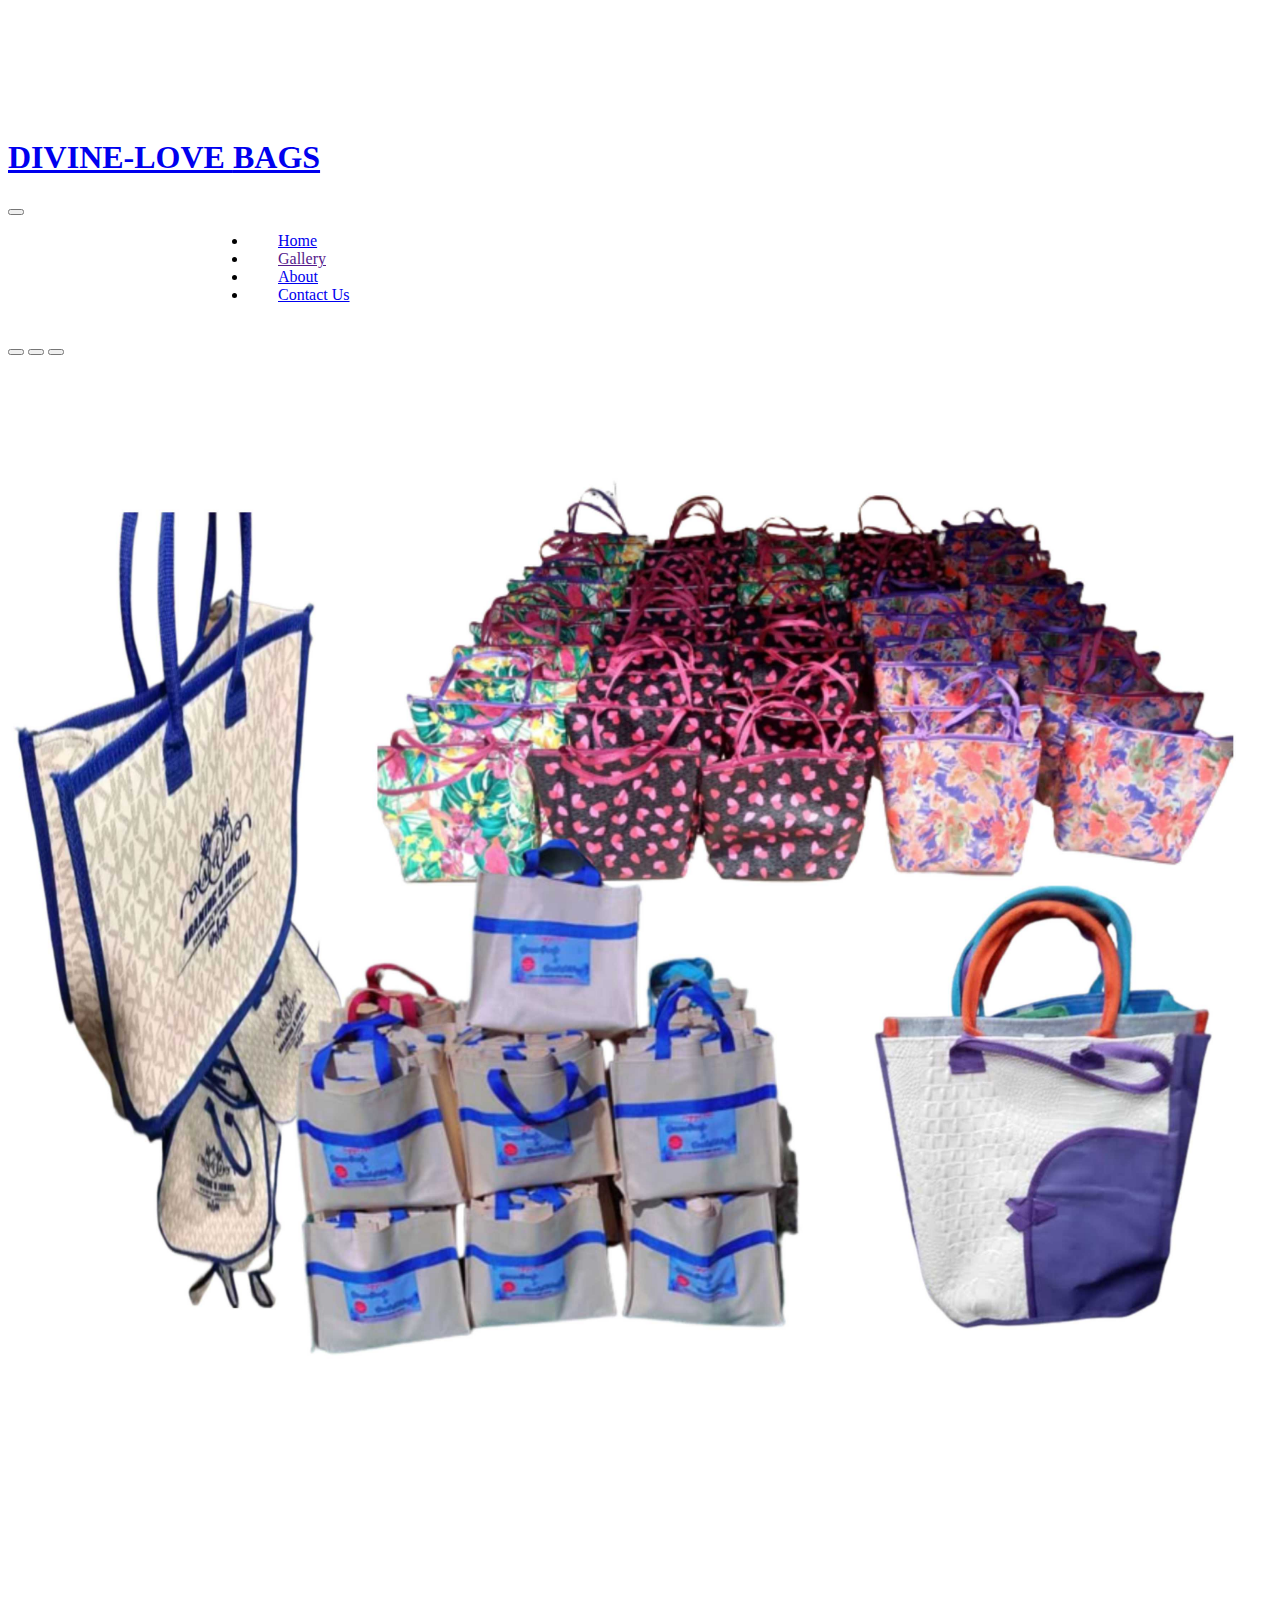
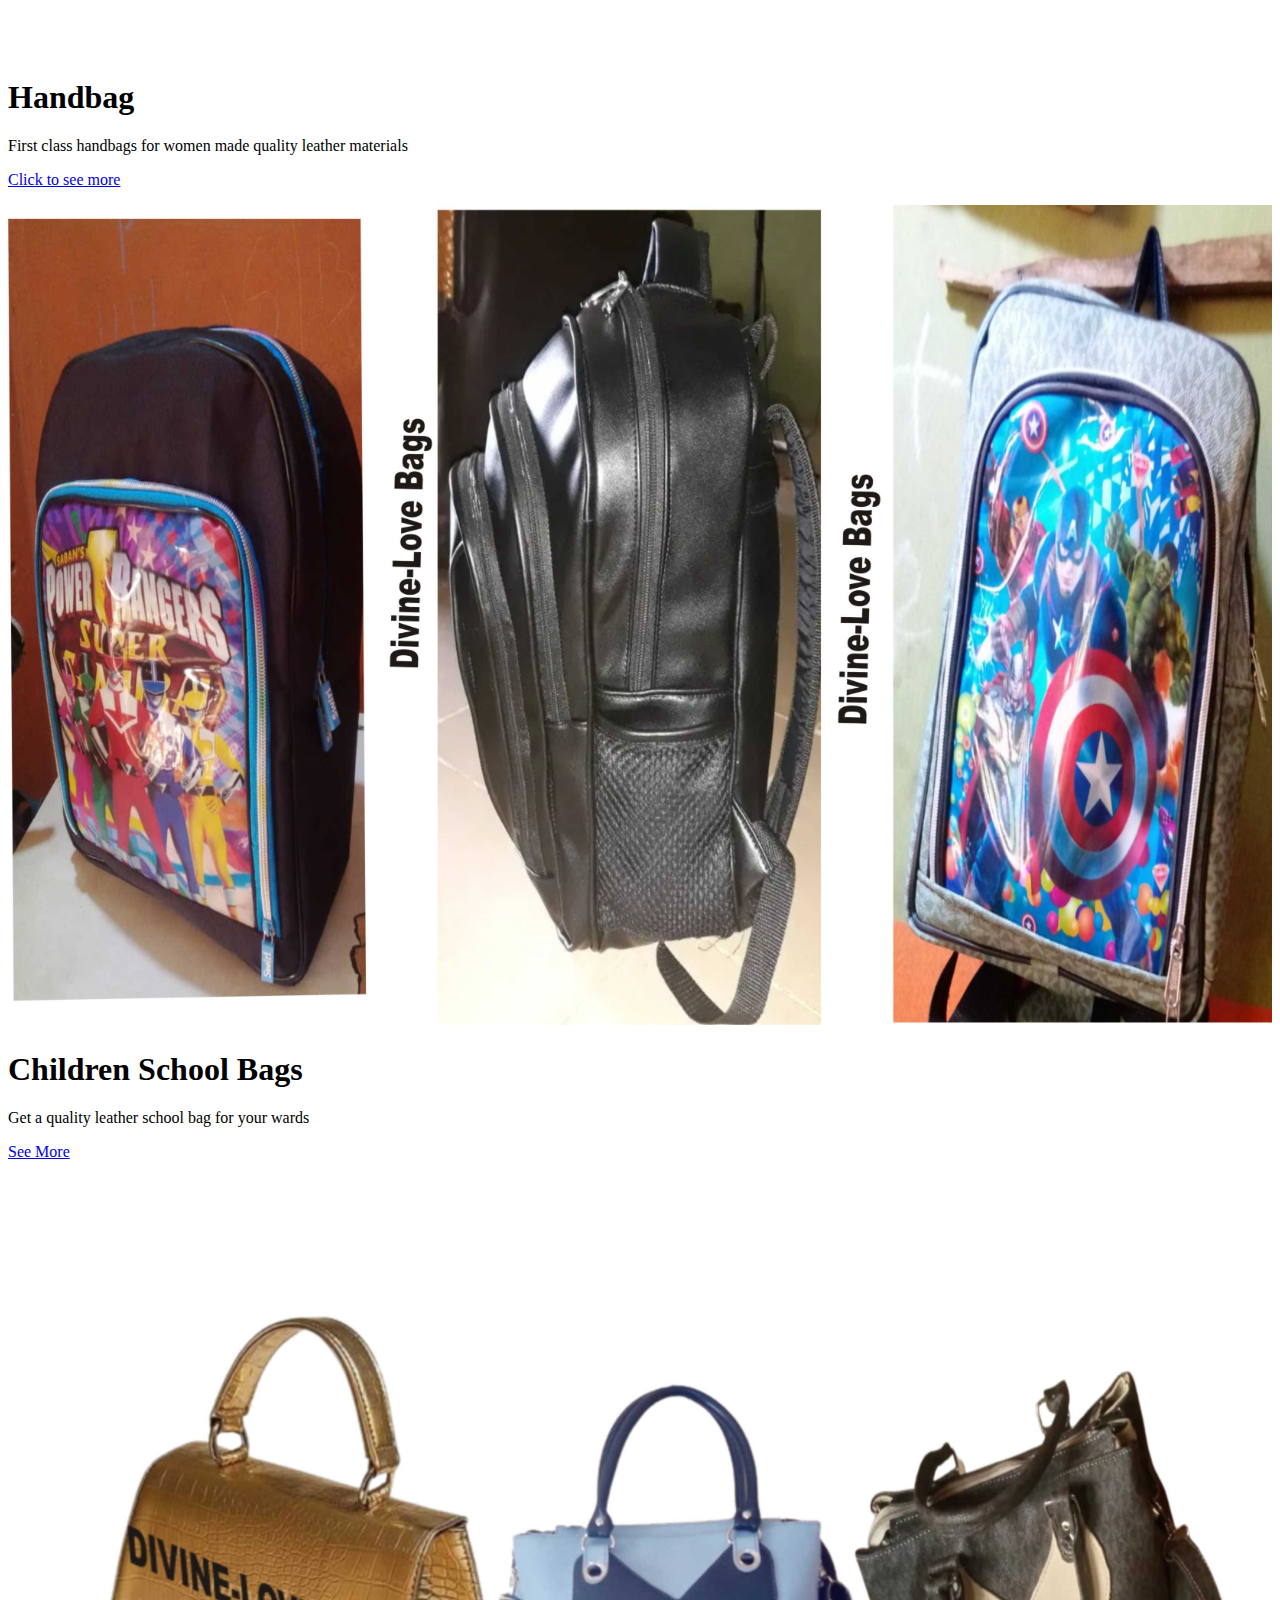
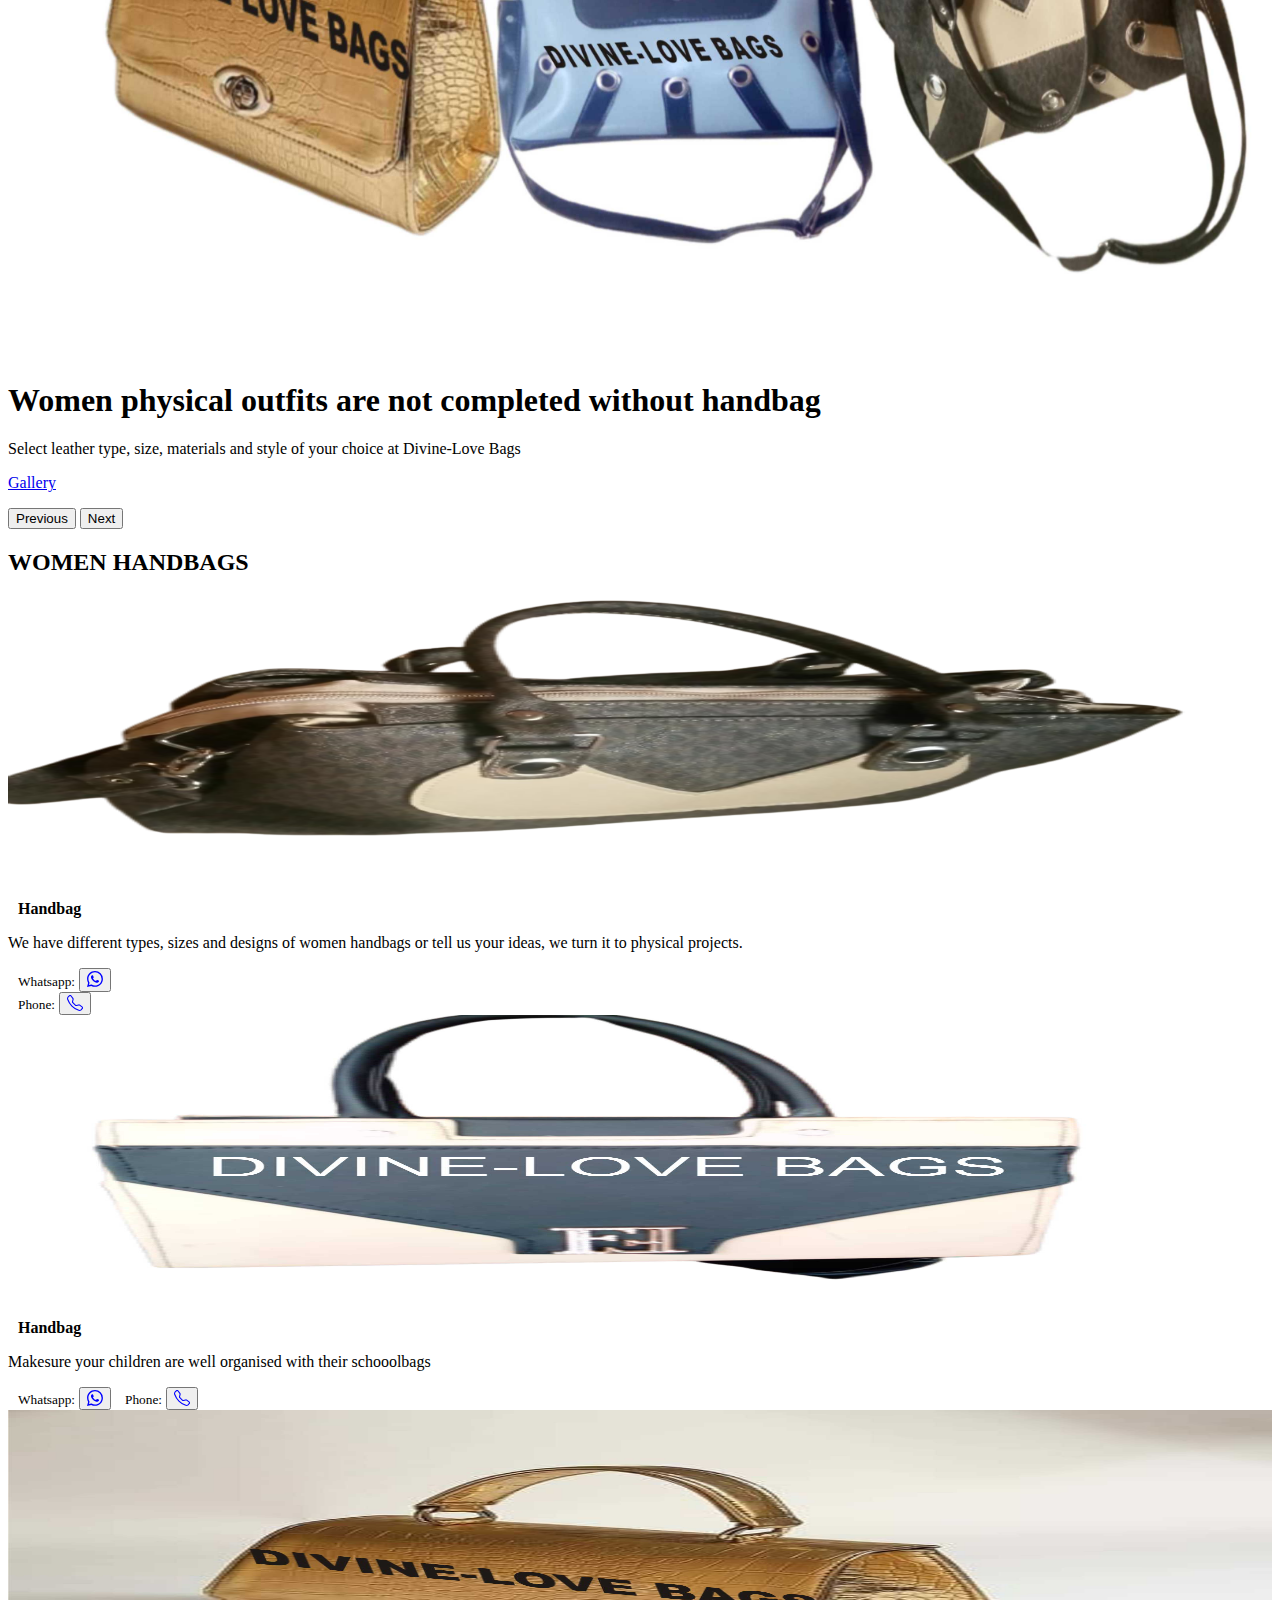
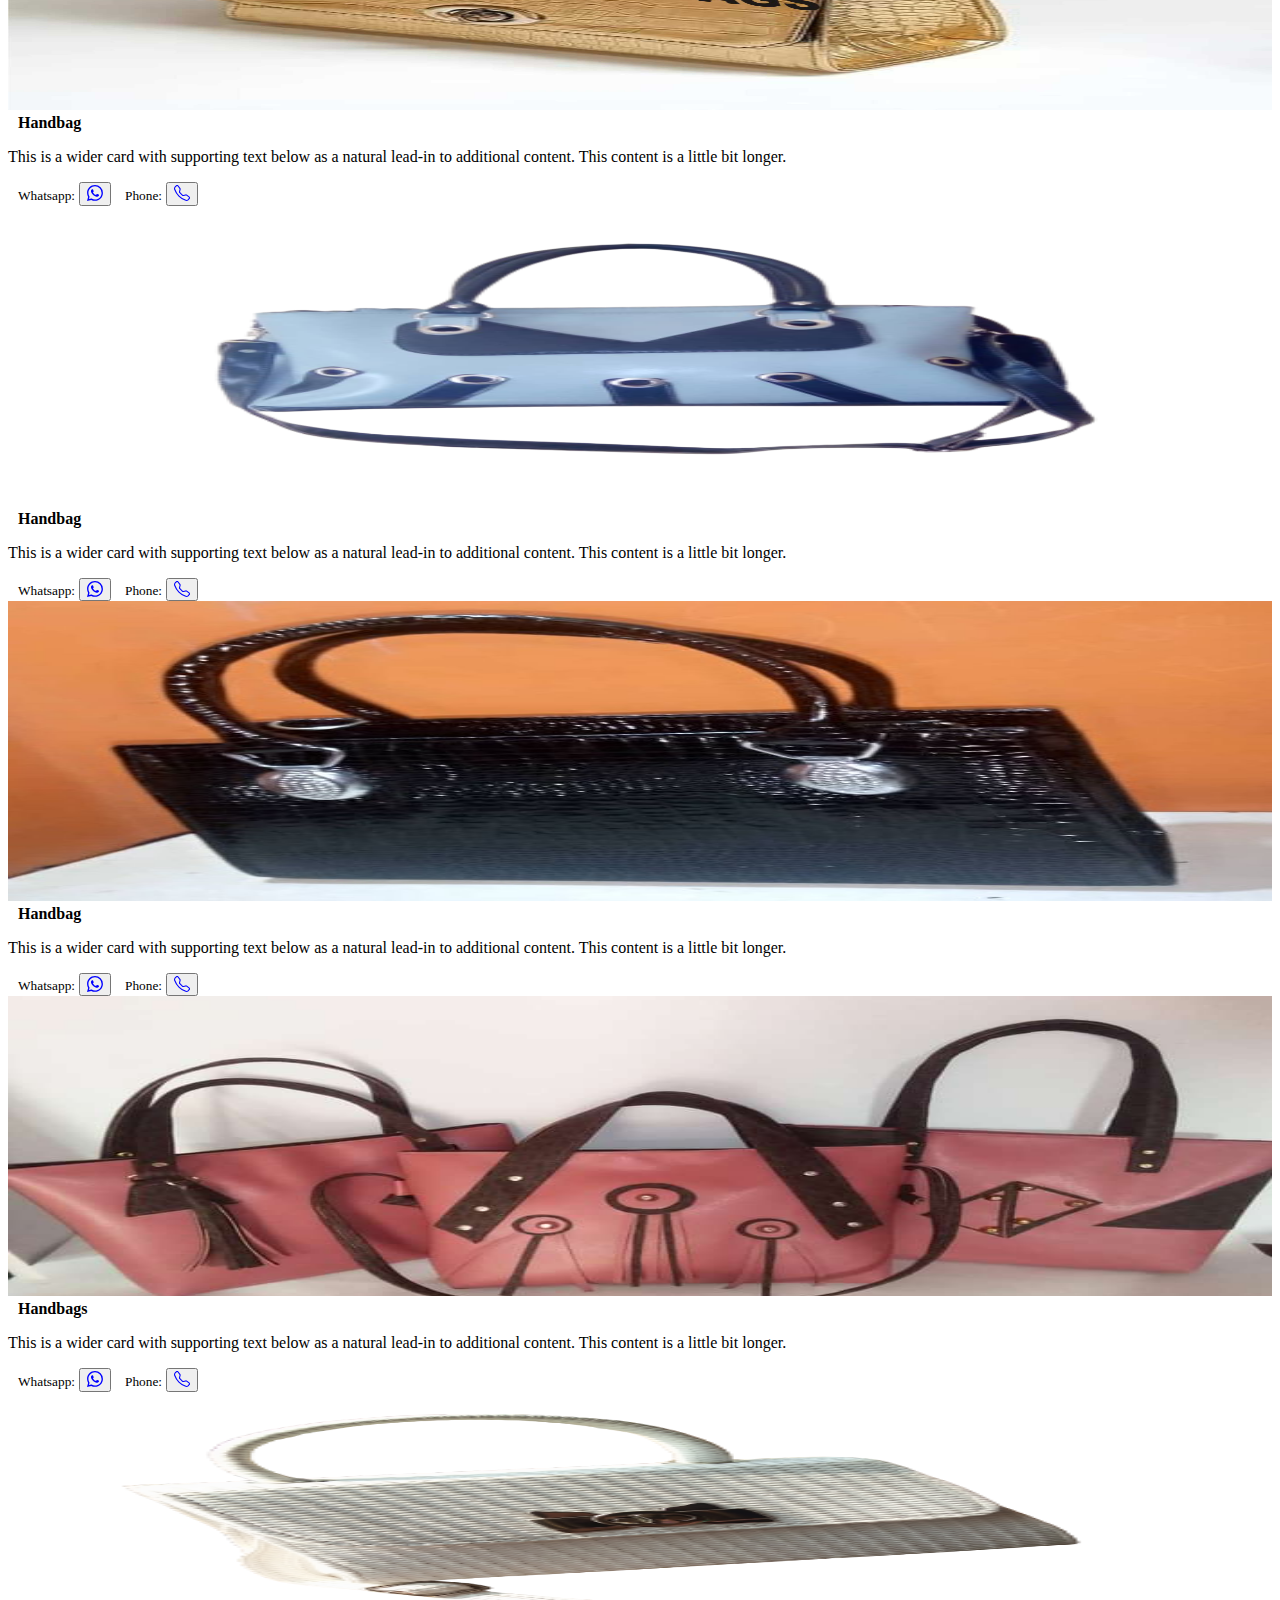
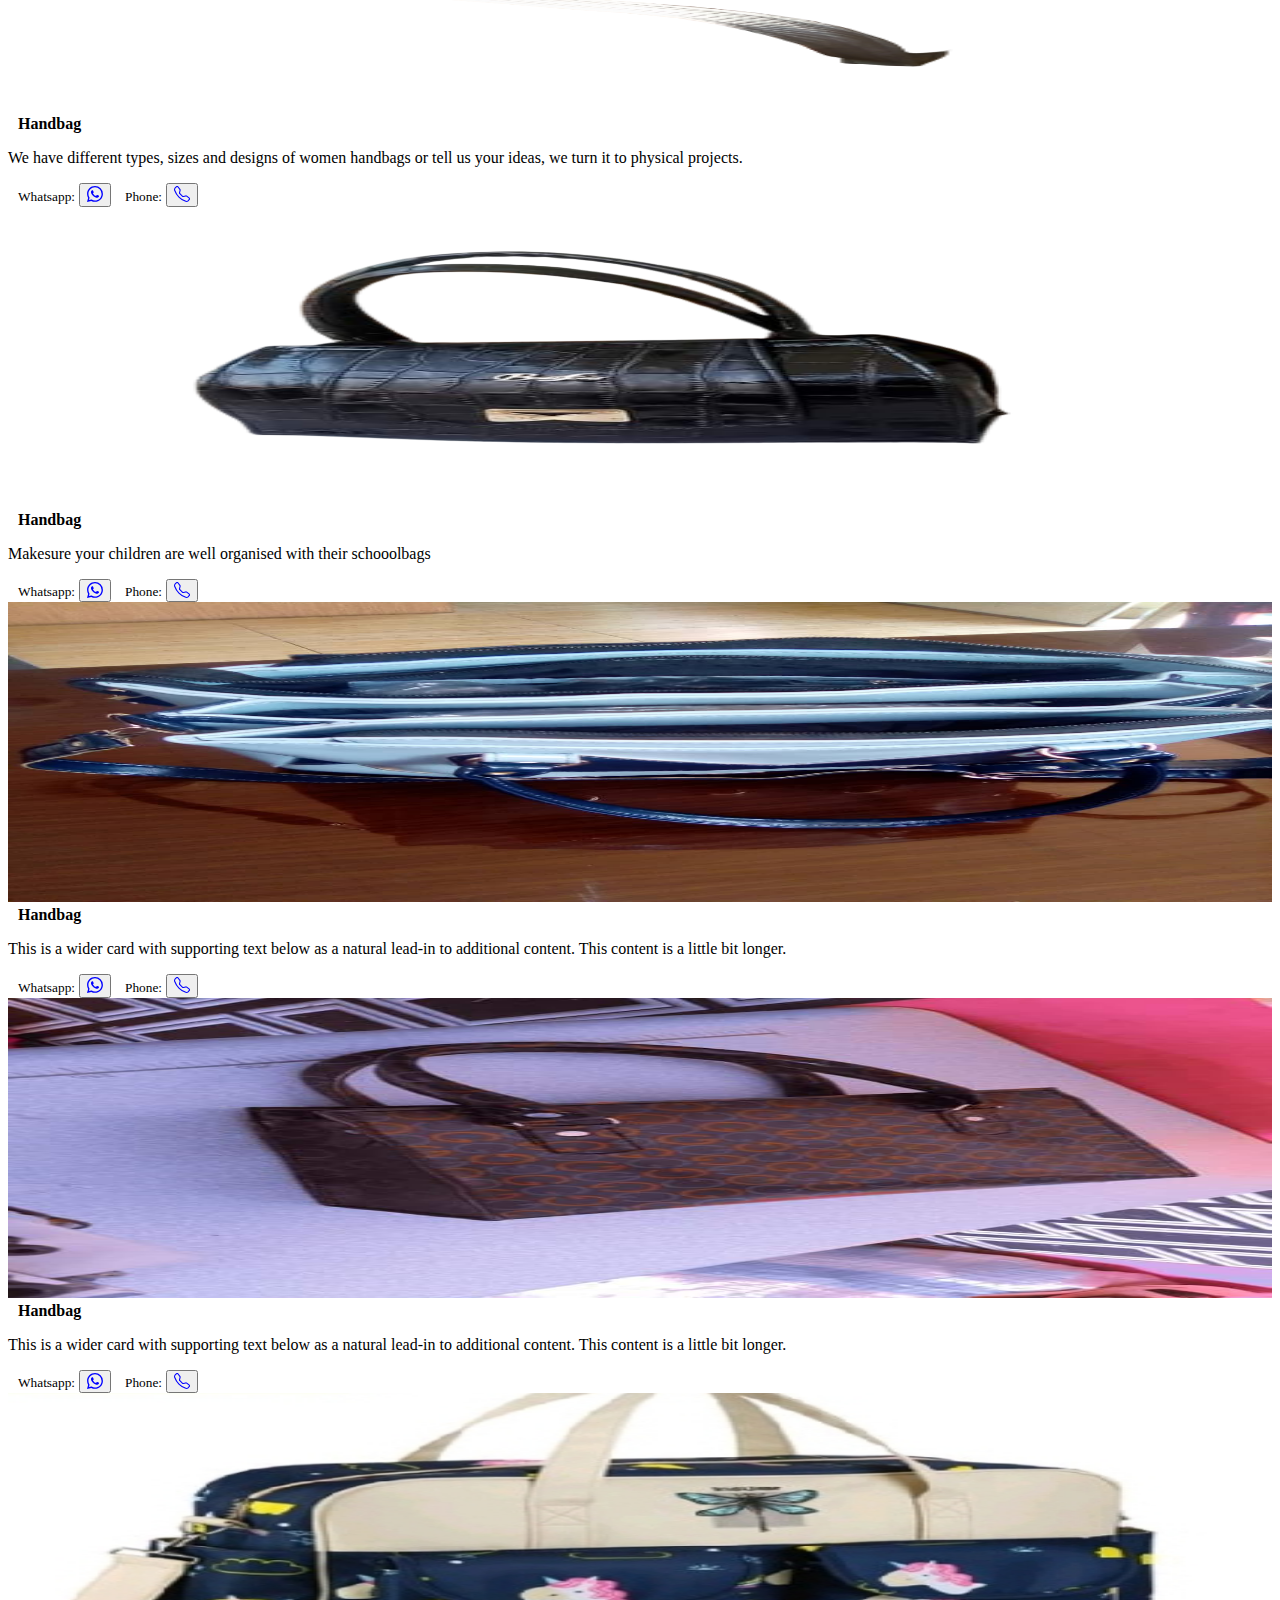
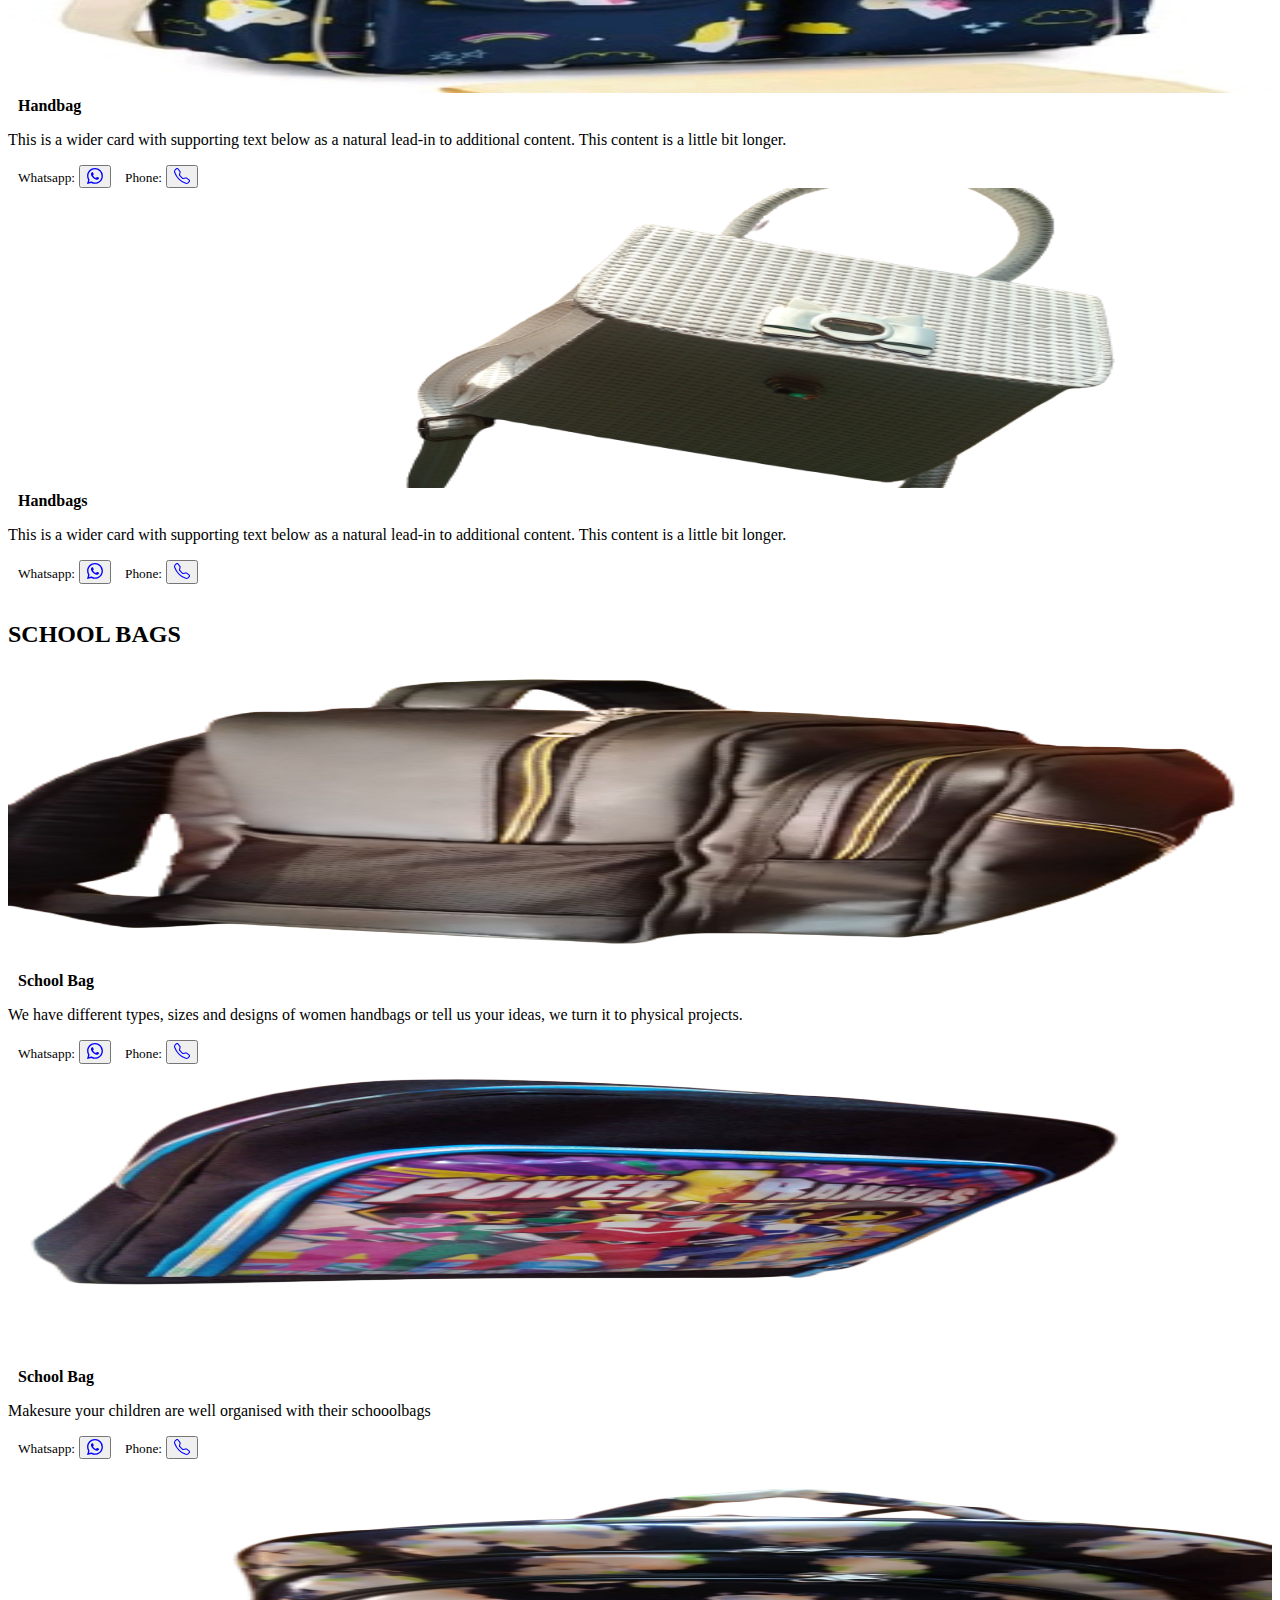
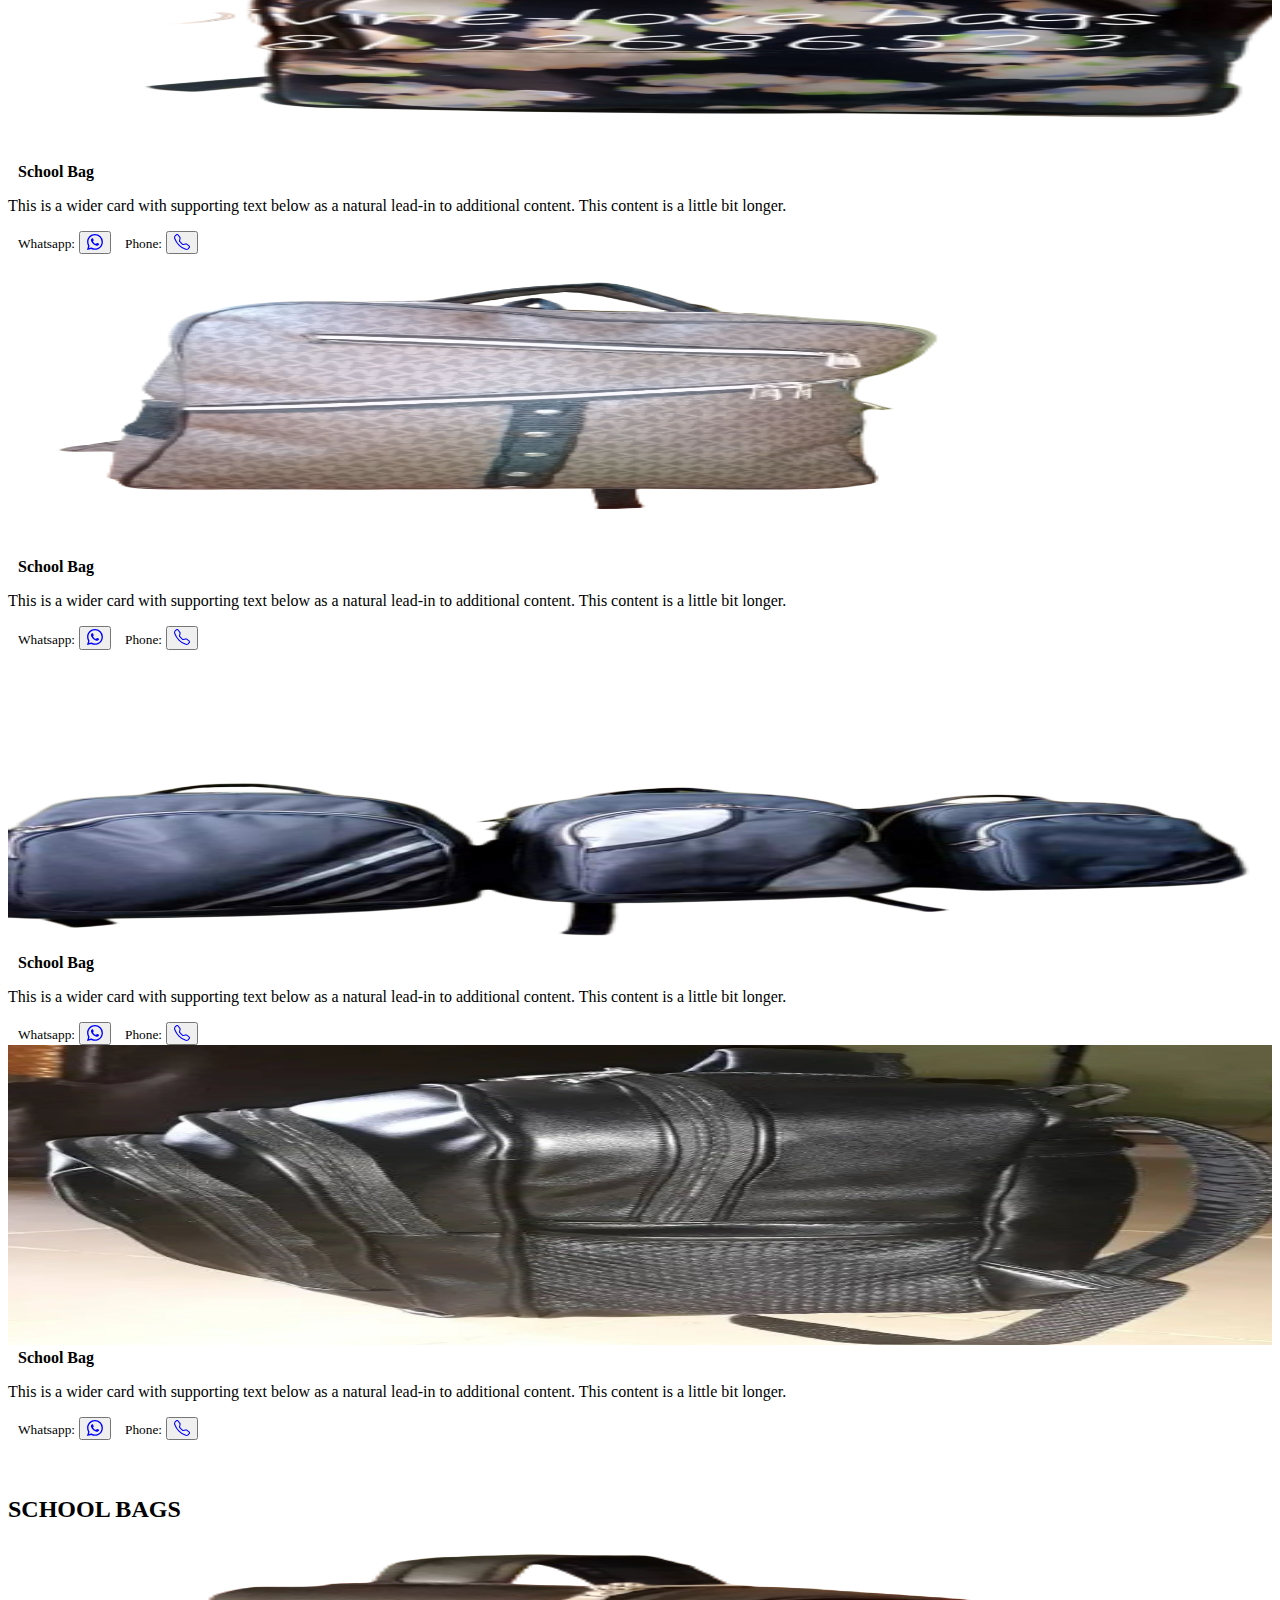
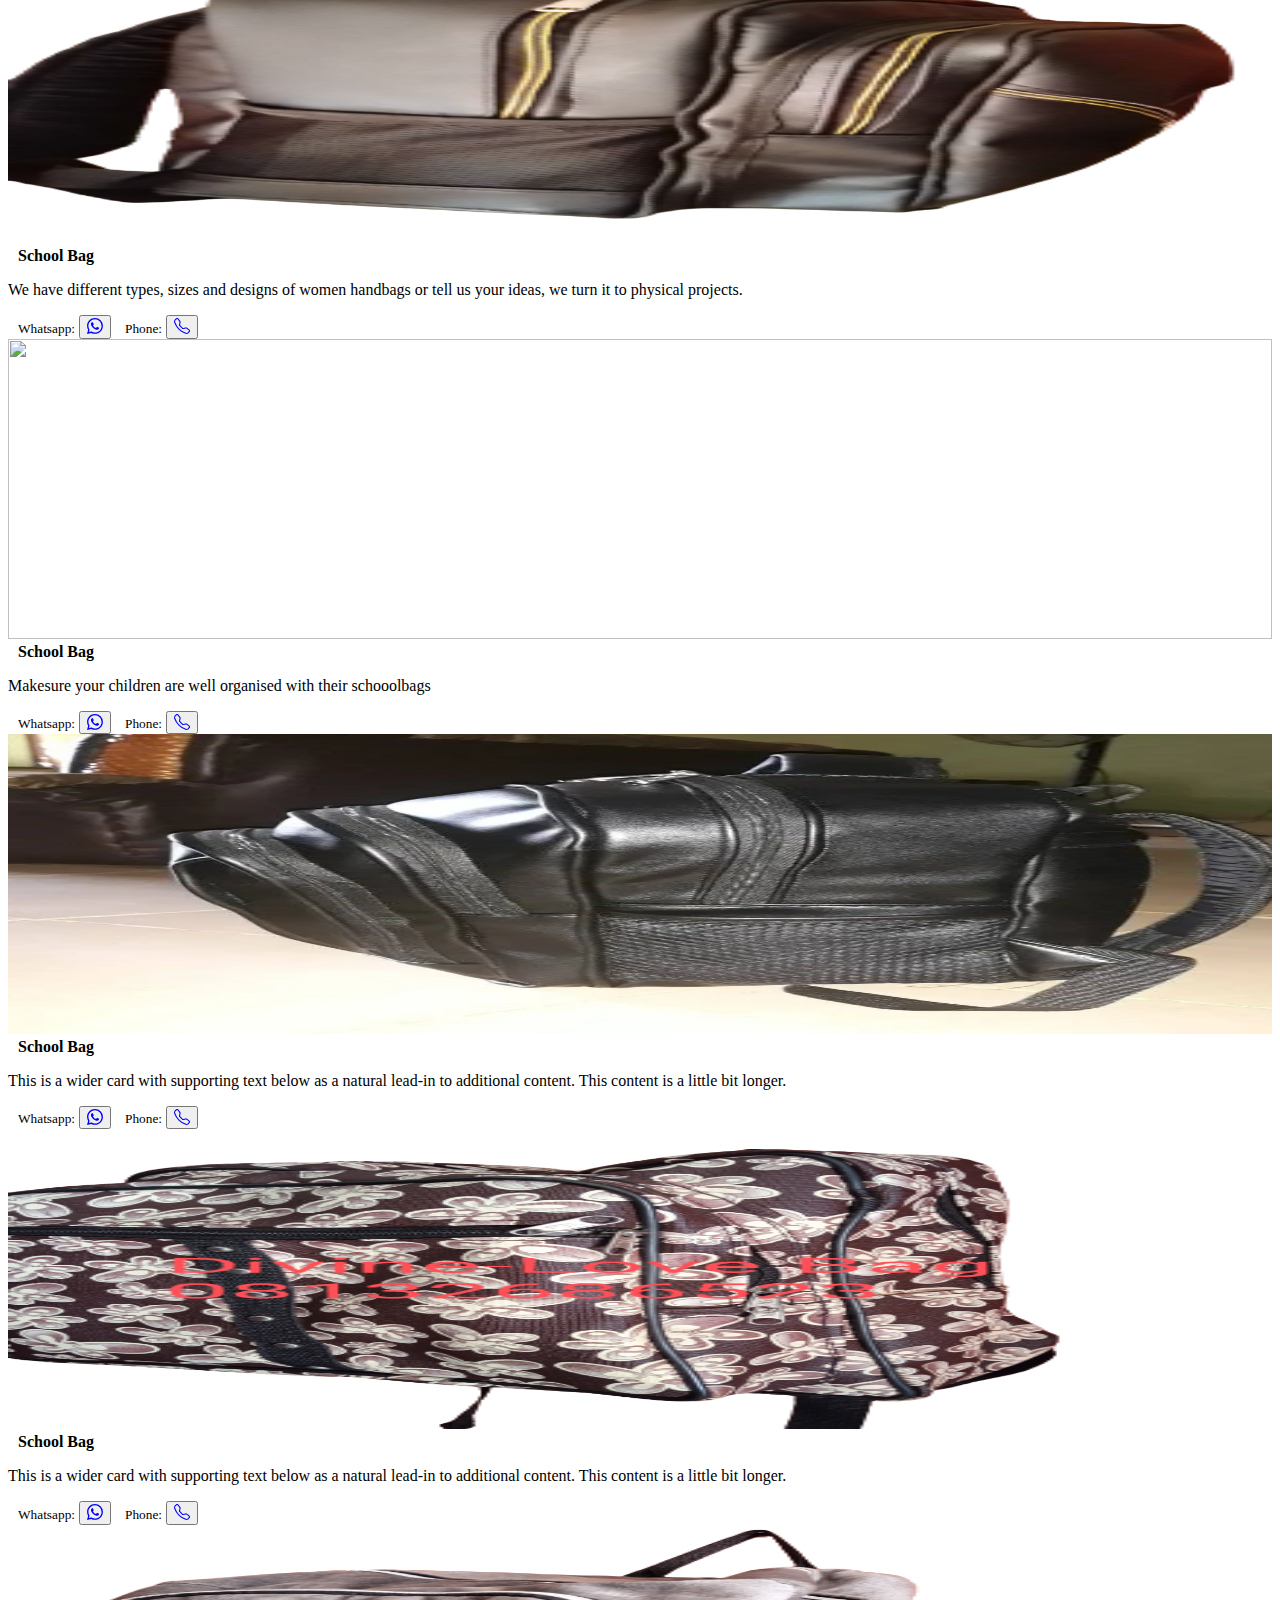
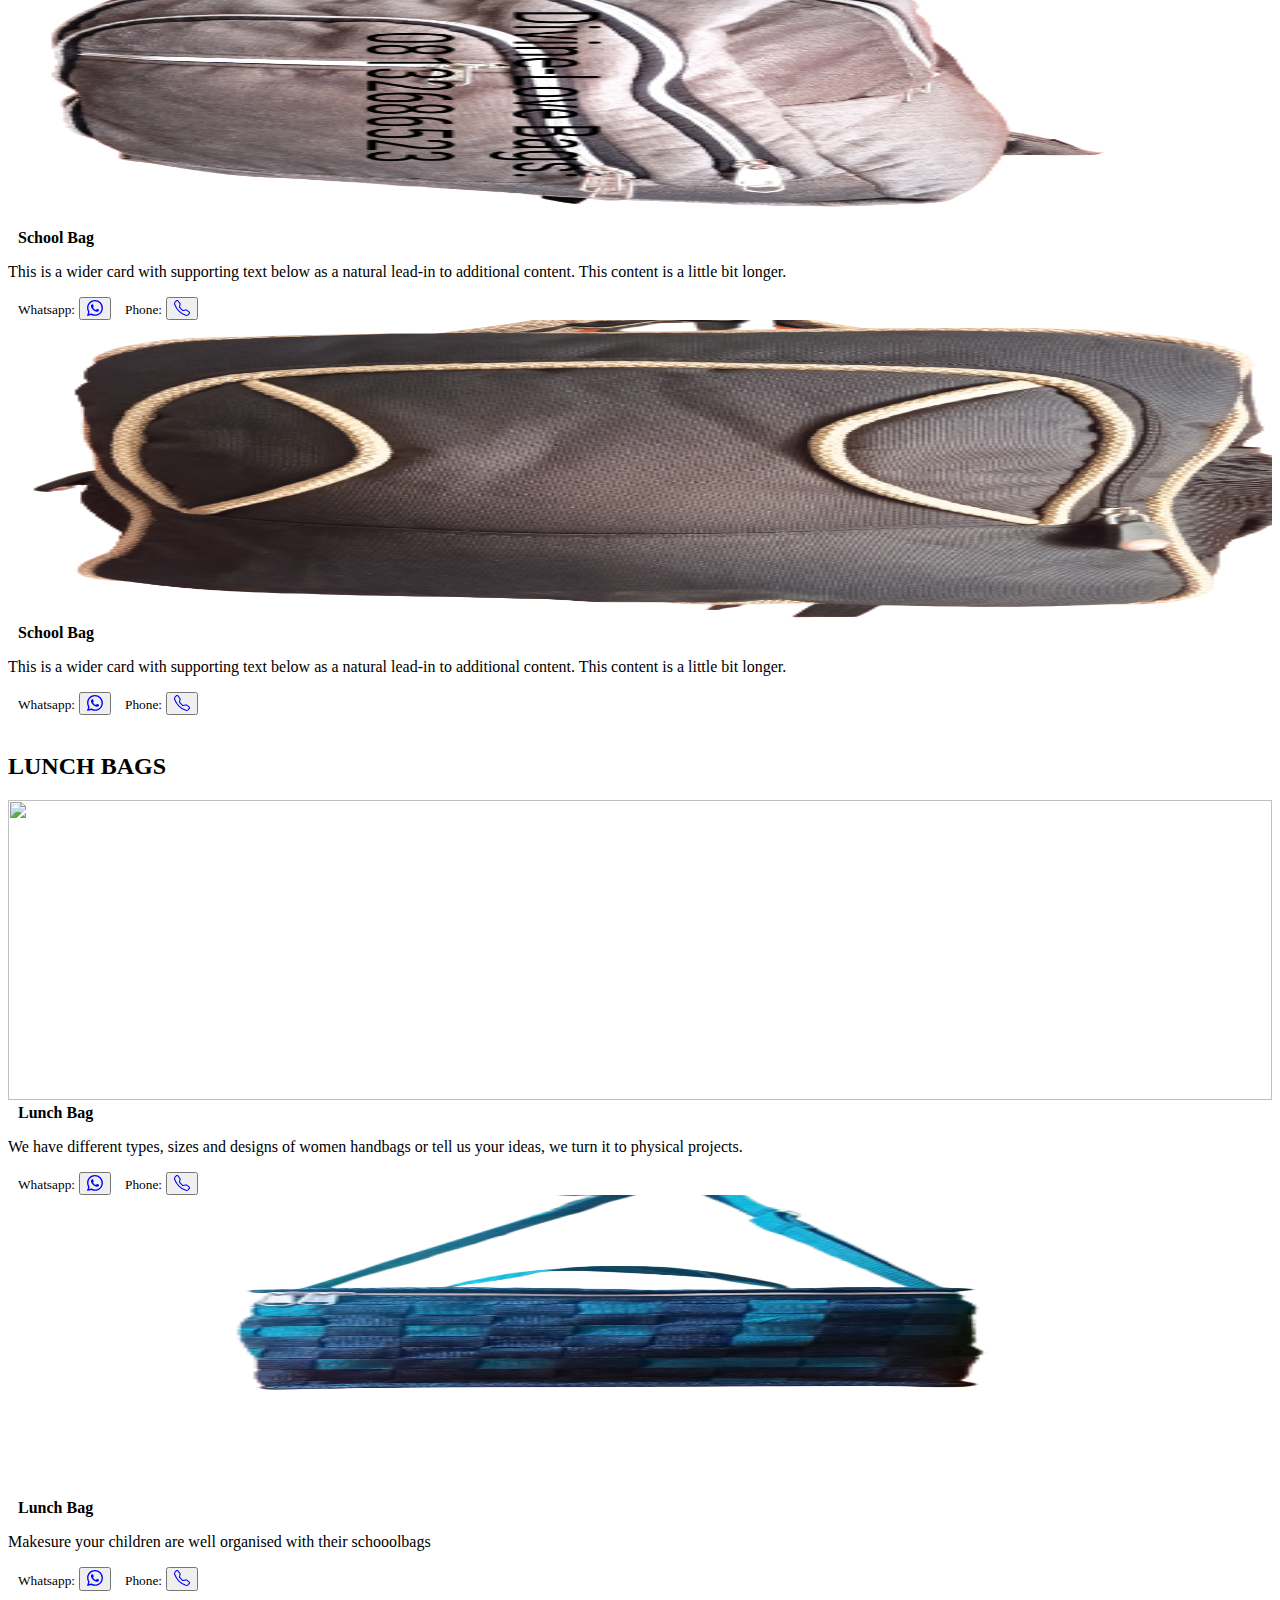
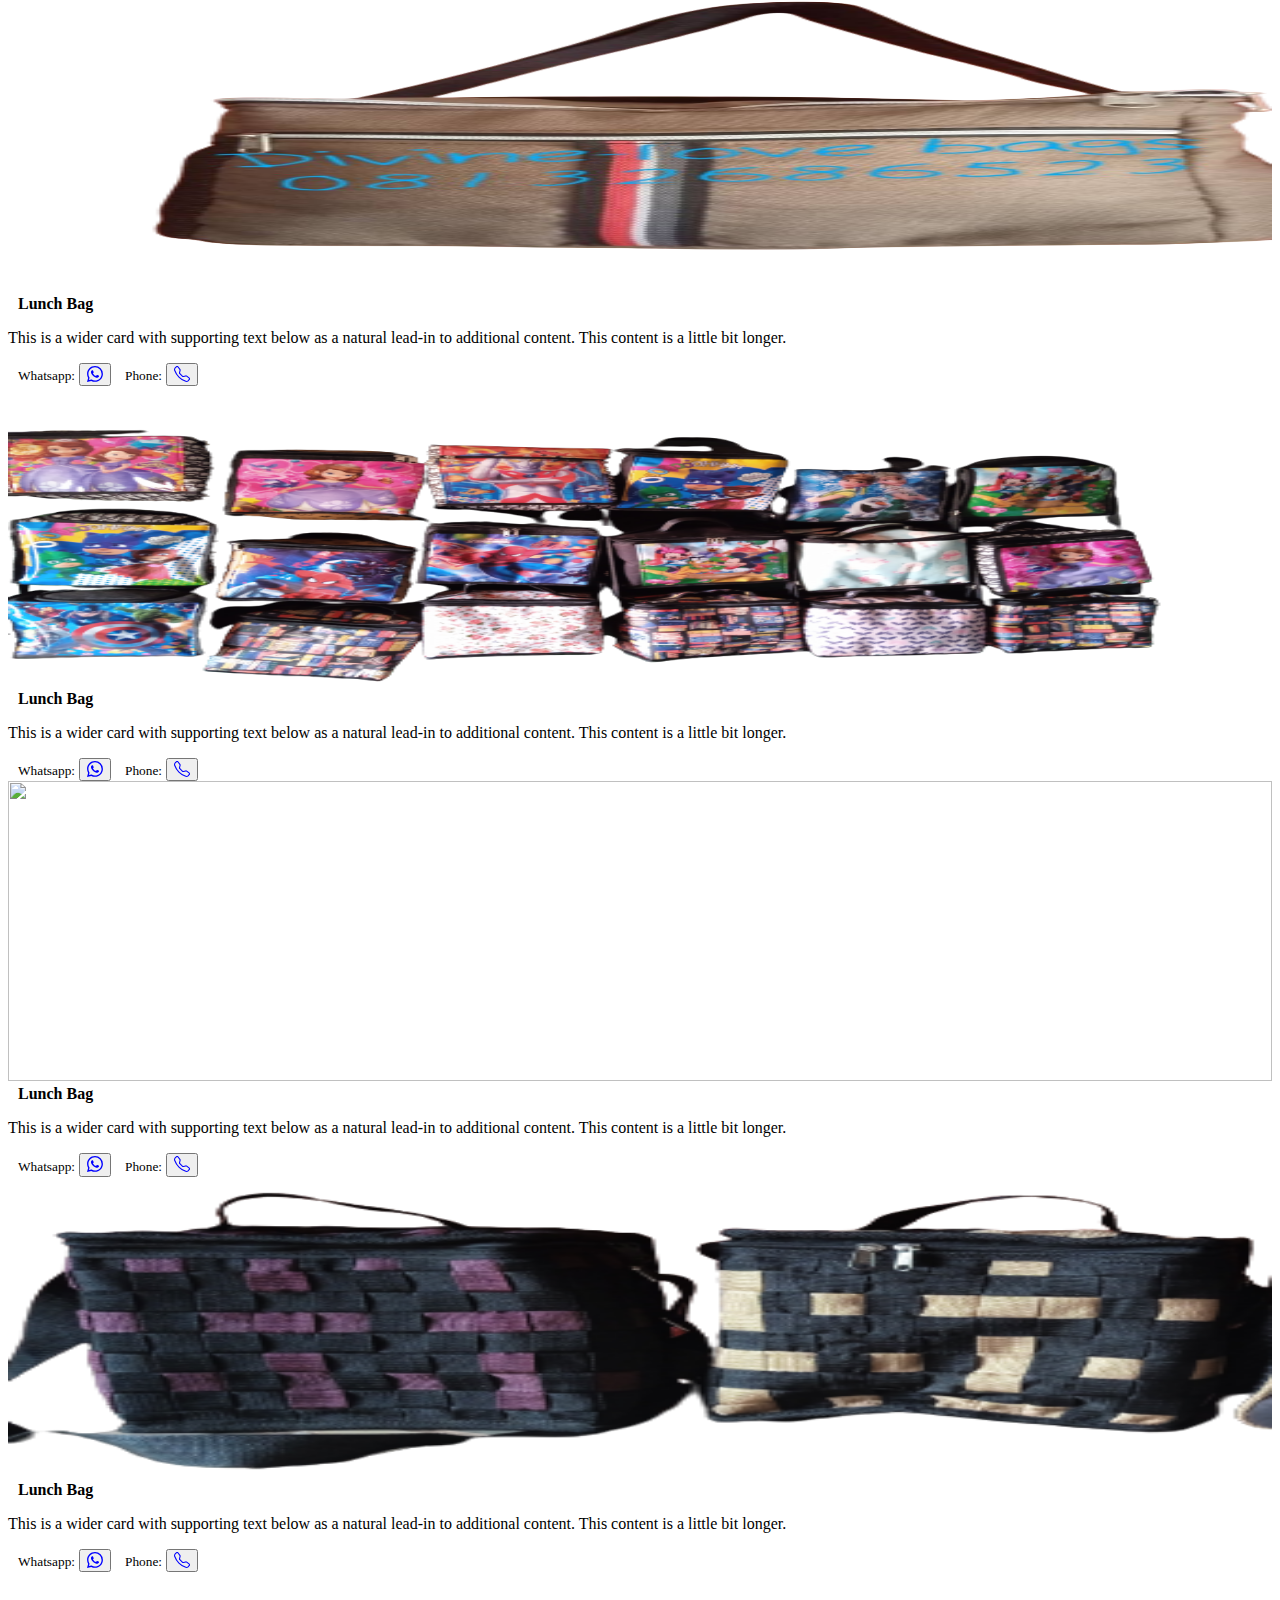
==== index.html @ b1a161cd "Update index.html" ====
<!DOCTYPE html>
<html lang="en">
<head>
    <meta charset="UTF-8">
    <meta http-equiv="X-UA-Compatible" content="IE=edge">
    <meta name="viewport" content="width=device-width, initial-scale=1.0">
    <title>divinelovebags</title>
    <link href="assets/bootstrap-5.3.0-alpha/bootstrap-5.3.0-alpha1/dist/css/bootstrap.min.css">
    <link rel="stylesheet" href="assets/css/index.css">
    <link href="https://cdn.jsdelivr.net/npm/bootstrap@5.3.0-alpha1/dist/css/bootstrap.min.css" rel="stylesheet" integrity="sha384-GLhlTQ8iRABdZLl6O3oVMWSktQOp6b7In1Zl3/Jr59b6EGGoI1aFkw7cmDA6j6gD" crossorigin="anonymous">
</head>
<body>
    
       
<header class="navvv mb-5">
  <nav class="navbar navbar-expand-md navbar-dark fixed-top bg-dark mb-5">
    <div class="container-fluid">
      <a class="navbar-brand px-5" href="index.html"><img src=""><h1>DIVINE-LOVE <span class="text-primary">BAGS</span></h1></a>
      <button class="navbar-toggler" type="button" data-bs-toggle="collapse" data-bs-target="#navbarCollapse" aria-controls="navbarCollapse" aria-expanded="false" aria-label="Toggle navigation">
        <span class="navbar-toggler-icon"></span>
      </button>
      <div class="collapse navbar-collapse text-center" id="navbarCollapse">
        <ul class="navbar-nav me-auto mb-2 mb-md-0 text-center">
          <li class="nav-item">
            <a class="nav-link active" aria-current="page" href="#">Home</a>
          </li>
          <li class="nav-item">
            <a class="nav-link active" href="">Gallery</a>
          </li>
          <li class="nav-item">
            <a class="nav-link active" href="#">About</a>
          </li>
          <li class="nav-item">
            <a class="nav-link active" href="#">Contact Us</a>
          </li>
        </ul>
      </div>
    </div>
  </nav>
</header>
<br>
<main>
<div class="my-5">
  <div id="myCarousel" class="carousel slide " data-bs-ride="carousel">
    <div class="carousel-indicators">
      <button type="button" data-bs-target="#myCarousel" data-bs-slide-to="0" class="active" aria-current="true" aria-label="Slide 1"></button>
      <button type="button" data-bs-target="#myCarousel" data-bs-slide-to="1" aria-label="Slide 2"></button>
      <button type="button" data-bs-target="#myCarousel" data-bs-slide-to="2" aria-label="Slide 3"></button>
    </div>
    <div class="carousel-inner mt-5">
      <div class="carousel-item active">
        <img class="bd-placeholder-img" width="100%" height="1%" src="assets/image/sourvenircombined1.jpg" aria-hidden="true" preserveAspectRatio="xMidYMid slice" focusable="false"><rect width="100%" height="100%" fill="#777"/></svg>
        <div class="container" >
          <div class="carousel-caption text-center text-bg-dark" >
            <h1 class="">Handbag</h1>
            <p class="">First class handbags for women made quality leather materials</p>
            <p class=""><a class="btn btn-lg btn-primary" href="#">Click to see more</a></p>
          </div>
        </div>
      </div>
      <div class="carousel-item">
        <img class="bd-placeholder-img autofit" width="100%" height="1%" src="assets/image/schoolbagcombined.jpg" aria-hidden="true" preserveAspectRatio="xMidYMid slice" focusable="false"><rect width="100%" height="100%" fill="#777"/></svg>
        <div class="container">
          <div class="carousel-caption text-center text-bg-dark " class="carol-text">
            <h1>Children School Bags</h1>
            <p>Get a quality leather school bag for your wards</p>
            <p><a class="btn btn-lg btn-primary" href="#">See More</a></p>
          </div>
        </div>
      </div>
      <div class="carousel-item">
        <img class="bd-placeholder-img" width="100%" height="1%" src="assets/image/HANDBAGSCOMBINED.jpg" aria-hidden="true" preserveAspectRatio="xMidYMid slice" focusable="false"><rect width="100%" height="100%" fill="#777"/></svg>
        <div class="container">
          <div class="carousel-caption text-center text-bg-dark">
            <h1>Women physical outfits are not completed without handbag</h1>
            <p>Select leather type, size, materials and style of your choice at Divine-Love Bags</p>
            <p><a class="btn btn-lg btn-primary" href="#"> Gallery</a></p>
          </div>
        </div>
      </div>
    </div>
    <button class="carousel-control-prev" type="button" data-bs-target="#myCarousel" data-bs-slide="prev">
      <span class="carousel-control-prev-icon" aria-hidden="true"></span>
      <span class="visually-hidden">Previous</span>
    </button>
    <button class="carousel-control-next" type="button" data-bs-target="#myCarousel" data-bs-slide="next">
      <span class="carousel-control-next-icon" aria-hidden="true"></span>
      <span class="visually-hidden">Next</span>
    </button>
  </div>
</div>
        <div class="album py-5 bg-light">
          <div class="container">
      <h2 class="text-center border strong"> WOMEN HANDBAGS</h2>
            <div class="row row-cols-1 row-cols-sm-2 row-cols-md-3 g-3">
              <div class="col">
                <div class="card shadow-sm center">
                  <img class="bd-placeholder-img card-img-top" width="100%" height="300" src="assets/image/handbags/handbagn.png" role="img" aria-label="Placeholder: Thumbnail" preserveAspectRatio="xMidYMid slice" focusable="false"><title>Placeholder</title><rect width="100%" height="100%" fill="#55595c"/><text x="50%" y="50%" fill="#eceeef" dy=".3em"><strong class="lettertitle">Handbag</strong></text>
                    <div class="card-body">
                    <p class="card-text">We have different types, sizes and designs of women handbags or tell us your ideas, we turn it to physical projects.</p>
                    <div class="d-flex justify-content-between align-items-center">
                      <div class="btn-group">
                        <label><small>Whatsapp:</small></label>
                        <a href="https://wa.me/+2348132686523">  <button type="button" class="whatsapp" class="btn btn-sm btn-outline-secondary" >  <svg xmlns="http://www.w3.org/2000/svg" width="16" height="16" fill="currentColor" class="bi bi-whatsapp" viewBox="0 0 16 16">
                            <path d="M13.601 2.326A7.854 7.854 0 0 0 7.994 0C3.627 0 .068 3.558.064 7.926c0 1.399.366 2.76 1.057 3.965L0 16l4.204-1.102a7.933 7.933 0 0 0 3.79.965h.004c4.368 0 7.926-3.558 7.93-7.93A7.898 7.898 0 0 0 13.6 2.326zM7.994 14.521a6.573 6.573 0 0 1-3.356-.92l-.24-.144-2.494.654.666-2.433-.156-.251a6.56 6.56 0 0 1-1.007-3.505c0-3.626 2.957-6.584 6.591-6.584a6.56 6.56 0 0 1 4.66 1.931 6.557 6.557 0 0 1 1.928 4.66c-.004 3.639-2.961 6.592-6.592 6.592zm3.615-4.934c-.197-.099-1.17-.578-1.353-.646-.182-.065-.315-.099-.445.099-.133.197-.513.646-.627.775-.114.133-.232.148-.43.05-.197-.1-.836-.308-1.592-.985-.59-.525-.985-1.175-1.103-1.372-.114-.198-.011-.304.088-.403.087-.088.197-.232.296-.346.1-.114.133-.198.198-.33.065-.134.034-.248-.015-.347-.05-.099-.445-1.076-.612-1.47-.16-.389-.323-.335-.445-.34-.114-.007-.247-.007-.38-.007a.729.729 0 0 0-.529.247c-.182.198-.691.677-.691 1.654 0 .977.71 1.916.81 2.049.098.133 1.394 2.132 3.383 2.992.47.205.84.326 1.129.418.475.152.904.129 1.246.08.38-.058 1.171-.48 1.338-.943.164-.464.164-.86.114-.943-.049-.084-.182-.133-.38-.232z"/>
                          </svg></button></a> <br>
                          <label><small>Phone:</small> </label>
                           <a href="tel:+2348132686523" target="_blank"><button type="button" class="phone" class="btn btn-sm btn-outline-secondary"><svg xmlns="" width="16" height="16" fill="currentColor" class="bi bi-telephone" viewBox="0 0 16 16">
                            <path d="M3.654 1.328a.678.678 0 0 0-1.015-.063L1.605 2.3c-.483.484-.661 1.169-.45 1.77a17.568 17.568 0 0 0 4.168 6.608 17.569 17.569 0 0 0 6.608 4.168c.601.211 1.286.033 1.77-.45l1.034-1.034a.678.678 0 0 0-.063-1.015l-2.307-1.794a.678.678 0 0 0-.58-.122l-2.19.547a1.745 1.745 0 0 1-1.657-.459L5.482 8.062a1.745 1.745 0 0 1-.46-1.657l.548-2.19a.678.678 0 0 0-.122-.58L3.654 1.328zM1.884.511a1.745 1.745 0 0 1 2.612.163L6.29 2.98c.329.423.445.974.315 1.494l-.547 2.19a.678.678 0 0 0 .178.643l2.457 2.457a.678.678 0 0 0 .644.178l2.189-.547a1.745 1.745 0 0 1 1.494.315l2.306 1.794c.829.645.905 1.87.163 2.611l-1.034 1.034c-.74.74-1.846 1.065-2.877.702a18.634 18.634 0 0 1-7.01-4.42 18.634 18.634 0 0 1-4.42-7.009c-.362-1.03-.037-2.137.703-2.877L1.885.511z"/>
                          </svg></button></a>
                      </div>
                      
                    </div>
                  </div>
                </div>
              </div>
              <div class="col">
                <div class="card shadow-sm center">
                  <img class="bd-placeholder-img card-img-top" width="100%" height="300" src="assets/image/handbags/handbag1.jpg" role="img" aria-label="Placeholder: Thumbnail" preserveAspectRatio="xMidYMid slice" focusable="false"><title>schoolbag</title><rect width="100%" height="100%" fill="#55595c"/><text x="50%" y="50%" fill="#eceeef" dy=".3em"><strong class="lettertitle">Handbag</strong></text>
      
                  <div class="card-body">
                    <p class="card-text">Makesure your children are well organised with their schooolbags</p>
                    <div class="d-flex justify-content-between align-items-center">
                      <div class="btn-group">
                        <label><small>Whatsapp:</small></label>
                        <a href="https://wa.me/+2348132686523"><button type="button" class="whatsapp" class="btn btn-sm btn-outline-secondary" >  <svg xmlns="http://www.w3.org/2000/svg" width="16" height="16" fill="currentColor" class="bi bi-whatsapp" viewBox="0 0 16 16">
                            <path d="M13.601 2.326A7.854 7.854 0 0 0 7.994 0C3.627 0 .068 3.558.064 7.926c0 1.399.366 2.76 1.057 3.965L0 16l4.204-1.102a7.933 7.933 0 0 0 3.79.965h.004c4.368 0 7.926-3.558 7.93-7.93A7.898 7.898 0 0 0 13.6 2.326zM7.994 14.521a6.573 6.573 0 0 1-3.356-.92l-.24-.144-2.494.654.666-2.433-.156-.251a6.56 6.56 0 0 1-1.007-3.505c0-3.626 2.957-6.584 6.591-6.584a6.56 6.56 0 0 1 4.66 1.931 6.557 6.557 0 0 1 1.928 4.66c-.004 3.639-2.961 6.592-6.592 6.592zm3.615-4.934c-.197-.099-1.17-.578-1.353-.646-.182-.065-.315-.099-.445.099-.133.197-.513.646-.627.775-.114.133-.232.148-.43.05-.197-.1-.836-.308-1.592-.985-.59-.525-.985-1.175-1.103-1.372-.114-.198-.011-.304.088-.403.087-.088.197-.232.296-.346.1-.114.133-.198.198-.33.065-.134.034-.248-.015-.347-.05-.099-.445-1.076-.612-1.47-.16-.389-.323-.335-.445-.34-.114-.007-.247-.007-.38-.007a.729.729 0 0 0-.529.247c-.182.198-.691.677-.691 1.654 0 .977.71 1.916.81 2.049.098.133 1.394 2.132 3.383 2.992.47.205.84.326 1.129.418.475.152.904.129 1.246.08.38-.058 1.171-.48 1.338-.943.164-.464.164-.86.114-.943-.049-.084-.182-.133-.38-.232z"/>
                          </svg></button></a> 
                          <label><small>Phone:</small> </label>
                           <a href="tel:+2348132686523" target="_blank"><button type="button" class="phone class="btn btn-sm btn-outline-secondary"><svg xmlns="" width="16" height="16" fill="currentColor" class="bi bi-telephone" viewBox="0 0 16 16">
                            <path d="M3.654 1.328a.678.678 0 0 0-1.015-.063L1.605 2.3c-.483.484-.661 1.169-.45 1.77a17.568 17.568 0 0 0 4.168 6.608 17.569 17.569 0 0 0 6.608 4.168c.601.211 1.286.033 1.77-.45l1.034-1.034a.678.678 0 0 0-.063-1.015l-2.307-1.794a.678.678 0 0 0-.58-.122l-2.19.547a1.745 1.745 0 0 1-1.657-.459L5.482 8.062a1.745 1.745 0 0 1-.46-1.657l.548-2.19a.678.678 0 0 0-.122-.58L3.654 1.328zM1.884.511a1.745 1.745 0 0 1 2.612.163L6.29 2.98c.329.423.445.974.315 1.494l-.547 2.19a.678.678 0 0 0 .178.643l2.457 2.457a.678.678 0 0 0 .644.178l2.189-.547a1.745 1.745 0 0 1 1.494.315l2.306 1.794c.829.645.905 1.87.163 2.611l-1.034 1.034c-.74.74-1.846 1.065-2.877.702a18.634 18.634 0 0 1-7.01-4.42 18.634 18.634 0 0 1-4.42-7.009c-.362-1.03-.037-2.137.703-2.877L1.885.511z"/>
                          </svg></button></a>
                           </div>
                     
                    </div>
                  </div>
                </div>
              </div>
              <div class="col">
                <div class="card shadow-sm center">
                  <img class="bd-placeholder-img card-img-top" width="100%" height="300" src="assets/image/handbags/handbag11.jpg" role="img" aria-label="Placeholder: Thumbnail" preserveAspectRatio="xMidYMid slice" focusable="false"><title>Placeholder</title><rect width="100%" height="100%" fill="#55595c"/><text x="50%" y="50%" fill="#eceeef" dy=".3em"><strong class="lettertitle">Handbag</strong></text>
      
                  <div class="card-body">
                    <p class="card-text">This is a wider card with supporting text below as a natural lead-in to additional content. This content is a little bit longer.</p>
                    <div class="d-flex justify-content-between align-items-center">
                      <div class="btn-group">
                        <label><small>Whatsapp:</small></label>
                        <a href="https://wa.me/+2348132686523"><button type="button" class="whatsapp" class="btn btn-sm btn-outline-secondary" >  <svg xmlns="http://www.w3.org/2000/svg" width="16" height="16" fill="currentColor" class="bi bi-whatsapp" viewBox="0 0 16 16">
                            <path d="M13.601 2.326A7.854 7.854 0 0 0 7.994 0C3.627 0 .068 3.558.064 7.926c0 1.399.366 2.76 1.057 3.965L0 16l4.204-1.102a7.933 7.933 0 0 0 3.79.965h.004c4.368 0 7.926-3.558 7.93-7.93A7.898 7.898 0 0 0 13.6 2.326zM7.994 14.521a6.573 6.573 0 0 1-3.356-.92l-.24-.144-2.494.654.666-2.433-.156-.251a6.56 6.56 0 0 1-1.007-3.505c0-3.626 2.957-6.584 6.591-6.584a6.56 6.56 0 0 1 4.66 1.931 6.557 6.557 0 0 1 1.928 4.66c-.004 3.639-2.961 6.592-6.592 6.592zm3.615-4.934c-.197-.099-1.17-.578-1.353-.646-.182-.065-.315-.099-.445.099-.133.197-.513.646-.627.775-.114.133-.232.148-.43.05-.197-.1-.836-.308-1.592-.985-.59-.525-.985-1.175-1.103-1.372-.114-.198-.011-.304.088-.403.087-.088.197-.232.296-.346.1-.114.133-.198.198-.33.065-.134.034-.248-.015-.347-.05-.099-.445-1.076-.612-1.47-.16-.389-.323-.335-.445-.34-.114-.007-.247-.007-.38-.007a.729.729 0 0 0-.529.247c-.182.198-.691.677-.691 1.654 0 .977.71 1.916.81 2.049.098.133 1.394 2.132 3.383 2.992.47.205.84.326 1.129.418.475.152.904.129 1.246.08.38-.058 1.171-.48 1.338-.943.164-.464.164-.86.114-.943-.049-.084-.182-.133-.38-.232z"/>
                          </svg></button></a> 
                          <label><small>Phone:</small> </label>
                           <a href="tel:+2348132686523" target="_blank"><button type="button" class="phone" class="btn btn-sm btn-outline-secondary"><svg xmlns="" width="16" height="16" fill="currentColor" class="bi bi-telephone" viewBox="0 0 16 16">
                            <path d="M3.654 1.328a.678.678 0 0 0-1.015-.063L1.605 2.3c-.483.484-.661 1.169-.45 1.77a17.568 17.568 0 0 0 4.168 6.608 17.569 17.569 0 0 0 6.608 4.168c.601.211 1.286.033 1.77-.45l1.034-1.034a.678.678 0 0 0-.063-1.015l-2.307-1.794a.678.678 0 0 0-.58-.122l-2.19.547a1.745 1.745 0 0 1-1.657-.459L5.482 8.062a1.745 1.745 0 0 1-.46-1.657l.548-2.19a.678.678 0 0 0-.122-.58L3.654 1.328zM1.884.511a1.745 1.745 0 0 1 2.612.163L6.29 2.98c.329.423.445.974.315 1.494l-.547 2.19a.678.678 0 0 0 .178.643l2.457 2.457a.678.678 0 0 0 .644.178l2.189-.547a1.745 1.745 0 0 1 1.494.315l2.306 1.794c.829.645.905 1.87.163 2.611l-1.034 1.034c-.74.74-1.846 1.065-2.877.702a18.634 18.634 0 0 1-7.01-4.42 18.634 18.634 0 0 1-4.42-7.009c-.362-1.03-.037-2.137.703-2.877L1.885.511z"/>
                          </svg></button></a>
                      </div>
                      </div>
                  </div>
                </div>
              </div>
      
              <div class="col">
                <div class="card shadow-sm center">
                  <img class="bd-placeholder-img card-img-top" width="100%" height="300" src="assets/image/handbags/handbag22.png" role="img" aria-label="Placeholder: Thumbnail" preserveAspectRatio="xMidYMid slice" focusable="false"><title>Traveling Bag</title><rect width="100%" height="100%" fill="#55595c"/><text x="50%" y="50%" fill="#eceeef" dy=".3em"><strong class="lettertitle">Handbag</strong></text>
      
                  <div class="card-body">
                    <p class="card-text">This is a wider card with supporting text below as a natural lead-in to additional content. This content is a little bit longer.</p>
                    <div class="d-flex justify-content-between align-items-center">
                      <div class="btn-group">
                        <label><small>Whatsapp:</small></label>
                        <a href="https://wa.me/+2348132686523"><button type="button" class="whatsapp" class="btn btn-sm btn-outline-secondary" >  <svg xmlns="http://www.w3.org/2000/svg" width="16" height="16" fill="currentColor" class="bi bi-whatsapp" viewBox="0 0 16 16">
                            <path d="M13.601 2.326A7.854 7.854 0 0 0 7.994 0C3.627 0 .068 3.558.064 7.926c0 1.399.366 2.76 1.057 3.965L0 16l4.204-1.102a7.933 7.933 0 0 0 3.79.965h.004c4.368 0 7.926-3.558 7.93-7.93A7.898 7.898 0 0 0 13.6 2.326zM7.994 14.521a6.573 6.573 0 0 1-3.356-.92l-.24-.144-2.494.654.666-2.433-.156-.251a6.56 6.56 0 0 1-1.007-3.505c0-3.626 2.957-6.584 6.591-6.584a6.56 6.56 0 0 1 4.66 1.931 6.557 6.557 0 0 1 1.928 4.66c-.004 3.639-2.961 6.592-6.592 6.592zm3.615-4.934c-.197-.099-1.17-.578-1.353-.646-.182-.065-.315-.099-.445.099-.133.197-.513.646-.627.775-.114.133-.232.148-.43.05-.197-.1-.836-.308-1.592-.985-.59-.525-.985-1.175-1.103-1.372-.114-.198-.011-.304.088-.403.087-.088.197-.232.296-.346.1-.114.133-.198.198-.33.065-.134.034-.248-.015-.347-.05-.099-.445-1.076-.612-1.47-.16-.389-.323-.335-.445-.34-.114-.007-.247-.007-.38-.007a.729.729 0 0 0-.529.247c-.182.198-.691.677-.691 1.654 0 .977.71 1.916.81 2.049.098.133 1.394 2.132 3.383 2.992.47.205.84.326 1.129.418.475.152.904.129 1.246.08.38-.058 1.171-.48 1.338-.943.164-.464.164-.86.114-.943-.049-.084-.182-.133-.38-.232z"/>
                          </svg></button></a> 
                          <label><small>Phone:</small> </label>
                           <a href="tel:+2348132686523" target="_blank"><button type="button" class="phone" class="btn btn-sm btn-outline-secondary"><svg xmlns="" width="16" height="16" fill="currentColor" class="bi bi-telephone" viewBox="0 0 16 16">
                            <path d="M3.654 1.328a.678.678 0 0 0-1.015-.063L1.605 2.3c-.483.484-.661 1.169-.45 1.77a17.568 17.568 0 0 0 4.168 6.608 17.569 17.569 0 0 0 6.608 4.168c.601.211 1.286.033 1.77-.45l1.034-1.034a.678.678 0 0 0-.063-1.015l-2.307-1.794a.678.678 0 0 0-.58-.122l-2.19.547a1.745 1.745 0 0 1-1.657-.459L5.482 8.062a1.745 1.745 0 0 1-.46-1.657l.548-2.19a.678.678 0 0 0-.122-.58L3.654 1.328zM1.884.511a1.745 1.745 0 0 1 2.612.163L6.29 2.98c.329.423.445.974.315 1.494l-.547 2.19a.678.678 0 0 0 .178.643l2.457 2.457a.678.678 0 0 0 .644.178l2.189-.547a1.745 1.745 0 0 1 1.494.315l2.306 1.794c.829.645.905 1.87.163 2.611l-1.034 1.034c-.74.74-1.846 1.065-2.877.702a18.634 18.634 0 0 1-7.01-4.42 18.634 18.634 0 0 1-4.42-7.009c-.362-1.03-.037-2.137.703-2.877L1.885.511z"/>
                          </svg></button></a>
                           </div>
                     
                    </div>
                  </div>
                </div>
              </div>
              <div class="col">
                <div class="card shadow-sm center">
                  <img class="bd-placeholder-img card-img-top" width="100%" height="300" src="assets/image/handbags/handbagblack.jpg" role="img" aria-label="Placeholder: Thumbnail" preserveAspectRatio="xMidYMid slice" focusable="false"><title>Placeholder</title><rect width="100%" height="100%" fill="#55595c"/><text x="50%" y="50%" fill="#eceeef" dy=".3em"><strong class="lettertitle">Handbag</strong></text>
      
                  <div class="card-body">
                    <p class="card-text">This is a wider card with supporting text below as a natural lead-in to additional content. This content is a little bit longer.</p>
                    <div class="d-flex justify-content-between align-items-center">
                      <div class="btn-group">
                        <label><small>Whatsapp:</small></label>
                        <a href="https://wa.me/+2348132686523"><button type="button" class="whatsapp" class="btn btn-sm btn-outline-secondary" >  <svg xmlns="http://www.w3.org/2000/svg" width="16" height="16" fill="currentColor" class="bi bi-whatsapp" viewBox="0 0 16 16">
                            <path d="M13.601 2.326A7.854 7.854 0 0 0 7.994 0C3.627 0 .068 3.558.064 7.926c0 1.399.366 2.76 1.057 3.965L0 16l4.204-1.102a7.933 7.933 0 0 0 3.79.965h.004c4.368 0 7.926-3.558 7.93-7.93A7.898 7.898 0 0 0 13.6 2.326zM7.994 14.521a6.573 6.573 0 0 1-3.356-.92l-.24-.144-2.494.654.666-2.433-.156-.251a6.56 6.56 0 0 1-1.007-3.505c0-3.626 2.957-6.584 6.591-6.584a6.56 6.56 0 0 1 4.66 1.931 6.557 6.557 0 0 1 1.928 4.66c-.004 3.639-2.961 6.592-6.592 6.592zm3.615-4.934c-.197-.099-1.17-.578-1.353-.646-.182-.065-.315-.099-.445.099-.133.197-.513.646-.627.775-.114.133-.232.148-.43.05-.197-.1-.836-.308-1.592-.985-.59-.525-.985-1.175-1.103-1.372-.114-.198-.011-.304.088-.403.087-.088.197-.232.296-.346.1-.114.133-.198.198-.33.065-.134.034-.248-.015-.347-.05-.099-.445-1.076-.612-1.47-.16-.389-.323-.335-.445-.34-.114-.007-.247-.007-.38-.007a.729.729 0 0 0-.529.247c-.182.198-.691.677-.691 1.654 0 .977.71 1.916.81 2.049.098.133 1.394 2.132 3.383 2.992.47.205.84.326 1.129.418.475.152.904.129 1.246.08.38-.058 1.171-.48 1.338-.943.164-.464.164-.86.114-.943-.049-.084-.182-.133-.38-.232z"/>
                          </svg></button></a> 
                          <label><small>Phone:</small> </label>
                           <a href="tel:+2348132686523" target="_blank"><button type="button" class="phone" class="btn btn-sm btn-outline-secondary"><svg xmlns="" width="16" height="16" fill="currentColor" class="bi bi-telephone" viewBox="0 0 16 16">
                            <path d="M3.654 1.328a.678.678 0 0 0-1.015-.063L1.605 2.3c-.483.484-.661 1.169-.45 1.77a17.568 17.568 0 0 0 4.168 6.608 17.569 17.569 0 0 0 6.608 4.168c.601.211 1.286.033 1.77-.45l1.034-1.034a.678.678 0 0 0-.063-1.015l-2.307-1.794a.678.678 0 0 0-.58-.122l-2.19.547a1.745 1.745 0 0 1-1.657-.459L5.482 8.062a1.745 1.745 0 0 1-.46-1.657l.548-2.19a.678.678 0 0 0-.122-.58L3.654 1.328zM1.884.511a1.745 1.745 0 0 1 2.612.163L6.29 2.98c.329.423.445.974.315 1.494l-.547 2.19a.678.678 0 0 0 .178.643l2.457 2.457a.678.678 0 0 0 .644.178l2.189-.547a1.745 1.745 0 0 1 1.494.315l2.306 1.794c.829.645.905 1.87.163 2.611l-1.034 1.034c-.74.74-1.846 1.065-2.877.702a18.634 18.634 0 0 1-7.01-4.42 18.634 18.634 0 0 1-4.42-7.009c-.362-1.03-.037-2.137.703-2.877L1.885.511z"/>
                          </svg></button></a>
                      </div>
                      </div>
                  </div>
                </div>
              </div>

              <div class="col">
                <div class="card shadow-sm center">
                  <img class="bd-placeholder-img card-img-top" width="100%" height="300" src="assets/image/handbang3.jpg.png" role="img" aria-label="Placeholder: Thumbnail" preserveAspectRatio="xMidYMid slice" focusable="false"><title>Placeholder</title><rect width="100%" height="100%" fill="#55595c"/><text x="50%" y="50%" fill="#eceeef" dy=".3em"><strong class="lettertitle">Handbags</strong></text>
      
                  <div class="card-body">
                    <p class="card-text">This is a wider card with supporting text below as a natural lead-in to additional content. This content is a little bit longer.</p>
                    <div class="d-flex justify-content-between align-items-center">
                      <div class="btn-group">
                        <label><small>Whatsapp:</small></label>
                        <a href="https://wa.me/+2348132686523"><button type="button"  class="whatsapp" class="btn btn-sm btn-outline-secondary" >  <svg xmlns="http://www.w3.org/2000/svg" width="16" height="16" fill="currentColor" class="bi bi-whatsapp" viewBox="0 0 16 16">
                            <path d="M13.601 2.326A7.854 7.854 0 0 0 7.994 0C3.627 0 .068 3.558.064 7.926c0 1.399.366 2.76 1.057 3.965L0 16l4.204-1.102a7.933 7.933 0 0 0 3.79.965h.004c4.368 0 7.926-3.558 7.93-7.93A7.898 7.898 0 0 0 13.6 2.326zM7.994 14.521a6.573 6.573 0 0 1-3.356-.92l-.24-.144-2.494.654.666-2.433-.156-.251a6.56 6.56 0 0 1-1.007-3.505c0-3.626 2.957-6.584 6.591-6.584a6.56 6.56 0 0 1 4.66 1.931 6.557 6.557 0 0 1 1.928 4.66c-.004 3.639-2.961 6.592-6.592 6.592zm3.615-4.934c-.197-.099-1.17-.578-1.353-.646-.182-.065-.315-.099-.445.099-.133.197-.513.646-.627.775-.114.133-.232.148-.43.05-.197-.1-.836-.308-1.592-.985-.59-.525-.985-1.175-1.103-1.372-.114-.198-.011-.304.088-.403.087-.088.197-.232.296-.346.1-.114.133-.198.198-.33.065-.134.034-.248-.015-.347-.05-.099-.445-1.076-.612-1.47-.16-.389-.323-.335-.445-.34-.114-.007-.247-.007-.38-.007a.729.729 0 0 0-.529.247c-.182.198-.691.677-.691 1.654 0 .977.71 1.916.81 2.049.098.133 1.394 2.132 3.383 2.992.47.205.84.326 1.129.418.475.152.904.129 1.246.08.38-.058 1.171-.48 1.338-.943.164-.464.164-.86.114-.943-.049-.084-.182-.133-.38-.232z"/>
                          </svg></button></a> 
                          <label><small>Phone:</small> </label>
                           <a href="tel:+2348132686523" target="_blank"><button type="button" class="phone" class="btn btn-sm btn-outline-secondary"><svg xmlns="" width="16" height="16" fill="currentColor" class="bi bi-telephone" viewBox="0 0 16 16">
                            <path d="M3.654 1.328a.678.678 0 0 0-1.015-.063L1.605 2.3c-.483.484-.661 1.169-.45 1.77a17.568 17.568 0 0 0 4.168 6.608 17.569 17.569 0 0 0 6.608 4.168c.601.211 1.286.033 1.77-.45l1.034-1.034a.678.678 0 0 0-.063-1.015l-2.307-1.794a.678.678 0 0 0-.58-.122l-2.19.547a1.745 1.745 0 0 1-1.657-.459L5.482 8.062a1.745 1.745 0 0 1-.46-1.657l.548-2.19a.678.678 0 0 0-.122-.58L3.654 1.328zM1.884.511a1.745 1.745 0 0 1 2.612.163L6.29 2.98c.329.423.445.974.315 1.494l-.547 2.19a.678.678 0 0 0 .178.643l2.457 2.457a.678.678 0 0 0 .644.178l2.189-.547a1.745 1.745 0 0 1 1.494.315l2.306 1.794c.829.645.905 1.87.163 2.611l-1.034 1.034c-.74.74-1.846 1.065-2.877.702a18.634 18.634 0 0 1-7.01-4.42 18.634 18.634 0 0 1-4.42-7.009c-.362-1.03-.037-2.137.703-2.877L1.885.511z"/>
                          </svg></button></a>
                      </div>
                      </div>
                  </div>
                </div>
              </div>
              </div>
              </div>

              <div class="album py-5 bg-light">
                <div class="container">
            <h2 class="text-center border strong"> </h2>
                  <div class="row row-cols-1 row-cols-sm-2 row-cols-md-3 g-3">
                    <div class="col">
                      <div class="card shadow-sm center">
                        <img class="bd-placeholder-img card-img-top" width="100%" height="300" src="assets/image/handbags/handbagwhite.png" role="img" aria-label="Placeholder: Thumbnail" preserveAspectRatio="xMidYMid slice" focusable="false"><title>Placeholder</title><rect width="100%" height="100%" fill="#55595c"/><text x="50%" y="50%" fill="#eceeef" dy=".3em"><strong class="lettertitle">Handbag</strong></text>
                          <div class="card-body">
                          <p class="card-text">We have different types, sizes and designs of women handbags or tell us your ideas, we turn it to physical projects.</p>
                          <div class="d-flex justify-content-between align-items-center">
                            <div class="btn-group">
                              <label><small>Whatsapp:</small></label>
                              <a href="https://wa.me/+2348132686523">  <button type="button" class="whatsapp" class="btn btn-sm btn-outline-secondary" >  <svg xmlns="http://www.w3.org/2000/svg" width="16" height="16" fill="currentColor" class="bi bi-whatsapp" viewBox="0 0 16 16">
                                  <path d="M13.601 2.326A7.854 7.854 0 0 0 7.994 0C3.627 0 .068 3.558.064 7.926c0 1.399.366 2.76 1.057 3.965L0 16l4.204-1.102a7.933 7.933 0 0 0 3.79.965h.004c4.368 0 7.926-3.558 7.93-7.93A7.898 7.898 0 0 0 13.6 2.326zM7.994 14.521a6.573 6.573 0 0 1-3.356-.92l-.24-.144-2.494.654.666-2.433-.156-.251a6.56 6.56 0 0 1-1.007-3.505c0-3.626 2.957-6.584 6.591-6.584a6.56 6.56 0 0 1 4.66 1.931 6.557 6.557 0 0 1 1.928 4.66c-.004 3.639-2.961 6.592-6.592 6.592zm3.615-4.934c-.197-.099-1.17-.578-1.353-.646-.182-.065-.315-.099-.445.099-.133.197-.513.646-.627.775-.114.133-.232.148-.43.05-.197-.1-.836-.308-1.592-.985-.59-.525-.985-1.175-1.103-1.372-.114-.198-.011-.304.088-.403.087-.088.197-.232.296-.346.1-.114.133-.198.198-.33.065-.134.034-.248-.015-.347-.05-.099-.445-1.076-.612-1.47-.16-.389-.323-.335-.445-.34-.114-.007-.247-.007-.38-.007a.729.729 0 0 0-.529.247c-.182.198-.691.677-.691 1.654 0 .977.71 1.916.81 2.049.098.133 1.394 2.132 3.383 2.992.47.205.84.326 1.129.418.475.152.904.129 1.246.08.38-.058 1.171-.48 1.338-.943.164-.464.164-.86.114-.943-.049-.084-.182-.133-.38-.232z"/>
                                </svg></button></a> 
                                <label><small>Phone:</small> </label>
                                 <a href="tel:+2348132686523" target="_blank"><button type="button" class="phone" class="btn btn-sm btn-outline-secondary"><svg xmlns="" width="16" height="16" fill="currentColor" class="bi bi-telephone" viewBox="0 0 16 16">
                                  <path d="M3.654 1.328a.678.678 0 0 0-1.015-.063L1.605 2.3c-.483.484-.661 1.169-.45 1.77a17.568 17.568 0 0 0 4.168 6.608 17.569 17.569 0 0 0 6.608 4.168c.601.211 1.286.033 1.77-.45l1.034-1.034a.678.678 0 0 0-.063-1.015l-2.307-1.794a.678.678 0 0 0-.58-.122l-2.19.547a1.745 1.745 0 0 1-1.657-.459L5.482 8.062a1.745 1.745 0 0 1-.46-1.657l.548-2.19a.678.678 0 0 0-.122-.58L3.654 1.328zM1.884.511a1.745 1.745 0 0 1 2.612.163L6.29 2.98c.329.423.445.974.315 1.494l-.547 2.19a.678.678 0 0 0 .178.643l2.457 2.457a.678.678 0 0 0 .644.178l2.189-.547a1.745 1.745 0 0 1 1.494.315l2.306 1.794c.829.645.905 1.87.163 2.611l-1.034 1.034c-.74.74-1.846 1.065-2.877.702a18.634 18.634 0 0 1-7.01-4.42 18.634 18.634 0 0 1-4.42-7.009c-.362-1.03-.037-2.137.703-2.877L1.885.511z"/>
                                </svg></button></a>
                            </div>
                            
                          </div>
                        </div>
                      </div>
                    </div>
                    <div class="col">
                      <div class="card shadow-sm center">
                        <img class="bd-placeholder-img card-img-top" width="100%" height="300" src="assets/image/handbags/handbag4.png" role="img" aria-label="Placeholder: Thumbnail" preserveAspectRatio="xMidYMid slice" focusable="false"><title>schoolbag</title><rect width="100%" height="100%" fill="#55595c"/><text x="50%" y="50%" fill="#eceeef" dy=".3em"><strong class="lettertitle">Handbag</strong></text>
            
                        <div class="card-body">
                          <p class="card-text">Makesure your children are well organised with their schooolbags</p>
                          <div class="d-flex justify-content-between align-items-center">
                            <div class="btn-group">
                              <label><small>Whatsapp:</small></label>
                              <a href="https://wa.me/+2348132686523"><button type="button" class="whatsapp" class="btn btn-sm btn-outline-secondary" >  <svg xmlns="http://www.w3.org/2000/svg" width="16" height="16" fill="currentColor" class="bi bi-whatsapp" viewBox="0 0 16 16">
                                  <path d="M13.601 2.326A7.854 7.854 0 0 0 7.994 0C3.627 0 .068 3.558.064 7.926c0 1.399.366 2.76 1.057 3.965L0 16l4.204-1.102a7.933 7.933 0 0 0 3.79.965h.004c4.368 0 7.926-3.558 7.93-7.93A7.898 7.898 0 0 0 13.6 2.326zM7.994 14.521a6.573 6.573 0 0 1-3.356-.92l-.24-.144-2.494.654.666-2.433-.156-.251a6.56 6.56 0 0 1-1.007-3.505c0-3.626 2.957-6.584 6.591-6.584a6.56 6.56 0 0 1 4.66 1.931 6.557 6.557 0 0 1 1.928 4.66c-.004 3.639-2.961 6.592-6.592 6.592zm3.615-4.934c-.197-.099-1.17-.578-1.353-.646-.182-.065-.315-.099-.445.099-.133.197-.513.646-.627.775-.114.133-.232.148-.43.05-.197-.1-.836-.308-1.592-.985-.59-.525-.985-1.175-1.103-1.372-.114-.198-.011-.304.088-.403.087-.088.197-.232.296-.346.1-.114.133-.198.198-.33.065-.134.034-.248-.015-.347-.05-.099-.445-1.076-.612-1.47-.16-.389-.323-.335-.445-.34-.114-.007-.247-.007-.38-.007a.729.729 0 0 0-.529.247c-.182.198-.691.677-.691 1.654 0 .977.71 1.916.81 2.049.098.133 1.394 2.132 3.383 2.992.47.205.84.326 1.129.418.475.152.904.129 1.246.08.38-.058 1.171-.48 1.338-.943.164-.464.164-.86.114-.943-.049-.084-.182-.133-.38-.232z"/>
                                </svg></button></a> 
                                <label><small>Phone:</small> </label>
                                 <a href="tel:+2348132686523" target="_blank"><button type="button" class="phone class="btn btn-sm btn-outline-secondary"><svg xmlns="" width="16" height="16" fill="currentColor" class="bi bi-telephone" viewBox="0 0 16 16">
                                  <path d="M3.654 1.328a.678.678 0 0 0-1.015-.063L1.605 2.3c-.483.484-.661 1.169-.45 1.77a17.568 17.568 0 0 0 4.168 6.608 17.569 17.569 0 0 0 6.608 4.168c.601.211 1.286.033 1.77-.45l1.034-1.034a.678.678 0 0 0-.063-1.015l-2.307-1.794a.678.678 0 0 0-.58-.122l-2.19.547a1.745 1.745 0 0 1-1.657-.459L5.482 8.062a1.745 1.745 0 0 1-.46-1.657l.548-2.19a.678.678 0 0 0-.122-.58L3.654 1.328zM1.884.511a1.745 1.745 0 0 1 2.612.163L6.29 2.98c.329.423.445.974.315 1.494l-.547 2.19a.678.678 0 0 0 .178.643l2.457 2.457a.678.678 0 0 0 .644.178l2.189-.547a1.745 1.745 0 0 1 1.494.315l2.306 1.794c.829.645.905 1.87.163 2.611l-1.034 1.034c-.74.74-1.846 1.065-2.877.702a18.634 18.634 0 0 1-7.01-4.42 18.634 18.634 0 0 1-4.42-7.009c-.362-1.03-.037-2.137.703-2.877L1.885.511z"/>
                                </svg></button></a>
                                 </div>
                           
                          </div>
                        </div>
                      </div>
                    </div>
                    <div class="col">
                      <div class="card shadow-sm center">
                        <img class="bd-placeholder-img card-img-top" width="100%" height="300" src="assets/image/handbags/handbag221.jpg" role="img" aria-label="Placeholder: Thumbnail" preserveAspectRatio="xMidYMid slice" focusable="false"><title>Placeholder</title><rect width="100%" height="100%" fill="#55595c"/><text x="50%" y="50%" fill="#eceeef" dy=".3em"><strong class="lettertitle">Handbag</strong></text>
            
                        <div class="card-body">
                          <p class="card-text">This is a wider card with supporting text below as a natural lead-in to additional content. This content is a little bit longer.</p>
                          <div class="d-flex justify-content-between align-items-center">
                            <div class="btn-group">
                              <label><small>Whatsapp:</small></label>
                              <a href="https://wa.me/+2348132686523"><button type="button" class="whatsapp" class="btn btn-sm btn-outline-secondary" >  <svg xmlns="http://www.w3.org/2000/svg" width="16" height="16" fill="currentColor" class="bi bi-whatsapp" viewBox="0 0 16 16">
                                  <path d="M13.601 2.326A7.854 7.854 0 0 0 7.994 0C3.627 0 .068 3.558.064 7.926c0 1.399.366 2.76 1.057 3.965L0 16l4.204-1.102a7.933 7.933 0 0 0 3.79.965h.004c4.368 0 7.926-3.558 7.93-7.93A7.898 7.898 0 0 0 13.6 2.326zM7.994 14.521a6.573 6.573 0 0 1-3.356-.92l-.24-.144-2.494.654.666-2.433-.156-.251a6.56 6.56 0 0 1-1.007-3.505c0-3.626 2.957-6.584 6.591-6.584a6.56 6.56 0 0 1 4.66 1.931 6.557 6.557 0 0 1 1.928 4.66c-.004 3.639-2.961 6.592-6.592 6.592zm3.615-4.934c-.197-.099-1.17-.578-1.353-.646-.182-.065-.315-.099-.445.099-.133.197-.513.646-.627.775-.114.133-.232.148-.43.05-.197-.1-.836-.308-1.592-.985-.59-.525-.985-1.175-1.103-1.372-.114-.198-.011-.304.088-.403.087-.088.197-.232.296-.346.1-.114.133-.198.198-.33.065-.134.034-.248-.015-.347-.05-.099-.445-1.076-.612-1.47-.16-.389-.323-.335-.445-.34-.114-.007-.247-.007-.38-.007a.729.729 0 0 0-.529.247c-.182.198-.691.677-.691 1.654 0 .977.71 1.916.81 2.049.098.133 1.394 2.132 3.383 2.992.47.205.84.326 1.129.418.475.152.904.129 1.246.08.38-.058 1.171-.48 1.338-.943.164-.464.164-.86.114-.943-.049-.084-.182-.133-.38-.232z"/>
                                </svg></button></a> 
                                <label><small>Phone:</small> </label>
                                 <a href="tel:+2348132686523" target="_blank"><button type="button" class="phone" class="btn btn-sm btn-outline-secondary"><svg xmlns="" width="16" height="16" fill="currentColor" class="bi bi-telephone" viewBox="0 0 16 16">
                                  <path d="M3.654 1.328a.678.678 0 0 0-1.015-.063L1.605 2.3c-.483.484-.661 1.169-.45 1.77a17.568 17.568 0 0 0 4.168 6.608 17.569 17.569 0 0 0 6.608 4.168c.601.211 1.286.033 1.77-.45l1.034-1.034a.678.678 0 0 0-.063-1.015l-2.307-1.794a.678.678 0 0 0-.58-.122l-2.19.547a1.745 1.745 0 0 1-1.657-.459L5.482 8.062a1.745 1.745 0 0 1-.46-1.657l.548-2.19a.678.678 0 0 0-.122-.58L3.654 1.328zM1.884.511a1.745 1.745 0 0 1 2.612.163L6.29 2.98c.329.423.445.974.315 1.494l-.547 2.19a.678.678 0 0 0 .178.643l2.457 2.457a.678.678 0 0 0 .644.178l2.189-.547a1.745 1.745 0 0 1 1.494.315l2.306 1.794c.829.645.905 1.87.163 2.611l-1.034 1.034c-.74.74-1.846 1.065-2.877.702a18.634 18.634 0 0 1-7.01-4.42 18.634 18.634 0 0 1-4.42-7.009c-.362-1.03-.037-2.137.703-2.877L1.885.511z"/>
                                </svg></button></a>
                            </div>
                            </div>
                        </div>
                      </div>
                    </div>
            
                    <div class="col">
                      <div class="card shadow-sm center">
                        <img class="bd-placeholder-img card-img-top" width="100%" height="300" src="assets/image/handbags/handbag8.jpg" role="img" aria-label="Placeholder: Thumbnail" preserveAspectRatio="xMidYMid slice" focusable="false"><title>Traveling Bag</title><rect width="100%" height="100%" fill="#55595c"/><text x="50%" y="50%" fill="#eceeef" dy=".3em"><strong class="lettertitle">Handbag</strong></text>
            
                        <div class="card-body">
                          <p class="card-text">This is a wider card with supporting text below as a natural lead-in to additional content. This content is a little bit longer.</p>
                          <div class="d-flex justify-content-between align-items-center">
                            <div class="btn-group">
                              <label><small>Whatsapp:</small></label>
                              <a href="https://wa.me/+2348132686523"><button type="button" class="whatsapp" class="btn btn-sm btn-outline-secondary" >  <svg xmlns="http://www.w3.org/2000/svg" width="16" height="16" fill="currentColor" class="bi bi-whatsapp" viewBox="0 0 16 16">
                                  <path d="M13.601 2.326A7.854 7.854 0 0 0 7.994 0C3.627 0 .068 3.558.064 7.926c0 1.399.366 2.76 1.057 3.965L0 16l4.204-1.102a7.933 7.933 0 0 0 3.79.965h.004c4.368 0 7.926-3.558 7.93-7.93A7.898 7.898 0 0 0 13.6 2.326zM7.994 14.521a6.573 6.573 0 0 1-3.356-.92l-.24-.144-2.494.654.666-2.433-.156-.251a6.56 6.56 0 0 1-1.007-3.505c0-3.626 2.957-6.584 6.591-6.584a6.56 6.56 0 0 1 4.66 1.931 6.557 6.557 0 0 1 1.928 4.66c-.004 3.639-2.961 6.592-6.592 6.592zm3.615-4.934c-.197-.099-1.17-.578-1.353-.646-.182-.065-.315-.099-.445.099-.133.197-.513.646-.627.775-.114.133-.232.148-.43.05-.197-.1-.836-.308-1.592-.985-.59-.525-.985-1.175-1.103-1.372-.114-.198-.011-.304.088-.403.087-.088.197-.232.296-.346.1-.114.133-.198.198-.33.065-.134.034-.248-.015-.347-.05-.099-.445-1.076-.612-1.47-.16-.389-.323-.335-.445-.34-.114-.007-.247-.007-.38-.007a.729.729 0 0 0-.529.247c-.182.198-.691.677-.691 1.654 0 .977.71 1.916.81 2.049.098.133 1.394 2.132 3.383 2.992.47.205.84.326 1.129.418.475.152.904.129 1.246.08.38-.058 1.171-.48 1.338-.943.164-.464.164-.86.114-.943-.049-.084-.182-.133-.38-.232z"/>
                                </svg></button></a> 
                                <label><small>Phone:</small> </label>
                                 <a href="tel:+2348132686523" target="_blank"><button type="button" class="phone" class="btn btn-sm btn-outline-secondary"><svg xmlns="" width="16" height="16" fill="currentColor" class="bi bi-telephone" viewBox="0 0 16 16">
                                  <path d="M3.654 1.328a.678.678 0 0 0-1.015-.063L1.605 2.3c-.483.484-.661 1.169-.45 1.77a17.568 17.568 0 0 0 4.168 6.608 17.569 17.569 0 0 0 6.608 4.168c.601.211 1.286.033 1.77-.45l1.034-1.034a.678.678 0 0 0-.063-1.015l-2.307-1.794a.678.678 0 0 0-.58-.122l-2.19.547a1.745 1.745 0 0 1-1.657-.459L5.482 8.062a1.745 1.745 0 0 1-.46-1.657l.548-2.19a.678.678 0 0 0-.122-.58L3.654 1.328zM1.884.511a1.745 1.745 0 0 1 2.612.163L6.29 2.98c.329.423.445.974.315 1.494l-.547 2.19a.678.678 0 0 0 .178.643l2.457 2.457a.678.678 0 0 0 .644.178l2.189-.547a1.745 1.745 0 0 1 1.494.315l2.306 1.794c.829.645.905 1.87.163 2.611l-1.034 1.034c-.74.74-1.846 1.065-2.877.702a18.634 18.634 0 0 1-7.01-4.42 18.634 18.634 0 0 1-4.42-7.009c-.362-1.03-.037-2.137.703-2.877L1.885.511z"/>
                                </svg></button></a>
                                 </div>
                           
                          </div>
                        </div>
                      </div>
                    </div>
                    <div class="col">
                      <div class="card shadow-sm center">
                        <img class="bd-placeholder-img card-img-top" width="100%" height="300" src="assets/image/handbags/handbagflower.jpg" role="img" aria-label="Placeholder: Thumbnail" preserveAspectRatio="xMidYMid slice" focusable="false"><title>Placeholder</title><rect width="100%" height="100%" fill="#55595c"/><text x="50%" y="50%" fill="#eceeef" dy=".3em"><strong class="lettertitle">Handbag</strong></text>
            
                        <div class="card-body">
                          <p class="card-text">This is a wider card with supporting text below as a natural lead-in to additional content. This content is a little bit longer.</p>
                          <div class="d-flex justify-content-between align-items-center">
                            <div class="btn-group">
                              <label><small>Whatsapp:</small></label>
                              <a href="https://wa.me/+2348132686523"><button type="button" class="whatsapp" class="btn btn-sm btn-outline-secondary" >  <svg xmlns="http://www.w3.org/2000/svg" width="16" height="16" fill="currentColor" class="bi bi-whatsapp" viewBox="0 0 16 16">
                                  <path d="M13.601 2.326A7.854 7.854 0 0 0 7.994 0C3.627 0 .068 3.558.064 7.926c0 1.399.366 2.76 1.057 3.965L0 16l4.204-1.102a7.933 7.933 0 0 0 3.79.965h.004c4.368 0 7.926-3.558 7.93-7.93A7.898 7.898 0 0 0 13.6 2.326zM7.994 14.521a6.573 6.573 0 0 1-3.356-.92l-.24-.144-2.494.654.666-2.433-.156-.251a6.56 6.56 0 0 1-1.007-3.505c0-3.626 2.957-6.584 6.591-6.584a6.56 6.56 0 0 1 4.66 1.931 6.557 6.557 0 0 1 1.928 4.66c-.004 3.639-2.961 6.592-6.592 6.592zm3.615-4.934c-.197-.099-1.17-.578-1.353-.646-.182-.065-.315-.099-.445.099-.133.197-.513.646-.627.775-.114.133-.232.148-.43.05-.197-.1-.836-.308-1.592-.985-.59-.525-.985-1.175-1.103-1.372-.114-.198-.011-.304.088-.403.087-.088.197-.232.296-.346.1-.114.133-.198.198-.33.065-.134.034-.248-.015-.347-.05-.099-.445-1.076-.612-1.47-.16-.389-.323-.335-.445-.34-.114-.007-.247-.007-.38-.007a.729.729 0 0 0-.529.247c-.182.198-.691.677-.691 1.654 0 .977.71 1.916.81 2.049.098.133 1.394 2.132 3.383 2.992.47.205.84.326 1.129.418.475.152.904.129 1.246.08.38-.058 1.171-.48 1.338-.943.164-.464.164-.86.114-.943-.049-.084-.182-.133-.38-.232z"/>
                                </svg></button></a> 
                                <label><small>Phone:</small> </label>
                                 <a href="tel:+2348132686523" target="_blank"><button type="button" class="phone" class="btn btn-sm btn-outline-secondary"><svg xmlns="" width="16" height="16" fill="currentColor" class="bi bi-telephone" viewBox="0 0 16 16">
                                  <path d="M3.654 1.328a.678.678 0 0 0-1.015-.063L1.605 2.3c-.483.484-.661 1.169-.45 1.77a17.568 17.568 0 0 0 4.168 6.608 17.569 17.569 0 0 0 6.608 4.168c.601.211 1.286.033 1.77-.45l1.034-1.034a.678.678 0 0 0-.063-1.015l-2.307-1.794a.678.678 0 0 0-.58-.122l-2.19.547a1.745 1.745 0 0 1-1.657-.459L5.482 8.062a1.745 1.745 0 0 1-.46-1.657l.548-2.19a.678.678 0 0 0-.122-.58L3.654 1.328zM1.884.511a1.745 1.745 0 0 1 2.612.163L6.29 2.98c.329.423.445.974.315 1.494l-.547 2.19a.678.678 0 0 0 .178.643l2.457 2.457a.678.678 0 0 0 .644.178l2.189-.547a1.745 1.745 0 0 1 1.494.315l2.306 1.794c.829.645.905 1.87.163 2.611l-1.034 1.034c-.74.74-1.846 1.065-2.877.702a18.634 18.634 0 0 1-7.01-4.42 18.634 18.634 0 0 1-4.42-7.009c-.362-1.03-.037-2.137.703-2.877L1.885.511z"/>
                                </svg></button></a>
                            </div>
                            </div>
                        </div>
                      </div>
                    </div>
      
                    <div class="col">
                      <div class="card shadow-sm center">
                        <img class="bd-placeholder-img card-img-top" width="100%" height="300" src="assets/image/handbags/handbagsus.png" role="img" aria-label="Placeholder: Thumbnail" preserveAspectRatio="xMidYMid slice" focusable="false"><title>Placeholder</title><rect width="100%" height="100%" fill="#55595c"/><text x="50%" y="50%" fill="#eceeef" dy=".3em"><strong class="lettertitle">Handbags</strong></text>
            
                        <div class="card-body">
                          <p class="card-text">This is a wider card with supporting text below as a natural lead-in to additional content. This content is a little bit longer.</p>
                          <div class="d-flex justify-content-between align-items-center">
                            <div class="btn-group">
                              <label><small>Whatsapp:</small></label>
                              <a href="https://wa.me/+2348132686523"><button type="button"  class="whatsapp" class="btn btn-sm btn-outline-secondary" >  <svg xmlns="http://www.w3.org/2000/svg" width="16" height="16" fill="currentColor" class="bi bi-whatsapp" viewBox="0 0 16 16">
                                  <path d="M13.601 2.326A7.854 7.854 0 0 0 7.994 0C3.627 0 .068 3.558.064 7.926c0 1.399.366 2.76 1.057 3.965L0 16l4.204-1.102a7.933 7.933 0 0 0 3.79.965h.004c4.368 0 7.926-3.558 7.93-7.93A7.898 7.898 0 0 0 13.6 2.326zM7.994 14.521a6.573 6.573 0 0 1-3.356-.92l-.24-.144-2.494.654.666-2.433-.156-.251a6.56 6.56 0 0 1-1.007-3.505c0-3.626 2.957-6.584 6.591-6.584a6.56 6.56 0 0 1 4.66 1.931 6.557 6.557 0 0 1 1.928 4.66c-.004 3.639-2.961 6.592-6.592 6.592zm3.615-4.934c-.197-.099-1.17-.578-1.353-.646-.182-.065-.315-.099-.445.099-.133.197-.513.646-.627.775-.114.133-.232.148-.43.05-.197-.1-.836-.308-1.592-.985-.59-.525-.985-1.175-1.103-1.372-.114-.198-.011-.304.088-.403.087-.088.197-.232.296-.346.1-.114.133-.198.198-.33.065-.134.034-.248-.015-.347-.05-.099-.445-1.076-.612-1.47-.16-.389-.323-.335-.445-.34-.114-.007-.247-.007-.38-.007a.729.729 0 0 0-.529.247c-.182.198-.691.677-.691 1.654 0 .977.71 1.916.81 2.049.098.133 1.394 2.132 3.383 2.992.47.205.84.326 1.129.418.475.152.904.129 1.246.08.38-.058 1.171-.48 1.338-.943.164-.464.164-.86.114-.943-.049-.084-.182-.133-.38-.232z"/>
                                </svg></button></a> 
                                <label><small>Phone:</small> </label>
                                 <a href="tel:+2348132686523" target="_blank"><button type="button" class="phone" class="btn btn-sm btn-outline-secondary"><svg xmlns="" width="16" height="16" fill="currentColor" class="bi bi-telephone" viewBox="0 0 16 16">
                                  <path d="M3.654 1.328a.678.678 0 0 0-1.015-.063L1.605 2.3c-.483.484-.661 1.169-.45 1.77a17.568 17.568 0 0 0 4.168 6.608 17.569 17.569 0 0 0 6.608 4.168c.601.211 1.286.033 1.77-.45l1.034-1.034a.678.678 0 0 0-.063-1.015l-2.307-1.794a.678.678 0 0 0-.58-.122l-2.19.547a1.745 1.745 0 0 1-1.657-.459L5.482 8.062a1.745 1.745 0 0 1-.46-1.657l.548-2.19a.678.678 0 0 0-.122-.58L3.654 1.328zM1.884.511a1.745 1.745 0 0 1 2.612.163L6.29 2.98c.329.423.445.974.315 1.494l-.547 2.19a.678.678 0 0 0 .178.643l2.457 2.457a.678.678 0 0 0 .644.178l2.189-.547a1.745 1.745 0 0 1 1.494.315l2.306 1.794c.829.645.905 1.87.163 2.611l-1.034 1.034c-.74.74-1.846 1.065-2.877.702a18.634 18.634 0 0 1-7.01-4.42 18.634 18.634 0 0 1-4.42-7.009c-.362-1.03-.037-2.137.703-2.877L1.885.511z"/>
                                </svg></button></a>
                            </div>
                            </div>
                        </div>
                      </div>
                    </div>
                    </div>
                    </div>
              <!-- End of first section -->
              <br>
                <div class="album py-5 bg-light">
                  <div class="container">
              <h2 class="text-center border strong"> SCHOOL BAGS</h2>
                    <div class="row row-cols-1 row-cols-sm-2 row-cols-md-3 g-3">
                      <div class="col">
                        <div class="card shadow-sm center">
                          <img class="bd-placeholder-img card-img-top" width="100%" height="300" src="assets/image/schbags/schbag1.png" role="img" aria-label="Placeholder: Thumbnail" preserveAspectRatio="xMidYMid slice" focusable="false"><title>Placeholder</title><rect width="100%" height="100%" fill="#55595c"/><text x="50%" y="50%" fill="#eceeef" dy=".3em"><strong class="lettertitle">School Bag</strong></text>
                            <div class="card-body">
                            <p class="card-text">We have different types, sizes and designs of women handbags or tell us your ideas, we turn it to physical projects.</p>
                            <div class="d-flex justify-content-between align-items-center">
                              <div class="btn-group">
                                <label><small>Whatsapp:</small></label>
                                <a href="https://wa.me/+2348132686523">  <button type="button" class="whatsapp" class="btn btn-sm btn-outline-secondary" >  <svg xmlns="http://www.w3.org/2000/svg" width="16" height="16" fill="currentColor" class="bi bi-whatsapp" viewBox="0 0 16 16">
                                    <path d="M13.601 2.326A7.854 7.854 0 0 0 7.994 0C3.627 0 .068 3.558.064 7.926c0 1.399.366 2.76 1.057 3.965L0 16l4.204-1.102a7.933 7.933 0 0 0 3.79.965h.004c4.368 0 7.926-3.558 7.93-7.93A7.898 7.898 0 0 0 13.6 2.326zM7.994 14.521a6.573 6.573 0 0 1-3.356-.92l-.24-.144-2.494.654.666-2.433-.156-.251a6.56 6.56 0 0 1-1.007-3.505c0-3.626 2.957-6.584 6.591-6.584a6.56 6.56 0 0 1 4.66 1.931 6.557 6.557 0 0 1 1.928 4.66c-.004 3.639-2.961 6.592-6.592 6.592zm3.615-4.934c-.197-.099-1.17-.578-1.353-.646-.182-.065-.315-.099-.445.099-.133.197-.513.646-.627.775-.114.133-.232.148-.43.05-.197-.1-.836-.308-1.592-.985-.59-.525-.985-1.175-1.103-1.372-.114-.198-.011-.304.088-.403.087-.088.197-.232.296-.346.1-.114.133-.198.198-.33.065-.134.034-.248-.015-.347-.05-.099-.445-1.076-.612-1.47-.16-.389-.323-.335-.445-.34-.114-.007-.247-.007-.38-.007a.729.729 0 0 0-.529.247c-.182.198-.691.677-.691 1.654 0 .977.71 1.916.81 2.049.098.133 1.394 2.132 3.383 2.992.47.205.84.326 1.129.418.475.152.904.129 1.246.08.38-.058 1.171-.48 1.338-.943.164-.464.164-.86.114-.943-.049-.084-.182-.133-.38-.232z"/>
                                  </svg></button></a> 
                                  <label><small>Phone:</small> </label>
                                   <a href="tel:+2348132686523" target="_blank"><button type="button" class="phone" class="btn btn-sm btn-outline-secondary"><svg xmlns="" width="16" height="16" fill="currentColor" class="bi bi-telephone" viewBox="0 0 16 16">
                                    <path d="M3.654 1.328a.678.678 0 0 0-1.015-.063L1.605 2.3c-.483.484-.661 1.169-.45 1.77a17.568 17.568 0 0 0 4.168 6.608 17.569 17.569 0 0 0 6.608 4.168c.601.211 1.286.033 1.77-.45l1.034-1.034a.678.678 0 0 0-.063-1.015l-2.307-1.794a.678.678 0 0 0-.58-.122l-2.19.547a1.745 1.745 0 0 1-1.657-.459L5.482 8.062a1.745 1.745 0 0 1-.46-1.657l.548-2.19a.678.678 0 0 0-.122-.58L3.654 1.328zM1.884.511a1.745 1.745 0 0 1 2.612.163L6.29 2.98c.329.423.445.974.315 1.494l-.547 2.19a.678.678 0 0 0 .178.643l2.457 2.457a.678.678 0 0 0 .644.178l2.189-.547a1.745 1.745 0 0 1 1.494.315l2.306 1.794c.829.645.905 1.87.163 2.611l-1.034 1.034c-.74.74-1.846 1.065-2.877.702a18.634 18.634 0 0 1-7.01-4.42 18.634 18.634 0 0 1-4.42-7.009c-.362-1.03-.037-2.137.703-2.877L1.885.511z"/>
                                  </svg></button></a>
                              </div>
                              
                            </div>
                          </div>
                        </div>
                      </div>
                      <div class="col">
                        <div class="card shadow-sm center">
                          <img class="bd-placeholder-img card-img-top" width="100%" height="300" src="assets/image/schbags/schbagpowerranger.png" role="img" aria-label="Placeholder: Thumbnail" preserveAspectRatio="xMidYMid slice" focusable="false"><title>schoolbag</title><rect width="100%" height="100%" fill="#55595c"/><text x="50%" y="50%" fill="#eceeef" dy=".3em"><strong class="lettertitle">School Bag</strong></text>
              
                          <div class="card-body">
                            <p class="card-text">Makesure your children are well organised with their schooolbags</p>
                            <div class="d-flex justify-content-between align-items-center">
                              <div class="btn-group">
                                <label><small>Whatsapp:</small></label>
                                <a href="https://wa.me/+2348132686523"><button type="button" class="whatsapp" class="btn btn-sm btn-outline-secondary" >  <svg xmlns="http://www.w3.org/2000/svg" width="16" height="16" fill="currentColor" class="bi bi-whatsapp" viewBox="0 0 16 16">
                                    <path d="M13.601 2.326A7.854 7.854 0 0 0 7.994 0C3.627 0 .068 3.558.064 7.926c0 1.399.366 2.76 1.057 3.965L0 16l4.204-1.102a7.933 7.933 0 0 0 3.79.965h.004c4.368 0 7.926-3.558 7.93-7.93A7.898 7.898 0 0 0 13.6 2.326zM7.994 14.521a6.573 6.573 0 0 1-3.356-.92l-.24-.144-2.494.654.666-2.433-.156-.251a6.56 6.56 0 0 1-1.007-3.505c0-3.626 2.957-6.584 6.591-6.584a6.56 6.56 0 0 1 4.66 1.931 6.557 6.557 0 0 1 1.928 4.66c-.004 3.639-2.961 6.592-6.592 6.592zm3.615-4.934c-.197-.099-1.17-.578-1.353-.646-.182-.065-.315-.099-.445.099-.133.197-.513.646-.627.775-.114.133-.232.148-.43.05-.197-.1-.836-.308-1.592-.985-.59-.525-.985-1.175-1.103-1.372-.114-.198-.011-.304.088-.403.087-.088.197-.232.296-.346.1-.114.133-.198.198-.33.065-.134.034-.248-.015-.347-.05-.099-.445-1.076-.612-1.47-.16-.389-.323-.335-.445-.34-.114-.007-.247-.007-.38-.007a.729.729 0 0 0-.529.247c-.182.198-.691.677-.691 1.654 0 .977.71 1.916.81 2.049.098.133 1.394 2.132 3.383 2.992.47.205.84.326 1.129.418.475.152.904.129 1.246.08.38-.058 1.171-.48 1.338-.943.164-.464.164-.86.114-.943-.049-.084-.182-.133-.38-.232z"/>
                                  </svg></button></a> 
                                  <label><small>Phone:</small> </label>
                                   <a href="tel:+2348132686523" target="_blank"><button type="button" class="phone class="btn btn-sm btn-outline-secondary"><svg xmlns="" width="16" height="16" fill="currentColor" class="bi bi-telephone" viewBox="0 0 16 16">
                                    <path d="M3.654 1.328a.678.678 0 0 0-1.015-.063L1.605 2.3c-.483.484-.661 1.169-.45 1.77a17.568 17.568 0 0 0 4.168 6.608 17.569 17.569 0 0 0 6.608 4.168c.601.211 1.286.033 1.77-.45l1.034-1.034a.678.678 0 0 0-.063-1.015l-2.307-1.794a.678.678 0 0 0-.58-.122l-2.19.547a1.745 1.745 0 0 1-1.657-.459L5.482 8.062a1.745 1.745 0 0 1-.46-1.657l.548-2.19a.678.678 0 0 0-.122-.58L3.654 1.328zM1.884.511a1.745 1.745 0 0 1 2.612.163L6.29 2.98c.329.423.445.974.315 1.494l-.547 2.19a.678.678 0 0 0 .178.643l2.457 2.457a.678.678 0 0 0 .644.178l2.189-.547a1.745 1.745 0 0 1 1.494.315l2.306 1.794c.829.645.905 1.87.163 2.611l-1.034 1.034c-.74.74-1.846 1.065-2.877.702a18.634 18.634 0 0 1-7.01-4.42 18.634 18.634 0 0 1-4.42-7.009c-.362-1.03-.037-2.137.703-2.877L1.885.511z"/>
                                  </svg></button></a>
                                   </div>
                             
                            </div>
                          </div>
                        </div>
                      </div>
                      <div class="col">
                        <div class="card shadow-sm center">
                          <img class="bd-placeholder-img card-img-top" width="100%" height="300" src="assets/image/schbags/schbag2.png" role="img" aria-label="Placeholder: Thumbnail" preserveAspectRatio="xMidYMid slice" focusable="false"><title>Placeholder</title><rect width="100%" height="100%" fill="#55595c"/><text x="50%" y="50%" fill="#eceeef" dy=".3em"><strong class="lettertitle">School Bag</strong></text>
              
                          <div class="card-body">
                            <p class="card-text">This is a wider card with supporting text below as a natural lead-in to additional content. This content is a little bit longer.</p>
                            <div class="d-flex justify-content-between align-items-center">
                              <div class="btn-group">
                                <label><small>Whatsapp:</small></label>
                                <a href="https://wa.me/+2348132686523"><button type="button" class="whatsapp" class="btn btn-sm btn-outline-secondary" >  <svg xmlns="http://www.w3.org/2000/svg" width="16" height="16" fill="currentColor" class="bi bi-whatsapp" viewBox="0 0 16 16">
                                    <path d="M13.601 2.326A7.854 7.854 0 0 0 7.994 0C3.627 0 .068 3.558.064 7.926c0 1.399.366 2.76 1.057 3.965L0 16l4.204-1.102a7.933 7.933 0 0 0 3.79.965h.004c4.368 0 7.926-3.558 7.93-7.93A7.898 7.898 0 0 0 13.6 2.326zM7.994 14.521a6.573 6.573 0 0 1-3.356-.92l-.24-.144-2.494.654.666-2.433-.156-.251a6.56 6.56 0 0 1-1.007-3.505c0-3.626 2.957-6.584 6.591-6.584a6.56 6.56 0 0 1 4.66 1.931 6.557 6.557 0 0 1 1.928 4.66c-.004 3.639-2.961 6.592-6.592 6.592zm3.615-4.934c-.197-.099-1.17-.578-1.353-.646-.182-.065-.315-.099-.445.099-.133.197-.513.646-.627.775-.114.133-.232.148-.43.05-.197-.1-.836-.308-1.592-.985-.59-.525-.985-1.175-1.103-1.372-.114-.198-.011-.304.088-.403.087-.088.197-.232.296-.346.1-.114.133-.198.198-.33.065-.134.034-.248-.015-.347-.05-.099-.445-1.076-.612-1.47-.16-.389-.323-.335-.445-.34-.114-.007-.247-.007-.38-.007a.729.729 0 0 0-.529.247c-.182.198-.691.677-.691 1.654 0 .977.71 1.916.81 2.049.098.133 1.394 2.132 3.383 2.992.47.205.84.326 1.129.418.475.152.904.129 1.246.08.38-.058 1.171-.48 1.338-.943.164-.464.164-.86.114-.943-.049-.084-.182-.133-.38-.232z"/>
                                  </svg></button></a> 
                                  <label><small>Phone:</small> </label>
                                   <a href="tel:+2348132686523" target="_blank"><button type="button" class="phone" class="btn btn-sm btn-outline-secondary"><svg xmlns="" width="16" height="16" fill="currentColor" class="bi bi-telephone" viewBox="0 0 16 16">
                                    <path d="M3.654 1.328a.678.678 0 0 0-1.015-.063L1.605 2.3c-.483.484-.661 1.169-.45 1.77a17.568 17.568 0 0 0 4.168 6.608 17.569 17.569 0 0 0 6.608 4.168c.601.211 1.286.033 1.77-.45l1.034-1.034a.678.678 0 0 0-.063-1.015l-2.307-1.794a.678.678 0 0 0-.58-.122l-2.19.547a1.745 1.745 0 0 1-1.657-.459L5.482 8.062a1.745 1.745 0 0 1-.46-1.657l.548-2.19a.678.678 0 0 0-.122-.58L3.654 1.328zM1.884.511a1.745 1.745 0 0 1 2.612.163L6.29 2.98c.329.423.445.974.315 1.494l-.547 2.19a.678.678 0 0 0 .178.643l2.457 2.457a.678.678 0 0 0 .644.178l2.189-.547a1.745 1.745 0 0 1 1.494.315l2.306 1.794c.829.645.905 1.87.163 2.611l-1.034 1.034c-.74.74-1.846 1.065-2.877.702a18.634 18.634 0 0 1-7.01-4.42 18.634 18.634 0 0 1-4.42-7.009c-.362-1.03-.037-2.137.703-2.877L1.885.511z"/>
                                  </svg></button></a>
                              </div>
                              </div>
                          </div>
                        </div>
                      </div>
              
                      <div class="col">
                        <div class="card shadow-sm center">
                          <img class="bd-placeholder-img card-img-top" width="100%" height="300" src="assets/image/schbags/stockedschbag.png" role="img" aria-label="Placeholder: Thumbnail" preserveAspectRatio="xMidYMid slice" focusable="false"><title>Traveling Bag</title><rect width="100%" height="100%" fill="#55595c"/><text x="50%" y="50%" fill="#eceeef" dy=".3em"><strong class="lettertitle">School Bag</strong></text>
              
                          <div class="card-body">
                            <p class="card-text">This is a wider card with supporting text below as a natural lead-in to additional content. This content is a little bit longer.</p>
                            <div class="d-flex justify-content-between align-items-center">
                              <div class="btn-group">
                                <label><small>Whatsapp:</small></label>
                                <a href="https://wa.me/+2348132686523"><button type="button" class="whatsapp" class="btn btn-sm btn-outline-secondary" >  <svg xmlns="http://www.w3.org/2000/svg" width="16" height="16" fill="currentColor" class="bi bi-whatsapp" viewBox="0 0 16 16">
                                    <path d="M13.601 2.326A7.854 7.854 0 0 0 7.994 0C3.627 0 .068 3.558.064 7.926c0 1.399.366 2.76 1.057 3.965L0 16l4.204-1.102a7.933 7.933 0 0 0 3.79.965h.004c4.368 0 7.926-3.558 7.93-7.93A7.898 7.898 0 0 0 13.6 2.326zM7.994 14.521a6.573 6.573 0 0 1-3.356-.92l-.24-.144-2.494.654.666-2.433-.156-.251a6.56 6.56 0 0 1-1.007-3.505c0-3.626 2.957-6.584 6.591-6.584a6.56 6.56 0 0 1 4.66 1.931 6.557 6.557 0 0 1 1.928 4.66c-.004 3.639-2.961 6.592-6.592 6.592zm3.615-4.934c-.197-.099-1.17-.578-1.353-.646-.182-.065-.315-.099-.445.099-.133.197-.513.646-.627.775-.114.133-.232.148-.43.05-.197-.1-.836-.308-1.592-.985-.59-.525-.985-1.175-1.103-1.372-.114-.198-.011-.304.088-.403.087-.088.197-.232.296-.346.1-.114.133-.198.198-.33.065-.134.034-.248-.015-.347-.05-.099-.445-1.076-.612-1.47-.16-.389-.323-.335-.445-.34-.114-.007-.247-.007-.38-.007a.729.729 0 0 0-.529.247c-.182.198-.691.677-.691 1.654 0 .977.71 1.916.81 2.049.098.133 1.394 2.132 3.383 2.992.47.205.84.326 1.129.418.475.152.904.129 1.246.08.38-.058 1.171-.48 1.338-.943.164-.464.164-.86.114-.943-.049-.084-.182-.133-.38-.232z"/>
                                  </svg></button></a> 
                                  <label><small>Phone:</small> </label>
                                   <a href="tel:+2348132686523" target="_blank"><button type="button" class="phone" class="btn btn-sm btn-outline-secondary"><svg xmlns="" width="16" height="16" fill="currentColor" class="bi bi-telephone" viewBox="0 0 16 16">
                                    <path d="M3.654 1.328a.678.678 0 0 0-1.015-.063L1.605 2.3c-.483.484-.661 1.169-.45 1.77a17.568 17.568 0 0 0 4.168 6.608 17.569 17.569 0 0 0 6.608 4.168c.601.211 1.286.033 1.77-.45l1.034-1.034a.678.678 0 0 0-.063-1.015l-2.307-1.794a.678.678 0 0 0-.58-.122l-2.19.547a1.745 1.745 0 0 1-1.657-.459L5.482 8.062a1.745 1.745 0 0 1-.46-1.657l.548-2.19a.678.678 0 0 0-.122-.58L3.654 1.328zM1.884.511a1.745 1.745 0 0 1 2.612.163L6.29 2.98c.329.423.445.974.315 1.494l-.547 2.19a.678.678 0 0 0 .178.643l2.457 2.457a.678.678 0 0 0 .644.178l2.189-.547a1.745 1.745 0 0 1 1.494.315l2.306 1.794c.829.645.905 1.87.163 2.611l-1.034 1.034c-.74.74-1.846 1.065-2.877.702a18.634 18.634 0 0 1-7.01-4.42 18.634 18.634 0 0 1-4.42-7.009c-.362-1.03-.037-2.137.703-2.877L1.885.511z"/>
                                  </svg></button></a>
                                   </div>
                             
                            </div>
                          </div>
                        </div>
                      </div>
                      <div class="col">
                        <div class="card shadow-sm center">
                          <img class="bd-placeholder-img card-img-top" width="100%" height="300" src="assets/image/schbags/schbags.png" role="img" aria-label="Placeholder: Thumbnail" preserveAspectRatio="xMidYMid slice" focusable="false"><title>Placeholder</title><rect width="100%" height="100%" fill="#55595c"/><text x="50%" y="50%" fill="#eceeef" dy=".3em"><strong class="lettertitle">School Bag</strong></text>
              
                          <div class="card-body">
                            <p class="card-text">This is a wider card with supporting text below as a natural lead-in to additional content. This content is a little bit longer.</p>
                            <div class="d-flex justify-content-between align-items-center">
                              <div class="btn-group">
                                <label><small>Whatsapp:</small></label>
                                <a href="https://wa.me/+2348132686523"><button type="button" class="whatsapp" class="btn btn-sm btn-outline-secondary" >  <svg xmlns="http://www.w3.org/2000/svg" width="16" height="16" fill="currentColor" class="bi bi-whatsapp" viewBox="0 0 16 16">
                                    <path d="M13.601 2.326A7.854 7.854 0 0 0 7.994 0C3.627 0 .068 3.558.064 7.926c0 1.399.366 2.76 1.057 3.965L0 16l4.204-1.102a7.933 7.933 0 0 0 3.79.965h.004c4.368 0 7.926-3.558 7.93-7.93A7.898 7.898 0 0 0 13.6 2.326zM7.994 14.521a6.573 6.573 0 0 1-3.356-.92l-.24-.144-2.494.654.666-2.433-.156-.251a6.56 6.56 0 0 1-1.007-3.505c0-3.626 2.957-6.584 6.591-6.584a6.56 6.56 0 0 1 4.66 1.931 6.557 6.557 0 0 1 1.928 4.66c-.004 3.639-2.961 6.592-6.592 6.592zm3.615-4.934c-.197-.099-1.17-.578-1.353-.646-.182-.065-.315-.099-.445.099-.133.197-.513.646-.627.775-.114.133-.232.148-.43.05-.197-.1-.836-.308-1.592-.985-.59-.525-.985-1.175-1.103-1.372-.114-.198-.011-.304.088-.403.087-.088.197-.232.296-.346.1-.114.133-.198.198-.33.065-.134.034-.248-.015-.347-.05-.099-.445-1.076-.612-1.47-.16-.389-.323-.335-.445-.34-.114-.007-.247-.007-.38-.007a.729.729 0 0 0-.529.247c-.182.198-.691.677-.691 1.654 0 .977.71 1.916.81 2.049.098.133 1.394 2.132 3.383 2.992.47.205.84.326 1.129.418.475.152.904.129 1.246.08.38-.058 1.171-.48 1.338-.943.164-.464.164-.86.114-.943-.049-.084-.182-.133-.38-.232z"/>
                                  </svg></button></a> 
                                  <label><small>Phone:</small> </label>
                                   <a href="tel:+2348132686523" target="_blank"><button type="button" class="phone" class="btn btn-sm btn-outline-secondary"><svg xmlns="" width="16" height="16" fill="currentColor" class="bi bi-telephone" viewBox="0 0 16 16">
                                    <path d="M3.654 1.328a.678.678 0 0 0-1.015-.063L1.605 2.3c-.483.484-.661 1.169-.45 1.77a17.568 17.568 0 0 0 4.168 6.608 17.569 17.569 0 0 0 6.608 4.168c.601.211 1.286.033 1.77-.45l1.034-1.034a.678.678 0 0 0-.063-1.015l-2.307-1.794a.678.678 0 0 0-.58-.122l-2.19.547a1.745 1.745 0 0 1-1.657-.459L5.482 8.062a1.745 1.745 0 0 1-.46-1.657l.548-2.19a.678.678 0 0 0-.122-.58L3.654 1.328zM1.884.511a1.745 1.745 0 0 1 2.612.163L6.29 2.98c.329.423.445.974.315 1.494l-.547 2.19a.678.678 0 0 0 .178.643l2.457 2.457a.678.678 0 0 0 .644.178l2.189-.547a1.745 1.745 0 0 1 1.494.315l2.306 1.794c.829.645.905 1.87.163 2.611l-1.034 1.034c-.74.74-1.846 1.065-2.877.702a18.634 18.634 0 0 1-7.01-4.42 18.634 18.634 0 0 1-4.42-7.009c-.362-1.03-.037-2.137.703-2.877L1.885.511z"/>
                                  </svg></button></a>
                              </div>
                              </div>
                          </div>
                        </div>
                      </div>
        
                      <div class="col">
                        <div class="card shadow-sm center">
                          <img class="bd-placeholder-img card-img-top" width="100%" height="300" src="assets/image/schoolbag2.png" role="img" aria-label="Placeholder: Thumbnail" preserveAspectRatio="xMidYMid slice" focusable="false"><title>Placeholder</title><rect width="100%" height="100%" fill="#55595c"/><text x="50%" y="50%" fill="#eceeef" dy=".3em"><strong class="lettertitle">School Bag</strong></text>
              
                          <div class="card-body">
                            <p class="card-text">This is a wider card with supporting text below as a natural lead-in to additional content. This content is a little bit longer.</p>
                            <div class="d-flex justify-content-between align-items-center">
                              <div class="btn-group">
                                <label><small>Whatsapp:</small></label>
                                <a href="https://wa.me/+2348132686523"><button type="button"  class="whatsapp" class="btn btn-sm btn-outline-secondary" >  <svg xmlns="http://www.w3.org/2000/svg" width="16" height="16" fill="currentColor" class="bi bi-whatsapp" viewBox="0 0 16 16">
                                    <path d="M13.601 2.326A7.854 7.854 0 0 0 7.994 0C3.627 0 .068 3.558.064 7.926c0 1.399.366 2.76 1.057 3.965L0 16l4.204-1.102a7.933 7.933 0 0 0 3.79.965h.004c4.368 0 7.926-3.558 7.93-7.93A7.898 7.898 0 0 0 13.6 2.326zM7.994 14.521a6.573 6.573 0 0 1-3.356-.92l-.24-.144-2.494.654.666-2.433-.156-.251a6.56 6.56 0 0 1-1.007-3.505c0-3.626 2.957-6.584 6.591-6.584a6.56 6.56 0 0 1 4.66 1.931 6.557 6.557 0 0 1 1.928 4.66c-.004 3.639-2.961 6.592-6.592 6.592zm3.615-4.934c-.197-.099-1.17-.578-1.353-.646-.182-.065-.315-.099-.445.099-.133.197-.513.646-.627.775-.114.133-.232.148-.43.05-.197-.1-.836-.308-1.592-.985-.59-.525-.985-1.175-1.103-1.372-.114-.198-.011-.304.088-.403.087-.088.197-.232.296-.346.1-.114.133-.198.198-.33.065-.134.034-.248-.015-.347-.05-.099-.445-1.076-.612-1.47-.16-.389-.323-.335-.445-.34-.114-.007-.247-.007-.38-.007a.729.729 0 0 0-.529.247c-.182.198-.691.677-.691 1.654 0 .977.71 1.916.81 2.049.098.133 1.394 2.132 3.383 2.992.47.205.84.326 1.129.418.475.152.904.129 1.246.08.38-.058 1.171-.48 1.338-.943.164-.464.164-.86.114-.943-.049-.084-.182-.133-.38-.232z"/>
                                  </svg></button></a> 
                                  <label><small>Phone:</small> </label>
                                   <a href="tel:+2348132686523" target="_blank"><button type="button" class="phone" class="btn btn-sm btn-outline-secondary"><svg xmlns="" width="16" height="16" fill="currentColor" class="bi bi-telephone" viewBox="0 0 16 16">
                                    <path d="M3.654 1.328a.678.678 0 0 0-1.015-.063L1.605 2.3c-.483.484-.661 1.169-.45 1.77a17.568 17.568 0 0 0 4.168 6.608 17.569 17.569 0 0 0 6.608 4.168c.601.211 1.286.033 1.77-.45l1.034-1.034a.678.678 0 0 0-.063-1.015l-2.307-1.794a.678.678 0 0 0-.58-.122l-2.19.547a1.745 1.745 0 0 1-1.657-.459L5.482 8.062a1.745 1.745 0 0 1-.46-1.657l.548-2.19a.678.678 0 0 0-.122-.58L3.654 1.328zM1.884.511a1.745 1.745 0 0 1 2.612.163L6.29 2.98c.329.423.445.974.315 1.494l-.547 2.19a.678.678 0 0 0 .178.643l2.457 2.457a.678.678 0 0 0 .644.178l2.189-.547a1.745 1.745 0 0 1 1.494.315l2.306 1.794c.829.645.905 1.87.163 2.611l-1.034 1.034c-.74.74-1.846 1.065-2.877.702a18.634 18.634 0 0 1-7.01-4.42 18.634 18.634 0 0 1-4.42-7.009c-.362-1.03-.037-2.137.703-2.877L1.885.511z"/>
                                  </svg></button></a>
                              </div>
                              </div>
                          </div>
                        </div>
                      </div>
                      </div>
                      </div>
                      <br>
                      <br>
                <div class="album py-5 bg-light">
                  <div class="container">
              <h2 class="text-center border strong"> SCHOOL BAGS</h2>
                    <div class="row row-cols-1 row-cols-sm-2 row-cols-md-3 g-3">
                      <div class="col">
                        <div class="card shadow-sm center">
                          <img class="bd-placeholder-img card-img-top" width="100%" height="300" src="assets/image/schbags/schbag1.png" role="img" aria-label="Placeholder: Thumbnail" preserveAspectRatio="xMidYMid slice" focusable="false"><title>Placeholder</title><rect width="100%" height="100%" fill="#55595c"/><text x="50%" y="50%" fill="#eceeef" dy=".3em"><strong class="lettertitle">School Bag</strong></text>
                            <div class="card-body">
                            <p class="card-text">We have different types, sizes and designs of women handbags or tell us your ideas, we turn it to physical projects.</p>
                            <div class="d-flex justify-content-between align-items-center">
                              <div class="btn-group">
                                <label><small>Whatsapp:</small></label>
                                <a href="https://wa.me/+2348132686523">  <button type="button" class="whatsapp" class="btn btn-sm btn-outline-secondary" >  <svg xmlns="http://www.w3.org/2000/svg" width="16" height="16" fill="currentColor" class="bi bi-whatsapp" viewBox="0 0 16 16">
                                    <path d="M13.601 2.326A7.854 7.854 0 0 0 7.994 0C3.627 0 .068 3.558.064 7.926c0 1.399.366 2.76 1.057 3.965L0 16l4.204-1.102a7.933 7.933 0 0 0 3.79.965h.004c4.368 0 7.926-3.558 7.93-7.93A7.898 7.898 0 0 0 13.6 2.326zM7.994 14.521a6.573 6.573 0 0 1-3.356-.92l-.24-.144-2.494.654.666-2.433-.156-.251a6.56 6.56 0 0 1-1.007-3.505c0-3.626 2.957-6.584 6.591-6.584a6.56 6.56 0 0 1 4.66 1.931 6.557 6.557 0 0 1 1.928 4.66c-.004 3.639-2.961 6.592-6.592 6.592zm3.615-4.934c-.197-.099-1.17-.578-1.353-.646-.182-.065-.315-.099-.445.099-.133.197-.513.646-.627.775-.114.133-.232.148-.43.05-.197-.1-.836-.308-1.592-.985-.59-.525-.985-1.175-1.103-1.372-.114-.198-.011-.304.088-.403.087-.088.197-.232.296-.346.1-.114.133-.198.198-.33.065-.134.034-.248-.015-.347-.05-.099-.445-1.076-.612-1.47-.16-.389-.323-.335-.445-.34-.114-.007-.247-.007-.38-.007a.729.729 0 0 0-.529.247c-.182.198-.691.677-.691 1.654 0 .977.71 1.916.81 2.049.098.133 1.394 2.132 3.383 2.992.47.205.84.326 1.129.418.475.152.904.129 1.246.08.38-.058 1.171-.48 1.338-.943.164-.464.164-.86.114-.943-.049-.084-.182-.133-.38-.232z"/>
                                  </svg></button></a> 
                                  <label><small>Phone:</small> </label>
                                   <a href="tel:+2348132686523" target="_blank"><button type="button" class="phone" class="btn btn-sm btn-outline-secondary"><svg xmlns="" width="16" height="16" fill="currentColor" class="bi bi-telephone" viewBox="0 0 16 16">
                                    <path d="M3.654 1.328a.678.678 0 0 0-1.015-.063L1.605 2.3c-.483.484-.661 1.169-.45 1.77a17.568 17.568 0 0 0 4.168 6.608 17.569 17.569 0 0 0 6.608 4.168c.601.211 1.286.033 1.77-.45l1.034-1.034a.678.678 0 0 0-.063-1.015l-2.307-1.794a.678.678 0 0 0-.58-.122l-2.19.547a1.745 1.745 0 0 1-1.657-.459L5.482 8.062a1.745 1.745 0 0 1-.46-1.657l.548-2.19a.678.678 0 0 0-.122-.58L3.654 1.328zM1.884.511a1.745 1.745 0 0 1 2.612.163L6.29 2.98c.329.423.445.974.315 1.494l-.547 2.19a.678.678 0 0 0 .178.643l2.457 2.457a.678.678 0 0 0 .644.178l2.189-.547a1.745 1.745 0 0 1 1.494.315l2.306 1.794c.829.645.905 1.87.163 2.611l-1.034 1.034c-.74.74-1.846 1.065-2.877.702a18.634 18.634 0 0 1-7.01-4.42 18.634 18.634 0 0 1-4.42-7.009c-.362-1.03-.037-2.137.703-2.877L1.885.511z"/>
                                  </svg></button></a>
                              </div>
                              
                            </div>
                          </div>
                        </div>
                      </div>
                      <div class="col">
                        <div class="card shadow-sm center">
                          <img class="bd-placeholder-img card-img-top" width="100%" height="300" src="assets/image/schbags/IMG_20220727_113537.jpg" role="img" aria-label="Placeholder: Thumbnail" preserveAspectRatio="xMidYMid slice" focusable="false"><title>schoolbag</title><rect width="100%" height="100%" fill="#55595c"/><text x="50%" y="50%" fill="#eceeef" dy=".3em"><strong class="lettertitle">School Bag</strong></text>
              
                          <div class="card-body">
                            <p class="card-text">Makesure your children are well organised with their schooolbags</p>
                            <div class="d-flex justify-content-between align-items-center">
                              <div class="btn-group">
                                <label><small>Whatsapp:</small></label>
                                <a href="https://wa.me/+2348132686523"><button type="button" class="whatsapp" class="btn btn-sm btn-outline-secondary" >  <svg xmlns="http://www.w3.org/2000/svg" width="16" height="16" fill="currentColor" class="bi bi-whatsapp" viewBox="0 0 16 16">
                                    <path d="M13.601 2.326A7.854 7.854 0 0 0 7.994 0C3.627 0 .068 3.558.064 7.926c0 1.399.366 2.76 1.057 3.965L0 16l4.204-1.102a7.933 7.933 0 0 0 3.79.965h.004c4.368 0 7.926-3.558 7.93-7.93A7.898 7.898 0 0 0 13.6 2.326zM7.994 14.521a6.573 6.573 0 0 1-3.356-.92l-.24-.144-2.494.654.666-2.433-.156-.251a6.56 6.56 0 0 1-1.007-3.505c0-3.626 2.957-6.584 6.591-6.584a6.56 6.56 0 0 1 4.66 1.931 6.557 6.557 0 0 1 1.928 4.66c-.004 3.639-2.961 6.592-6.592 6.592zm3.615-4.934c-.197-.099-1.17-.578-1.353-.646-.182-.065-.315-.099-.445.099-.133.197-.513.646-.627.775-.114.133-.232.148-.43.05-.197-.1-.836-.308-1.592-.985-.59-.525-.985-1.175-1.103-1.372-.114-.198-.011-.304.088-.403.087-.088.197-.232.296-.346.1-.114.133-.198.198-.33.065-.134.034-.248-.015-.347-.05-.099-.445-1.076-.612-1.47-.16-.389-.323-.335-.445-.34-.114-.007-.247-.007-.38-.007a.729.729 0 0 0-.529.247c-.182.198-.691.677-.691 1.654 0 .977.71 1.916.81 2.049.098.133 1.394 2.132 3.383 2.992.47.205.84.326 1.129.418.475.152.904.129 1.246.08.38-.058 1.171-.48 1.338-.943.164-.464.164-.86.114-.943-.049-.084-.182-.133-.38-.232z"/>
                                  </svg></button></a> 
                                  <label><small>Phone:</small> </label>
                                   <a href="tel:+2348132686523" target="_blank"><button type="button" class="phone class="btn btn-sm btn-outline-secondary"><svg xmlns="" width="16" height="16" fill="currentColor" class="bi bi-telephone" viewBox="0 0 16 16">
                                    <path d="M3.654 1.328a.678.678 0 0 0-1.015-.063L1.605 2.3c-.483.484-.661 1.169-.45 1.77a17.568 17.568 0 0 0 4.168 6.608 17.569 17.569 0 0 0 6.608 4.168c.601.211 1.286.033 1.77-.45l1.034-1.034a.678.678 0 0 0-.063-1.015l-2.307-1.794a.678.678 0 0 0-.58-.122l-2.19.547a1.745 1.745 0 0 1-1.657-.459L5.482 8.062a1.745 1.745 0 0 1-.46-1.657l.548-2.19a.678.678 0 0 0-.122-.58L3.654 1.328zM1.884.511a1.745 1.745 0 0 1 2.612.163L6.29 2.98c.329.423.445.974.315 1.494l-.547 2.19a.678.678 0 0 0 .178.643l2.457 2.457a.678.678 0 0 0 .644.178l2.189-.547a1.745 1.745 0 0 1 1.494.315l2.306 1.794c.829.645.905 1.87.163 2.611l-1.034 1.034c-.74.74-1.846 1.065-2.877.702a18.634 18.634 0 0 1-7.01-4.42 18.634 18.634 0 0 1-4.42-7.009c-.362-1.03-.037-2.137.703-2.877L1.885.511z"/>
                                  </svg></button></a>
                                   </div>
                             
                            </div>
                          </div>
                        </div>
                      </div>
                      <div class="col">
                        <div class="card shadow-sm center">
                          <img class="bd-placeholder-img card-img-top" width="100%" height="300" src="assets/image/schbags/schoolbag.png" role="img" aria-label="Placeholder: Thumbnail" preserveAspectRatio="xMidYMid slice" focusable="false"><title>Placeholder</title><rect width="100%" height="100%" fill="#55595c"/><text x="50%" y="50%" fill="#eceeef" dy=".3em"><strong class="lettertitle">School Bag</strong></text>
              
                          <div class="card-body">
                            <p class="card-text">This is a wider card with supporting text below as a natural lead-in to additional content. This content is a little bit longer.</p>
                            <div class="d-flex justify-content-between align-items-center">
                              <div class="btn-group">
                                <label><small>Whatsapp:</small></label>
                                <a href="https://wa.me/+2348132686523"><button type="button" class="whatsapp" class="btn btn-sm btn-outline-secondary" >  <svg xmlns="http://www.w3.org/2000/svg" width="16" height="16" fill="currentColor" class="bi bi-whatsapp" viewBox="0 0 16 16">
                                    <path d="M13.601 2.326A7.854 7.854 0 0 0 7.994 0C3.627 0 .068 3.558.064 7.926c0 1.399.366 2.76 1.057 3.965L0 16l4.204-1.102a7.933 7.933 0 0 0 3.79.965h.004c4.368 0 7.926-3.558 7.93-7.93A7.898 7.898 0 0 0 13.6 2.326zM7.994 14.521a6.573 6.573 0 0 1-3.356-.92l-.24-.144-2.494.654.666-2.433-.156-.251a6.56 6.56 0 0 1-1.007-3.505c0-3.626 2.957-6.584 6.591-6.584a6.56 6.56 0 0 1 4.66 1.931 6.557 6.557 0 0 1 1.928 4.66c-.004 3.639-2.961 6.592-6.592 6.592zm3.615-4.934c-.197-.099-1.17-.578-1.353-.646-.182-.065-.315-.099-.445.099-.133.197-.513.646-.627.775-.114.133-.232.148-.43.05-.197-.1-.836-.308-1.592-.985-.59-.525-.985-1.175-1.103-1.372-.114-.198-.011-.304.088-.403.087-.088.197-.232.296-.346.1-.114.133-.198.198-.33.065-.134.034-.248-.015-.347-.05-.099-.445-1.076-.612-1.47-.16-.389-.323-.335-.445-.34-.114-.007-.247-.007-.38-.007a.729.729 0 0 0-.529.247c-.182.198-.691.677-.691 1.654 0 .977.71 1.916.81 2.049.098.133 1.394 2.132 3.383 2.992.47.205.84.326 1.129.418.475.152.904.129 1.246.08.38-.058 1.171-.48 1.338-.943.164-.464.164-.86.114-.943-.049-.084-.182-.133-.38-.232z"/>
                                  </svg></button></a> 
                                  <label><small>Phone:</small> </label>
                                   <a href="tel:+2348132686523" target="_blank"><button type="button" class="phone" class="btn btn-sm btn-outline-secondary"><svg xmlns="" width="16" height="16" fill="currentColor" class="bi bi-telephone" viewBox="0 0 16 16">
                                    <path d="M3.654 1.328a.678.678 0 0 0-1.015-.063L1.605 2.3c-.483.484-.661 1.169-.45 1.77a17.568 17.568 0 0 0 4.168 6.608 17.569 17.569 0 0 0 6.608 4.168c.601.211 1.286.033 1.77-.45l1.034-1.034a.678.678 0 0 0-.063-1.015l-2.307-1.794a.678.678 0 0 0-.58-.122l-2.19.547a1.745 1.745 0 0 1-1.657-.459L5.482 8.062a1.745 1.745 0 0 1-.46-1.657l.548-2.19a.678.678 0 0 0-.122-.58L3.654 1.328zM1.884.511a1.745 1.745 0 0 1 2.612.163L6.29 2.98c.329.423.445.974.315 1.494l-.547 2.19a.678.678 0 0 0 .178.643l2.457 2.457a.678.678 0 0 0 .644.178l2.189-.547a1.745 1.745 0 0 1 1.494.315l2.306 1.794c.829.645.905 1.87.163 2.611l-1.034 1.034c-.74.74-1.846 1.065-2.877.702a18.634 18.634 0 0 1-7.01-4.42 18.634 18.634 0 0 1-4.42-7.009c-.362-1.03-.037-2.137.703-2.877L1.885.511z"/>
                                  </svg></button></a>
                              </div>
                              </div>
                          </div>
                        </div>
                      </div>
              
                      <div class="col">
                        <div class="card shadow-sm center">
                          <img class="bd-placeholder-img card-img-top" width="100%" height="300" src="assets/image/schbags/schb.png" role="img" aria-label="Placeholder: Thumbnail" preserveAspectRatio="xMidYMid slice" focusable="false"><title>Traveling Bag</title><rect width="100%" height="100%" fill="#55595c"/><text x="50%" y="50%" fill="#eceeef" dy=".3em"><strong class="lettertitle">School Bag</strong></text>
              
                          <div class="card-body">
                            <p class="card-text">This is a wider card with supporting text below as a natural lead-in to additional content. This content is a little bit longer.</p>
                            <div class="d-flex justify-content-between align-items-center">
                              <div class="btn-group">
                                <label><small>Whatsapp:</small></label>
                                <a href="https://wa.me/+2348132686523"><button type="button" class="whatsapp" class="btn btn-sm btn-outline-secondary" >  <svg xmlns="http://www.w3.org/2000/svg" width="16" height="16" fill="currentColor" class="bi bi-whatsapp" viewBox="0 0 16 16">
                                    <path d="M13.601 2.326A7.854 7.854 0 0 0 7.994 0C3.627 0 .068 3.558.064 7.926c0 1.399.366 2.76 1.057 3.965L0 16l4.204-1.102a7.933 7.933 0 0 0 3.79.965h.004c4.368 0 7.926-3.558 7.93-7.93A7.898 7.898 0 0 0 13.6 2.326zM7.994 14.521a6.573 6.573 0 0 1-3.356-.92l-.24-.144-2.494.654.666-2.433-.156-.251a6.56 6.56 0 0 1-1.007-3.505c0-3.626 2.957-6.584 6.591-6.584a6.56 6.56 0 0 1 4.66 1.931 6.557 6.557 0 0 1 1.928 4.66c-.004 3.639-2.961 6.592-6.592 6.592zm3.615-4.934c-.197-.099-1.17-.578-1.353-.646-.182-.065-.315-.099-.445.099-.133.197-.513.646-.627.775-.114.133-.232.148-.43.05-.197-.1-.836-.308-1.592-.985-.59-.525-.985-1.175-1.103-1.372-.114-.198-.011-.304.088-.403.087-.088.197-.232.296-.346.1-.114.133-.198.198-.33.065-.134.034-.248-.015-.347-.05-.099-.445-1.076-.612-1.47-.16-.389-.323-.335-.445-.34-.114-.007-.247-.007-.38-.007a.729.729 0 0 0-.529.247c-.182.198-.691.677-.691 1.654 0 .977.71 1.916.81 2.049.098.133 1.394 2.132 3.383 2.992.47.205.84.326 1.129.418.475.152.904.129 1.246.08.38-.058 1.171-.48 1.338-.943.164-.464.164-.86.114-.943-.049-.084-.182-.133-.38-.232z"/>
                                  </svg></button></a> 
                                  <label><small>Phone:</small> </label>
                                   <a href="tel:+2348132686523" target="_blank"><button type="button" class="phone" class="btn btn-sm btn-outline-secondary"><svg xmlns="" width="16" height="16" fill="currentColor" class="bi bi-telephone" viewBox="0 0 16 16">
                                    <path d="M3.654 1.328a.678.678 0 0 0-1.015-.063L1.605 2.3c-.483.484-.661 1.169-.45 1.77a17.568 17.568 0 0 0 4.168 6.608 17.569 17.569 0 0 0 6.608 4.168c.601.211 1.286.033 1.77-.45l1.034-1.034a.678.678 0 0 0-.063-1.015l-2.307-1.794a.678.678 0 0 0-.58-.122l-2.19.547a1.745 1.745 0 0 1-1.657-.459L5.482 8.062a1.745 1.745 0 0 1-.46-1.657l.548-2.19a.678.678 0 0 0-.122-.58L3.654 1.328zM1.884.511a1.745 1.745 0 0 1 2.612.163L6.29 2.98c.329.423.445.974.315 1.494l-.547 2.19a.678.678 0 0 0 .178.643l2.457 2.457a.678.678 0 0 0 .644.178l2.189-.547a1.745 1.745 0 0 1 1.494.315l2.306 1.794c.829.645.905 1.87.163 2.611l-1.034 1.034c-.74.74-1.846 1.065-2.877.702a18.634 18.634 0 0 1-7.01-4.42 18.634 18.634 0 0 1-4.42-7.009c-.362-1.03-.037-2.137.703-2.877L1.885.511z"/>
                                  </svg></button></a>
                                   </div>
                             
                            </div>
                          </div>
                        </div>
                      </div>
                      <div class="col">
                        <div class="card shadow-sm center">
                          <img class="bd-placeholder-img card-img-top" width="100%" height="300" src="assets/image/schbags/stocked2.png" role="img" aria-label="Placeholder: Thumbnail" preserveAspectRatio="xMidYMid slice" focusable="false"><title>Placeholder</title><rect width="100%" height="100%" fill="#55595c"/><text x="50%" y="50%" fill="#eceeef" dy=".3em"><strong class="lettertitle">School Bag</strong></text>
              
                          <div class="card-body">
                            <p class="card-text">This is a wider card with supporting text below as a natural lead-in to additional content. This content is a little bit longer.</p>
                            <div class="d-flex justify-content-between align-items-center">
                              <div class="btn-group">
                                <label><small>Whatsapp:</small></label>
                                <a href="https://wa.me/+2348132686523"><button type="button" class="whatsapp" class="btn btn-sm btn-outline-secondary" >  <svg xmlns="http://www.w3.org/2000/svg" width="16" height="16" fill="currentColor" class="bi bi-whatsapp" viewBox="0 0 16 16">
                                    <path d="M13.601 2.326A7.854 7.854 0 0 0 7.994 0C3.627 0 .068 3.558.064 7.926c0 1.399.366 2.76 1.057 3.965L0 16l4.204-1.102a7.933 7.933 0 0 0 3.79.965h.004c4.368 0 7.926-3.558 7.93-7.93A7.898 7.898 0 0 0 13.6 2.326zM7.994 14.521a6.573 6.573 0 0 1-3.356-.92l-.24-.144-2.494.654.666-2.433-.156-.251a6.56 6.56 0 0 1-1.007-3.505c0-3.626 2.957-6.584 6.591-6.584a6.56 6.56 0 0 1 4.66 1.931 6.557 6.557 0 0 1 1.928 4.66c-.004 3.639-2.961 6.592-6.592 6.592zm3.615-4.934c-.197-.099-1.17-.578-1.353-.646-.182-.065-.315-.099-.445.099-.133.197-.513.646-.627.775-.114.133-.232.148-.43.05-.197-.1-.836-.308-1.592-.985-.59-.525-.985-1.175-1.103-1.372-.114-.198-.011-.304.088-.403.087-.088.197-.232.296-.346.1-.114.133-.198.198-.33.065-.134.034-.248-.015-.347-.05-.099-.445-1.076-.612-1.47-.16-.389-.323-.335-.445-.34-.114-.007-.247-.007-.38-.007a.729.729 0 0 0-.529.247c-.182.198-.691.677-.691 1.654 0 .977.71 1.916.81 2.049.098.133 1.394 2.132 3.383 2.992.47.205.84.326 1.129.418.475.152.904.129 1.246.08.38-.058 1.171-.48 1.338-.943.164-.464.164-.86.114-.943-.049-.084-.182-.133-.38-.232z"/>
                                  </svg></button></a> 
                                  <label><small>Phone:</small> </label>
                                   <a href="tel:+2348132686523" target="_blank"><button type="button" class="phone" class="btn btn-sm btn-outline-secondary"><svg xmlns="" width="16" height="16" fill="currentColor" class="bi bi-telephone" viewBox="0 0 16 16">
                                    <path d="M3.654 1.328a.678.678 0 0 0-1.015-.063L1.605 2.3c-.483.484-.661 1.169-.45 1.77a17.568 17.568 0 0 0 4.168 6.608 17.569 17.569 0 0 0 6.608 4.168c.601.211 1.286.033 1.77-.45l1.034-1.034a.678.678 0 0 0-.063-1.015l-2.307-1.794a.678.678 0 0 0-.58-.122l-2.19.547a1.745 1.745 0 0 1-1.657-.459L5.482 8.062a1.745 1.745 0 0 1-.46-1.657l.548-2.19a.678.678 0 0 0-.122-.58L3.654 1.328zM1.884.511a1.745 1.745 0 0 1 2.612.163L6.29 2.98c.329.423.445.974.315 1.494l-.547 2.19a.678.678 0 0 0 .178.643l2.457 2.457a.678.678 0 0 0 .644.178l2.189-.547a1.745 1.745 0 0 1 1.494.315l2.306 1.794c.829.645.905 1.87.163 2.611l-1.034 1.034c-.74.74-1.846 1.065-2.877.702a18.634 18.634 0 0 1-7.01-4.42 18.634 18.634 0 0 1-4.42-7.009c-.362-1.03-.037-2.137.703-2.877L1.885.511z"/>
                                  </svg></button></a>
                              </div>
                              </div>
                          </div>
                        </div>
                      </div>
        
                      <div class="col">
                        <div class="card shadow-sm center">
                          <img class="bd-placeholder-img card-img-top" width="100%" height="300" src="assets/image/schbags/schbagtab.png" role="img" aria-label="Placeholder: Thumbnail" preserveAspectRatio="xMidYMid slice" focusable="false"><title>Placeholder</title><rect width="100%" height="100%" fill="#55595c"/><text x="50%" y="50%" fill="#eceeef" dy=".3em"><strong class="lettertitle">School Bag</strong></text>
              
                          <div class="card-body">
                            <p class="card-text">This is a wider card with supporting text below as a natural lead-in to additional content. This content is a little bit longer.</p>
                            <div class="d-flex justify-content-between align-items-center">
                              <div class="btn-group">
                                <label><small>Whatsapp:</small></label>
                                <a href="https://wa.me/+2348132686523"><button type="button"  class="whatsapp" class="btn btn-sm btn-outline-secondary" >  <svg xmlns="http://www.w3.org/2000/svg" width="16" height="16" fill="currentColor" class="bi bi-whatsapp" viewBox="0 0 16 16">
                                    <path d="M13.601 2.326A7.854 7.854 0 0 0 7.994 0C3.627 0 .068 3.558.064 7.926c0 1.399.366 2.76 1.057 3.965L0 16l4.204-1.102a7.933 7.933 0 0 0 3.79.965h.004c4.368 0 7.926-3.558 7.93-7.93A7.898 7.898 0 0 0 13.6 2.326zM7.994 14.521a6.573 6.573 0 0 1-3.356-.92l-.24-.144-2.494.654.666-2.433-.156-.251a6.56 6.56 0 0 1-1.007-3.505c0-3.626 2.957-6.584 6.591-6.584a6.56 6.56 0 0 1 4.66 1.931 6.557 6.557 0 0 1 1.928 4.66c-.004 3.639-2.961 6.592-6.592 6.592zm3.615-4.934c-.197-.099-1.17-.578-1.353-.646-.182-.065-.315-.099-.445.099-.133.197-.513.646-.627.775-.114.133-.232.148-.43.05-.197-.1-.836-.308-1.592-.985-.59-.525-.985-1.175-1.103-1.372-.114-.198-.011-.304.088-.403.087-.088.197-.232.296-.346.1-.114.133-.198.198-.33.065-.134.034-.248-.015-.347-.05-.099-.445-1.076-.612-1.47-.16-.389-.323-.335-.445-.34-.114-.007-.247-.007-.38-.007a.729.729 0 0 0-.529.247c-.182.198-.691.677-.691 1.654 0 .977.71 1.916.81 2.049.098.133 1.394 2.132 3.383 2.992.47.205.84.326 1.129.418.475.152.904.129 1.246.08.38-.058 1.171-.48 1.338-.943.164-.464.164-.86.114-.943-.049-.084-.182-.133-.38-.232z"/>
                                  </svg></button></a> 
                                  <label><small>Phone:</small> </label>
                                   <a href="tel:+2348132686523" target="_blank"><button type="button" class="phone" class="btn btn-sm btn-outline-secondary"><svg xmlns="" width="16" height="16" fill="currentColor" class="bi bi-telephone" viewBox="0 0 16 16">
                                    <path d="M3.654 1.328a.678.678 0 0 0-1.015-.063L1.605 2.3c-.483.484-.661 1.169-.45 1.77a17.568 17.568 0 0 0 4.168 6.608 17.569 17.569 0 0 0 6.608 4.168c.601.211 1.286.033 1.77-.45l1.034-1.034a.678.678 0 0 0-.063-1.015l-2.307-1.794a.678.678 0 0 0-.58-.122l-2.19.547a1.745 1.745 0 0 1-1.657-.459L5.482 8.062a1.745 1.745 0 0 1-.46-1.657l.548-2.19a.678.678 0 0 0-.122-.58L3.654 1.328zM1.884.511a1.745 1.745 0 0 1 2.612.163L6.29 2.98c.329.423.445.974.315 1.494l-.547 2.19a.678.678 0 0 0 .178.643l2.457 2.457a.678.678 0 0 0 .644.178l2.189-.547a1.745 1.745 0 0 1 1.494.315l2.306 1.794c.829.645.905 1.87.163 2.611l-1.034 1.034c-.74.74-1.846 1.065-2.877.702a18.634 18.634 0 0 1-7.01-4.42 18.634 18.634 0 0 1-4.42-7.009c-.362-1.03-.037-2.137.703-2.877L1.885.511z"/>
                                  </svg></button></a>
                              </div>
                              </div>
                          </div>
                        </div>
                      </div>
                      </div>
                      </div>
                      <br>
                      <div class="album py-5 bg-light">
                        <div class="container">
                    <h2 class="text-center border strong"> LUNCH BAGS</h2>
                          <div class="row row-cols-1 row-cols-sm-2 row-cols-md-3 g-3">
                            <div class="col">
                              <div class="card shadow-sm center">
                                <img class="bd-placeholder-img card-img-top" width="100%" height="300" src="assets/image/launchbag/IMG_20220716_062219.jpg" role="img" aria-label="Placeholder: Thumbnail" preserveAspectRatio="xMidYMid slice" focusable="false"><title>Placeholder</title><rect width="100%" height="100%" fill="#55595c"/><text x="50%" y="50%" fill="#eceeef" dy=".3em"><strong class="lettertitle">Lunch Bag</strong></text>
                                  <div class="card-body">
                                  <p class="card-text">We have different types, sizes and designs of women handbags or tell us your ideas, we turn it to physical projects.</p>
                                  <div class="d-flex justify-content-between align-items-center">
                                    <div class="btn-group">
                                      <label><small>Whatsapp:</small></label>
                                      <a href="https://wa.me/+2348132686523">  <button type="button" class="whatsapp" class="btn btn-sm btn-outline-secondary" >  <svg xmlns="http://www.w3.org/2000/svg" width="16" height="16" fill="currentColor" class="bi bi-whatsapp" viewBox="0 0 16 16">
                                          <path d="M13.601 2.326A7.854 7.854 0 0 0 7.994 0C3.627 0 .068 3.558.064 7.926c0 1.399.366 2.76 1.057 3.965L0 16l4.204-1.102a7.933 7.933 0 0 0 3.79.965h.004c4.368 0 7.926-3.558 7.93-7.93A7.898 7.898 0 0 0 13.6 2.326zM7.994 14.521a6.573 6.573 0 0 1-3.356-.92l-.24-.144-2.494.654.666-2.433-.156-.251a6.56 6.56 0 0 1-1.007-3.505c0-3.626 2.957-6.584 6.591-6.584a6.56 6.56 0 0 1 4.66 1.931 6.557 6.557 0 0 1 1.928 4.66c-.004 3.639-2.961 6.592-6.592 6.592zm3.615-4.934c-.197-.099-1.17-.578-1.353-.646-.182-.065-.315-.099-.445.099-.133.197-.513.646-.627.775-.114.133-.232.148-.43.05-.197-.1-.836-.308-1.592-.985-.59-.525-.985-1.175-1.103-1.372-.114-.198-.011-.304.088-.403.087-.088.197-.232.296-.346.1-.114.133-.198.198-.33.065-.134.034-.248-.015-.347-.05-.099-.445-1.076-.612-1.47-.16-.389-.323-.335-.445-.34-.114-.007-.247-.007-.38-.007a.729.729 0 0 0-.529.247c-.182.198-.691.677-.691 1.654 0 .977.71 1.916.81 2.049.098.133 1.394 2.132 3.383 2.992.47.205.84.326 1.129.418.475.152.904.129 1.246.08.38-.058 1.171-.48 1.338-.943.164-.464.164-.86.114-.943-.049-.084-.182-.133-.38-.232z"/>
                                        </svg></button></a> 
                                        <label><small>Phone:</small> </label>
                                         <a href="tel:+2348132686523" target="_blank"><button type="button" class="phone" class="btn btn-sm btn-outline-secondary"><svg xmlns="" width="16" height="16" fill="currentColor" class="bi bi-telephone" viewBox="0 0 16 16">
                                          <path d="M3.654 1.328a.678.678 0 0 0-1.015-.063L1.605 2.3c-.483.484-.661 1.169-.45 1.77a17.568 17.568 0 0 0 4.168 6.608 17.569 17.569 0 0 0 6.608 4.168c.601.211 1.286.033 1.77-.45l1.034-1.034a.678.678 0 0 0-.063-1.015l-2.307-1.794a.678.678 0 0 0-.58-.122l-2.19.547a1.745 1.745 0 0 1-1.657-.459L5.482 8.062a1.745 1.745 0 0 1-.46-1.657l.548-2.19a.678.678 0 0 0-.122-.58L3.654 1.328zM1.884.511a1.745 1.745 0 0 1 2.612.163L6.29 2.98c.329.423.445.974.315 1.494l-.547 2.19a.678.678 0 0 0 .178.643l2.457 2.457a.678.678 0 0 0 .644.178l2.189-.547a1.745 1.745 0 0 1 1.494.315l2.306 1.794c.829.645.905 1.87.163 2.611l-1.034 1.034c-.74.74-1.846 1.065-2.877.702a18.634 18.634 0 0 1-7.01-4.42 18.634 18.634 0 0 1-4.42-7.009c-.362-1.03-.037-2.137.703-2.877L1.885.511z"/>
                                        </svg></button></a>
                                    </div>
                                    
                                  </div>
                                </div>
                              </div>
                            </div>
                            <div class="col">
                              <div class="card shadow-sm center">
                                <img class="bd-placeholder-img card-img-top" width="100%" height="300" src="assets/image/launchbag/clintbag.png" role="img" aria-label="Placeholder: Thumbnail" preserveAspectRatio="xMidYMid slice" focusable="false"><title>schoolbag</title><rect width="100%" height="100%" fill="#55595c"/><text x="50%" y="50%" fill="#eceeef" dy=".3em"><strong class="lettertitle">Lunch Bag</strong></text>
                    
                                <div class="card-body">
                                  <p class="card-text">Makesure your children are well organised with their schooolbags</p>
                                  <div class="d-flex justify-content-between align-items-center">
                                    <div class="btn-group">
                                      <label><small>Whatsapp:</small></label>
                                      <a href="https://wa.me/+2348132686523"><button type="button" class="whatsapp" class="btn btn-sm btn-outline-secondary" >  <svg xmlns="http://www.w3.org/2000/svg" width="16" height="16" fill="currentColor" class="bi bi-whatsapp" viewBox="0 0 16 16">
                                          <path d="M13.601 2.326A7.854 7.854 0 0 0 7.994 0C3.627 0 .068 3.558.064 7.926c0 1.399.366 2.76 1.057 3.965L0 16l4.204-1.102a7.933 7.933 0 0 0 3.79.965h.004c4.368 0 7.926-3.558 7.93-7.93A7.898 7.898 0 0 0 13.6 2.326zM7.994 14.521a6.573 6.573 0 0 1-3.356-.92l-.24-.144-2.494.654.666-2.433-.156-.251a6.56 6.56 0 0 1-1.007-3.505c0-3.626 2.957-6.584 6.591-6.584a6.56 6.56 0 0 1 4.66 1.931 6.557 6.557 0 0 1 1.928 4.66c-.004 3.639-2.961 6.592-6.592 6.592zm3.615-4.934c-.197-.099-1.17-.578-1.353-.646-.182-.065-.315-.099-.445.099-.133.197-.513.646-.627.775-.114.133-.232.148-.43.05-.197-.1-.836-.308-1.592-.985-.59-.525-.985-1.175-1.103-1.372-.114-.198-.011-.304.088-.403.087-.088.197-.232.296-.346.1-.114.133-.198.198-.33.065-.134.034-.248-.015-.347-.05-.099-.445-1.076-.612-1.47-.16-.389-.323-.335-.445-.34-.114-.007-.247-.007-.38-.007a.729.729 0 0 0-.529.247c-.182.198-.691.677-.691 1.654 0 .977.71 1.916.81 2.049.098.133 1.394 2.132 3.383 2.992.47.205.84.326 1.129.418.475.152.904.129 1.246.08.38-.058 1.171-.48 1.338-.943.164-.464.164-.86.114-.943-.049-.084-.182-.133-.38-.232z"/>
                                        </svg></button></a> 
                                        <label><small>Phone:</small> </label>
                                         <a href="tel:+2348132686523" target="_blank"><button type="button" class="phone class="btn btn-sm btn-outline-secondary"><svg xmlns="" width="16" height="16" fill="currentColor" class="bi bi-telephone" viewBox="0 0 16 16">
                                          <path d="M3.654 1.328a.678.678 0 0 0-1.015-.063L1.605 2.3c-.483.484-.661 1.169-.45 1.77a17.568 17.568 0 0 0 4.168 6.608 17.569 17.569 0 0 0 6.608 4.168c.601.211 1.286.033 1.77-.45l1.034-1.034a.678.678 0 0 0-.063-1.015l-2.307-1.794a.678.678 0 0 0-.58-.122l-2.19.547a1.745 1.745 0 0 1-1.657-.459L5.482 8.062a1.745 1.745 0 0 1-.46-1.657l.548-2.19a.678.678 0 0 0-.122-.58L3.654 1.328zM1.884.511a1.745 1.745 0 0 1 2.612.163L6.29 2.98c.329.423.445.974.315 1.494l-.547 2.19a.678.678 0 0 0 .178.643l2.457 2.457a.678.678 0 0 0 .644.178l2.189-.547a1.745 1.745 0 0 1 1.494.315l2.306 1.794c.829.645.905 1.87.163 2.611l-1.034 1.034c-.74.74-1.846 1.065-2.877.702a18.634 18.634 0 0 1-7.01-4.42 18.634 18.634 0 0 1-4.42-7.009c-.362-1.03-.037-2.137.703-2.877L1.885.511z"/>
                                        </svg></button></a>
                                         </div>
                                   
                                  </div>
                                </div>
                              </div>
                            </div>
                            <div class="col">
                              <div class="card shadow-sm center">
                                <img class="bd-placeholder-img card-img-top" width="100%" height="300" src="assets/image/launchbag/stockedlunchbag.png" role="img" aria-label="Placeholder: Thumbnail" preserveAspectRatio="xMidYMid slice" focusable="false"><title>Placeholder</title><rect width="100%" height="100%" fill="#55595c"/><text x="50%" y="50%" fill="#eceeef" dy=".3em"><strong class="lettertitle">Lunch Bag</strong></text>
                    
                                <div class="card-body">
                                  <p class="card-text">This is a wider card with supporting text below as a natural lead-in to additional content. This content is a little bit longer.</p>
                                  <div class="d-flex justify-content-between align-items-center">
                                    <div class="btn-group">
                                      <label><small>Whatsapp:</small></label>
                                      <a href="https://wa.me/+2348132686523"><button type="button" class="whatsapp" class="btn btn-sm btn-outline-secondary" >  <svg xmlns="http://www.w3.org/2000/svg" width="16" height="16" fill="currentColor" class="bi bi-whatsapp" viewBox="0 0 16 16">
                                          <path d="M13.601 2.326A7.854 7.854 0 0 0 7.994 0C3.627 0 .068 3.558.064 7.926c0 1.399.366 2.76 1.057 3.965L0 16l4.204-1.102a7.933 7.933 0 0 0 3.79.965h.004c4.368 0 7.926-3.558 7.93-7.93A7.898 7.898 0 0 0 13.6 2.326zM7.994 14.521a6.573 6.573 0 0 1-3.356-.92l-.24-.144-2.494.654.666-2.433-.156-.251a6.56 6.56 0 0 1-1.007-3.505c0-3.626 2.957-6.584 6.591-6.584a6.56 6.56 0 0 1 4.66 1.931 6.557 6.557 0 0 1 1.928 4.66c-.004 3.639-2.961 6.592-6.592 6.592zm3.615-4.934c-.197-.099-1.17-.578-1.353-.646-.182-.065-.315-.099-.445.099-.133.197-.513.646-.627.775-.114.133-.232.148-.43.05-.197-.1-.836-.308-1.592-.985-.59-.525-.985-1.175-1.103-1.372-.114-.198-.011-.304.088-.403.087-.088.197-.232.296-.346.1-.114.133-.198.198-.33.065-.134.034-.248-.015-.347-.05-.099-.445-1.076-.612-1.47-.16-.389-.323-.335-.445-.34-.114-.007-.247-.007-.38-.007a.729.729 0 0 0-.529.247c-.182.198-.691.677-.691 1.654 0 .977.71 1.916.81 2.049.098.133 1.394 2.132 3.383 2.992.47.205.84.326 1.129.418.475.152.904.129 1.246.08.38-.058 1.171-.48 1.338-.943.164-.464.164-.86.114-.943-.049-.084-.182-.133-.38-.232z"/>
                                        </svg></button></a> 
                                        <label><small>Phone:</small> </label>
                                         <a href="tel:+2348132686523" target="_blank"><button type="button" class="phone" class="btn btn-sm btn-outline-secondary"><svg xmlns="" width="16" height="16" fill="currentColor" class="bi bi-telephone" viewBox="0 0 16 16">
                                          <path d="M3.654 1.328a.678.678 0 0 0-1.015-.063L1.605 2.3c-.483.484-.661 1.169-.45 1.77a17.568 17.568 0 0 0 4.168 6.608 17.569 17.569 0 0 0 6.608 4.168c.601.211 1.286.033 1.77-.45l1.034-1.034a.678.678 0 0 0-.063-1.015l-2.307-1.794a.678.678 0 0 0-.58-.122l-2.19.547a1.745 1.745 0 0 1-1.657-.459L5.482 8.062a1.745 1.745 0 0 1-.46-1.657l.548-2.19a.678.678 0 0 0-.122-.58L3.654 1.328zM1.884.511a1.745 1.745 0 0 1 2.612.163L6.29 2.98c.329.423.445.974.315 1.494l-.547 2.19a.678.678 0 0 0 .178.643l2.457 2.457a.678.678 0 0 0 .644.178l2.189-.547a1.745 1.745 0 0 1 1.494.315l2.306 1.794c.829.645.905 1.87.163 2.611l-1.034 1.034c-.74.74-1.846 1.065-2.877.702a18.634 18.634 0 0 1-7.01-4.42 18.634 18.634 0 0 1-4.42-7.009c-.362-1.03-.037-2.137.703-2.877L1.885.511z"/>
                                        </svg></button></a>
                                    </div>
                                    </div>
                                </div>
                              </div>
                            </div>
                    
                            <div class="col">
                              <div class="card shadow-sm center">
                                <img class="bd-placeholder-img card-img-top" width="100%" height="300" src="assets/image/launchbag/lmany.png" role="img" aria-label="Placeholder: Thumbnail" preserveAspectRatio="xMidYMid slice" focusable="false"><title>Traveling Bag</title><rect width="100%" height="100%" fill="#55595c"/><text x="50%" y="50%" fill="#eceeef" dy=".3em"><strong class="lettertitle">Lunch Bag</strong></text>
                    
                                <div class="card-body">
                                  <p class="card-text">This is a wider card with supporting text below as a natural lead-in to additional content. This content is a little bit longer.</p>
                                  <div class="d-flex justify-content-between align-items-center">
                                    <div class="btn-group">
                                      <label><small>Whatsapp:</small></label>
                                      <a href="https://wa.me/+2348132686523"><button type="button" class="whatsapp" class="btn btn-sm btn-outline-secondary" >  <svg xmlns="http://www.w3.org/2000/svg" width="16" height="16" fill="currentColor" class="bi bi-whatsapp" viewBox="0 0 16 16">
                                          <path d="M13.601 2.326A7.854 7.854 0 0 0 7.994 0C3.627 0 .068 3.558.064 7.926c0 1.399.366 2.76 1.057 3.965L0 16l4.204-1.102a7.933 7.933 0 0 0 3.79.965h.004c4.368 0 7.926-3.558 7.93-7.93A7.898 7.898 0 0 0 13.6 2.326zM7.994 14.521a6.573 6.573 0 0 1-3.356-.92l-.24-.144-2.494.654.666-2.433-.156-.251a6.56 6.56 0 0 1-1.007-3.505c0-3.626 2.957-6.584 6.591-6.584a6.56 6.56 0 0 1 4.66 1.931 6.557 6.557 0 0 1 1.928 4.66c-.004 3.639-2.961 6.592-6.592 6.592zm3.615-4.934c-.197-.099-1.17-.578-1.353-.646-.182-.065-.315-.099-.445.099-.133.197-.513.646-.627.775-.114.133-.232.148-.43.05-.197-.1-.836-.308-1.592-.985-.59-.525-.985-1.175-1.103-1.372-.114-.198-.011-.304.088-.403.087-.088.197-.232.296-.346.1-.114.133-.198.198-.33.065-.134.034-.248-.015-.347-.05-.099-.445-1.076-.612-1.47-.16-.389-.323-.335-.445-.34-.114-.007-.247-.007-.38-.007a.729.729 0 0 0-.529.247c-.182.198-.691.677-.691 1.654 0 .977.71 1.916.81 2.049.098.133 1.394 2.132 3.383 2.992.47.205.84.326 1.129.418.475.152.904.129 1.246.08.38-.058 1.171-.48 1.338-.943.164-.464.164-.86.114-.943-.049-.084-.182-.133-.38-.232z"/>
                                        </svg></button></a> 
                                        <label><small>Phone:</small> </label>
                                         <a href="tel:+2348132686523" target="_blank"><button type="button" class="phone" class="btn btn-sm btn-outline-secondary"><svg xmlns="" width="16" height="16" fill="currentColor" class="bi bi-telephone" viewBox="0 0 16 16">
                                          <path d="M3.654 1.328a.678.678 0 0 0-1.015-.063L1.605 2.3c-.483.484-.661 1.169-.45 1.77a17.568 17.568 0 0 0 4.168 6.608 17.569 17.569 0 0 0 6.608 4.168c.601.211 1.286.033 1.77-.45l1.034-1.034a.678.678 0 0 0-.063-1.015l-2.307-1.794a.678.678 0 0 0-.58-.122l-2.19.547a1.745 1.745 0 0 1-1.657-.459L5.482 8.062a1.745 1.745 0 0 1-.46-1.657l.548-2.19a.678.678 0 0 0-.122-.58L3.654 1.328zM1.884.511a1.745 1.745 0 0 1 2.612.163L6.29 2.98c.329.423.445.974.315 1.494l-.547 2.19a.678.678 0 0 0 .178.643l2.457 2.457a.678.678 0 0 0 .644.178l2.189-.547a1.745 1.745 0 0 1 1.494.315l2.306 1.794c.829.645.905 1.87.163 2.611l-1.034 1.034c-.74.74-1.846 1.065-2.877.702a18.634 18.634 0 0 1-7.01-4.42 18.634 18.634 0 0 1-4.42-7.009c-.362-1.03-.037-2.137.703-2.877L1.885.511z"/>
                                        </svg></button></a>
                                         </div>
                                   
                                  </div>
                                </div>
                              </div>
                            </div>
                            <div class="col">
                              <div class="card shadow-sm center">
                                <img class="bd-placeholder-img card-img-top" width="100%" height="300" src="assets/image/launchbag/lunch.jpg" role="img" aria-label="Placeholder: Thumbnail" preserveAspectRatio="xMidYMid slice" focusable="false"><title>Placeholder</title><rect width="100%" height="100%" fill="#55595c"/><text x="50%" y="50%" fill="#eceeef" dy=".3em"><strong class="lettertitle">Lunch Bag</strong></text>
                    
                                <div class="card-body">
                                  <p class="card-text">This is a wider card with supporting text below as a natural lead-in to additional content. This content is a little bit longer.</p>
                                  <div class="d-flex justify-content-between align-items-center">
                                    <div class="btn-group">
                                      <label><small>Whatsapp:</small></label>
                                      <a href="https://wa.me/+2348132686523"><button type="button" class="whatsapp" class="btn btn-sm btn-outline-secondary" >  <svg xmlns="http://www.w3.org/2000/svg" width="16" height="16" fill="currentColor" class="bi bi-whatsapp" viewBox="0 0 16 16">
                                          <path d="M13.601 2.326A7.854 7.854 0 0 0 7.994 0C3.627 0 .068 3.558.064 7.926c0 1.399.366 2.76 1.057 3.965L0 16l4.204-1.102a7.933 7.933 0 0 0 3.79.965h.004c4.368 0 7.926-3.558 7.93-7.93A7.898 7.898 0 0 0 13.6 2.326zM7.994 14.521a6.573 6.573 0 0 1-3.356-.92l-.24-.144-2.494.654.666-2.433-.156-.251a6.56 6.56 0 0 1-1.007-3.505c0-3.626 2.957-6.584 6.591-6.584a6.56 6.56 0 0 1 4.66 1.931 6.557 6.557 0 0 1 1.928 4.66c-.004 3.639-2.961 6.592-6.592 6.592zm3.615-4.934c-.197-.099-1.17-.578-1.353-.646-.182-.065-.315-.099-.445.099-.133.197-.513.646-.627.775-.114.133-.232.148-.43.05-.197-.1-.836-.308-1.592-.985-.59-.525-.985-1.175-1.103-1.372-.114-.198-.011-.304.088-.403.087-.088.197-.232.296-.346.1-.114.133-.198.198-.33.065-.134.034-.248-.015-.347-.05-.099-.445-1.076-.612-1.47-.16-.389-.323-.335-.445-.34-.114-.007-.247-.007-.38-.007a.729.729 0 0 0-.529.247c-.182.198-.691.677-.691 1.654 0 .977.71 1.916.81 2.049.098.133 1.394 2.132 3.383 2.992.47.205.84.326 1.129.418.475.152.904.129 1.246.08.38-.058 1.171-.48 1.338-.943.164-.464.164-.86.114-.943-.049-.084-.182-.133-.38-.232z"/>
                                        </svg></button></a> 
                                        <label><small>Phone:</small> </label>
                                         <a href="tel:+2348132686523" target="_blank"><button type="button" class="phone" class="btn btn-sm btn-outline-secondary"><svg xmlns="" width="16" height="16" fill="currentColor" class="bi bi-telephone" viewBox="0 0 16 16">
                                          <path d="M3.654 1.328a.678.678 0 0 0-1.015-.063L1.605 2.3c-.483.484-.661 1.169-.45 1.77a17.568 17.568 0 0 0 4.168 6.608 17.569 17.569 0 0 0 6.608 4.168c.601.211 1.286.033 1.77-.45l1.034-1.034a.678.678 0 0 0-.063-1.015l-2.307-1.794a.678.678 0 0 0-.58-.122l-2.19.547a1.745 1.745 0 0 1-1.657-.459L5.482 8.062a1.745 1.745 0 0 1-.46-1.657l.548-2.19a.678.678 0 0 0-.122-.58L3.654 1.328zM1.884.511a1.745 1.745 0 0 1 2.612.163L6.29 2.98c.329.423.445.974.315 1.494l-.547 2.19a.678.678 0 0 0 .178.643l2.457 2.457a.678.678 0 0 0 .644.178l2.189-.547a1.745 1.745 0 0 1 1.494.315l2.306 1.794c.829.645.905 1.87.163 2.611l-1.034 1.034c-.74.74-1.846 1.065-2.877.702a18.634 18.634 0 0 1-7.01-4.42 18.634 18.634 0 0 1-4.42-7.009c-.362-1.03-.037-2.137.703-2.877L1.885.511z"/>
                                        </svg></button></a>
                                    </div>
                                    </div>
                                </div>
                              </div>
                            </div>
              
                            <div class="col">
                              <div class="card shadow-sm center">
                                <img class="bd-placeholder-img card-img-top" width="100%" height="300" src="assets/image/launchbag/lunchtwo.png" role="img" aria-label="Placeholder: Thumbnail" preserveAspectRatio="xMidYMid slice" focusable="false"><title>Placeholder</title><rect width="100%" height="100%" fill="#55595c"/><text x="50%" y="50%" fill="#eceeef" dy=".3em"><strong class="lettertitle">Lunch Bag</strong></text>
                    
                                <div class="card-body">
                                  <p class="card-text">This is a wider card with supporting text below as a natural lead-in to additional content. This content is a little bit longer.</p>
                                  <div class="d-flex justify-content-between align-items-center">
                                    <div class="btn-group">
                                      <label><small>Whatsapp:</small></label>
                                      <a href="https://wa.me/+2348132686523"><button type="button"  class="whatsapp" class="btn btn-sm btn-outline-secondary" >  <svg xmlns="http://www.w3.org/2000/svg" width="16" height="16" fill="currentColor" class="bi bi-whatsapp" viewBox="0 0 16 16">
                                          <path d="M13.601 2.326A7.854 7.854 0 0 0 7.994 0C3.627 0 .068 3.558.064 7.926c0 1.399.366 2.76 1.057 3.965L0 16l4.204-1.102a7.933 7.933 0 0 0 3.79.965h.004c4.368 0 7.926-3.558 7.93-7.93A7.898 7.898 0 0 0 13.6 2.326zM7.994 14.521a6.573 6.573 0 0 1-3.356-.92l-.24-.144-2.494.654.666-2.433-.156-.251a6.56 6.56 0 0 1-1.007-3.505c0-3.626 2.957-6.584 6.591-6.584a6.56 6.56 0 0 1 4.66 1.931 6.557 6.557 0 0 1 1.928 4.66c-.004 3.639-2.961 6.592-6.592 6.592zm3.615-4.934c-.197-.099-1.17-.578-1.353-.646-.182-.065-.315-.099-.445.099-.133.197-.513.646-.627.775-.114.133-.232.148-.43.05-.197-.1-.836-.308-1.592-.985-.59-.525-.985-1.175-1.103-1.372-.114-.198-.011-.304.088-.403.087-.088.197-.232.296-.346.1-.114.133-.198.198-.33.065-.134.034-.248-.015-.347-.05-.099-.445-1.076-.612-1.47-.16-.389-.323-.335-.445-.34-.114-.007-.247-.007-.38-.007a.729.729 0 0 0-.529.247c-.182.198-.691.677-.691 1.654 0 .977.71 1.916.81 2.049.098.133 1.394 2.132 3.383 2.992.47.205.84.326 1.129.418.475.152.904.129 1.246.08.38-.058 1.171-.48 1.338-.943.164-.464.164-.86.114-.943-.049-.084-.182-.133-.38-.232z"/>
                                        </svg></button></a> 
                                        <label><small>Phone:</small> </label>
                                         <a href="tel:+2348132686523" target="_blank"><button type="button" class="phone" class="btn btn-sm btn-outline-secondary"><svg xmlns="" width="16" height="16" fill="currentColor" class="bi bi-telephone" viewBox="0 0 16 16">
                                          <path d="M3.654 1.328a.678.678 0 0 0-1.015-.063L1.605 2.3c-.483.484-.661 1.169-.45 1.77a17.568 17.568 0 0 0 4.168 6.608 17.569 17.569 0 0 0 6.608 4.168c.601.211 1.286.033 1.77-.45l1.034-1.034a.678.678 0 0 0-.063-1.015l-2.307-1.794a.678.678 0 0 0-.58-.122l-2.19.547a1.745 1.745 0 0 1-1.657-.459L5.482 8.062a1.745 1.745 0 0 1-.46-1.657l.548-2.19a.678.678 0 0 0-.122-.58L3.654 1.328zM1.884.511a1.745 1.745 0 0 1 2.612.163L6.29 2.98c.329.423.445.974.315 1.494l-.547 2.19a.678.678 0 0 0 .178.643l2.457 2.457a.678.678 0 0 0 .644.178l2.189-.547a1.745 1.745 0 0 1 1.494.315l2.306 1.794c.829.645.905 1.87.163 2.611l-1.034 1.034c-.74.74-1.846 1.065-2.877.702a18.634 18.634 0 0 1-7.01-4.42 18.634 18.634 0 0 1-4.42-7.009c-.362-1.03-.037-2.137.703-2.877L1.885.511z"/>
                                        </svg></button></a>
                                    </div>
                                    </div>
                                </div>
                              </div>
                            </div>
                            </div>
                            </div>

                            <br>
                            <div class="album py-5 bg-light">
                              <div class="container">
                          <h2 class="text-center border strong"> SOURVENIRS</h2>
                                <div class="row row-cols-1 row-cols-sm-2 row-cols-md-3 g-3">
                                  <div class="col">
                                    <div class="card shadow-sm center">
                                      <img class="bd-placeholder-img card-img-top" width="100%" height="300" src="assets/image/sourvenir2.jpeg" role="img" aria-label="Placeholder: Thumbnail" preserveAspectRatio="xMidYMid slice" focusable="false"><title>Placeholder</title><rect width="100%" height="100%" fill="#55595c"/><text x="50%" y="50%" fill="#eceeef" dy=".3em"><strong class="lettertitle">Sourvenir</strong></text>
                                        <div class="card-body">
                                        <p class="card-text">We have different types, sizes and designs of women handbags or tell us your ideas, we turn it to physical projects.</p>
                                        <div class="d-flex justify-content-between align-items-center">
                                          <div class="btn-group">
                                            <label><small>Whatsapp:</small></label>
                                            <a href="https://wa.me/+2348132686523">  <button type="button" class="whatsapp" class="btn btn-sm btn-outline-secondary" >  <svg xmlns="http://www.w3.org/2000/svg" width="16" height="16" fill="currentColor" class="bi bi-whatsapp" viewBox="0 0 16 16">
                                                <path d="M13.601 2.326A7.854 7.854 0 0 0 7.994 0C3.627 0 .068 3.558.064 7.926c0 1.399.366 2.76 1.057 3.965L0 16l4.204-1.102a7.933 7.933 0 0 0 3.79.965h.004c4.368 0 7.926-3.558 7.93-7.93A7.898 7.898 0 0 0 13.6 2.326zM7.994 14.521a6.573 6.573 0 0 1-3.356-.92l-.24-.144-2.494.654.666-2.433-.156-.251a6.56 6.56 0 0 1-1.007-3.505c0-3.626 2.957-6.584 6.591-6.584a6.56 6.56 0 0 1 4.66 1.931 6.557 6.557 0 0 1 1.928 4.66c-.004 3.639-2.961 6.592-6.592 6.592zm3.615-4.934c-.197-.099-1.17-.578-1.353-.646-.182-.065-.315-.099-.445.099-.133.197-.513.646-.627.775-.114.133-.232.148-.43.05-.197-.1-.836-.308-1.592-.985-.59-.525-.985-1.175-1.103-1.372-.114-.198-.011-.304.088-.403.087-.088.197-.232.296-.346.1-.114.133-.198.198-.33.065-.134.034-.248-.015-.347-.05-.099-.445-1.076-.612-1.47-.16-.389-.323-.335-.445-.34-.114-.007-.247-.007-.38-.007a.729.729 0 0 0-.529.247c-.182.198-.691.677-.691 1.654 0 .977.71 1.916.81 2.049.098.133 1.394 2.132 3.383 2.992.47.205.84.326 1.129.418.475.152.904.129 1.246.08.38-.058 1.171-.48 1.338-.943.164-.464.164-.86.114-.943-.049-.084-.182-.133-.38-.232z"/>
                                              </svg></button></a> 
                                              <label><small>Phone:</small> </label>
                                               <a href="tel:+2348132686523" target="_blank"><button type="button" class="phone" class="btn btn-sm btn-outline-secondary"><svg xmlns="" width="16" height="16" fill="currentColor" class="bi bi-telephone" viewBox="0 0 16 16">
                                                <path d="M3.654 1.328a.678.678 0 0 0-1.015-.063L1.605 2.3c-.483.484-.661 1.169-.45 1.77a17.568 17.568 0 0 0 4.168 6.608 17.569 17.569 0 0 0 6.608 4.168c.601.211 1.286.033 1.77-.45l1.034-1.034a.678.678 0 0 0-.063-1.015l-2.307-1.794a.678.678 0 0 0-.58-.122l-2.19.547a1.745 1.745 0 0 1-1.657-.459L5.482 8.062a1.745 1.745 0 0 1-.46-1.657l.548-2.19a.678.678 0 0 0-.122-.58L3.654 1.328zM1.884.511a1.745 1.745 0 0 1 2.612.163L6.29 2.98c.329.423.445.974.315 1.494l-.547 2.19a.678.678 0 0 0 .178.643l2.457 2.457a.678.678 0 0 0 .644.178l2.189-.547a1.745 1.745 0 0 1 1.494.315l2.306 1.794c.829.645.905 1.87.163 2.611l-1.034 1.034c-.74.74-1.846 1.065-2.877.702a18.634 18.634 0 0 1-7.01-4.42 18.634 18.634 0 0 1-4.42-7.009c-.362-1.03-.037-2.137.703-2.877L1.885.511z"/>
                                              </svg></button></a>
                                          </div>
                                          
                                        </div>
                                      </div>
                                    </div>
                                  </div>
                                  <div class="col">
                                    <div class="card shadow-sm center">
                                      <img class="bd-placeholder-img card-img-top" width="100%" height="300" src="assets/image/sourvenir3.jpg" role="img" aria-label="Placeholder: Thumbnail" preserveAspectRatio="xMidYMid slice" focusable="false"><title>schoolbag</title><rect width="100%" height="100%" fill="#55595c"/><text x="50%" y="50%" fill="#eceeef" dy=".3em"><strong class="lettertitle">Sourvenir</strong></text>
                          
                                      <div class="card-body">
                                        <p class="card-text">Makesure your children are well organised with their schooolbags</p>
                                        <div class="d-flex justify-content-between align-items-center">
                                          <div class="btn-group">
                                            <label><small>Whatsapp:</small></label>
                                            <a href="https://wa.me/+2348132686523"><button type="button" class="whatsapp" class="btn btn-sm btn-outline-secondary" >  <svg xmlns="http://www.w3.org/2000/svg" width="16" height="16" fill="currentColor" class="bi bi-whatsapp" viewBox="0 0 16 16">
                                                <path d="M13.601 2.326A7.854 7.854 0 0 0 7.994 0C3.627 0 .068 3.558.064 7.926c0 1.399.366 2.76 1.057 3.965L0 16l4.204-1.102a7.933 7.933 0 0 0 3.79.965h.004c4.368 0 7.926-3.558 7.93-7.93A7.898 7.898 0 0 0 13.6 2.326zM7.994 14.521a6.573 6.573 0 0 1-3.356-.92l-.24-.144-2.494.654.666-2.433-.156-.251a6.56 6.56 0 0 1-1.007-3.505c0-3.626 2.957-6.584 6.591-6.584a6.56 6.56 0 0 1 4.66 1.931 6.557 6.557 0 0 1 1.928 4.66c-.004 3.639-2.961 6.592-6.592 6.592zm3.615-4.934c-.197-.099-1.17-.578-1.353-.646-.182-.065-.315-.099-.445.099-.133.197-.513.646-.627.775-.114.133-.232.148-.43.05-.197-.1-.836-.308-1.592-.985-.59-.525-.985-1.175-1.103-1.372-.114-.198-.011-.304.088-.403.087-.088.197-.232.296-.346.1-.114.133-.198.198-.33.065-.134.034-.248-.015-.347-.05-.099-.445-1.076-.612-1.47-.16-.389-.323-.335-.445-.34-.114-.007-.247-.007-.38-.007a.729.729 0 0 0-.529.247c-.182.198-.691.677-.691 1.654 0 .977.71 1.916.81 2.049.098.133 1.394 2.132 3.383 2.992.47.205.84.326 1.129.418.475.152.904.129 1.246.08.38-.058 1.171-.48 1.338-.943.164-.464.164-.86.114-.943-.049-.084-.182-.133-.38-.232z"/>
                                              </svg></button></a> 
                                              <label><small>Phone:</small> </label>
                                               <a href="tel:+2348132686523" target="_blank"><button type="button" class="phone class="btn btn-sm btn-outline-secondary"><svg xmlns="" width="16" height="16" fill="currentColor" class="bi bi-telephone" viewBox="0 0 16 16">
                                                <path d="M3.654 1.328a.678.678 0 0 0-1.015-.063L1.605 2.3c-.483.484-.661 1.169-.45 1.77a17.568 17.568 0 0 0 4.168 6.608 17.569 17.569 0 0 0 6.608 4.168c.601.211 1.286.033 1.77-.45l1.034-1.034a.678.678 0 0 0-.063-1.015l-2.307-1.794a.678.678 0 0 0-.58-.122l-2.19.547a1.745 1.745 0 0 1-1.657-.459L5.482 8.062a1.745 1.745 0 0 1-.46-1.657l.548-2.19a.678.678 0 0 0-.122-.58L3.654 1.328zM1.884.511a1.745 1.745 0 0 1 2.612.163L6.29 2.98c.329.423.445.974.315 1.494l-.547 2.19a.678.678 0 0 0 .178.643l2.457 2.457a.678.678 0 0 0 .644.178l2.189-.547a1.745 1.745 0 0 1 1.494.315l2.306 1.794c.829.645.905 1.87.163 2.611l-1.034 1.034c-.74.74-1.846 1.065-2.877.702a18.634 18.634 0 0 1-7.01-4.42 18.634 18.634 0 0 1-4.42-7.009c-.362-1.03-.037-2.137.703-2.877L1.885.511z"/>
                                              </svg></button></a>
                                               </div>
                                         
                                        </div>
                                      </div>
                                    </div>
                                  </div>
                                  <div class="col">
                                    <div class="card shadow-sm center">
                                      <img class="bd-placeholder-img card-img-top" width="100%" height="300" src="assets/image/sourvenirs/sourvenir.jpg" role="img" aria-label="Placeholder: Thumbnail" preserveAspectRatio="xMidYMid slice" focusable="false"><title>Placeholder</title><rect width="100%" height="100%" fill="#55595c"/><text x="50%" y="50%" fill="#eceeef" dy=".3em"><strong class="lettertitle">Sourvenirs</strong></text>
                          
                                      <div class="card-body">
                                        <p class="card-text">This is a wider card with supporting text below as a natural lead-in to additional content. This content is a little bit longer.</p>
                                        <div class="d-flex justify-content-between align-items-center">
                                          <div class="btn-group">
                                            <label><small>Whatsapp:</small></label>
                                            <a href="https://wa.me/+2348132686523"><button type="button" class="whatsapp" class="btn btn-sm btn-outline-secondary" >  <svg xmlns="http://www.w3.org/2000/svg" width="16" height="16" fill="currentColor" class="bi bi-whatsapp" viewBox="0 0 16 16">
                                                <path d="M13.601 2.326A7.854 7.854 0 0 0 7.994 0C3.627 0 .068 3.558.064 7.926c0 1.399.366 2.76 1.057 3.965L0 16l4.204-1.102a7.933 7.933 0 0 0 3.79.965h.004c4.368 0 7.926-3.558 7.93-7.93A7.898 7.898 0 0 0 13.6 2.326zM7.994 14.521a6.573 6.573 0 0 1-3.356-.92l-.24-.144-2.494.654.666-2.433-.156-.251a6.56 6.56 0 0 1-1.007-3.505c0-3.626 2.957-6.584 6.591-6.584a6.56 6.56 0 0 1 4.66 1.931 6.557 6.557 0 0 1 1.928 4.66c-.004 3.639-2.961 6.592-6.592 6.592zm3.615-4.934c-.197-.099-1.17-.578-1.353-.646-.182-.065-.315-.099-.445.099-.133.197-.513.646-.627.775-.114.133-.232.148-.43.05-.197-.1-.836-.308-1.592-.985-.59-.525-.985-1.175-1.103-1.372-.114-.198-.011-.304.088-.403.087-.088.197-.232.296-.346.1-.114.133-.198.198-.33.065-.134.034-.248-.015-.347-.05-.099-.445-1.076-.612-1.47-.16-.389-.323-.335-.445-.34-.114-.007-.247-.007-.38-.007a.729.729 0 0 0-.529.247c-.182.198-.691.677-.691 1.654 0 .977.71 1.916.81 2.049.098.133 1.394 2.132 3.383 2.992.47.205.84.326 1.129.418.475.152.904.129 1.246.08.38-.058 1.171-.48 1.338-.943.164-.464.164-.86.114-.943-.049-.084-.182-.133-.38-.232z"/>
                                              </svg></button></a> 
                                              <label><small>Phone:</small> </label>
                                               <a href="tel:+2348132686523" target="_blank"><button type="button" class="phone" class="btn btn-sm btn-outline-secondary"><svg xmlns="" width="16" height="16" fill="currentColor" class="bi bi-telephone" viewBox="0 0 16 16">
                                                <path d="M3.654 1.328a.678.678 0 0 0-1.015-.063L1.605 2.3c-.483.484-.661 1.169-.45 1.77a17.568 17.568 0 0 0 4.168 6.608 17.569 17.569 0 0 0 6.608 4.168c.601.211 1.286.033 1.77-.45l1.034-1.034a.678.678 0 0 0-.063-1.015l-2.307-1.794a.678.678 0 0 0-.58-.122l-2.19.547a1.745 1.745 0 0 1-1.657-.459L5.482 8.062a1.745 1.745 0 0 1-.46-1.657l.548-2.19a.678.678 0 0 0-.122-.58L3.654 1.328zM1.884.511a1.745 1.745 0 0 1 2.612.163L6.29 2.98c.329.423.445.974.315 1.494l-.547 2.19a.678.678 0 0 0 .178.643l2.457 2.457a.678.678 0 0 0 .644.178l2.189-.547a1.745 1.745 0 0 1 1.494.315l2.306 1.794c.829.645.905 1.87.163 2.611l-1.034 1.034c-.74.74-1.846 1.065-2.877.702a18.634 18.634 0 0 1-7.01-4.42 18.634 18.634 0 0 1-4.42-7.009c-.362-1.03-.037-2.137.703-2.877L1.885.511z"/>
                                              </svg></button></a>
                                          </div>
                                          </div>
                                      </div>
                                    </div>
                                  </div>
                          
                                  <div class="col">
                                    <div class="card shadow-sm center">
                                      <img class="bd-placeholder-img card-img-top" width="100%" height="300" src="assets/image/sourvenir4.png" role="img" aria-label="Placeholder: Thumbnail" preserveAspectRatio="xMidYMid slice" focusable="false"><title>Traveling Bag</title><rect width="100%" height="100%" fill="#55595c"/><text x="50%" y="50%" fill="#eceeef" dy=".3em"><strong class="lettertitle">Sourvenirs</strong></text>
                          
                                      <div class="card-body">
                                        <p class="card-text">This is a wider card with supporting text below as a natural lead-in to additional content. This content is a little bit longer.</p>
                                        <div class="d-flex justify-content-between align-items-center">
                                          <div class="btn-group">
                                            <label><small>Whatsapp:</small></label>
                                            <a href="https://wa.me/+2348132686523"><button type="button" class="whatsapp" class="btn btn-sm btn-outline-secondary" >  <svg xmlns="http://www.w3.org/2000/svg" width="16" height="16" fill="currentColor" class="bi bi-whatsapp" viewBox="0 0 16 16">
                                                <path d="M13.601 2.326A7.854 7.854 0 0 0 7.994 0C3.627 0 .068 3.558.064 7.926c0 1.399.366 2.76 1.057 3.965L0 16l4.204-1.102a7.933 7.933 0 0 0 3.79.965h.004c4.368 0 7.926-3.558 7.93-7.93A7.898 7.898 0 0 0 13.6 2.326zM7.994 14.521a6.573 6.573 0 0 1-3.356-.92l-.24-.144-2.494.654.666-2.433-.156-.251a6.56 6.56 0 0 1-1.007-3.505c0-3.626 2.957-6.584 6.591-6.584a6.56 6.56 0 0 1 4.66 1.931 6.557 6.557 0 0 1 1.928 4.66c-.004 3.639-2.961 6.592-6.592 6.592zm3.615-4.934c-.197-.099-1.17-.578-1.353-.646-.182-.065-.315-.099-.445.099-.133.197-.513.646-.627.775-.114.133-.232.148-.43.05-.197-.1-.836-.308-1.592-.985-.59-.525-.985-1.175-1.103-1.372-.114-.198-.011-.304.088-.403.087-.088.197-.232.296-.346.1-.114.133-.198.198-.33.065-.134.034-.248-.015-.347-.05-.099-.445-1.076-.612-1.47-.16-.389-.323-.335-.445-.34-.114-.007-.247-.007-.38-.007a.729.729 0 0 0-.529.247c-.182.198-.691.677-.691 1.654 0 .977.71 1.916.81 2.049.098.133 1.394 2.132 3.383 2.992.47.205.84.326 1.129.418.475.152.904.129 1.246.08.38-.058 1.171-.48 1.338-.943.164-.464.164-.86.114-.943-.049-.084-.182-.133-.38-.232z"/>
                                              </svg></button></a> 
                                              <label><small>Phone:</small> </label>
                                               <a href="tel:+2348132686523" target="_blank"><button type="button" class="phone" class="btn btn-sm btn-outline-secondary"><svg xmlns="" width="16" height="16" fill="currentColor" class="bi bi-telephone" viewBox="0 0 16 16">
                                                <path d="M3.654 1.328a.678.678 0 0 0-1.015-.063L1.605 2.3c-.483.484-.661 1.169-.45 1.77a17.568 17.568 0 0 0 4.168 6.608 17.569 17.569 0 0 0 6.608 4.168c.601.211 1.286.033 1.77-.45l1.034-1.034a.678.678 0 0 0-.063-1.015l-2.307-1.794a.678.678 0 0 0-.58-.122l-2.19.547a1.745 1.745 0 0 1-1.657-.459L5.482 8.062a1.745 1.745 0 0 1-.46-1.657l.548-2.19a.678.678 0 0 0-.122-.58L3.654 1.328zM1.884.511a1.745 1.745 0 0 1 2.612.163L6.29 2.98c.329.423.445.974.315 1.494l-.547 2.19a.678.678 0 0 0 .178.643l2.457 2.457a.678.678 0 0 0 .644.178l2.189-.547a1.745 1.745 0 0 1 1.494.315l2.306 1.794c.829.645.905 1.87.163 2.611l-1.034 1.034c-.74.74-1.846 1.065-2.877.702a18.634 18.634 0 0 1-7.01-4.42 18.634 18.634 0 0 1-4.42-7.009c-.362-1.03-.037-2.137.703-2.877L1.885.511z"/>
                                              </svg></button></a>
                                               </div>
                                         
                                        </div>
                                      </div>
                                    </div>
                                  </div>
                                  <div class="col">
                                    <div class="card shadow-sm center">
                                      <img class="bd-placeholder-img card-img-top" width="100%" height="300" src="assets/image/sourvenir3.png" role="img" aria-label="Placeholder: Thumbnail" preserveAspectRatio="xMidYMid slice" focusable="false"><title>Placeholder</title><rect width="100%" height="100%" fill="#55595c"/><text x="50%" y="50%" fill="#eceeef" dy=".3em"><strong class="lettertitle">Sourvenirs</strong></text>
                          
                                      <div class="card-body">
                                        <p class="card-text">This is a wider card with supporting text below as a natural lead-in to additional content. This content is a little bit longer.</p>
                                        <div class="d-flex justify-content-between align-items-center">
                                          <div class="btn-group">
                                            <label><small>Whatsapp:</small></label>
                                            <a href="https://wa.me/+2348132686523"><button type="button" class="whatsapp" class="btn btn-sm btn-outline-secondary" >  <svg xmlns="http://www.w3.org/2000/svg" width="16" height="16" fill="currentColor" class="bi bi-whatsapp" viewBox="0 0 16 16">
                                                <path d="M13.601 2.326A7.854 7.854 0 0 0 7.994 0C3.627 0 .068 3.558.064 7.926c0 1.399.366 2.76 1.057 3.965L0 16l4.204-1.102a7.933 7.933 0 0 0 3.79.965h.004c4.368 0 7.926-3.558 7.93-7.93A7.898 7.898 0 0 0 13.6 2.326zM7.994 14.521a6.573 6.573 0 0 1-3.356-.92l-.24-.144-2.494.654.666-2.433-.156-.251a6.56 6.56 0 0 1-1.007-3.505c0-3.626 2.957-6.584 6.591-6.584a6.56 6.56 0 0 1 4.66 1.931 6.557 6.557 0 0 1 1.928 4.66c-.004 3.639-2.961 6.592-6.592 6.592zm3.615-4.934c-.197-.099-1.17-.578-1.353-.646-.182-.065-.315-.099-.445.099-.133.197-.513.646-.627.775-.114.133-.232.148-.43.05-.197-.1-.836-.308-1.592-.985-.59-.525-.985-1.175-1.103-1.372-.114-.198-.011-.304.088-.403.087-.088.197-.232.296-.346.1-.114.133-.198.198-.33.065-.134.034-.248-.015-.347-.05-.099-.445-1.076-.612-1.47-.16-.389-.323-.335-.445-.34-.114-.007-.247-.007-.38-.007a.729.729 0 0 0-.529.247c-.182.198-.691.677-.691 1.654 0 .977.71 1.916.81 2.049.098.133 1.394 2.132 3.383 2.992.47.205.84.326 1.129.418.475.152.904.129 1.246.08.38-.058 1.171-.48 1.338-.943.164-.464.164-.86.114-.943-.049-.084-.182-.133-.38-.232z"/>
                                              </svg></button></a> 
                                              <label><small>Phone:</small> </label>
                                               <a href="tel:+2348132686523" target="_blank"><button type="button" class="phone" class="btn btn-sm btn-outline-secondary"><svg xmlns="" width="16" height="16" fill="currentColor" class="bi bi-telephone" viewBox="0 0 16 16">
                                                <path d="M3.654 1.328a.678.678 0 0 0-1.015-.063L1.605 2.3c-.483.484-.661 1.169-.45 1.77a17.568 17.568 0 0 0 4.168 6.608 17.569 17.569 0 0 0 6.608 4.168c.601.211 1.286.033 1.77-.45l1.034-1.034a.678.678 0 0 0-.063-1.015l-2.307-1.794a.678.678 0 0 0-.58-.122l-2.19.547a1.745 1.745 0 0 1-1.657-.459L5.482 8.062a1.745 1.745 0 0 1-.46-1.657l.548-2.19a.678.678 0 0 0-.122-.58L3.654 1.328zM1.884.511a1.745 1.745 0 0 1 2.612.163L6.29 2.98c.329.423.445.974.315 1.494l-.547 2.19a.678.678 0 0 0 .178.643l2.457 2.457a.678.678 0 0 0 .644.178l2.189-.547a1.745 1.745 0 0 1 1.494.315l2.306 1.794c.829.645.905 1.87.163 2.611l-1.034 1.034c-.74.74-1.846 1.065-2.877.702a18.634 18.634 0 0 1-7.01-4.42 18.634 18.634 0 0 1-4.42-7.009c-.362-1.03-.037-2.137.703-2.877L1.885.511z"/>
                                              </svg></button></a>
                                          </div>
                                          </div>
                                      </div>
                                    </div>
                                  </div>
                    
                                  <div class="col">
                                    <div class="card shadow-sm center">
                                      <img class="bd-placeholder-img card-img-top" width="100%" height="300" src="assets/image/sourvenir2.png" role="img" aria-label="Placeholder: Thumbnail" preserveAspectRatio="xMidYMid slice" focusable="false"><title>Placeholder</title><rect width="100%" height="100%" fill="#55595c"/><text x="50%" y="50%" fill="#eceeef" dy=".3em"><strong class="lettertitle">Sourvenir</strong></text>
                          
                                      <div class="card-body">
                                        <p class="card-text">This is a wider card with supporting text below as a natural lead-in to additional content. This content is a little bit longer.</p>
                                        <div class="d-flex justify-content-between align-items-center">
                                          <div class="btn-group">
                                            <label><small>Whatsapp:</small></label>
                                            <a href="https://wa.me/+2348132686523"><button type="button"  class="whatsapp" class="btn btn-sm btn-outline-secondary" >  <svg xmlns="http://www.w3.org/2000/svg" width="16" height="16" fill="currentColor" class="bi bi-whatsapp" viewBox="0 0 16 16">
                                                <path d="M13.601 2.326A7.854 7.854 0 0 0 7.994 0C3.627 0 .068 3.558.064 7.926c0 1.399.366 2.76 1.057 3.965L0 16l4.204-1.102a7.933 7.933 0 0 0 3.79.965h.004c4.368 0 7.926-3.558 7.93-7.93A7.898 7.898 0 0 0 13.6 2.326zM7.994 14.521a6.573 6.573 0 0 1-3.356-.92l-.24-.144-2.494.654.666-2.433-.156-.251a6.56 6.56 0 0 1-1.007-3.505c0-3.626 2.957-6.584 6.591-6.584a6.56 6.56 0 0 1 4.66 1.931 6.557 6.557 0 0 1 1.928 4.66c-.004 3.639-2.961 6.592-6.592 6.592zm3.615-4.934c-.197-.099-1.17-.578-1.353-.646-.182-.065-.315-.099-.445.099-.133.197-.513.646-.627.775-.114.133-.232.148-.43.05-.197-.1-.836-.308-1.592-.985-.59-.525-.985-1.175-1.103-1.372-.114-.198-.011-.304.088-.403.087-.088.197-.232.296-.346.1-.114.133-.198.198-.33.065-.134.034-.248-.015-.347-.05-.099-.445-1.076-.612-1.47-.16-.389-.323-.335-.445-.34-.114-.007-.247-.007-.38-.007a.729.729 0 0 0-.529.247c-.182.198-.691.677-.691 1.654 0 .977.71 1.916.81 2.049.098.133 1.394 2.132 3.383 2.992.47.205.84.326 1.129.418.475.152.904.129 1.246.08.38-.058 1.171-.48 1.338-.943.164-.464.164-.86.114-.943-.049-.084-.182-.133-.38-.232z"/>
                                              </svg></button></a> 
                                              <label><small>Phone:</small> </label>
                                               <a href="tel:+2348132686523" target="_blank"><button type="button" class="phone" class="btn btn-sm btn-outline-secondary"><svg xmlns="" width="16" height="16" fill="currentColor" class="bi bi-telephone" viewBox="0 0 16 16">
                                                <path d="M3.654 1.328a.678.678 0 0 0-1.015-.063L1.605 2.3c-.483.484-.661 1.169-.45 1.77a17.568 17.568 0 0 0 4.168 6.608 17.569 17.569 0 0 0 6.608 4.168c.601.211 1.286.033 1.77-.45l1.034-1.034a.678.678 0 0 0-.063-1.015l-2.307-1.794a.678.678 0 0 0-.58-.122l-2.19.547a1.745 1.745 0 0 1-1.657-.459L5.482 8.062a1.745 1.745 0 0 1-.46-1.657l.548-2.19a.678.678 0 0 0-.122-.58L3.654 1.328zM1.884.511a1.745 1.745 0 0 1 2.612.163L6.29 2.98c.329.423.445.974.315 1.494l-.547 2.19a.678.678 0 0 0 .178.643l2.457 2.457a.678.678 0 0 0 .644.178l2.189-.547a1.745 1.745 0 0 1 1.494.315l2.306 1.794c.829.645.905 1.87.163 2.611l-1.034 1.034c-.74.74-1.846 1.065-2.877.702a18.634 18.634 0 0 1-7.01-4.42 18.634 18.634 0 0 1-4.42-7.009c-.362-1.03-.037-2.137.703-2.877L1.885.511z"/>
                                              </svg></button></a>
                                          </div>
                                          </div>
                                      </div>
                                    </div>
                                  </div>
                                  </div>
                                  </div>
                                </div>
                              </div>
                              </div>
                              </div> 
                              <div class="album py-5 bg-light">
                                <div class="container">
                            <h2 class="text-center border strong"></h2>
                                  <div class="row row-cols-1 row-cols-sm-2 row-cols-md-3 g-3">
                                    <div class="col">
                                      <div class="card shadow-sm center">
                                        <img class="bd-placeholder-img card-img-top" width="100%" height="300" src="assets/image/sourvenirs/plenty.png" role="img" aria-label="Placeholder: Thumbnail" preserveAspectRatio="xMidYMid slice" focusable="false"><title>Placeholder</title><rect width="100%" height="100%" fill="#55595c"/><text x="50%" y="50%" fill="#eceeef" dy=".3em"><strong class="lettertitle">Sourvenir</strong></text>
                                          <div class="card-body">
                                          <p class="card-text">We have different types, sizes and designs of women handbags or tell us your ideas, we turn it to physical projects.</p>
                                          <div class="d-flex justify-content-between align-items-center">
                                            <div class="btn-group">
                                              <label><small>Whatsapp:</small></label>
                                              <a href="https://wa.me/+2348132686523">  <button type="button" class="whatsapp" class="btn btn-sm btn-outline-secondary" >  <svg xmlns="http://www.w3.org/2000/svg" width="16" height="16" fill="currentColor" class="bi bi-whatsapp" viewBox="0 0 16 16">
                                                  <path d="M13.601 2.326A7.854 7.854 0 0 0 7.994 0C3.627 0 .068 3.558.064 7.926c0 1.399.366 2.76 1.057 3.965L0 16l4.204-1.102a7.933 7.933 0 0 0 3.79.965h.004c4.368 0 7.926-3.558 7.93-7.93A7.898 7.898 0 0 0 13.6 2.326zM7.994 14.521a6.573 6.573 0 0 1-3.356-.92l-.24-.144-2.494.654.666-2.433-.156-.251a6.56 6.56 0 0 1-1.007-3.505c0-3.626 2.957-6.584 6.591-6.584a6.56 6.56 0 0 1 4.66 1.931 6.557 6.557 0 0 1 1.928 4.66c-.004 3.639-2.961 6.592-6.592 6.592zm3.615-4.934c-.197-.099-1.17-.578-1.353-.646-.182-.065-.315-.099-.445.099-.133.197-.513.646-.627.775-.114.133-.232.148-.43.05-.197-.1-.836-.308-1.592-.985-.59-.525-.985-1.175-1.103-1.372-.114-.198-.011-.304.088-.403.087-.088.197-.232.296-.346.1-.114.133-.198.198-.33.065-.134.034-.248-.015-.347-.05-.099-.445-1.076-.612-1.47-.16-.389-.323-.335-.445-.34-.114-.007-.247-.007-.38-.007a.729.729 0 0 0-.529.247c-.182.198-.691.677-.691 1.654 0 .977.71 1.916.81 2.049.098.133 1.394 2.132 3.383 2.992.47.205.84.326 1.129.418.475.152.904.129 1.246.08.38-.058 1.171-.48 1.338-.943.164-.464.164-.86.114-.943-.049-.084-.182-.133-.38-.232z"/>
                                                </svg></button></a> 
                                                <label><small>Phone:</small> </label>
                                                 <a href="tel:+2348132686523" target="_blank"><button type="button" class="phone" class="btn btn-sm btn-outline-secondary"><svg xmlns="" width="16" height="16" fill="currentColor" class="bi bi-telephone" viewBox="0 0 16 16">
                                                  <path d="M3.654 1.328a.678.678 0 0 0-1.015-.063L1.605 2.3c-.483.484-.661 1.169-.45 1.77a17.568 17.568 0 0 0 4.168 6.608 17.569 17.569 0 0 0 6.608 4.168c.601.211 1.286.033 1.77-.45l1.034-1.034a.678.678 0 0 0-.063-1.015l-2.307-1.794a.678.678 0 0 0-.58-.122l-2.19.547a1.745 1.745 0 0 1-1.657-.459L5.482 8.062a1.745 1.745 0 0 1-.46-1.657l.548-2.19a.678.678 0 0 0-.122-.58L3.654 1.328zM1.884.511a1.745 1.745 0 0 1 2.612.163L6.29 2.98c.329.423.445.974.315 1.494l-.547 2.19a.678.678 0 0 0 .178.643l2.457 2.457a.678.678 0 0 0 .644.178l2.189-.547a1.745 1.745 0 0 1 1.494.315l2.306 1.794c.829.645.905 1.87.163 2.611l-1.034 1.034c-.74.74-1.846 1.065-2.877.702a18.634 18.634 0 0 1-7.01-4.42 18.634 18.634 0 0 1-4.42-7.009c-.362-1.03-.037-2.137.703-2.877L1.885.511z"/>
                                                </svg></button></a>
                                            </div>
                                            
                                          </div>
                                        </div>
                                      </div>
                                    </div>
                                    <div class="col">
                                      <div class="card shadow-sm center">
                                        <img class="bd-placeholder-img card-img-top" width="100%" height="300" src="assets/image/sourvenirs/sourvenira.jpg" role="img" aria-label="Placeholder: Thumbnail" preserveAspectRatio="xMidYMid slice" focusable="false"><title>schoolbag</title><rect width="100%" height="100%" fill="#55595c"/><text x="50%" y="50%" fill="#eceeef" dy=".3em"><strong class="lettertitle">Sourvenir</strong></text>
                            
                                        <div class="card-body">
                                          <p class="card-text">Makesure your children are well organised with their schooolbags</p>
                                          <div class="d-flex justify-content-between align-items-center">
                                            <div class="btn-group">
                                              <label><small>Whatsapp:</small></label>
                                              <a href="https://wa.me/+2348132686523"><button type="button" class="whatsapp" class="btn btn-sm btn-outline-secondary" >  <svg xmlns="http://www.w3.org/2000/svg" width="16" height="16" fill="currentColor" class="bi bi-whatsapp" viewBox="0 0 16 16">
                                                  <path d="M13.601 2.326A7.854 7.854 0 0 0 7.994 0C3.627 0 .068 3.558.064 7.926c0 1.399.366 2.76 1.057 3.965L0 16l4.204-1.102a7.933 7.933 0 0 0 3.79.965h.004c4.368 0 7.926-3.558 7.93-7.93A7.898 7.898 0 0 0 13.6 2.326zM7.994 14.521a6.573 6.573 0 0 1-3.356-.92l-.24-.144-2.494.654.666-2.433-.156-.251a6.56 6.56 0 0 1-1.007-3.505c0-3.626 2.957-6.584 6.591-6.584a6.56 6.56 0 0 1 4.66 1.931 6.557 6.557 0 0 1 1.928 4.66c-.004 3.639-2.961 6.592-6.592 6.592zm3.615-4.934c-.197-.099-1.17-.578-1.353-.646-.182-.065-.315-.099-.445.099-.133.197-.513.646-.627.775-.114.133-.232.148-.43.05-.197-.1-.836-.308-1.592-.985-.59-.525-.985-1.175-1.103-1.372-.114-.198-.011-.304.088-.403.087-.088.197-.232.296-.346.1-.114.133-.198.198-.33.065-.134.034-.248-.015-.347-.05-.099-.445-1.076-.612-1.47-.16-.389-.323-.335-.445-.34-.114-.007-.247-.007-.38-.007a.729.729 0 0 0-.529.247c-.182.198-.691.677-.691 1.654 0 .977.71 1.916.81 2.049.098.133 1.394 2.132 3.383 2.992.47.205.84.326 1.129.418.475.152.904.129 1.246.08.38-.058 1.171-.48 1.338-.943.164-.464.164-.86.114-.943-.049-.084-.182-.133-.38-.232z"/>
                                                </svg></button></a> 
                                                <label><small>Phone:</small> </label>
                                                 <a href="tel:+2348132686523" target="_blank"><button type="button" class="phone class="btn btn-sm btn-outline-secondary"><svg xmlns="" width="16" height="16" fill="currentColor" class="bi bi-telephone" viewBox="0 0 16 16">
                                                  <path d="M3.654 1.328a.678.678 0 0 0-1.015-.063L1.605 2.3c-.483.484-.661 1.169-.45 1.77a17.568 17.568 0 0 0 4.168 6.608 17.569 17.569 0 0 0 6.608 4.168c.601.211 1.286.033 1.77-.45l1.034-1.034a.678.678 0 0 0-.063-1.015l-2.307-1.794a.678.678 0 0 0-.58-.122l-2.19.547a1.745 1.745 0 0 1-1.657-.459L5.482 8.062a1.745 1.745 0 0 1-.46-1.657l.548-2.19a.678.678 0 0 0-.122-.58L3.654 1.328zM1.884.511a1.745 1.745 0 0 1 2.612.163L6.29 2.98c.329.423.445.974.315 1.494l-.547 2.19a.678.678 0 0 0 .178.643l2.457 2.457a.678.678 0 0 0 .644.178l2.189-.547a1.745 1.745 0 0 1 1.494.315l2.306 1.794c.829.645.905 1.87.163 2.611l-1.034 1.034c-.74.74-1.846 1.065-2.877.702a18.634 18.634 0 0 1-7.01-4.42 18.634 18.634 0 0 1-4.42-7.009c-.362-1.03-.037-2.137.703-2.877L1.885.511z"/>
                                                </svg></button></a>
                                                 </div>
                                           
                                          </div>
                                        </div>
                                      </div>
                                    </div>
                                    <div class="col">
                                      <div class="card shadow-sm center">
                                        <img class="bd-placeholder-img card-img-top" width="100%" height="300" src="assets/image/sourvenirs/syellow.png" role="img" aria-label="Placeholder: Thumbnail" preserveAspectRatio="xMidYMid slice" focusable="false"><title>Placeholder</title><rect width="100%" height="100%" fill="#55595c"/><text x="50%" y="50%" fill="#eceeef" dy=".3em"><strong class="lettertitle">Sourvenirs</strong></text>
                            
                                        <div class="card-body">
                                          <p class="card-text">This is a wider card with supporting text below as a natural lead-in to additional content. This content is a little bit longer.</p>
                                          <div class="d-flex justify-content-between align-items-center">
                                            <div class="btn-group">
                                              <label><small>Whatsapp:</small></label>
                                              <a href="https://wa.me/+2348132686523"><button type="button" class="whatsapp" class="btn btn-sm btn-outline-secondary" >  <svg xmlns="http://www.w3.org/2000/svg" width="16" height="16" fill="currentColor" class="bi bi-whatsapp" viewBox="0 0 16 16">
                                                  <path d="M13.601 2.326A7.854 7.854 0 0 0 7.994 0C3.627 0 .068 3.558.064 7.926c0 1.399.366 2.76 1.057 3.965L0 16l4.204-1.102a7.933 7.933 0 0 0 3.79.965h.004c4.368 0 7.926-3.558 7.93-7.93A7.898 7.898 0 0 0 13.6 2.326zM7.994 14.521a6.573 6.573 0 0 1-3.356-.92l-.24-.144-2.494.654.666-2.433-.156-.251a6.56 6.56 0 0 1-1.007-3.505c0-3.626 2.957-6.584 6.591-6.584a6.56 6.56 0 0 1 4.66 1.931 6.557 6.557 0 0 1 1.928 4.66c-.004 3.639-2.961 6.592-6.592 6.592zm3.615-4.934c-.197-.099-1.17-.578-1.353-.646-.182-.065-.315-.099-.445.099-.133.197-.513.646-.627.775-.114.133-.232.148-.43.05-.197-.1-.836-.308-1.592-.985-.59-.525-.985-1.175-1.103-1.372-.114-.198-.011-.304.088-.403.087-.088.197-.232.296-.346.1-.114.133-.198.198-.33.065-.134.034-.248-.015-.347-.05-.099-.445-1.076-.612-1.47-.16-.389-.323-.335-.445-.34-.114-.007-.247-.007-.38-.007a.729.729 0 0 0-.529.247c-.182.198-.691.677-.691 1.654 0 .977.71 1.916.81 2.049.098.133 1.394 2.132 3.383 2.992.47.205.84.326 1.129.418.475.152.904.129 1.246.08.38-.058 1.171-.48 1.338-.943.164-.464.164-.86.114-.943-.049-.084-.182-.133-.38-.232z"/>
                                                </svg></button></a> 
                                                <label><small>Phone:</small> </label>
                                                 <a href="tel:+2348132686523" target="_blank"><button type="button" class="phone" class="btn btn-sm btn-outline-secondary"><svg xmlns="" width="16" height="16" fill="currentColor" class="bi bi-telephone" viewBox="0 0 16 16">
                                                  <path d="M3.654 1.328a.678.678 0 0 0-1.015-.063L1.605 2.3c-.483.484-.661 1.169-.45 1.77a17.568 17.568 0 0 0 4.168 6.608 17.569 17.569 0 0 0 6.608 4.168c.601.211 1.286.033 1.77-.45l1.034-1.034a.678.678 0 0 0-.063-1.015l-2.307-1.794a.678.678 0 0 0-.58-.122l-2.19.547a1.745 1.745 0 0 1-1.657-.459L5.482 8.062a1.745 1.745 0 0 1-.46-1.657l.548-2.19a.678.678 0 0 0-.122-.58L3.654 1.328zM1.884.511a1.745 1.745 0 0 1 2.612.163L6.29 2.98c.329.423.445.974.315 1.494l-.547 2.19a.678.678 0 0 0 .178.643l2.457 2.457a.678.678 0 0 0 .644.178l2.189-.547a1.745 1.745 0 0 1 1.494.315l2.306 1.794c.829.645.905 1.87.163 2.611l-1.034 1.034c-.74.74-1.846 1.065-2.877.702a18.634 18.634 0 0 1-7.01-4.42 18.634 18.634 0 0 1-4.42-7.009c-.362-1.03-.037-2.137.703-2.877L1.885.511z"/>
                                                </svg></button></a>
                                            </div>
                                            </div>
                                        </div>
                                      </div>
                                    </div>
                            
                                    <div class="col">
                                      <div class="card shadow-sm center">
                                        <img class="bd-placeholder-img card-img-top" width="100%" height="300" src="assets/image/sourvenirs/s2.jpg" role="img" aria-label="Placeholder: Thumbnail" preserveAspectRatio="xMidYMid slice" focusable="false"><title>Traveling Bag</title><rect width="100%" height="100%" fill="#55595c"/><text x="50%" y="50%" fill="#eceeef" dy=".3em"><strong class="lettertitle">Sourvenirs</strong></text>
                            
                                        <div class="card-body">
                                          <p class="card-text">This is a wider card with supporting text below as a natural lead-in to additional content. This content is a little bit longer.</p>
                                          <div class="d-flex justify-content-between align-items-center">
                                            <div class="btn-group">
                                              <label><small>Whatsapp:</small></label>
                                              <a href="https://wa.me/+2348132686523"><button type="button" class="whatsapp" class="btn btn-sm btn-outline-secondary" >  <svg xmlns="http://www.w3.org/2000/svg" width="16" height="16" fill="currentColor" class="bi bi-whatsapp" viewBox="0 0 16 16">
                                                  <path d="M13.601 2.326A7.854 7.854 0 0 0 7.994 0C3.627 0 .068 3.558.064 7.926c0 1.399.366 2.76 1.057 3.965L0 16l4.204-1.102a7.933 7.933 0 0 0 3.79.965h.004c4.368 0 7.926-3.558 7.93-7.93A7.898 7.898 0 0 0 13.6 2.326zM7.994 14.521a6.573 6.573 0 0 1-3.356-.92l-.24-.144-2.494.654.666-2.433-.156-.251a6.56 6.56 0 0 1-1.007-3.505c0-3.626 2.957-6.584 6.591-6.584a6.56 6.56 0 0 1 4.66 1.931 6.557 6.557 0 0 1 1.928 4.66c-.004 3.639-2.961 6.592-6.592 6.592zm3.615-4.934c-.197-.099-1.17-.578-1.353-.646-.182-.065-.315-.099-.445.099-.133.197-.513.646-.627.775-.114.133-.232.148-.43.05-.197-.1-.836-.308-1.592-.985-.59-.525-.985-1.175-1.103-1.372-.114-.198-.011-.304.088-.403.087-.088.197-.232.296-.346.1-.114.133-.198.198-.33.065-.134.034-.248-.015-.347-.05-.099-.445-1.076-.612-1.47-.16-.389-.323-.335-.445-.34-.114-.007-.247-.007-.38-.007a.729.729 0 0 0-.529.247c-.182.198-.691.677-.691 1.654 0 .977.71 1.916.81 2.049.098.133 1.394 2.132 3.383 2.992.47.205.84.326 1.129.418.475.152.904.129 1.246.08.38-.058 1.171-.48 1.338-.943.164-.464.164-.86.114-.943-.049-.084-.182-.133-.38-.232z"/>
                                                </svg></button></a> 
                                                <label><small>Phone:</small> </label>
                                                 <a href="tel:+2348132686523" target="_blank"><button type="button" class="phone" class="btn btn-sm btn-outline-secondary"><svg xmlns="" width="16" height="16" fill="currentColor" class="bi bi-telephone" viewBox="0 0 16 16">
                                                  <path d="M3.654 1.328a.678.678 0 0 0-1.015-.063L1.605 2.3c-.483.484-.661 1.169-.45 1.77a17.568 17.568 0 0 0 4.168 6.608 17.569 17.569 0 0 0 6.608 4.168c.601.211 1.286.033 1.77-.45l1.034-1.034a.678.678 0 0 0-.063-1.015l-2.307-1.794a.678.678 0 0 0-.58-.122l-2.19.547a1.745 1.745 0 0 1-1.657-.459L5.482 8.062a1.745 1.745 0 0 1-.46-1.657l.548-2.19a.678.678 0 0 0-.122-.58L3.654 1.328zM1.884.511a1.745 1.745 0 0 1 2.612.163L6.29 2.98c.329.423.445.974.315 1.494l-.547 2.19a.678.678 0 0 0 .178.643l2.457 2.457a.678.678 0 0 0 .644.178l2.189-.547a1.745 1.745 0 0 1 1.494.315l2.306 1.794c.829.645.905 1.87.163 2.611l-1.034 1.034c-.74.74-1.846 1.065-2.877.702a18.634 18.634 0 0 1-7.01-4.42 18.634 18.634 0 0 1-4.42-7.009c-.362-1.03-.037-2.137.703-2.877L1.885.511z"/>
                                                </svg></button></a>
                                                 </div>
                                           
                                          </div>
                                        </div>
                                      </div>
                                    </div>
                                    <div class="col">
                                      <div class="card shadow-sm center">
                                        <img class="bd-placeholder-img card-img-top" width="100%" height="300" src="assets/image/sourvenirs/kampala2.png" role="img" aria-label="Placeholder: Thumbnail" preserveAspectRatio="xMidYMid slice" focusable="false"><title>Placeholder</title><rect width="100%" height="100%" fill="#55595c"/><text x="50%" y="50%" fill="#eceeef" dy=".3em"><strong class="lettertitle">Sourvenirs</strong></text>
                            
                                        <div class="card-body">
                                          <p class="card-text">This is a wider card with supporting text below as a natural lead-in to additional content. This content is a little bit longer.</p>
                                          <div class="d-flex justify-content-between align-items-center">
                                            <div class="btn-group">
                                              <label><small>Whatsapp:</small></label>
                                              <a href="https://wa.me/+2348132686523"><button type="button" class="whatsapp" class="btn btn-sm btn-outline-secondary" >  <svg xmlns="http://www.w3.org/2000/svg" width="16" height="16" fill="currentColor" class="bi bi-whatsapp" viewBox="0 0 16 16">
                                                  <path d="M13.601 2.326A7.854 7.854 0 0 0 7.994 0C3.627 0 .068 3.558.064 7.926c0 1.399.366 2.76 1.057 3.965L0 16l4.204-1.102a7.933 7.933 0 0 0 3.79.965h.004c4.368 0 7.926-3.558 7.93-7.93A7.898 7.898 0 0 0 13.6 2.326zM7.994 14.521a6.573 6.573 0 0 1-3.356-.92l-.24-.144-2.494.654.666-2.433-.156-.251a6.56 6.56 0 0 1-1.007-3.505c0-3.626 2.957-6.584 6.591-6.584a6.56 6.56 0 0 1 4.66 1.931 6.557 6.557 0 0 1 1.928 4.66c-.004 3.639-2.961 6.592-6.592 6.592zm3.615-4.934c-.197-.099-1.17-.578-1.353-.646-.182-.065-.315-.099-.445.099-.133.197-.513.646-.627.775-.114.133-.232.148-.43.05-.197-.1-.836-.308-1.592-.985-.59-.525-.985-1.175-1.103-1.372-.114-.198-.011-.304.088-.403.087-.088.197-.232.296-.346.1-.114.133-.198.198-.33.065-.134.034-.248-.015-.347-.05-.099-.445-1.076-.612-1.47-.16-.389-.323-.335-.445-.34-.114-.007-.247-.007-.38-.007a.729.729 0 0 0-.529.247c-.182.198-.691.677-.691 1.654 0 .977.71 1.916.81 2.049.098.133 1.394 2.132 3.383 2.992.47.205.84.326 1.129.418.475.152.904.129 1.246.08.38-.058 1.171-.48 1.338-.943.164-.464.164-.86.114-.943-.049-.084-.182-.133-.38-.232z"/>
                                                </svg></button></a> 
                                                <label><small>Phone:</small> </label>
                                                 <a href="tel:+2348132686523" target="_blank"><button type="button" class="phone" class="btn btn-sm btn-outline-secondary"><svg xmlns="" width="16" height="16" fill="currentColor" class="bi bi-telephone" viewBox="0 0 16 16">
                                                  <path d="M3.654 1.328a.678.678 0 0 0-1.015-.063L1.605 2.3c-.483.484-.661 1.169-.45 1.77a17.568 17.568 0 0 0 4.168 6.608 17.569 17.569 0 0 0 6.608 4.168c.601.211 1.286.033 1.77-.45l1.034-1.034a.678.678 0 0 0-.063-1.015l-2.307-1.794a.678.678 0 0 0-.58-.122l-2.19.547a1.745 1.745 0 0 1-1.657-.459L5.482 8.062a1.745 1.745 0 0 1-.46-1.657l.548-2.19a.678.678 0 0 0-.122-.58L3.654 1.328zM1.884.511a1.745 1.745 0 0 1 2.612.163L6.29 2.98c.329.423.445.974.315 1.494l-.547 2.19a.678.678 0 0 0 .178.643l2.457 2.457a.678.678 0 0 0 .644.178l2.189-.547a1.745 1.745 0 0 1 1.494.315l2.306 1.794c.829.645.905 1.87.163 2.611l-1.034 1.034c-.74.74-1.846 1.065-2.877.702a18.634 18.634 0 0 1-7.01-4.42 18.634 18.634 0 0 1-4.42-7.009c-.362-1.03-.037-2.137.703-2.877L1.885.511z"/>
                                                </svg></button></a>
                                            </div>
                                            </div>
                                        </div>
                                      </div>
                                    </div>
                      
                                    <div class="col">
                                      <div class="card shadow-sm center">
                                        <img class="bd-placeholder-img card-img-top" width="100%" height="300" src="assets/image/sourvenirs/kampala.png" role="img" aria-label="Placeholder: Thumbnail" preserveAspectRatio="xMidYMid slice" focusable="false"><title>Placeholder</title><rect width="100%" height="100%" fill="#55595c"/><text x="50%" y="50%" fill="#eceeef" dy=".3em"><strong class="lettertitle">Sourvenir</strong></text>
                            
                                        <div class="card-body">
                                          <p class="card-text">This is a wider card with supporting text below as a natural lead-in to additional content. This content is a little bit longer.</p>
                                          <div class="d-flex justify-content-between align-items-center">
                                            <div class="btn-group">
                                              <label><small>Whatsapp:</small></label>
                                              <a href="https://wa.me/+2348132686523"><button type="button"  class="whatsapp" class="btn btn-sm btn-outline-secondary" >  <svg xmlns="http://www.w3.org/2000/svg" width="16" height="16" fill="currentColor" class="bi bi-whatsapp" viewBox="0 0 16 16">
                                                  <path d="M13.601 2.326A7.854 7.854 0 0 0 7.994 0C3.627 0 .068 3.558.064 7.926c0 1.399.366 2.76 1.057 3.965L0 16l4.204-1.102a7.933 7.933 0 0 0 3.79.965h.004c4.368 0 7.926-3.558 7.93-7.93A7.898 7.898 0 0 0 13.6 2.326zM7.994 14.521a6.573 6.573 0 0 1-3.356-.92l-.24-.144-2.494.654.666-2.433-.156-.251a6.56 6.56 0 0 1-1.007-3.505c0-3.626 2.957-6.584 6.591-6.584a6.56 6.56 0 0 1 4.66 1.931 6.557 6.557 0 0 1 1.928 4.66c-.004 3.639-2.961 6.592-6.592 6.592zm3.615-4.934c-.197-.099-1.17-.578-1.353-.646-.182-.065-.315-.099-.445.099-.133.197-.513.646-.627.775-.114.133-.232.148-.43.05-.197-.1-.836-.308-1.592-.985-.59-.525-.985-1.175-1.103-1.372-.114-.198-.011-.304.088-.403.087-.088.197-.232.296-.346.1-.114.133-.198.198-.33.065-.134.034-.248-.015-.347-.05-.099-.445-1.076-.612-1.47-.16-.389-.323-.335-.445-.34-.114-.007-.247-.007-.38-.007a.729.729 0 0 0-.529.247c-.182.198-.691.677-.691 1.654 0 .977.71 1.916.81 2.049.098.133 1.394 2.132 3.383 2.992.47.205.84.326 1.129.418.475.152.904.129 1.246.08.38-.058 1.171-.48 1.338-.943.164-.464.164-.86.114-.943-.049-.084-.182-.133-.38-.232z"/>
                                                </svg></button></a> 
                                                <label><small>Phone:</small> </label>
                                                 <a href="tel:+2348132686523" target="_blank"><button type="button" class="phone" class="btn btn-sm btn-outline-secondary"><svg xmlns="" width="16" height="16" fill="currentColor" class="bi bi-telephone" viewBox="0 0 16 16">
                                                  <path d="M3.654 1.328a.678.678 0 0 0-1.015-.063L1.605 2.3c-.483.484-.661 1.169-.45 1.77a17.568 17.568 0 0 0 4.168 6.608 17.569 17.569 0 0 0 6.608 4.168c.601.211 1.286.033 1.77-.45l1.034-1.034a.678.678 0 0 0-.063-1.015l-2.307-1.794a.678.678 0 0 0-.58-.122l-2.19.547a1.745 1.745 0 0 1-1.657-.459L5.482 8.062a1.745 1.745 0 0 1-.46-1.657l.548-2.19a.678.678 0 0 0-.122-.58L3.654 1.328zM1.884.511a1.745 1.745 0 0 1 2.612.163L6.29 2.98c.329.423.445.974.315 1.494l-.547 2.19a.678.678 0 0 0 .178.643l2.457 2.457a.678.678 0 0 0 .644.178l2.189-.547a1.745 1.745 0 0 1 1.494.315l2.306 1.794c.829.645.905 1.87.163 2.611l-1.034 1.034c-.74.74-1.846 1.065-2.877.702a18.634 18.634 0 0 1-7.01-4.42 18.634 18.634 0 0 1-4.42-7.009c-.362-1.03-.037-2.137.703-2.877L1.885.511z"/>
                                                </svg></button></a>
                                            </div>
                                            </div>
                                        </div>
                                      </div>
                                    </div>
                                    </div>
                                    </div>
                                  </div>
                                </div>
                                </div>
                                </div> 
      <footer>
        <!-- the CEO -->
       
        <div class=" container col-md-6 col-lg-8 mx-auto bg-dark text-center pt-4 img-fluid d-block" style="justify-content: center;" >
          <img src="assets/image/ceo.png" style="width: 300px; height: 300px; border-radius: 100px;">
          <h2 class="text-center pt-2">The CEO</h2>
          <h4 class="text-center">Divine-Love Bags</h4>
        </div>

        <footer class="text-muted py-5">
          <div class="container">
            <p class="float-end mb-1">
              <a href="#">Back to top</a>
            </p>
            
        </footer>
            <div class="container-fluid text-center text-white bg-dark">
      <p class="center">No. 25, Opeolu street, behind SUBEBE, Ijeun Titun, Abeokuta, Ogun state. 111102</p>
      <p class="text-white">Phone No: +2348132686523 or +2348062328638</p>
      <p class="text-center text-white"><a href="https://wa.me/+2348132686523" target="_blank"><button type="button" class="whatsapp" class="btn btn-sm btn-outline-secondary" >  <svg xmlns="http://www.w3.org/2000/svg" width="16" height="16" fill="currentColor" class="bi bi-whatsapp" viewBox="0 0 16 16">
        <path d="M13.601 2.326A7.854 7.854 0 0 0 7.994 0C3.627 0 .068 3.558.064 7.926c0 1.399.366 2.76 1.057 3.965L0 16l4.204-1.102a7.933 7.933 0 0 0 3.79.965h.004c4.368 0 7.926-3.558 7.93-7.93A7.898 7.898 0 0 0 13.6 2.326zM7.994 14.521a6.573 6.573 0 0 1-3.356-.92l-.24-.144-2.494.654.666-2.433-.156-.251a6.56 6.56 0 0 1-1.007-3.505c0-3.626 2.957-6.584 6.591-6.584a6.56 6.56 0 0 1 4.66 1.931 6.557 6.557 0 0 1 1.928 4.66c-.004 3.639-2.961 6.592-6.592 6.592zm3.615-4.934c-.197-.099-1.17-.578-1.353-.646-.182-.065-.315-.099-.445.099-.133.197-.513.646-.627.775-.114.133-.232.148-.43.05-.197-.1-.836-.308-1.592-.985-.59-.525-.985-1.175-1.103-1.372-.114-.198-.011-.304.088-.403.087-.088.197-.232.296-.346.1-.114.133-.198.198-.33.065-.134.034-.248-.015-.347-.05-.099-.445-1.076-.612-1.47-.16-.389-.323-.335-.445-.34-.114-.007-.247-.007-.38-.007a.729.729 0 0 0-.529.247c-.182.198-.691.677-.691 1.654 0 .977.71 1.916.81 2.049.098.133 1.394 2.132 3.383 2.992.47.205.84.326 1.129.418.475.152.904.129 1.246.08.38-.058 1.171-.48 1.338-.943.164-.464.164-.86.114-.943-.049-.084-.182-.133-.38-.232z"/>
      </svg></button></a> 
       <a href="tel:+2348132686523" target="_blank"><button type="button" class="phone" class=" btn btn-sm btn-outline-secondary"><svg xmlns="" width="16" height="16" fill="currentColor" class="bi bi-telephone" viewBox="0 0 16 16">
        <path d="M3.654 1.328a.678.678 0 0 0-1.015-.063L1.605 2.3c-.483.484-.661 1.169-.45 1.77a17.568 17.568 0 0 0 4.168 6.608 17.569 17.569 0 0 0 6.608 4.168c.601.211 1.286.033 1.77-.45l1.034-1.034a.678.678 0 0 0-.063-1.015l-2.307-1.794a.678.678 0 0 0-.58-.122l-2.19.547a1.745 1.745 0 0 1-1.657-.459L5.482 8.062a1.745 1.745 0 0 1-.46-1.657l.548-2.19a.678.678 0 0 0-.122-.58L3.654 1.328zM1.884.511a1.745 1.745 0 0 1 2.612.163L6.29 2.98c.329.423.445.974.315 1.494l-.547 2.19a.678.678 0 0 0 .178.643l2.457 2.457a.678.678 0 0 0 .644.178l2.189-.547a1.745 1.745 0 0 1 1.494.315l2.306 1.794c.829.645.905 1.87.163 2.611l-1.034 1.034c-.74.74-1.846 1.065-2.877.702a18.634 18.634 0 0 1-7.01-4.42 18.634 18.634 0 0 1-4.42-7.009c-.362-1.03-.037-2.137.703-2.877L1.885.511z"/>
      </svg></button></a></p>
      <p class="text-white">Email: divinelovebags@gmail.com</p>
      <p class="text-center bg-dark text-white">All right reserved&copy;divinelovebags2023</p>
    </div>
          <script src="../assets/dist/js/bootstrap.bundle.min.js"></script>
          <script src="https://cdn.jsdelivr.net/npm/bootstrap@5.3.0-alpha1/dist/js/bootstrap.bundle.min.js" integrity="sha384-w76AqPfDkMBDXo30jS1Sgez6pr3x5MlQ1ZAGC+nuZB+EYdgRZgiwxhTBTkF7CXvN" crossorigin="anonymous"></script>
        </footer>
    </div>
</body>
</html>
---- assets/css/index.css ----
.bd-placeholder-img {
    font-size: 1.125rem;
    text-anchor: middle;
    -webkit-user-select: none;
    -moz-user-select: none;
    user-select: none;
  }

  @media (min-width: 768px) {
    .bd-placeholder-img-lg {
      font-size: 3.5rem;
    }
      
  }

  .b-example-divider {
    height: 3rem;
    background-color: rgba(0, 0, 0, .1);
    border: solid rgba(0, 0, 0, .15);
    border-width: 1px 0;
    box-shadow: inset 0 .5em 1.5em rgba(0, 0, 0, .1), inset 0 .125em .5em rgba(0, 0, 0, .15);
  }

  .b-example-vr {
    flex-shrink: 0;
    width: 1.5rem;
    height: 100vh;
  }

  .bi {
    vertical-align: -.125em;
    fill: currentColor;
  }

  .nav-scroller {
    position: relative;
    z-index: 2;
    height: 2.75rem;
    overflow-y: hidden;
  }

  .nav-scroller .nav {
    display: flex;
    flex-wrap: nowrap;
    padding-bottom: 1rem;
    margin-top: -1px;
    overflow-x: auto;
    text-align: center;
    white-space: nowrap;
    -webkit-overflow-scrolling: touch;
  }

  label{
    margin-left:10px ;
  }

    #navbarCollapse{
    margin-left: 200px;
  }  

  .lettertitle{
    margin-left: 10px;
  }
  .navbar-brand{
    margin-left: 10px;
  }
  
  .ceo{
    height: 195px;
    width: 195px;
    border-radius: 20px;
  }
 .navvv{
    margin-top: 100px;
    display: flex;
    
  }

  .whatsapp, .phone{
    color: blue;   
  }
  .nav-link{
    margin-left: 30px;
  }
  .nav-link:hover{
    color: blue;
    transform: scale(1.1);
    box-shadow: 0 10px 80px rgba(0, 0, 0, .25);
  }

  .nav-link::after{
    color: blue;
  }

  .col:hover{
    transform: scale(1.1);
    box-shadow: 0 15px 70px rgba(0, 0, 0, .25);
  }

  .whatsapp:hover{
    transform: scale(1.1);
    box-shadow: 0 15px 70px rgba(0, 0, 0, .25);
  }
  .phone:hover{
    transform: scale(1.1);
    box-shadow: 0 10px 80px rgba(0, 0, 0, .25);
  }

  img:hover{
    transform: scale(1.1);
    box-shadow: 0 10px 80px rgba(0, 0, 0, .25);
  }
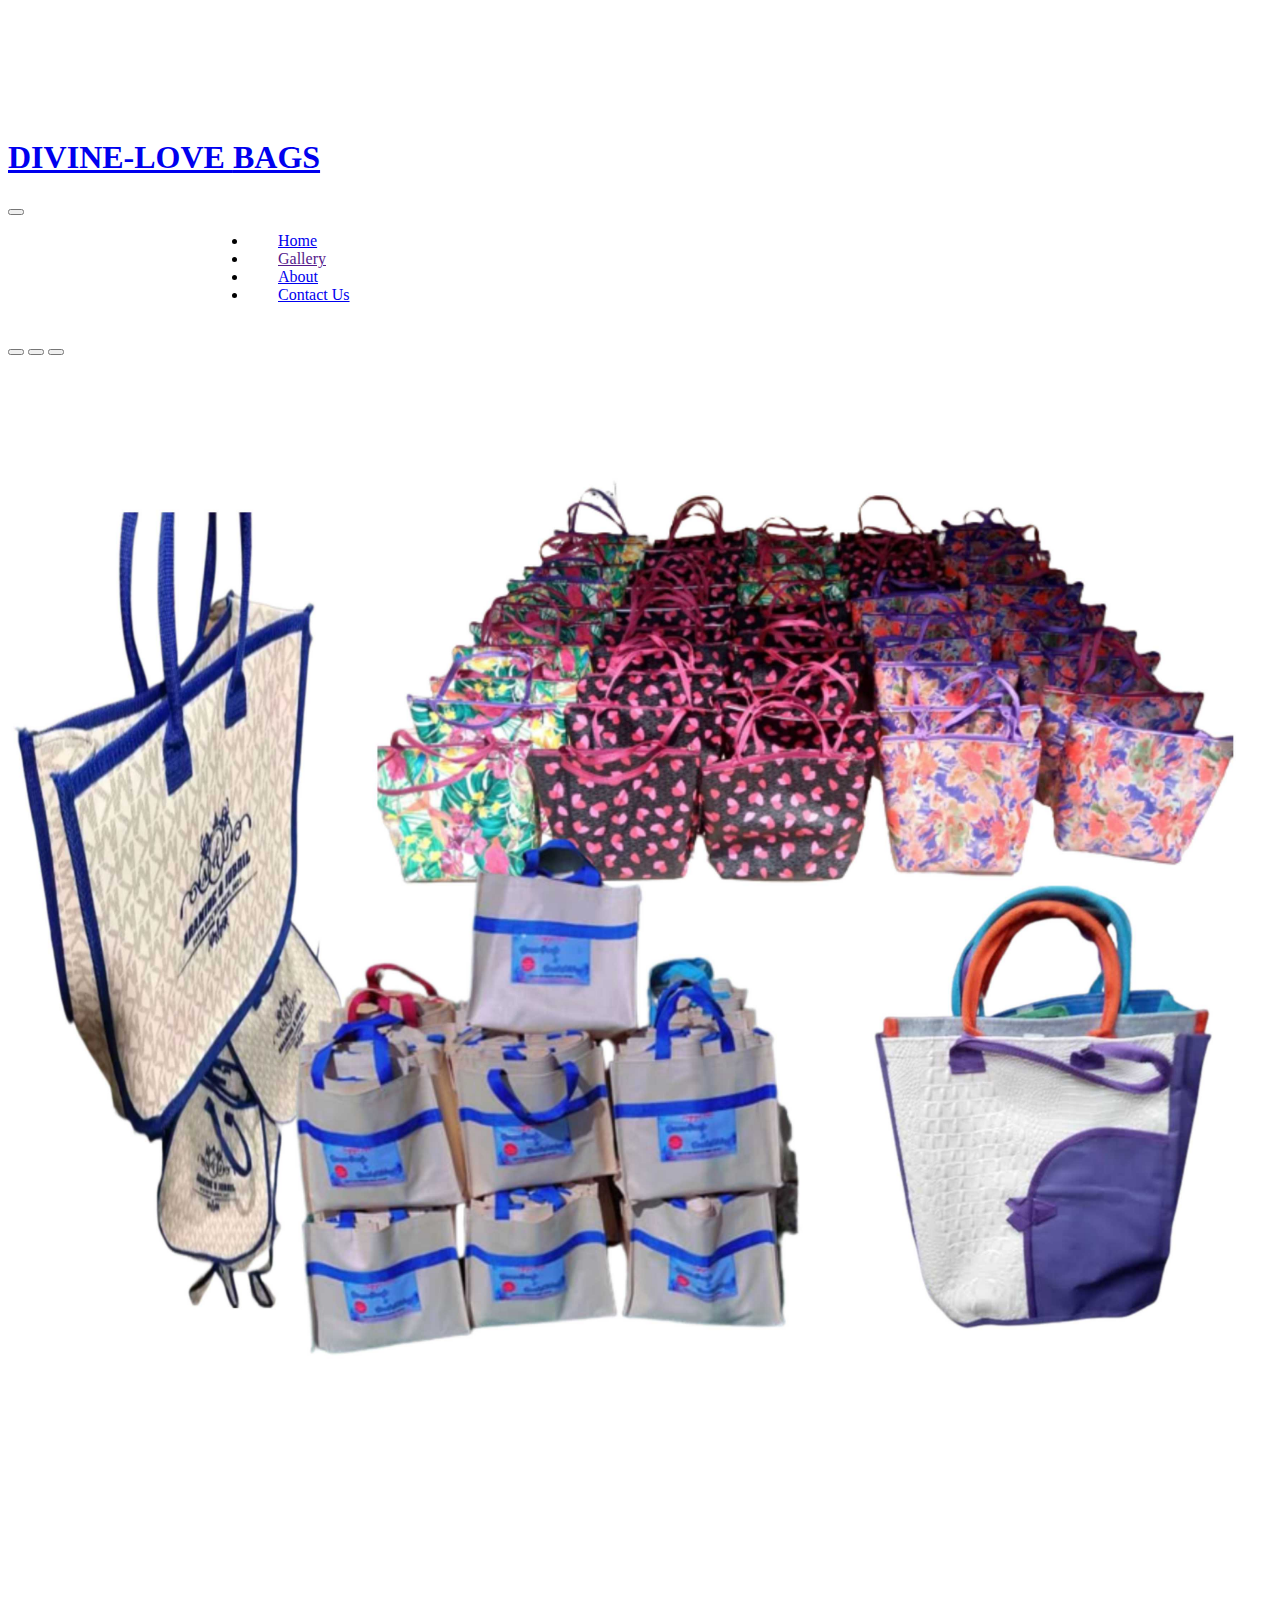
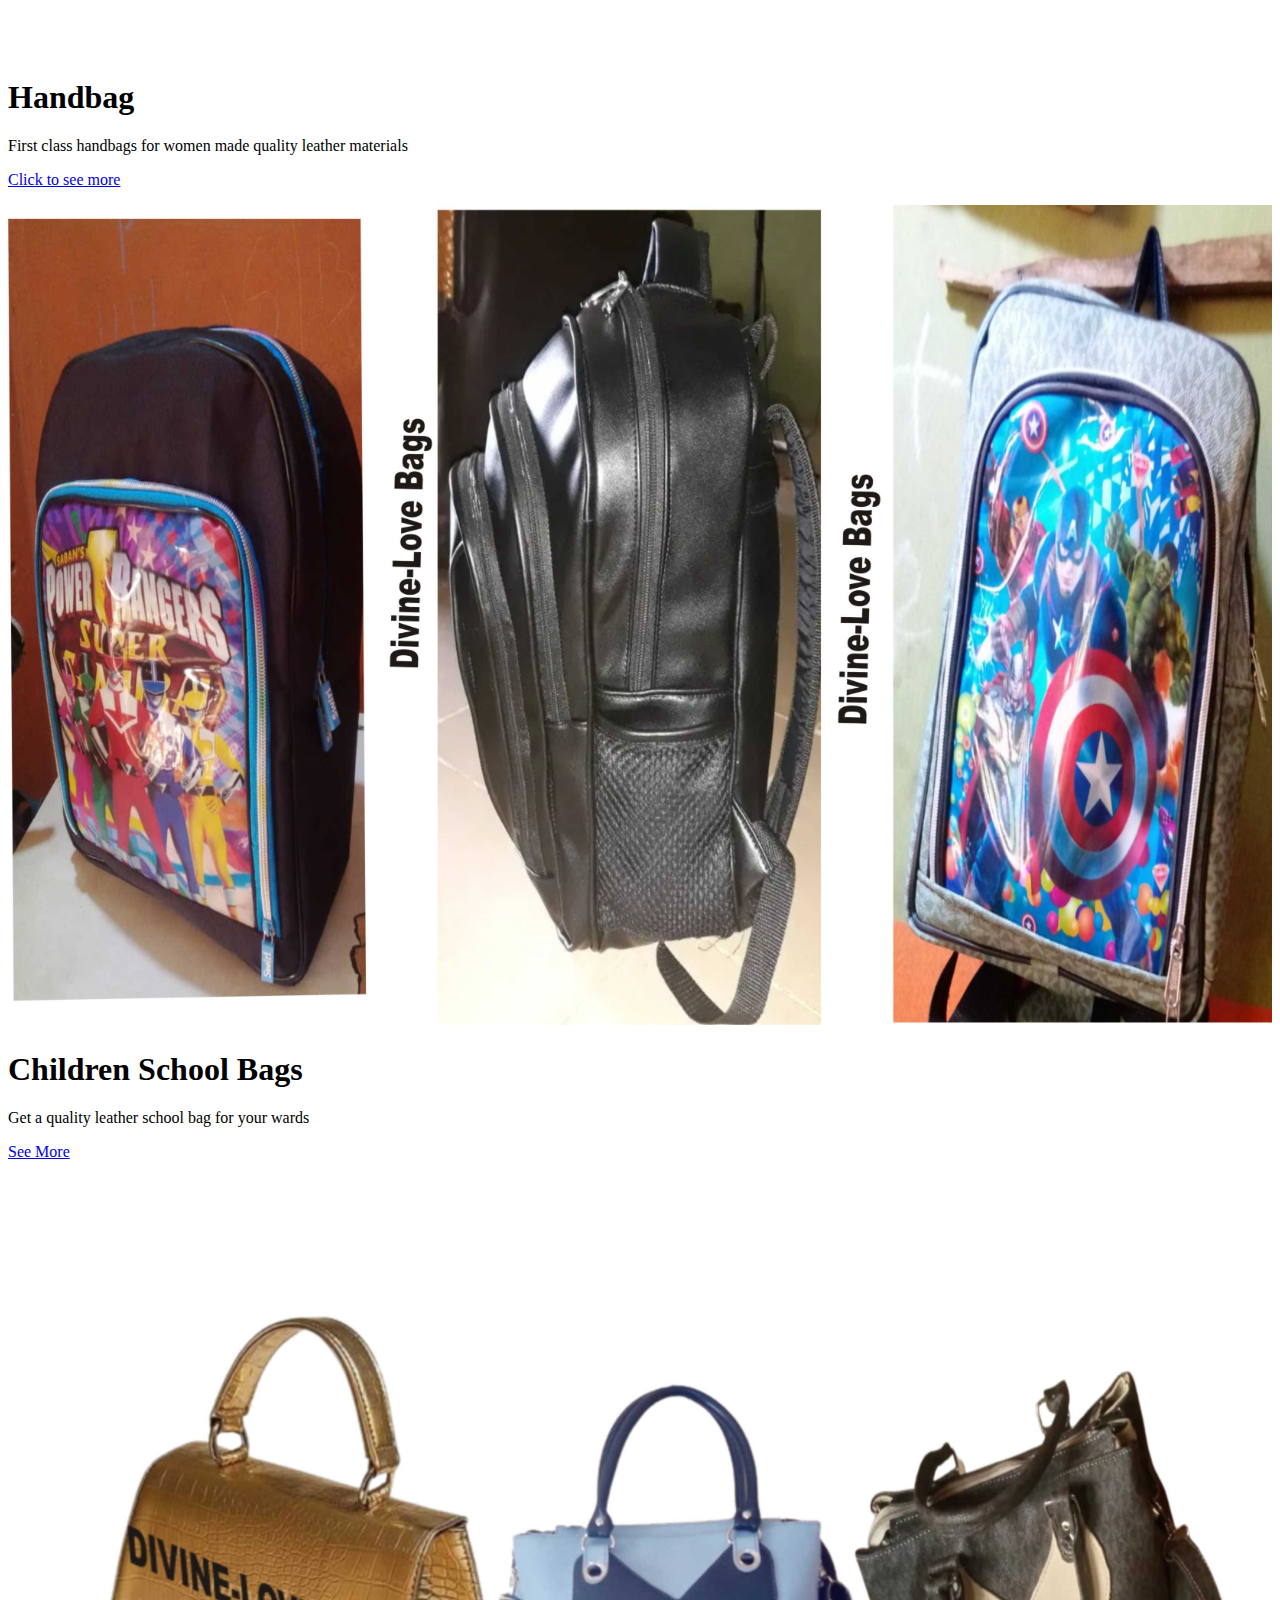
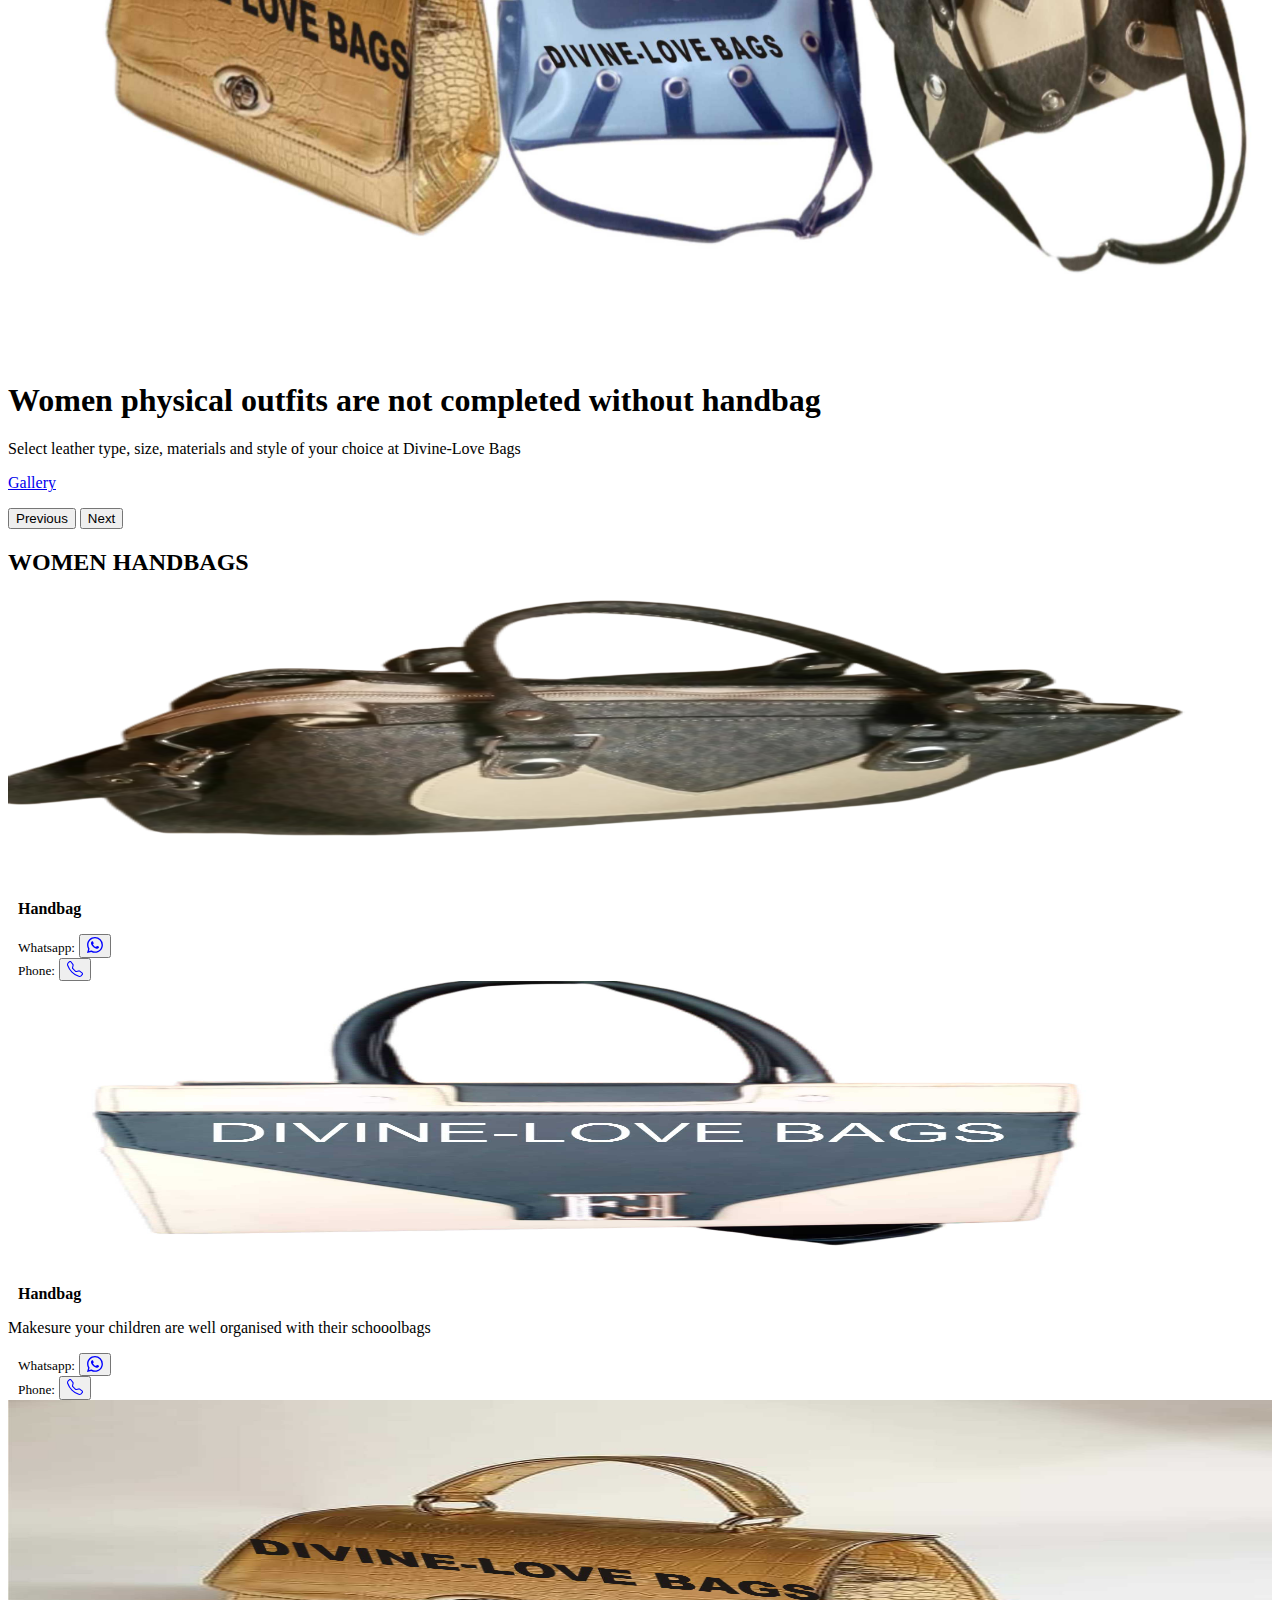
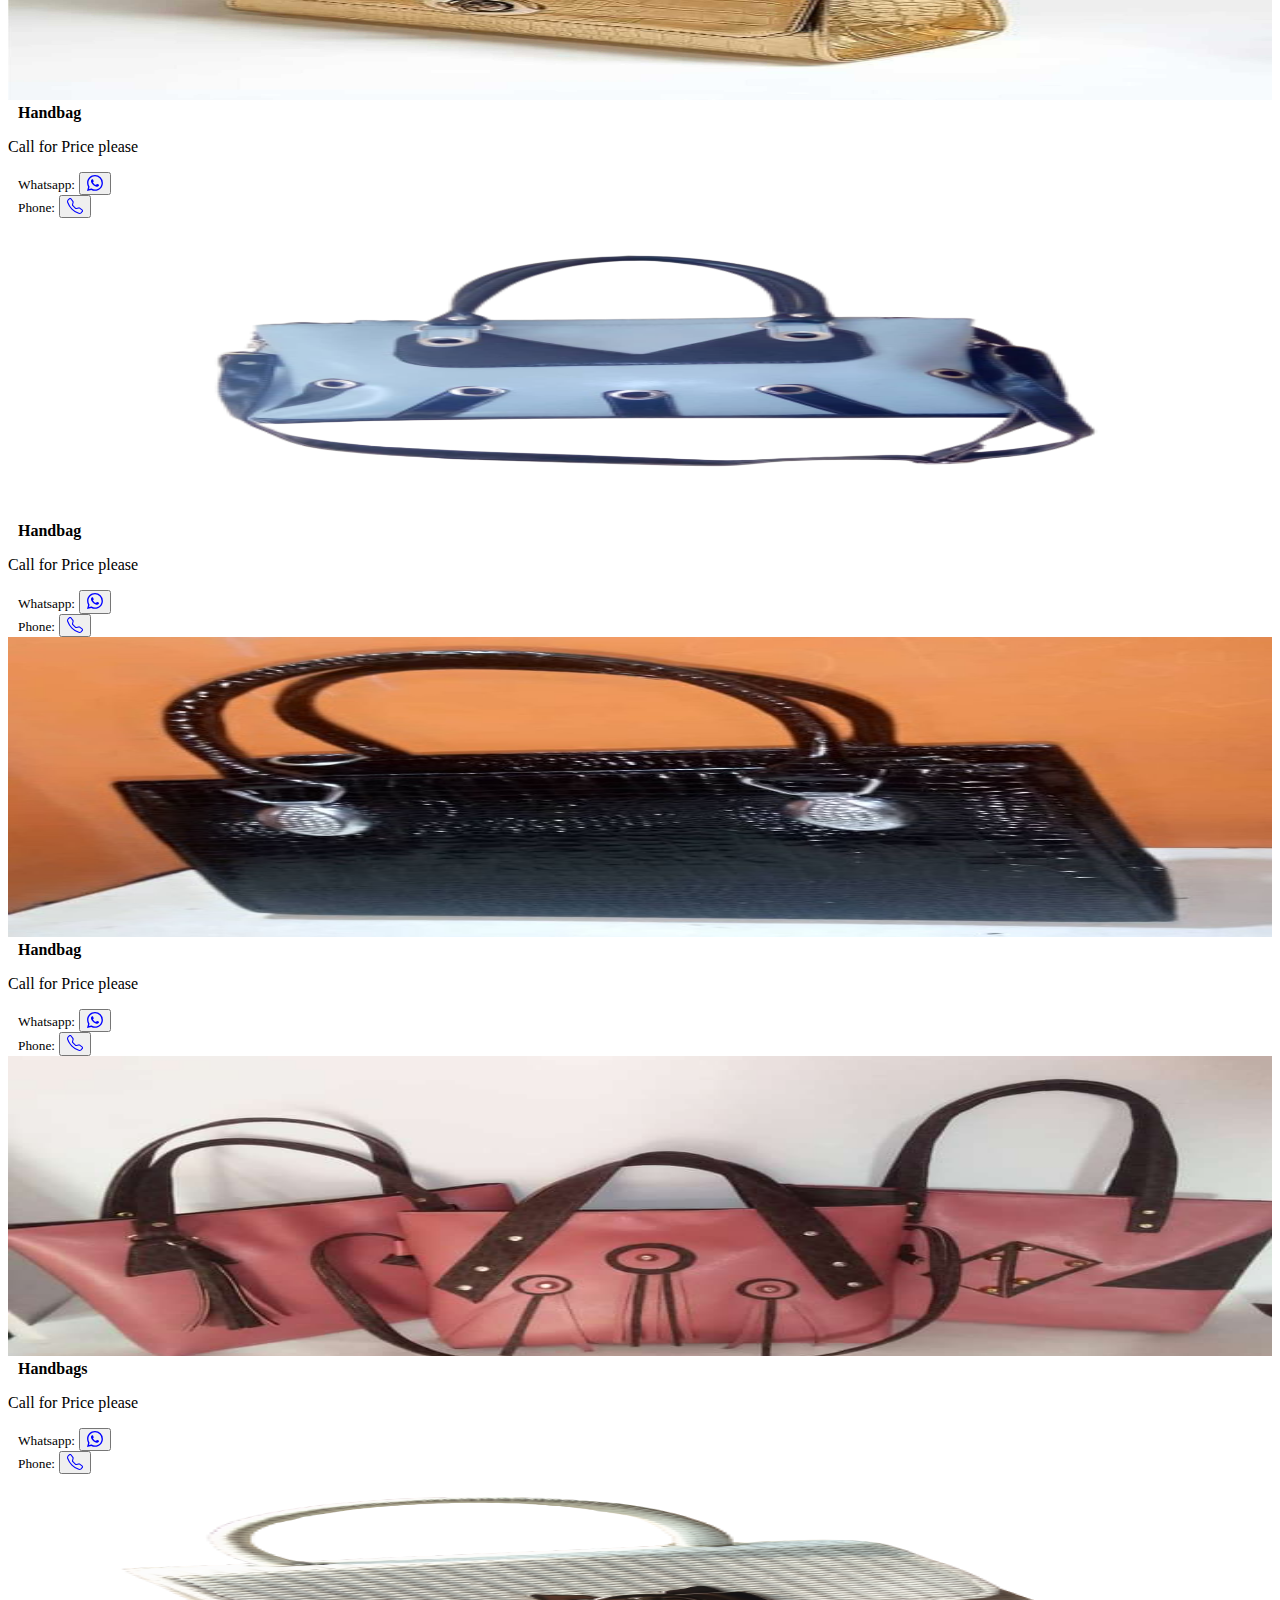
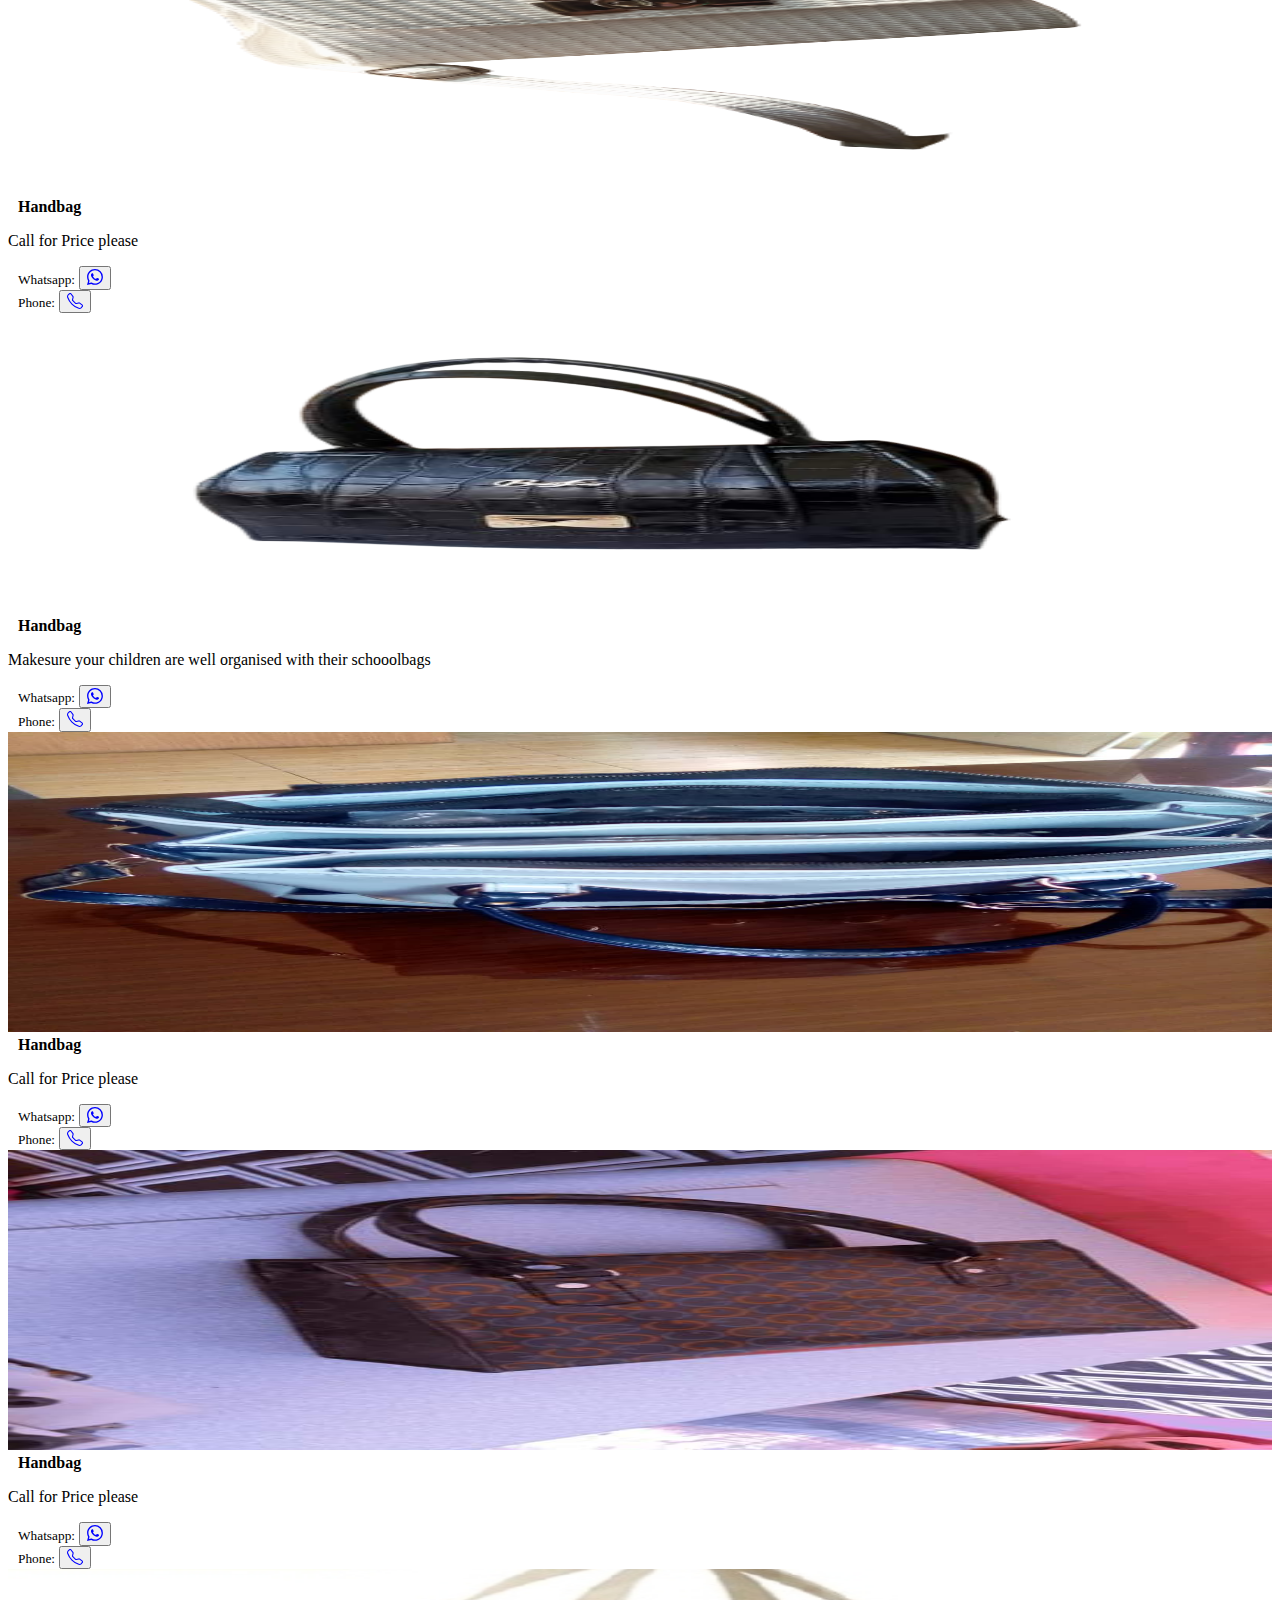
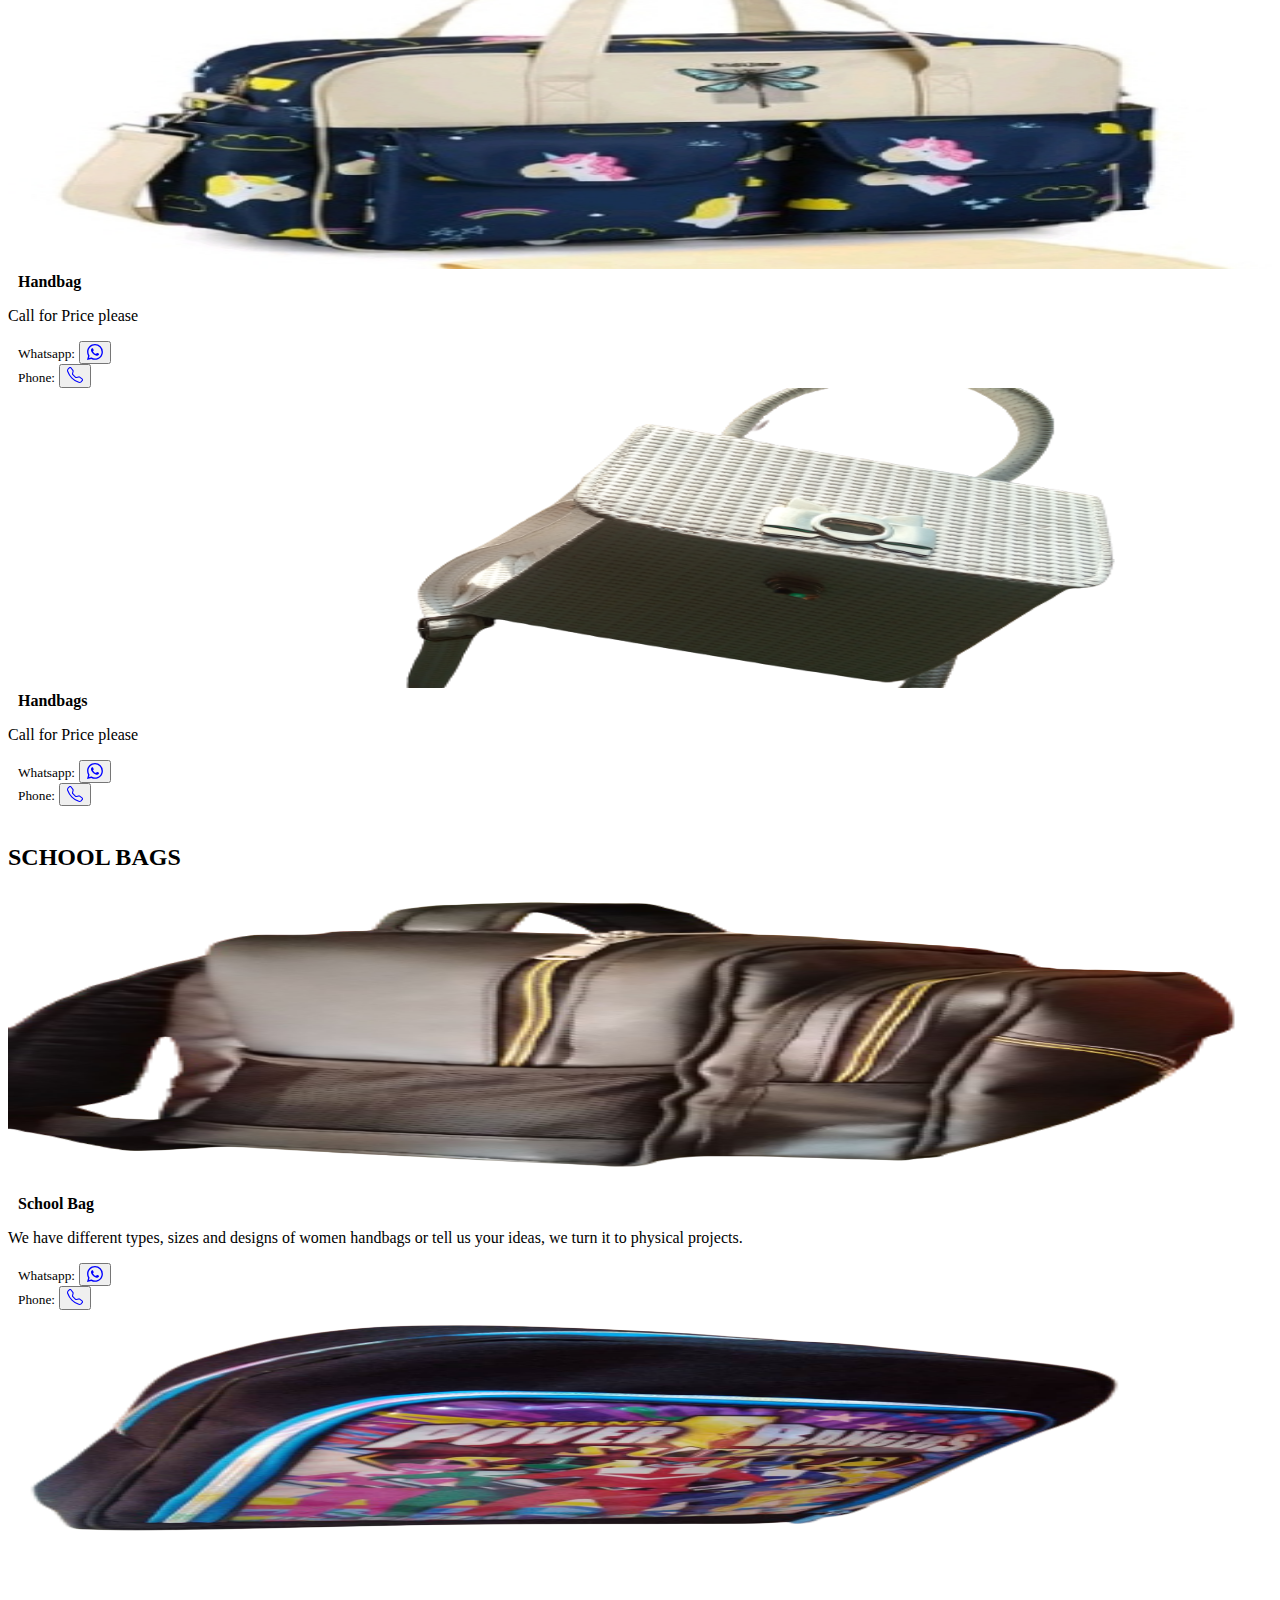
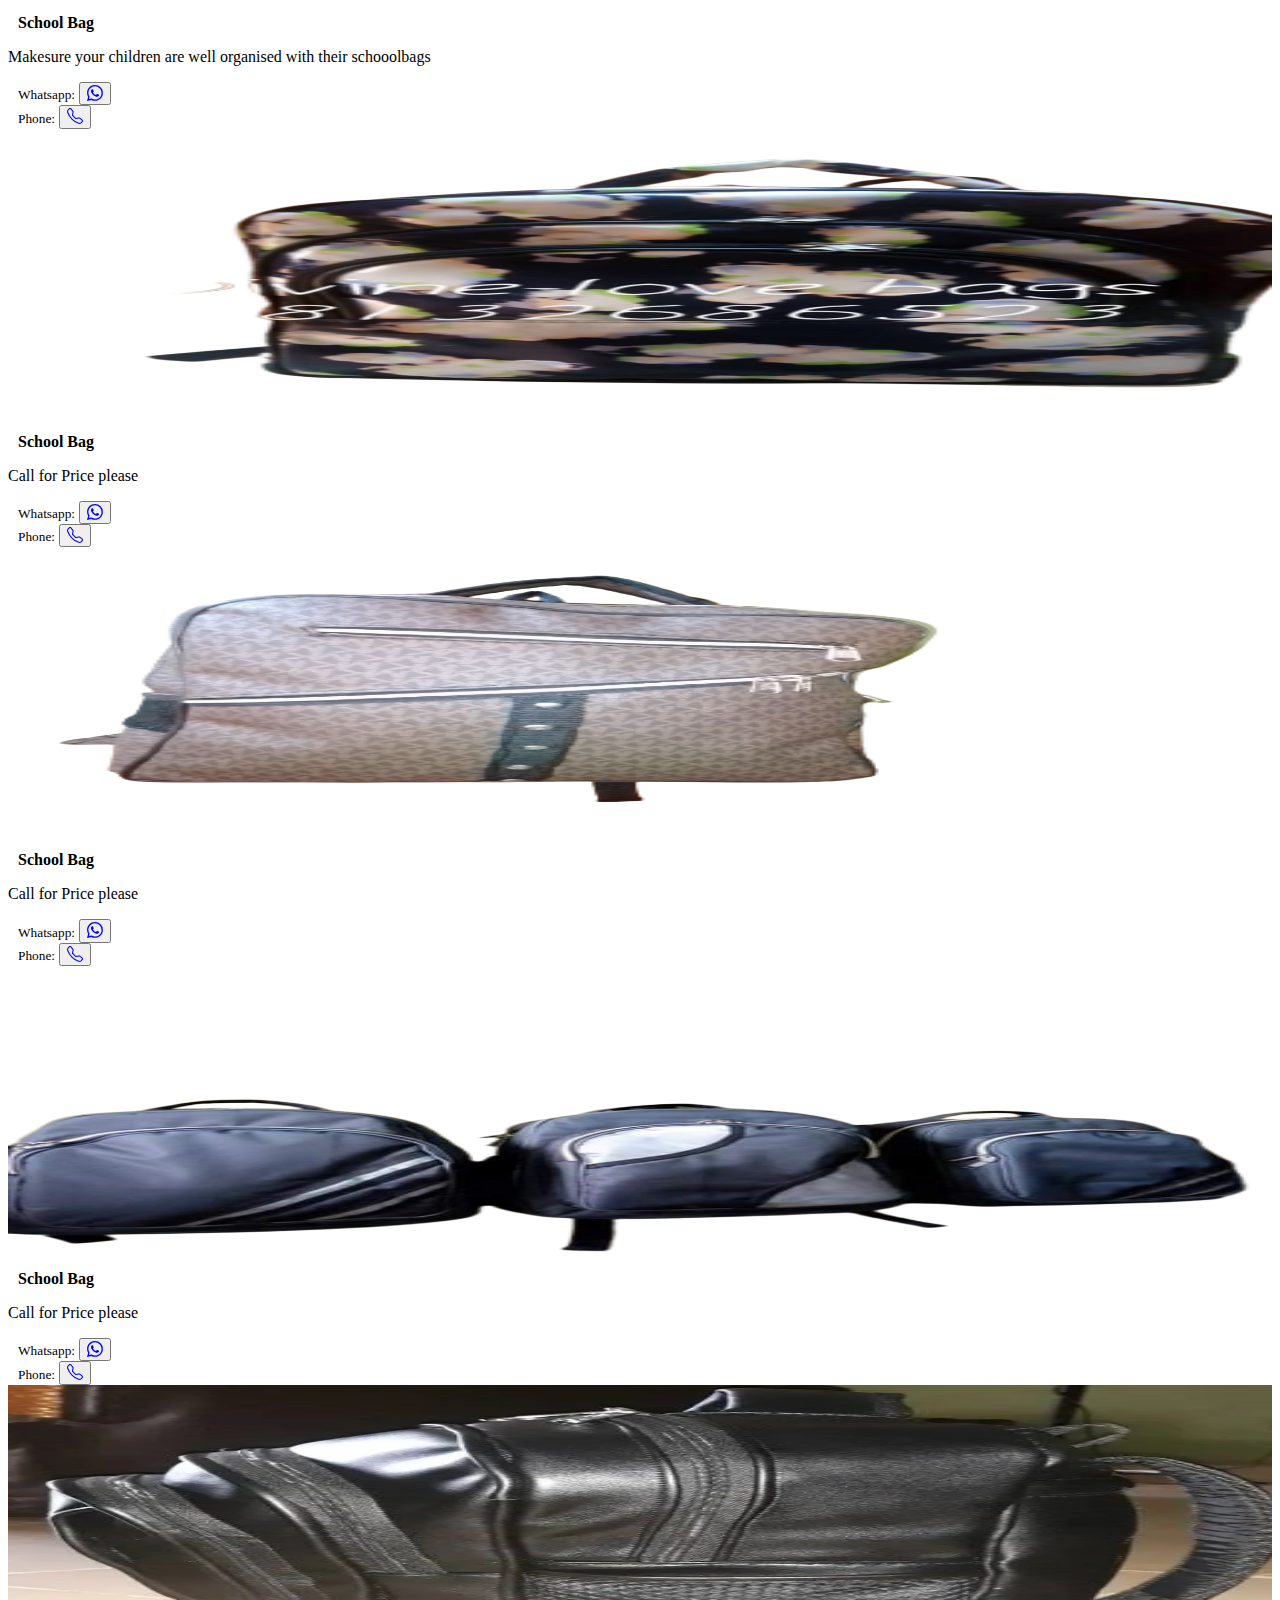
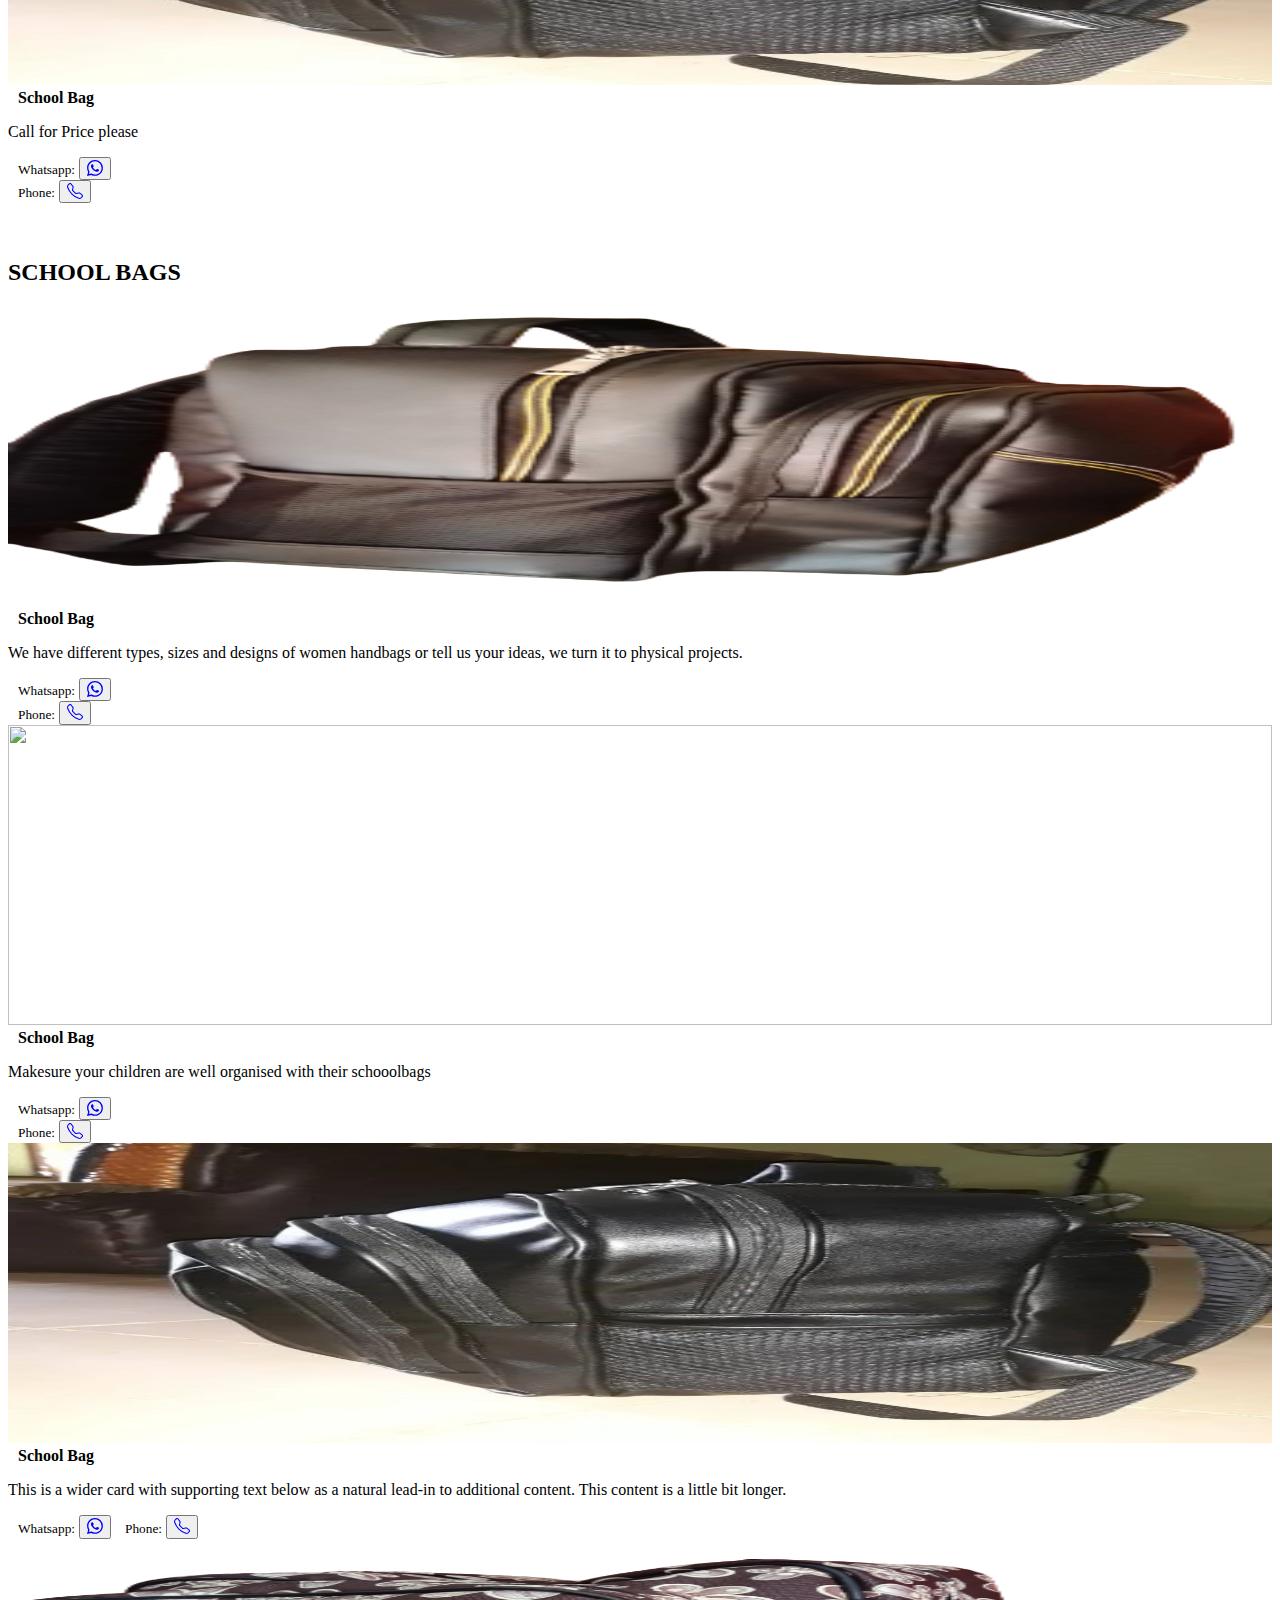
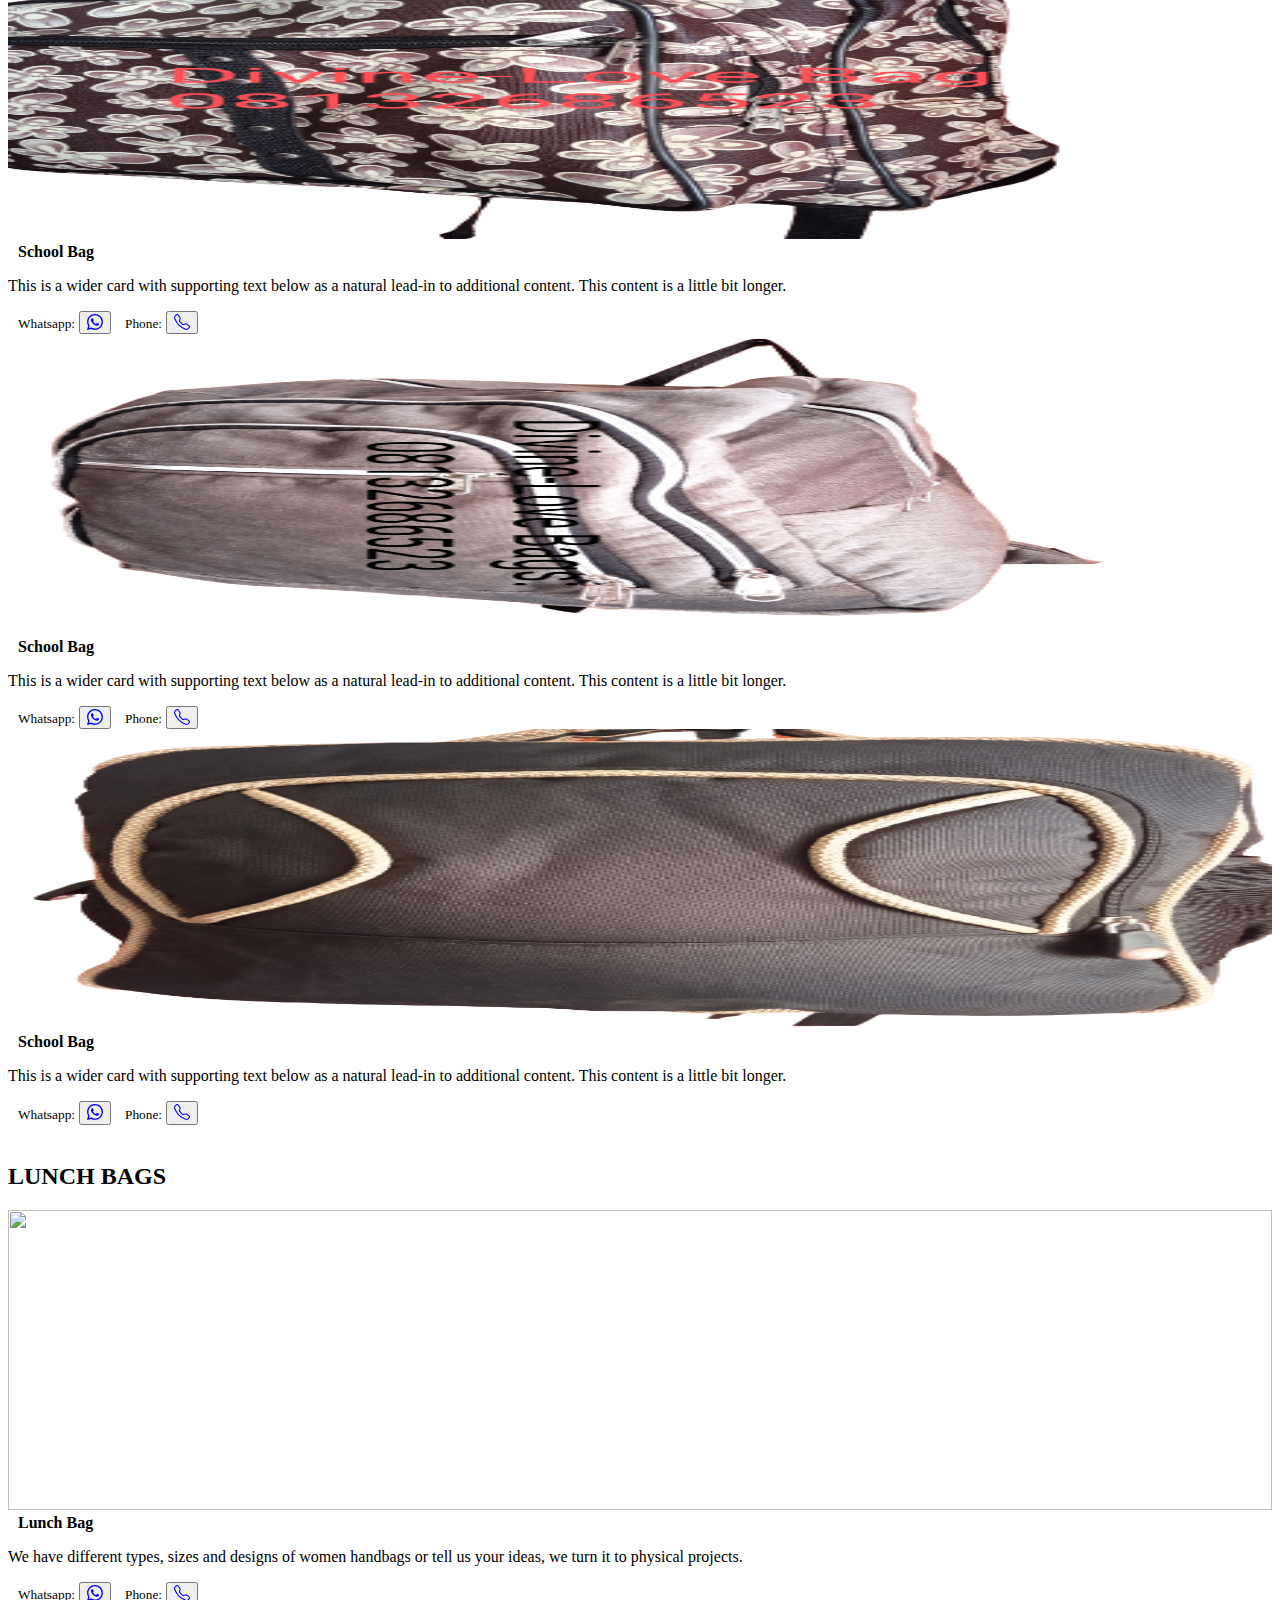
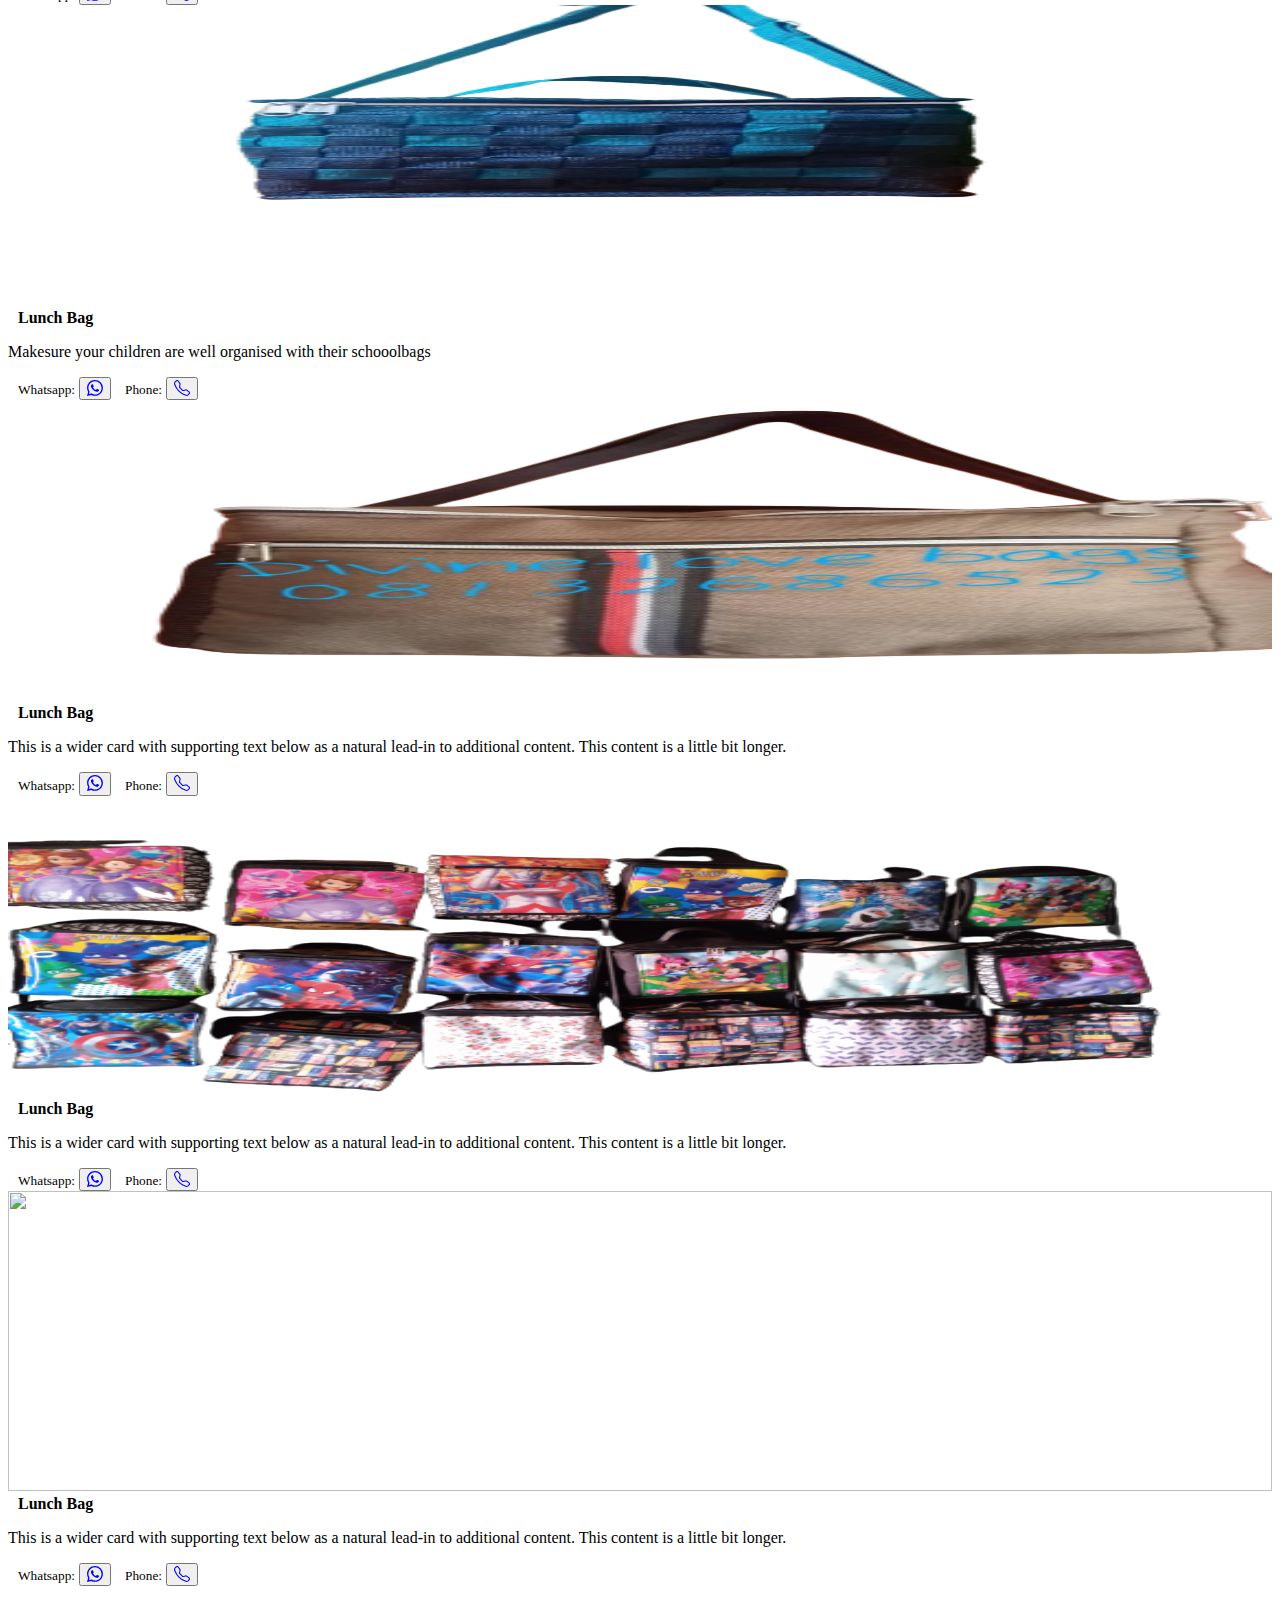
==== commit 18836592: "Update index.html" ====
--- a/index.html
+++ b/index.html
@@ -13,7 +13,7 @@
     
        
 <header class="navvv mb-5">
-  <nav class="navbar navbar-expand-md navbar-dark fixed-top bg-dark mb-5">
+  <nav class="navbar navbar-expand-md navbar-expand-sm navbar-expand-lg navbar-dark fixed-top bg-dark mb-5">
     <div class="container-fluid">
       <a class="navbar-brand px-5" href="index.html"><img src=""><h1>DIVINE-LOVE <span class="text-primary">BAGS</span></h1></a>
       <button class="navbar-toggler" type="button" data-bs-toggle="collapse" data-bs-target="#navbarCollapse" aria-controls="navbarCollapse" aria-expanded="false" aria-label="Toggle navigation">
@@ -97,20 +97,20 @@
                 <div class="card shadow-sm center">
                   <img class="bd-placeholder-img card-img-top" width="100%" height="300" src="assets/image/handbags/handbagn.png" role="img" aria-label="Placeholder: Thumbnail" preserveAspectRatio="xMidYMid slice" focusable="false"><title>Placeholder</title><rect width="100%" height="100%" fill="#55595c"/><text x="50%" y="50%" fill="#eceeef" dy=".3em"><strong class="lettertitle">Handbag</strong></text>
                     <div class="card-body">
-                    <p class="card-text">We have different types, sizes and designs of women handbags or tell us your ideas, we turn it to physical projects.</p>
+                    <p Call for Price please</p>
                     <div class="d-flex justify-content-between align-items-center">
                       <div class="btn-group">
                         <label><small>Whatsapp:</small></label>
                         <a href="https://wa.me/+2348132686523">  <button type="button" class="whatsapp" class="btn btn-sm btn-outline-secondary" >  <svg xmlns="http://www.w3.org/2000/svg" width="16" height="16" fill="currentColor" class="bi bi-whatsapp" viewBox="0 0 16 16">
                             <path d="M13.601 2.326A7.854 7.854 0 0 0 7.994 0C3.627 0 .068 3.558.064 7.926c0 1.399.366 2.76 1.057 3.965L0 16l4.204-1.102a7.933 7.933 0 0 0 3.79.965h.004c4.368 0 7.926-3.558 7.93-7.93A7.898 7.898 0 0 0 13.6 2.326zM7.994 14.521a6.573 6.573 0 0 1-3.356-.92l-.24-.144-2.494.654.666-2.433-.156-.251a6.56 6.56 0 0 1-1.007-3.505c0-3.626 2.957-6.584 6.591-6.584a6.56 6.56 0 0 1 4.66 1.931 6.557 6.557 0 0 1 1.928 4.66c-.004 3.639-2.961 6.592-6.592 6.592zm3.615-4.934c-.197-.099-1.17-.578-1.353-.646-.182-.065-.315-.099-.445.099-.133.197-.513.646-.627.775-.114.133-.232.148-.43.05-.197-.1-.836-.308-1.592-.985-.59-.525-.985-1.175-1.103-1.372-.114-.198-.011-.304.088-.403.087-.088.197-.232.296-.346.1-.114.133-.198.198-.33.065-.134.034-.248-.015-.347-.05-.099-.445-1.076-.612-1.47-.16-.389-.323-.335-.445-.34-.114-.007-.247-.007-.38-.007a.729.729 0 0 0-.529.247c-.182.198-.691.677-.691 1.654 0 .977.71 1.916.81 2.049.098.133 1.394 2.132 3.383 2.992.47.205.84.326 1.129.418.475.152.904.129 1.246.08.38-.058 1.171-.48 1.338-.943.164-.464.164-.86.114-.943-.049-.084-.182-.133-.38-.232z"/>
-                          </svg></button></a> <br>
+                          </svg></button></a> 
+                          <br>
                           <label><small>Phone:</small> </label>
                            <a href="tel:+2348132686523" target="_blank"><button type="button" class="phone" class="btn btn-sm btn-outline-secondary"><svg xmlns="" width="16" height="16" fill="currentColor" class="bi bi-telephone" viewBox="0 0 16 16">
                             <path d="M3.654 1.328a.678.678 0 0 0-1.015-.063L1.605 2.3c-.483.484-.661 1.169-.45 1.77a17.568 17.568 0 0 0 4.168 6.608 17.569 17.569 0 0 0 6.608 4.168c.601.211 1.286.033 1.77-.45l1.034-1.034a.678.678 0 0 0-.063-1.015l-2.307-1.794a.678.678 0 0 0-.58-.122l-2.19.547a1.745 1.745 0 0 1-1.657-.459L5.482 8.062a1.745 1.745 0 0 1-.46-1.657l.548-2.19a.678.678 0 0 0-.122-.58L3.654 1.328zM1.884.511a1.745 1.745 0 0 1 2.612.163L6.29 2.98c.329.423.445.974.315 1.494l-.547 2.19a.678.678 0 0 0 .178.643l2.457 2.457a.678.678 0 0 0 .644.178l2.189-.547a1.745 1.745 0 0 1 1.494.315l2.306 1.794c.829.645.905 1.87.163 2.611l-1.034 1.034c-.74.74-1.846 1.065-2.877.702a18.634 18.634 0 0 1-7.01-4.42 18.634 18.634 0 0 1-4.42-7.009c-.362-1.03-.037-2.137.703-2.877L1.885.511z"/>
                           </svg></button></a>
                       </div>
-                      
-                    </div>
+                                          </div>
                   </div>
                 </div>
               </div>
@@ -126,6 +126,7 @@
                         <a href="https://wa.me/+2348132686523"><button type="button" class="whatsapp" class="btn btn-sm btn-outline-secondary" >  <svg xmlns="http://www.w3.org/2000/svg" width="16" height="16" fill="currentColor" class="bi bi-whatsapp" viewBox="0 0 16 16">
                             <path d="M13.601 2.326A7.854 7.854 0 0 0 7.994 0C3.627 0 .068 3.558.064 7.926c0 1.399.366 2.76 1.057 3.965L0 16l4.204-1.102a7.933 7.933 0 0 0 3.79.965h.004c4.368 0 7.926-3.558 7.93-7.93A7.898 7.898 0 0 0 13.6 2.326zM7.994 14.521a6.573 6.573 0 0 1-3.356-.92l-.24-.144-2.494.654.666-2.433-.156-.251a6.56 6.56 0 0 1-1.007-3.505c0-3.626 2.957-6.584 6.591-6.584a6.56 6.56 0 0 1 4.66 1.931 6.557 6.557 0 0 1 1.928 4.66c-.004 3.639-2.961 6.592-6.592 6.592zm3.615-4.934c-.197-.099-1.17-.578-1.353-.646-.182-.065-.315-.099-.445.099-.133.197-.513.646-.627.775-.114.133-.232.148-.43.05-.197-.1-.836-.308-1.592-.985-.59-.525-.985-1.175-1.103-1.372-.114-.198-.011-.304.088-.403.087-.088.197-.232.296-.346.1-.114.133-.198.198-.33.065-.134.034-.248-.015-.347-.05-.099-.445-1.076-.612-1.47-.16-.389-.323-.335-.445-.34-.114-.007-.247-.007-.38-.007a.729.729 0 0 0-.529.247c-.182.198-.691.677-.691 1.654 0 .977.71 1.916.81 2.049.098.133 1.394 2.132 3.383 2.992.47.205.84.326 1.129.418.475.152.904.129 1.246.08.38-.058 1.171-.48 1.338-.943.164-.464.164-.86.114-.943-.049-.084-.182-.133-.38-.232z"/>
                           </svg></button></a> 
+                           <br>
                           <label><small>Phone:</small> </label>
                            <a href="tel:+2348132686523" target="_blank"><button type="button" class="phone class="btn btn-sm btn-outline-secondary"><svg xmlns="" width="16" height="16" fill="currentColor" class="bi bi-telephone" viewBox="0 0 16 16">
                             <path d="M3.654 1.328a.678.678 0 0 0-1.015-.063L1.605 2.3c-.483.484-.661 1.169-.45 1.77a17.568 17.568 0 0 0 4.168 6.608 17.569 17.569 0 0 0 6.608 4.168c.601.211 1.286.033 1.77-.45l1.034-1.034a.678.678 0 0 0-.063-1.015l-2.307-1.794a.678.678 0 0 0-.58-.122l-2.19.547a1.745 1.745 0 0 1-1.657-.459L5.482 8.062a1.745 1.745 0 0 1-.46-1.657l.548-2.19a.678.678 0 0 0-.122-.58L3.654 1.328zM1.884.511a1.745 1.745 0 0 1 2.612.163L6.29 2.98c.329.423.445.974.315 1.494l-.547 2.19a.678.678 0 0 0 .178.643l2.457 2.457a.678.678 0 0 0 .644.178l2.189-.547a1.745 1.745 0 0 1 1.494.315l2.306 1.794c.829.645.905 1.87.163 2.611l-1.034 1.034c-.74.74-1.846 1.065-2.877.702a18.634 18.634 0 0 1-7.01-4.42 18.634 18.634 0 0 1-4.42-7.009c-.362-1.03-.037-2.137.703-2.877L1.885.511z"/>
@@ -141,13 +142,14 @@
                   <img class="bd-placeholder-img card-img-top" width="100%" height="300" src="assets/image/handbags/handbag11.jpg" role="img" aria-label="Placeholder: Thumbnail" preserveAspectRatio="xMidYMid slice" focusable="false"><title>Placeholder</title><rect width="100%" height="100%" fill="#55595c"/><text x="50%" y="50%" fill="#eceeef" dy=".3em"><strong class="lettertitle">Handbag</strong></text>
       
                   <div class="card-body">
-                    <p class="card-text">This is a wider card with supporting text below as a natural lead-in to additional content. This content is a little bit longer.</p>
-                    <div class="d-flex justify-content-between align-items-center">
+                    <p class="card-text"> Call for Price please</p>    
+                               <div class="d-flex justify-content-between align-items-center">
                       <div class="btn-group">
                         <label><small>Whatsapp:</small></label>
                         <a href="https://wa.me/+2348132686523"><button type="button" class="whatsapp" class="btn btn-sm btn-outline-secondary" >  <svg xmlns="http://www.w3.org/2000/svg" width="16" height="16" fill="currentColor" class="bi bi-whatsapp" viewBox="0 0 16 16">
                             <path d="M13.601 2.326A7.854 7.854 0 0 0 7.994 0C3.627 0 .068 3.558.064 7.926c0 1.399.366 2.76 1.057 3.965L0 16l4.204-1.102a7.933 7.933 0 0 0 3.79.965h.004c4.368 0 7.926-3.558 7.93-7.93A7.898 7.898 0 0 0 13.6 2.326zM7.994 14.521a6.573 6.573 0 0 1-3.356-.92l-.24-.144-2.494.654.666-2.433-.156-.251a6.56 6.56 0 0 1-1.007-3.505c0-3.626 2.957-6.584 6.591-6.584a6.56 6.56 0 0 1 4.66 1.931 6.557 6.557 0 0 1 1.928 4.66c-.004 3.639-2.961 6.592-6.592 6.592zm3.615-4.934c-.197-.099-1.17-.578-1.353-.646-.182-.065-.315-.099-.445.099-.133.197-.513.646-.627.775-.114.133-.232.148-.43.05-.197-.1-.836-.308-1.592-.985-.59-.525-.985-1.175-1.103-1.372-.114-.198-.011-.304.088-.403.087-.088.197-.232.296-.346.1-.114.133-.198.198-.33.065-.134.034-.248-.015-.347-.05-.099-.445-1.076-.612-1.47-.16-.389-.323-.335-.445-.34-.114-.007-.247-.007-.38-.007a.729.729 0 0 0-.529.247c-.182.198-.691.677-.691 1.654 0 .977.71 1.916.81 2.049.098.133 1.394 2.132 3.383 2.992.47.205.84.326 1.129.418.475.152.904.129 1.246.08.38-.058 1.171-.48 1.338-.943.164-.464.164-.86.114-.943-.049-.084-.182-.133-.38-.232z"/>
                           </svg></button></a> 
+                                <br>
                           <label><small>Phone:</small> </label>
                            <a href="tel:+2348132686523" target="_blank"><button type="button" class="phone" class="btn btn-sm btn-outline-secondary"><svg xmlns="" width="16" height="16" fill="currentColor" class="bi bi-telephone" viewBox="0 0 16 16">
                             <path d="M3.654 1.328a.678.678 0 0 0-1.015-.063L1.605 2.3c-.483.484-.661 1.169-.45 1.77a17.568 17.568 0 0 0 4.168 6.608 17.569 17.569 0 0 0 6.608 4.168c.601.211 1.286.033 1.77-.45l1.034-1.034a.678.678 0 0 0-.063-1.015l-2.307-1.794a.678.678 0 0 0-.58-.122l-2.19.547a1.745 1.745 0 0 1-1.657-.459L5.482 8.062a1.745 1.745 0 0 1-.46-1.657l.548-2.19a.678.678 0 0 0-.122-.58L3.654 1.328zM1.884.511a1.745 1.745 0 0 1 2.612.163L6.29 2.98c.329.423.445.974.315 1.494l-.547 2.19a.678.678 0 0 0 .178.643l2.457 2.457a.678.678 0 0 0 .644.178l2.189-.547a1.745 1.745 0 0 1 1.494.315l2.306 1.794c.829.645.905 1.87.163 2.611l-1.034 1.034c-.74.74-1.846 1.065-2.877.702a18.634 18.634 0 0 1-7.01-4.42 18.634 18.634 0 0 1-4.42-7.009c-.362-1.03-.037-2.137.703-2.877L1.885.511z"/>
@@ -163,13 +165,14 @@
                   <img class="bd-placeholder-img card-img-top" width="100%" height="300" src="assets/image/handbags/handbag22.png" role="img" aria-label="Placeholder: Thumbnail" preserveAspectRatio="xMidYMid slice" focusable="false"><title>Traveling Bag</title><rect width="100%" height="100%" fill="#55595c"/><text x="50%" y="50%" fill="#eceeef" dy=".3em"><strong class="lettertitle">Handbag</strong></text>
       
                   <div class="card-body">
-                    <p class="card-text">This is a wider card with supporting text below as a natural lead-in to additional content. This content is a little bit longer.</p>
+                    <p class="card-text">Call for Price please</p>
                     <div class="d-flex justify-content-between align-items-center">
                       <div class="btn-group">
                         <label><small>Whatsapp:</small></label>
                         <a href="https://wa.me/+2348132686523"><button type="button" class="whatsapp" class="btn btn-sm btn-outline-secondary" >  <svg xmlns="http://www.w3.org/2000/svg" width="16" height="16" fill="currentColor" class="bi bi-whatsapp" viewBox="0 0 16 16">
                             <path d="M13.601 2.326A7.854 7.854 0 0 0 7.994 0C3.627 0 .068 3.558.064 7.926c0 1.399.366 2.76 1.057 3.965L0 16l4.204-1.102a7.933 7.933 0 0 0 3.79.965h.004c4.368 0 7.926-3.558 7.93-7.93A7.898 7.898 0 0 0 13.6 2.326zM7.994 14.521a6.573 6.573 0 0 1-3.356-.92l-.24-.144-2.494.654.666-2.433-.156-.251a6.56 6.56 0 0 1-1.007-3.505c0-3.626 2.957-6.584 6.591-6.584a6.56 6.56 0 0 1 4.66 1.931 6.557 6.557 0 0 1 1.928 4.66c-.004 3.639-2.961 6.592-6.592 6.592zm3.615-4.934c-.197-.099-1.17-.578-1.353-.646-.182-.065-.315-.099-.445.099-.133.197-.513.646-.627.775-.114.133-.232.148-.43.05-.197-.1-.836-.308-1.592-.985-.59-.525-.985-1.175-1.103-1.372-.114-.198-.011-.304.088-.403.087-.088.197-.232.296-.346.1-.114.133-.198.198-.33.065-.134.034-.248-.015-.347-.05-.099-.445-1.076-.612-1.47-.16-.389-.323-.335-.445-.34-.114-.007-.247-.007-.38-.007a.729.729 0 0 0-.529.247c-.182.198-.691.677-.691 1.654 0 .977.71 1.916.81 2.049.098.133 1.394 2.132 3.383 2.992.47.205.84.326 1.129.418.475.152.904.129 1.246.08.38-.058 1.171-.48 1.338-.943.164-.464.164-.86.114-.943-.049-.084-.182-.133-.38-.232z"/>
                           </svg></button></a> 
+                                <br>
                           <label><small>Phone:</small> </label>
                            <a href="tel:+2348132686523" target="_blank"><button type="button" class="phone" class="btn btn-sm btn-outline-secondary"><svg xmlns="" width="16" height="16" fill="currentColor" class="bi bi-telephone" viewBox="0 0 16 16">
                             <path d="M3.654 1.328a.678.678 0 0 0-1.015-.063L1.605 2.3c-.483.484-.661 1.169-.45 1.77a17.568 17.568 0 0 0 4.168 6.608 17.569 17.569 0 0 0 6.608 4.168c.601.211 1.286.033 1.77-.45l1.034-1.034a.678.678 0 0 0-.063-1.015l-2.307-1.794a.678.678 0 0 0-.58-.122l-2.19.547a1.745 1.745 0 0 1-1.657-.459L5.482 8.062a1.745 1.745 0 0 1-.46-1.657l.548-2.19a.678.678 0 0 0-.122-.58L3.654 1.328zM1.884.511a1.745 1.745 0 0 1 2.612.163L6.29 2.98c.329.423.445.974.315 1.494l-.547 2.19a.678.678 0 0 0 .178.643l2.457 2.457a.678.678 0 0 0 .644.178l2.189-.547a1.745 1.745 0 0 1 1.494.315l2.306 1.794c.829.645.905 1.87.163 2.611l-1.034 1.034c-.74.74-1.846 1.065-2.877.702a18.634 18.634 0 0 1-7.01-4.42 18.634 18.634 0 0 1-4.42-7.009c-.362-1.03-.037-2.137.703-2.877L1.885.511z"/>
@@ -185,13 +188,14 @@
                   <img class="bd-placeholder-img card-img-top" width="100%" height="300" src="assets/image/handbags/handbagblack.jpg" role="img" aria-label="Placeholder: Thumbnail" preserveAspectRatio="xMidYMid slice" focusable="false"><title>Placeholder</title><rect width="100%" height="100%" fill="#55595c"/><text x="50%" y="50%" fill="#eceeef" dy=".3em"><strong class="lettertitle">Handbag</strong></text>
       
                   <div class="card-body">
-                    <p class="card-text">This is a wider card with supporting text below as a natural lead-in to additional content. This content is a little bit longer.</p>
+                    <p class="card-text">Call for Price please</p>
                     <div class="d-flex justify-content-between align-items-center">
                       <div class="btn-group">
                         <label><small>Whatsapp:</small></label>
                         <a href="https://wa.me/+2348132686523"><button type="button" class="whatsapp" class="btn btn-sm btn-outline-secondary" >  <svg xmlns="http://www.w3.org/2000/svg" width="16" height="16" fill="currentColor" class="bi bi-whatsapp" viewBox="0 0 16 16">
                             <path d="M13.601 2.326A7.854 7.854 0 0 0 7.994 0C3.627 0 .068 3.558.064 7.926c0 1.399.366 2.76 1.057 3.965L0 16l4.204-1.102a7.933 7.933 0 0 0 3.79.965h.004c4.368 0 7.926-3.558 7.93-7.93A7.898 7.898 0 0 0 13.6 2.326zM7.994 14.521a6.573 6.573 0 0 1-3.356-.92l-.24-.144-2.494.654.666-2.433-.156-.251a6.56 6.56 0 0 1-1.007-3.505c0-3.626 2.957-6.584 6.591-6.584a6.56 6.56 0 0 1 4.66 1.931 6.557 6.557 0 0 1 1.928 4.66c-.004 3.639-2.961 6.592-6.592 6.592zm3.615-4.934c-.197-.099-1.17-.578-1.353-.646-.182-.065-.315-.099-.445.099-.133.197-.513.646-.627.775-.114.133-.232.148-.43.05-.197-.1-.836-.308-1.592-.985-.59-.525-.985-1.175-1.103-1.372-.114-.198-.011-.304.088-.403.087-.088.197-.232.296-.346.1-.114.133-.198.198-.33.065-.134.034-.248-.015-.347-.05-.099-.445-1.076-.612-1.47-.16-.389-.323-.335-.445-.34-.114-.007-.247-.007-.38-.007a.729.729 0 0 0-.529.247c-.182.198-.691.677-.691 1.654 0 .977.71 1.916.81 2.049.098.133 1.394 2.132 3.383 2.992.47.205.84.326 1.129.418.475.152.904.129 1.246.08.38-.058 1.171-.48 1.338-.943.164-.464.164-.86.114-.943-.049-.084-.182-.133-.38-.232z"/>
                           </svg></button></a> 
+                                <br>
                           <label><small>Phone:</small> </label>
                            <a href="tel:+2348132686523" target="_blank"><button type="button" class="phone" class="btn btn-sm btn-outline-secondary"><svg xmlns="" width="16" height="16" fill="currentColor" class="bi bi-telephone" viewBox="0 0 16 16">
                             <path d="M3.654 1.328a.678.678 0 0 0-1.015-.063L1.605 2.3c-.483.484-.661 1.169-.45 1.77a17.568 17.568 0 0 0 4.168 6.608 17.569 17.569 0 0 0 6.608 4.168c.601.211 1.286.033 1.77-.45l1.034-1.034a.678.678 0 0 0-.063-1.015l-2.307-1.794a.678.678 0 0 0-.58-.122l-2.19.547a1.745 1.745 0 0 1-1.657-.459L5.482 8.062a1.745 1.745 0 0 1-.46-1.657l.548-2.19a.678.678 0 0 0-.122-.58L3.654 1.328zM1.884.511a1.745 1.745 0 0 1 2.612.163L6.29 2.98c.329.423.445.974.315 1.494l-.547 2.19a.678.678 0 0 0 .178.643l2.457 2.457a.678.678 0 0 0 .644.178l2.189-.547a1.745 1.745 0 0 1 1.494.315l2.306 1.794c.829.645.905 1.87.163 2.611l-1.034 1.034c-.74.74-1.846 1.065-2.877.702a18.634 18.634 0 0 1-7.01-4.42 18.634 18.634 0 0 1-4.42-7.009c-.362-1.03-.037-2.137.703-2.877L1.885.511z"/>
@@ -207,13 +211,14 @@
                   <img class="bd-placeholder-img card-img-top" width="100%" height="300" src="assets/image/handbang3.jpg.png" role="img" aria-label="Placeholder: Thumbnail" preserveAspectRatio="xMidYMid slice" focusable="false"><title>Placeholder</title><rect width="100%" height="100%" fill="#55595c"/><text x="50%" y="50%" fill="#eceeef" dy=".3em"><strong class="lettertitle">Handbags</strong></text>
       
                   <div class="card-body">
-                    <p class="card-text">This is a wider card with supporting text below as a natural lead-in to additional content. This content is a little bit longer.</p>
+                    <p class="card-text"> Call for Price please</p>
                     <div class="d-flex justify-content-between align-items-center">
                       <div class="btn-group">
                         <label><small>Whatsapp:</small></label>
                         <a href="https://wa.me/+2348132686523"><button type="button"  class="whatsapp" class="btn btn-sm btn-outline-secondary" >  <svg xmlns="http://www.w3.org/2000/svg" width="16" height="16" fill="currentColor" class="bi bi-whatsapp" viewBox="0 0 16 16">
                             <path d="M13.601 2.326A7.854 7.854 0 0 0 7.994 0C3.627 0 .068 3.558.064 7.926c0 1.399.366 2.76 1.057 3.965L0 16l4.204-1.102a7.933 7.933 0 0 0 3.79.965h.004c4.368 0 7.926-3.558 7.93-7.93A7.898 7.898 0 0 0 13.6 2.326zM7.994 14.521a6.573 6.573 0 0 1-3.356-.92l-.24-.144-2.494.654.666-2.433-.156-.251a6.56 6.56 0 0 1-1.007-3.505c0-3.626 2.957-6.584 6.591-6.584a6.56 6.56 0 0 1 4.66 1.931 6.557 6.557 0 0 1 1.928 4.66c-.004 3.639-2.961 6.592-6.592 6.592zm3.615-4.934c-.197-.099-1.17-.578-1.353-.646-.182-.065-.315-.099-.445.099-.133.197-.513.646-.627.775-.114.133-.232.148-.43.05-.197-.1-.836-.308-1.592-.985-.59-.525-.985-1.175-1.103-1.372-.114-.198-.011-.304.088-.403.087-.088.197-.232.296-.346.1-.114.133-.198.198-.33.065-.134.034-.248-.015-.347-.05-.099-.445-1.076-.612-1.47-.16-.389-.323-.335-.445-.34-.114-.007-.247-.007-.38-.007a.729.729 0 0 0-.529.247c-.182.198-.691.677-.691 1.654 0 .977.71 1.916.81 2.049.098.133 1.394 2.132 3.383 2.992.47.205.84.326 1.129.418.475.152.904.129 1.246.08.38-.058 1.171-.48 1.338-.943.164-.464.164-.86.114-.943-.049-.084-.182-.133-.38-.232z"/>
                           </svg></button></a> 
+                                <br>
                           <label><small>Phone:</small> </label>
                            <a href="tel:+2348132686523" target="_blank"><button type="button" class="phone" class="btn btn-sm btn-outline-secondary"><svg xmlns="" width="16" height="16" fill="currentColor" class="bi bi-telephone" viewBox="0 0 16 16">
                             <path d="M3.654 1.328a.678.678 0 0 0-1.015-.063L1.605 2.3c-.483.484-.661 1.169-.45 1.77a17.568 17.568 0 0 0 4.168 6.608 17.569 17.569 0 0 0 6.608 4.168c.601.211 1.286.033 1.77-.45l1.034-1.034a.678.678 0 0 0-.063-1.015l-2.307-1.794a.678.678 0 0 0-.58-.122l-2.19.547a1.745 1.745 0 0 1-1.657-.459L5.482 8.062a1.745 1.745 0 0 1-.46-1.657l.548-2.19a.678.678 0 0 0-.122-.58L3.654 1.328zM1.884.511a1.745 1.745 0 0 1 2.612.163L6.29 2.98c.329.423.445.974.315 1.494l-.547 2.19a.678.678 0 0 0 .178.643l2.457 2.457a.678.678 0 0 0 .644.178l2.189-.547a1.745 1.745 0 0 1 1.494.315l2.306 1.794c.829.645.905 1.87.163 2.611l-1.034 1.034c-.74.74-1.846 1.065-2.877.702a18.634 18.634 0 0 1-7.01-4.42 18.634 18.634 0 0 1-4.42-7.009c-.362-1.03-.037-2.137.703-2.877L1.885.511z"/>
@@ -234,13 +239,14 @@
                       <div class="card shadow-sm center">
                         <img class="bd-placeholder-img card-img-top" width="100%" height="300" src="assets/image/handbags/handbagwhite.png" role="img" aria-label="Placeholder: Thumbnail" preserveAspectRatio="xMidYMid slice" focusable="false"><title>Placeholder</title><rect width="100%" height="100%" fill="#55595c"/><text x="50%" y="50%" fill="#eceeef" dy=".3em"><strong class="lettertitle">Handbag</strong></text>
                           <div class="card-body">
-                          <p class="card-text">We have different types, sizes and designs of women handbags or tell us your ideas, we turn it to physical projects.</p>
+                          <p class="card-text"> Call for Price please</p>
                           <div class="d-flex justify-content-between align-items-center">
                             <div class="btn-group">
                               <label><small>Whatsapp:</small></label>
                               <a href="https://wa.me/+2348132686523">  <button type="button" class="whatsapp" class="btn btn-sm btn-outline-secondary" >  <svg xmlns="http://www.w3.org/2000/svg" width="16" height="16" fill="currentColor" class="bi bi-whatsapp" viewBox="0 0 16 16">
                                   <path d="M13.601 2.326A7.854 7.854 0 0 0 7.994 0C3.627 0 .068 3.558.064 7.926c0 1.399.366 2.76 1.057 3.965L0 16l4.204-1.102a7.933 7.933 0 0 0 3.79.965h.004c4.368 0 7.926-3.558 7.93-7.93A7.898 7.898 0 0 0 13.6 2.326zM7.994 14.521a6.573 6.573 0 0 1-3.356-.92l-.24-.144-2.494.654.666-2.433-.156-.251a6.56 6.56 0 0 1-1.007-3.505c0-3.626 2.957-6.584 6.591-6.584a6.56 6.56 0 0 1 4.66 1.931 6.557 6.557 0 0 1 1.928 4.66c-.004 3.639-2.961 6.592-6.592 6.592zm3.615-4.934c-.197-.099-1.17-.578-1.353-.646-.182-.065-.315-.099-.445.099-.133.197-.513.646-.627.775-.114.133-.232.148-.43.05-.197-.1-.836-.308-1.592-.985-.59-.525-.985-1.175-1.103-1.372-.114-.198-.011-.304.088-.403.087-.088.197-.232.296-.346.1-.114.133-.198.198-.33.065-.134.034-.248-.015-.347-.05-.099-.445-1.076-.612-1.47-.16-.389-.323-.335-.445-.34-.114-.007-.247-.007-.38-.007a.729.729 0 0 0-.529.247c-.182.198-.691.677-.691 1.654 0 .977.71 1.916.81 2.049.098.133 1.394 2.132 3.383 2.992.47.205.84.326 1.129.418.475.152.904.129 1.246.08.38-.058 1.171-.48 1.338-.943.164-.464.164-.86.114-.943-.049-.084-.182-.133-.38-.232z"/>
                                 </svg></button></a> 
+                               <br>
                                 <label><small>Phone:</small> </label>
                                  <a href="tel:+2348132686523" target="_blank"><button type="button" class="phone" class="btn btn-sm btn-outline-secondary"><svg xmlns="" width="16" height="16" fill="currentColor" class="bi bi-telephone" viewBox="0 0 16 16">
                                   <path d="M3.654 1.328a.678.678 0 0 0-1.015-.063L1.605 2.3c-.483.484-.661 1.169-.45 1.77a17.568 17.568 0 0 0 4.168 6.608 17.569 17.569 0 0 0 6.608 4.168c.601.211 1.286.033 1.77-.45l1.034-1.034a.678.678 0 0 0-.063-1.015l-2.307-1.794a.678.678 0 0 0-.58-.122l-2.19.547a1.745 1.745 0 0 1-1.657-.459L5.482 8.062a1.745 1.745 0 0 1-.46-1.657l.548-2.19a.678.678 0 0 0-.122-.58L3.654 1.328zM1.884.511a1.745 1.745 0 0 1 2.612.163L6.29 2.98c.329.423.445.974.315 1.494l-.547 2.19a.678.678 0 0 0 .178.643l2.457 2.457a.678.678 0 0 0 .644.178l2.189-.547a1.745 1.745 0 0 1 1.494.315l2.306 1.794c.829.645.905 1.87.163 2.611l-1.034 1.034c-.74.74-1.846 1.065-2.877.702a18.634 18.634 0 0 1-7.01-4.42 18.634 18.634 0 0 1-4.42-7.009c-.362-1.03-.037-2.137.703-2.877L1.885.511z"/>
@@ -262,7 +268,8 @@
                               <label><small>Whatsapp:</small></label>
                               <a href="https://wa.me/+2348132686523"><button type="button" class="whatsapp" class="btn btn-sm btn-outline-secondary" >  <svg xmlns="http://www.w3.org/2000/svg" width="16" height="16" fill="currentColor" class="bi bi-whatsapp" viewBox="0 0 16 16">
                                   <path d="M13.601 2.326A7.854 7.854 0 0 0 7.994 0C3.627 0 .068 3.558.064 7.926c0 1.399.366 2.76 1.057 3.965L0 16l4.204-1.102a7.933 7.933 0 0 0 3.79.965h.004c4.368 0 7.926-3.558 7.93-7.93A7.898 7.898 0 0 0 13.6 2.326zM7.994 14.521a6.573 6.573 0 0 1-3.356-.92l-.24-.144-2.494.654.666-2.433-.156-.251a6.56 6.56 0 0 1-1.007-3.505c0-3.626 2.957-6.584 6.591-6.584a6.56 6.56 0 0 1 4.66 1.931 6.557 6.557 0 0 1 1.928 4.66c-.004 3.639-2.961 6.592-6.592 6.592zm3.615-4.934c-.197-.099-1.17-.578-1.353-.646-.182-.065-.315-.099-.445.099-.133.197-.513.646-.627.775-.114.133-.232.148-.43.05-.197-.1-.836-.308-1.592-.985-.59-.525-.985-1.175-1.103-1.372-.114-.198-.011-.304.088-.403.087-.088.197-.232.296-.346.1-.114.133-.198.198-.33.065-.134.034-.248-.015-.347-.05-.099-.445-1.076-.612-1.47-.16-.389-.323-.335-.445-.34-.114-.007-.247-.007-.38-.007a.729.729 0 0 0-.529.247c-.182.198-.691.677-.691 1.654 0 .977.71 1.916.81 2.049.098.133 1.394 2.132 3.383 2.992.47.205.84.326 1.129.418.475.152.904.129 1.246.08.38-.058 1.171-.48 1.338-.943.164-.464.164-.86.114-.943-.049-.084-.182-.133-.38-.232z"/>
-                                </svg></button></a> 
+                                </svg></button></a>
+                               <br>
                                 <label><small>Phone:</small> </label>
                                  <a href="tel:+2348132686523" target="_blank"><button type="button" class="phone class="btn btn-sm btn-outline-secondary"><svg xmlns="" width="16" height="16" fill="currentColor" class="bi bi-telephone" viewBox="0 0 16 16">
                                   <path d="M3.654 1.328a.678.678 0 0 0-1.015-.063L1.605 2.3c-.483.484-.661 1.169-.45 1.77a17.568 17.568 0 0 0 4.168 6.608 17.569 17.569 0 0 0 6.608 4.168c.601.211 1.286.033 1.77-.45l1.034-1.034a.678.678 0 0 0-.063-1.015l-2.307-1.794a.678.678 0 0 0-.58-.122l-2.19.547a1.745 1.745 0 0 1-1.657-.459L5.482 8.062a1.745 1.745 0 0 1-.46-1.657l.548-2.19a.678.678 0 0 0-.122-.58L3.654 1.328zM1.884.511a1.745 1.745 0 0 1 2.612.163L6.29 2.98c.329.423.445.974.315 1.494l-.547 2.19a.678.678 0 0 0 .178.643l2.457 2.457a.678.678 0 0 0 .644.178l2.189-.547a1.745 1.745 0 0 1 1.494.315l2.306 1.794c.829.645.905 1.87.163 2.611l-1.034 1.034c-.74.74-1.846 1.065-2.877.702a18.634 18.634 0 0 1-7.01-4.42 18.634 18.634 0 0 1-4.42-7.009c-.362-1.03-.037-2.137.703-2.877L1.885.511z"/>
@@ -278,13 +285,14 @@
                         <img class="bd-placeholder-img card-img-top" width="100%" height="300" src="assets/image/handbags/handbag221.jpg" role="img" aria-label="Placeholder: Thumbnail" preserveAspectRatio="xMidYMid slice" focusable="false"><title>Placeholder</title><rect width="100%" height="100%" fill="#55595c"/><text x="50%" y="50%" fill="#eceeef" dy=".3em"><strong class="lettertitle">Handbag</strong></text>
             
                         <div class="card-body">
-                          <p class="card-text">This is a wider card with supporting text below as a natural lead-in to additional content. This content is a little bit longer.</p>
+                          <p class="card-text">Call for Price please</p>
                           <div class="d-flex justify-content-between align-items-center">
                             <div class="btn-group">
                               <label><small>Whatsapp:</small></label>
                               <a href="https://wa.me/+2348132686523"><button type="button" class="whatsapp" class="btn btn-sm btn-outline-secondary" >  <svg xmlns="http://www.w3.org/2000/svg" width="16" height="16" fill="currentColor" class="bi bi-whatsapp" viewBox="0 0 16 16">
                                   <path d="M13.601 2.326A7.854 7.854 0 0 0 7.994 0C3.627 0 .068 3.558.064 7.926c0 1.399.366 2.76 1.057 3.965L0 16l4.204-1.102a7.933 7.933 0 0 0 3.79.965h.004c4.368 0 7.926-3.558 7.93-7.93A7.898 7.898 0 0 0 13.6 2.326zM7.994 14.521a6.573 6.573 0 0 1-3.356-.92l-.24-.144-2.494.654.666-2.433-.156-.251a6.56 6.56 0 0 1-1.007-3.505c0-3.626 2.957-6.584 6.591-6.584a6.56 6.56 0 0 1 4.66 1.931 6.557 6.557 0 0 1 1.928 4.66c-.004 3.639-2.961 6.592-6.592 6.592zm3.615-4.934c-.197-.099-1.17-.578-1.353-.646-.182-.065-.315-.099-.445.099-.133.197-.513.646-.627.775-.114.133-.232.148-.43.05-.197-.1-.836-.308-1.592-.985-.59-.525-.985-1.175-1.103-1.372-.114-.198-.011-.304.088-.403.087-.088.197-.232.296-.346.1-.114.133-.198.198-.33.065-.134.034-.248-.015-.347-.05-.099-.445-1.076-.612-1.47-.16-.389-.323-.335-.445-.34-.114-.007-.247-.007-.38-.007a.729.729 0 0 0-.529.247c-.182.198-.691.677-.691 1.654 0 .977.71 1.916.81 2.049.098.133 1.394 2.132 3.383 2.992.47.205.84.326 1.129.418.475.152.904.129 1.246.08.38-.058 1.171-.48 1.338-.943.164-.464.164-.86.114-.943-.049-.084-.182-.133-.38-.232z"/>
                                 </svg></button></a> 
+                                <br>
                                 <label><small>Phone:</small> </label>
                                  <a href="tel:+2348132686523" target="_blank"><button type="button" class="phone" class="btn btn-sm btn-outline-secondary"><svg xmlns="" width="16" height="16" fill="currentColor" class="bi bi-telephone" viewBox="0 0 16 16">
                                   <path d="M3.654 1.328a.678.678 0 0 0-1.015-.063L1.605 2.3c-.483.484-.661 1.169-.45 1.77a17.568 17.568 0 0 0 4.168 6.608 17.569 17.569 0 0 0 6.608 4.168c.601.211 1.286.033 1.77-.45l1.034-1.034a.678.678 0 0 0-.063-1.015l-2.307-1.794a.678.678 0 0 0-.58-.122l-2.19.547a1.745 1.745 0 0 1-1.657-.459L5.482 8.062a1.745 1.745 0 0 1-.46-1.657l.548-2.19a.678.678 0 0 0-.122-.58L3.654 1.328zM1.884.511a1.745 1.745 0 0 1 2.612.163L6.29 2.98c.329.423.445.974.315 1.494l-.547 2.19a.678.678 0 0 0 .178.643l2.457 2.457a.678.678 0 0 0 .644.178l2.189-.547a1.745 1.745 0 0 1 1.494.315l2.306 1.794c.829.645.905 1.87.163 2.611l-1.034 1.034c-.74.74-1.846 1.065-2.877.702a18.634 18.634 0 0 1-7.01-4.42 18.634 18.634 0 0 1-4.42-7.009c-.362-1.03-.037-2.137.703-2.877L1.885.511z"/>
@@ -300,13 +308,14 @@
                         <img class="bd-placeholder-img card-img-top" width="100%" height="300" src="assets/image/handbags/handbag8.jpg" role="img" aria-label="Placeholder: Thumbnail" preserveAspectRatio="xMidYMid slice" focusable="false"><title>Traveling Bag</title><rect width="100%" height="100%" fill="#55595c"/><text x="50%" y="50%" fill="#eceeef" dy=".3em"><strong class="lettertitle">Handbag</strong></text>
             
                         <div class="card-body">
-                          <p class="card-text">This is a wider card with supporting text below as a natural lead-in to additional content. This content is a little bit longer.</p>
+                          <p class="card-text">Call for Price please</p>
                           <div class="d-flex justify-content-between align-items-center">
                             <div class="btn-group">
                               <label><small>Whatsapp:</small></label>
                               <a href="https://wa.me/+2348132686523"><button type="button" class="whatsapp" class="btn btn-sm btn-outline-secondary" >  <svg xmlns="http://www.w3.org/2000/svg" width="16" height="16" fill="currentColor" class="bi bi-whatsapp" viewBox="0 0 16 16">
                                   <path d="M13.601 2.326A7.854 7.854 0 0 0 7.994 0C3.627 0 .068 3.558.064 7.926c0 1.399.366 2.76 1.057 3.965L0 16l4.204-1.102a7.933 7.933 0 0 0 3.79.965h.004c4.368 0 7.926-3.558 7.93-7.93A7.898 7.898 0 0 0 13.6 2.326zM7.994 14.521a6.573 6.573 0 0 1-3.356-.92l-.24-.144-2.494.654.666-2.433-.156-.251a6.56 6.56 0 0 1-1.007-3.505c0-3.626 2.957-6.584 6.591-6.584a6.56 6.56 0 0 1 4.66 1.931 6.557 6.557 0 0 1 1.928 4.66c-.004 3.639-2.961 6.592-6.592 6.592zm3.615-4.934c-.197-.099-1.17-.578-1.353-.646-.182-.065-.315-.099-.445.099-.133.197-.513.646-.627.775-.114.133-.232.148-.43.05-.197-.1-.836-.308-1.592-.985-.59-.525-.985-1.175-1.103-1.372-.114-.198-.011-.304.088-.403.087-.088.197-.232.296-.346.1-.114.133-.198.198-.33.065-.134.034-.248-.015-.347-.05-.099-.445-1.076-.612-1.47-.16-.389-.323-.335-.445-.34-.114-.007-.247-.007-.38-.007a.729.729 0 0 0-.529.247c-.182.198-.691.677-.691 1.654 0 .977.71 1.916.81 2.049.098.133 1.394 2.132 3.383 2.992.47.205.84.326 1.129.418.475.152.904.129 1.246.08.38-.058 1.171-.48 1.338-.943.164-.464.164-.86.114-.943-.049-.084-.182-.133-.38-.232z"/>
                                 </svg></button></a> 
+                                <br>
                                 <label><small>Phone:</small> </label>
                                  <a href="tel:+2348132686523" target="_blank"><button type="button" class="phone" class="btn btn-sm btn-outline-secondary"><svg xmlns="" width="16" height="16" fill="currentColor" class="bi bi-telephone" viewBox="0 0 16 16">
                                   <path d="M3.654 1.328a.678.678 0 0 0-1.015-.063L1.605 2.3c-.483.484-.661 1.169-.45 1.77a17.568 17.568 0 0 0 4.168 6.608 17.569 17.569 0 0 0 6.608 4.168c.601.211 1.286.033 1.77-.45l1.034-1.034a.678.678 0 0 0-.063-1.015l-2.307-1.794a.678.678 0 0 0-.58-.122l-2.19.547a1.745 1.745 0 0 1-1.657-.459L5.482 8.062a1.745 1.745 0 0 1-.46-1.657l.548-2.19a.678.678 0 0 0-.122-.58L3.654 1.328zM1.884.511a1.745 1.745 0 0 1 2.612.163L6.29 2.98c.329.423.445.974.315 1.494l-.547 2.19a.678.678 0 0 0 .178.643l2.457 2.457a.678.678 0 0 0 .644.178l2.189-.547a1.745 1.745 0 0 1 1.494.315l2.306 1.794c.829.645.905 1.87.163 2.611l-1.034 1.034c-.74.74-1.846 1.065-2.877.702a18.634 18.634 0 0 1-7.01-4.42 18.634 18.634 0 0 1-4.42-7.009c-.362-1.03-.037-2.137.703-2.877L1.885.511z"/>
@@ -322,13 +331,14 @@
                         <img class="bd-placeholder-img card-img-top" width="100%" height="300" src="assets/image/handbags/handbagflower.jpg" role="img" aria-label="Placeholder: Thumbnail" preserveAspectRatio="xMidYMid slice" focusable="false"><title>Placeholder</title><rect width="100%" height="100%" fill="#55595c"/><text x="50%" y="50%" fill="#eceeef" dy=".3em"><strong class="lettertitle">Handbag</strong></text>
             
                         <div class="card-body">
-                          <p class="card-text">This is a wider card with supporting text below as a natural lead-in to additional content. This content is a little bit longer.</p>
+                          <p class="card-text">Call for Price please</p>
                           <div class="d-flex justify-content-between align-items-center">
                             <div class="btn-group">
                               <label><small>Whatsapp:</small></label>
                               <a href="https://wa.me/+2348132686523"><button type="button" class="whatsapp" class="btn btn-sm btn-outline-secondary" >  <svg xmlns="http://www.w3.org/2000/svg" width="16" height="16" fill="currentColor" class="bi bi-whatsapp" viewBox="0 0 16 16">
                                   <path d="M13.601 2.326A7.854 7.854 0 0 0 7.994 0C3.627 0 .068 3.558.064 7.926c0 1.399.366 2.76 1.057 3.965L0 16l4.204-1.102a7.933 7.933 0 0 0 3.79.965h.004c4.368 0 7.926-3.558 7.93-7.93A7.898 7.898 0 0 0 13.6 2.326zM7.994 14.521a6.573 6.573 0 0 1-3.356-.92l-.24-.144-2.494.654.666-2.433-.156-.251a6.56 6.56 0 0 1-1.007-3.505c0-3.626 2.957-6.584 6.591-6.584a6.56 6.56 0 0 1 4.66 1.931 6.557 6.557 0 0 1 1.928 4.66c-.004 3.639-2.961 6.592-6.592 6.592zm3.615-4.934c-.197-.099-1.17-.578-1.353-.646-.182-.065-.315-.099-.445.099-.133.197-.513.646-.627.775-.114.133-.232.148-.43.05-.197-.1-.836-.308-1.592-.985-.59-.525-.985-1.175-1.103-1.372-.114-.198-.011-.304.088-.403.087-.088.197-.232.296-.346.1-.114.133-.198.198-.33.065-.134.034-.248-.015-.347-.05-.099-.445-1.076-.612-1.47-.16-.389-.323-.335-.445-.34-.114-.007-.247-.007-.38-.007a.729.729 0 0 0-.529.247c-.182.198-.691.677-.691 1.654 0 .977.71 1.916.81 2.049.098.133 1.394 2.132 3.383 2.992.47.205.84.326 1.129.418.475.152.904.129 1.246.08.38-.058 1.171-.48 1.338-.943.164-.464.164-.86.114-.943-.049-.084-.182-.133-.38-.232z"/>
                                 </svg></button></a> 
+                                <br>
                                 <label><small>Phone:</small> </label>
                                  <a href="tel:+2348132686523" target="_blank"><button type="button" class="phone" class="btn btn-sm btn-outline-secondary"><svg xmlns="" width="16" height="16" fill="currentColor" class="bi bi-telephone" viewBox="0 0 16 16">
                                   <path d="M3.654 1.328a.678.678 0 0 0-1.015-.063L1.605 2.3c-.483.484-.661 1.169-.45 1.77a17.568 17.568 0 0 0 4.168 6.608 17.569 17.569 0 0 0 6.608 4.168c.601.211 1.286.033 1.77-.45l1.034-1.034a.678.678 0 0 0-.063-1.015l-2.307-1.794a.678.678 0 0 0-.58-.122l-2.19.547a1.745 1.745 0 0 1-1.657-.459L5.482 8.062a1.745 1.745 0 0 1-.46-1.657l.548-2.19a.678.678 0 0 0-.122-.58L3.654 1.328zM1.884.511a1.745 1.745 0 0 1 2.612.163L6.29 2.98c.329.423.445.974.315 1.494l-.547 2.19a.678.678 0 0 0 .178.643l2.457 2.457a.678.678 0 0 0 .644.178l2.189-.547a1.745 1.745 0 0 1 1.494.315l2.306 1.794c.829.645.905 1.87.163 2.611l-1.034 1.034c-.74.74-1.846 1.065-2.877.702a18.634 18.634 0 0 1-7.01-4.42 18.634 18.634 0 0 1-4.42-7.009c-.362-1.03-.037-2.137.703-2.877L1.885.511z"/>
@@ -344,13 +354,14 @@
                         <img class="bd-placeholder-img card-img-top" width="100%" height="300" src="assets/image/handbags/handbagsus.png" role="img" aria-label="Placeholder: Thumbnail" preserveAspectRatio="xMidYMid slice" focusable="false"><title>Placeholder</title><rect width="100%" height="100%" fill="#55595c"/><text x="50%" y="50%" fill="#eceeef" dy=".3em"><strong class="lettertitle">Handbags</strong></text>
             
                         <div class="card-body">
-                          <p class="card-text">This is a wider card with supporting text below as a natural lead-in to additional content. This content is a little bit longer.</p>
+                          <p class="card-text">Call for Price please</p>
                           <div class="d-flex justify-content-between align-items-center">
                             <div class="btn-group">
                               <label><small>Whatsapp:</small></label>
                               <a href="https://wa.me/+2348132686523"><button type="button"  class="whatsapp" class="btn btn-sm btn-outline-secondary" >  <svg xmlns="http://www.w3.org/2000/svg" width="16" height="16" fill="currentColor" class="bi bi-whatsapp" viewBox="0 0 16 16">
                                   <path d="M13.601 2.326A7.854 7.854 0 0 0 7.994 0C3.627 0 .068 3.558.064 7.926c0 1.399.366 2.76 1.057 3.965L0 16l4.204-1.102a7.933 7.933 0 0 0 3.79.965h.004c4.368 0 7.926-3.558 7.93-7.93A7.898 7.898 0 0 0 13.6 2.326zM7.994 14.521a6.573 6.573 0 0 1-3.356-.92l-.24-.144-2.494.654.666-2.433-.156-.251a6.56 6.56 0 0 1-1.007-3.505c0-3.626 2.957-6.584 6.591-6.584a6.56 6.56 0 0 1 4.66 1.931 6.557 6.557 0 0 1 1.928 4.66c-.004 3.639-2.961 6.592-6.592 6.592zm3.615-4.934c-.197-.099-1.17-.578-1.353-.646-.182-.065-.315-.099-.445.099-.133.197-.513.646-.627.775-.114.133-.232.148-.43.05-.197-.1-.836-.308-1.592-.985-.59-.525-.985-1.175-1.103-1.372-.114-.198-.011-.304.088-.403.087-.088.197-.232.296-.346.1-.114.133-.198.198-.33.065-.134.034-.248-.015-.347-.05-.099-.445-1.076-.612-1.47-.16-.389-.323-.335-.445-.34-.114-.007-.247-.007-.38-.007a.729.729 0 0 0-.529.247c-.182.198-.691.677-.691 1.654 0 .977.71 1.916.81 2.049.098.133 1.394 2.132 3.383 2.992.47.205.84.326 1.129.418.475.152.904.129 1.246.08.38-.058 1.171-.48 1.338-.943.164-.464.164-.86.114-.943-.049-.084-.182-.133-.38-.232z"/>
                                 </svg></button></a> 
+                                <br>
                                 <label><small>Phone:</small> </label>
                                  <a href="tel:+2348132686523" target="_blank"><button type="button" class="phone" class="btn btn-sm btn-outline-secondary"><svg xmlns="" width="16" height="16" fill="currentColor" class="bi bi-telephone" viewBox="0 0 16 16">
                                   <path d="M3.654 1.328a.678.678 0 0 0-1.015-.063L1.605 2.3c-.483.484-.661 1.169-.45 1.77a17.568 17.568 0 0 0 4.168 6.608 17.569 17.569 0 0 0 6.608 4.168c.601.211 1.286.033 1.77-.45l1.034-1.034a.678.678 0 0 0-.063-1.015l-2.307-1.794a.678.678 0 0 0-.58-.122l-2.19.547a1.745 1.745 0 0 1-1.657-.459L5.482 8.062a1.745 1.745 0 0 1-.46-1.657l.548-2.19a.678.678 0 0 0-.122-.58L3.654 1.328zM1.884.511a1.745 1.745 0 0 1 2.612.163L6.29 2.98c.329.423.445.974.315 1.494l-.547 2.19a.678.678 0 0 0 .178.643l2.457 2.457a.678.678 0 0 0 .644.178l2.189-.547a1.745 1.745 0 0 1 1.494.315l2.306 1.794c.829.645.905 1.87.163 2.611l-1.034 1.034c-.74.74-1.846 1.065-2.877.702a18.634 18.634 0 0 1-7.01-4.42 18.634 18.634 0 0 1-4.42-7.009c-.362-1.03-.037-2.137.703-2.877L1.885.511z"/>
@@ -379,6 +390,7 @@
                                 <a href="https://wa.me/+2348132686523">  <button type="button" class="whatsapp" class="btn btn-sm btn-outline-secondary" >  <svg xmlns="http://www.w3.org/2000/svg" width="16" height="16" fill="currentColor" class="bi bi-whatsapp" viewBox="0 0 16 16">
                                     <path d="M13.601 2.326A7.854 7.854 0 0 0 7.994 0C3.627 0 .068 3.558.064 7.926c0 1.399.366 2.76 1.057 3.965L0 16l4.204-1.102a7.933 7.933 0 0 0 3.79.965h.004c4.368 0 7.926-3.558 7.93-7.93A7.898 7.898 0 0 0 13.6 2.326zM7.994 14.521a6.573 6.573 0 0 1-3.356-.92l-.24-.144-2.494.654.666-2.433-.156-.251a6.56 6.56 0 0 1-1.007-3.505c0-3.626 2.957-6.584 6.591-6.584a6.56 6.56 0 0 1 4.66 1.931 6.557 6.557 0 0 1 1.928 4.66c-.004 3.639-2.961 6.592-6.592 6.592zm3.615-4.934c-.197-.099-1.17-.578-1.353-.646-.182-.065-.315-.099-.445.099-.133.197-.513.646-.627.775-.114.133-.232.148-.43.05-.197-.1-.836-.308-1.592-.985-.59-.525-.985-1.175-1.103-1.372-.114-.198-.011-.304.088-.403.087-.088.197-.232.296-.346.1-.114.133-.198.198-.33.065-.134.034-.248-.015-.347-.05-.099-.445-1.076-.612-1.47-.16-.389-.323-.335-.445-.34-.114-.007-.247-.007-.38-.007a.729.729 0 0 0-.529.247c-.182.198-.691.677-.691 1.654 0 .977.71 1.916.81 2.049.098.133 1.394 2.132 3.383 2.992.47.205.84.326 1.129.418.475.152.904.129 1.246.08.38-.058 1.171-.48 1.338-.943.164-.464.164-.86.114-.943-.049-.084-.182-.133-.38-.232z"/>
                                   </svg></button></a> 
+                                  <br>
                                   <label><small>Phone:</small> </label>
                                    <a href="tel:+2348132686523" target="_blank"><button type="button" class="phone" class="btn btn-sm btn-outline-secondary"><svg xmlns="" width="16" height="16" fill="currentColor" class="bi bi-telephone" viewBox="0 0 16 16">
                                     <path d="M3.654 1.328a.678.678 0 0 0-1.015-.063L1.605 2.3c-.483.484-.661 1.169-.45 1.77a17.568 17.568 0 0 0 4.168 6.608 17.569 17.569 0 0 0 6.608 4.168c.601.211 1.286.033 1.77-.45l1.034-1.034a.678.678 0 0 0-.063-1.015l-2.307-1.794a.678.678 0 0 0-.58-.122l-2.19.547a1.745 1.745 0 0 1-1.657-.459L5.482 8.062a1.745 1.745 0 0 1-.46-1.657l.548-2.19a.678.678 0 0 0-.122-.58L3.654 1.328zM1.884.511a1.745 1.745 0 0 1 2.612.163L6.29 2.98c.329.423.445.974.315 1.494l-.547 2.19a.678.678 0 0 0 .178.643l2.457 2.457a.678.678 0 0 0 .644.178l2.189-.547a1.745 1.745 0 0 1 1.494.315l2.306 1.794c.829.645.905 1.87.163 2.611l-1.034 1.034c-.74.74-1.846 1.065-2.877.702a18.634 18.634 0 0 1-7.01-4.42 18.634 18.634 0 0 1-4.42-7.009c-.362-1.03-.037-2.137.703-2.877L1.885.511z"/>
@@ -401,6 +413,7 @@
                                 <a href="https://wa.me/+2348132686523"><button type="button" class="whatsapp" class="btn btn-sm btn-outline-secondary" >  <svg xmlns="http://www.w3.org/2000/svg" width="16" height="16" fill="currentColor" class="bi bi-whatsapp" viewBox="0 0 16 16">
                                     <path d="M13.601 2.326A7.854 7.854 0 0 0 7.994 0C3.627 0 .068 3.558.064 7.926c0 1.399.366 2.76 1.057 3.965L0 16l4.204-1.102a7.933 7.933 0 0 0 3.79.965h.004c4.368 0 7.926-3.558 7.93-7.93A7.898 7.898 0 0 0 13.6 2.326zM7.994 14.521a6.573 6.573 0 0 1-3.356-.92l-.24-.144-2.494.654.666-2.433-.156-.251a6.56 6.56 0 0 1-1.007-3.505c0-3.626 2.957-6.584 6.591-6.584a6.56 6.56 0 0 1 4.66 1.931 6.557 6.557 0 0 1 1.928 4.66c-.004 3.639-2.961 6.592-6.592 6.592zm3.615-4.934c-.197-.099-1.17-.578-1.353-.646-.182-.065-.315-.099-.445.099-.133.197-.513.646-.627.775-.114.133-.232.148-.43.05-.197-.1-.836-.308-1.592-.985-.59-.525-.985-1.175-1.103-1.372-.114-.198-.011-.304.088-.403.087-.088.197-.232.296-.346.1-.114.133-.198.198-.33.065-.134.034-.248-.015-.347-.05-.099-.445-1.076-.612-1.47-.16-.389-.323-.335-.445-.34-.114-.007-.247-.007-.38-.007a.729.729 0 0 0-.529.247c-.182.198-.691.677-.691 1.654 0 .977.71 1.916.81 2.049.098.133 1.394 2.132 3.383 2.992.47.205.84.326 1.129.418.475.152.904.129 1.246.08.38-.058 1.171-.48 1.338-.943.164-.464.164-.86.114-.943-.049-.084-.182-.133-.38-.232z"/>
                                   </svg></button></a> 
+                                  <br>
                                   <label><small>Phone:</small> </label>
                                    <a href="tel:+2348132686523" target="_blank"><button type="button" class="phone class="btn btn-sm btn-outline-secondary"><svg xmlns="" width="16" height="16" fill="currentColor" class="bi bi-telephone" viewBox="0 0 16 16">
                                     <path d="M3.654 1.328a.678.678 0 0 0-1.015-.063L1.605 2.3c-.483.484-.661 1.169-.45 1.77a17.568 17.568 0 0 0 4.168 6.608 17.569 17.569 0 0 0 6.608 4.168c.601.211 1.286.033 1.77-.45l1.034-1.034a.678.678 0 0 0-.063-1.015l-2.307-1.794a.678.678 0 0 0-.58-.122l-2.19.547a1.745 1.745 0 0 1-1.657-.459L5.482 8.062a1.745 1.745 0 0 1-.46-1.657l.548-2.19a.678.678 0 0 0-.122-.58L3.654 1.328zM1.884.511a1.745 1.745 0 0 1 2.612.163L6.29 2.98c.329.423.445.974.315 1.494l-.547 2.19a.678.678 0 0 0 .178.643l2.457 2.457a.678.678 0 0 0 .644.178l2.189-.547a1.745 1.745 0 0 1 1.494.315l2.306 1.794c.829.645.905 1.87.163 2.611l-1.034 1.034c-.74.74-1.846 1.065-2.877.702a18.634 18.634 0 0 1-7.01-4.42 18.634 18.634 0 0 1-4.42-7.009c-.362-1.03-.037-2.137.703-2.877L1.885.511z"/>
@@ -416,13 +429,14 @@
                           <img class="bd-placeholder-img card-img-top" width="100%" height="300" src="assets/image/schbags/schbag2.png" role="img" aria-label="Placeholder: Thumbnail" preserveAspectRatio="xMidYMid slice" focusable="false"><title>Placeholder</title><rect width="100%" height="100%" fill="#55595c"/><text x="50%" y="50%" fill="#eceeef" dy=".3em"><strong class="lettertitle">School Bag</strong></text>
               
                           <div class="card-body">
-                            <p class="card-text">This is a wider card with supporting text below as a natural lead-in to additional content. This content is a little bit longer.</p>
+                            <p class="card-text"> Call for Price please</p>
                             <div class="d-flex justify-content-between align-items-center">
                               <div class="btn-group">
                                 <label><small>Whatsapp:</small></label>
                                 <a href="https://wa.me/+2348132686523"><button type="button" class="whatsapp" class="btn btn-sm btn-outline-secondary" >  <svg xmlns="http://www.w3.org/2000/svg" width="16" height="16" fill="currentColor" class="bi bi-whatsapp" viewBox="0 0 16 16">
                                     <path d="M13.601 2.326A7.854 7.854 0 0 0 7.994 0C3.627 0 .068 3.558.064 7.926c0 1.399.366 2.76 1.057 3.965L0 16l4.204-1.102a7.933 7.933 0 0 0 3.79.965h.004c4.368 0 7.926-3.558 7.93-7.93A7.898 7.898 0 0 0 13.6 2.326zM7.994 14.521a6.573 6.573 0 0 1-3.356-.92l-.24-.144-2.494.654.666-2.433-.156-.251a6.56 6.56 0 0 1-1.007-3.505c0-3.626 2.957-6.584 6.591-6.584a6.56 6.56 0 0 1 4.66 1.931 6.557 6.557 0 0 1 1.928 4.66c-.004 3.639-2.961 6.592-6.592 6.592zm3.615-4.934c-.197-.099-1.17-.578-1.353-.646-.182-.065-.315-.099-.445.099-.133.197-.513.646-.627.775-.114.133-.232.148-.43.05-.197-.1-.836-.308-1.592-.985-.59-.525-.985-1.175-1.103-1.372-.114-.198-.011-.304.088-.403.087-.088.197-.232.296-.346.1-.114.133-.198.198-.33.065-.134.034-.248-.015-.347-.05-.099-.445-1.076-.612-1.47-.16-.389-.323-.335-.445-.34-.114-.007-.247-.007-.38-.007a.729.729 0 0 0-.529.247c-.182.198-.691.677-.691 1.654 0 .977.71 1.916.81 2.049.098.133 1.394 2.132 3.383 2.992.47.205.84.326 1.129.418.475.152.904.129 1.246.08.38-.058 1.171-.48 1.338-.943.164-.464.164-.86.114-.943-.049-.084-.182-.133-.38-.232z"/>
                                   </svg></button></a> 
+                                       <br>
                                   <label><small>Phone:</small> </label>
                                    <a href="tel:+2348132686523" target="_blank"><button type="button" class="phone" class="btn btn-sm btn-outline-secondary"><svg xmlns="" width="16" height="16" fill="currentColor" class="bi bi-telephone" viewBox="0 0 16 16">
                                     <path d="M3.654 1.328a.678.678 0 0 0-1.015-.063L1.605 2.3c-.483.484-.661 1.169-.45 1.77a17.568 17.568 0 0 0 4.168 6.608 17.569 17.569 0 0 0 6.608 4.168c.601.211 1.286.033 1.77-.45l1.034-1.034a.678.678 0 0 0-.063-1.015l-2.307-1.794a.678.678 0 0 0-.58-.122l-2.19.547a1.745 1.745 0 0 1-1.657-.459L5.482 8.062a1.745 1.745 0 0 1-.46-1.657l.548-2.19a.678.678 0 0 0-.122-.58L3.654 1.328zM1.884.511a1.745 1.745 0 0 1 2.612.163L6.29 2.98c.329.423.445.974.315 1.494l-.547 2.19a.678.678 0 0 0 .178.643l2.457 2.457a.678.678 0 0 0 .644.178l2.189-.547a1.745 1.745 0 0 1 1.494.315l2.306 1.794c.829.645.905 1.87.163 2.611l-1.034 1.034c-.74.74-1.846 1.065-2.877.702a18.634 18.634 0 0 1-7.01-4.42 18.634 18.634 0 0 1-4.42-7.009c-.362-1.03-.037-2.137.703-2.877L1.885.511z"/>
@@ -438,13 +452,14 @@
                           <img class="bd-placeholder-img card-img-top" width="100%" height="300" src="assets/image/schbags/stockedschbag.png" role="img" aria-label="Placeholder: Thumbnail" preserveAspectRatio="xMidYMid slice" focusable="false"><title>Traveling Bag</title><rect width="100%" height="100%" fill="#55595c"/><text x="50%" y="50%" fill="#eceeef" dy=".3em"><strong class="lettertitle">School Bag</strong></text>
               
                           <div class="card-body">
-                            <p class="card-text">This is a wider card with supporting text below as a natural lead-in to additional content. This content is a little bit longer.</p>
+                            <p class="card-text">Call for Price please</p>
                             <div class="d-flex justify-content-between align-items-center">
                               <div class="btn-group">
                                 <label><small>Whatsapp:</small></label>
                                 <a href="https://wa.me/+2348132686523"><button type="button" class="whatsapp" class="btn btn-sm btn-outline-secondary" >  <svg xmlns="http://www.w3.org/2000/svg" width="16" height="16" fill="currentColor" class="bi bi-whatsapp" viewBox="0 0 16 16">
                                     <path d="M13.601 2.326A7.854 7.854 0 0 0 7.994 0C3.627 0 .068 3.558.064 7.926c0 1.399.366 2.76 1.057 3.965L0 16l4.204-1.102a7.933 7.933 0 0 0 3.79.965h.004c4.368 0 7.926-3.558 7.93-7.93A7.898 7.898 0 0 0 13.6 2.326zM7.994 14.521a6.573 6.573 0 0 1-3.356-.92l-.24-.144-2.494.654.666-2.433-.156-.251a6.56 6.56 0 0 1-1.007-3.505c0-3.626 2.957-6.584 6.591-6.584a6.56 6.56 0 0 1 4.66 1.931 6.557 6.557 0 0 1 1.928 4.66c-.004 3.639-2.961 6.592-6.592 6.592zm3.615-4.934c-.197-.099-1.17-.578-1.353-.646-.182-.065-.315-.099-.445.099-.133.197-.513.646-.627.775-.114.133-.232.148-.43.05-.197-.1-.836-.308-1.592-.985-.59-.525-.985-1.175-1.103-1.372-.114-.198-.011-.304.088-.403.087-.088.197-.232.296-.346.1-.114.133-.198.198-.33.065-.134.034-.248-.015-.347-.05-.099-.445-1.076-.612-1.47-.16-.389-.323-.335-.445-.34-.114-.007-.247-.007-.38-.007a.729.729 0 0 0-.529.247c-.182.198-.691.677-.691 1.654 0 .977.71 1.916.81 2.049.098.133 1.394 2.132 3.383 2.992.47.205.84.326 1.129.418.475.152.904.129 1.246.08.38-.058 1.171-.48 1.338-.943.164-.464.164-.86.114-.943-.049-.084-.182-.133-.38-.232z"/>
                                   </svg></button></a> 
+                                       <br>
                                   <label><small>Phone:</small> </label>
                                    <a href="tel:+2348132686523" target="_blank"><button type="button" class="phone" class="btn btn-sm btn-outline-secondary"><svg xmlns="" width="16" height="16" fill="currentColor" class="bi bi-telephone" viewBox="0 0 16 16">
                                     <path d="M3.654 1.328a.678.678 0 0 0-1.015-.063L1.605 2.3c-.483.484-.661 1.169-.45 1.77a17.568 17.568 0 0 0 4.168 6.608 17.569 17.569 0 0 0 6.608 4.168c.601.211 1.286.033 1.77-.45l1.034-1.034a.678.678 0 0 0-.063-1.015l-2.307-1.794a.678.678 0 0 0-.58-.122l-2.19.547a1.745 1.745 0 0 1-1.657-.459L5.482 8.062a1.745 1.745 0 0 1-.46-1.657l.548-2.19a.678.678 0 0 0-.122-.58L3.654 1.328zM1.884.511a1.745 1.745 0 0 1 2.612.163L6.29 2.98c.329.423.445.974.315 1.494l-.547 2.19a.678.678 0 0 0 .178.643l2.457 2.457a.678.678 0 0 0 .644.178l2.189-.547a1.745 1.745 0 0 1 1.494.315l2.306 1.794c.829.645.905 1.87.163 2.611l-1.034 1.034c-.74.74-1.846 1.065-2.877.702a18.634 18.634 0 0 1-7.01-4.42 18.634 18.634 0 0 1-4.42-7.009c-.362-1.03-.037-2.137.703-2.877L1.885.511z"/>
@@ -460,13 +475,14 @@
                           <img class="bd-placeholder-img card-img-top" width="100%" height="300" src="assets/image/schbags/schbags.png" role="img" aria-label="Placeholder: Thumbnail" preserveAspectRatio="xMidYMid slice" focusable="false"><title>Placeholder</title><rect width="100%" height="100%" fill="#55595c"/><text x="50%" y="50%" fill="#eceeef" dy=".3em"><strong class="lettertitle">School Bag</strong></text>
               
                           <div class="card-body">
-                            <p class="card-text">This is a wider card with supporting text below as a natural lead-in to additional content. This content is a little bit longer.</p>
+                            <p class="card-text">Call for Price please</p>
                             <div class="d-flex justify-content-between align-items-center">
                               <div class="btn-group">
                                 <label><small>Whatsapp:</small></label>
                                 <a href="https://wa.me/+2348132686523"><button type="button" class="whatsapp" class="btn btn-sm btn-outline-secondary" >  <svg xmlns="http://www.w3.org/2000/svg" width="16" height="16" fill="currentColor" class="bi bi-whatsapp" viewBox="0 0 16 16">
                                     <path d="M13.601 2.326A7.854 7.854 0 0 0 7.994 0C3.627 0 .068 3.558.064 7.926c0 1.399.366 2.76 1.057 3.965L0 16l4.204-1.102a7.933 7.933 0 0 0 3.79.965h.004c4.368 0 7.926-3.558 7.93-7.93A7.898 7.898 0 0 0 13.6 2.326zM7.994 14.521a6.573 6.573 0 0 1-3.356-.92l-.24-.144-2.494.654.666-2.433-.156-.251a6.56 6.56 0 0 1-1.007-3.505c0-3.626 2.957-6.584 6.591-6.584a6.56 6.56 0 0 1 4.66 1.931 6.557 6.557 0 0 1 1.928 4.66c-.004 3.639-2.961 6.592-6.592 6.592zm3.615-4.934c-.197-.099-1.17-.578-1.353-.646-.182-.065-.315-.099-.445.099-.133.197-.513.646-.627.775-.114.133-.232.148-.43.05-.197-.1-.836-.308-1.592-.985-.59-.525-.985-1.175-1.103-1.372-.114-.198-.011-.304.088-.403.087-.088.197-.232.296-.346.1-.114.133-.198.198-.33.065-.134.034-.248-.015-.347-.05-.099-.445-1.076-.612-1.47-.16-.389-.323-.335-.445-.34-.114-.007-.247-.007-.38-.007a.729.729 0 0 0-.529.247c-.182.198-.691.677-.691 1.654 0 .977.71 1.916.81 2.049.098.133 1.394 2.132 3.383 2.992.47.205.84.326 1.129.418.475.152.904.129 1.246.08.38-.058 1.171-.48 1.338-.943.164-.464.164-.86.114-.943-.049-.084-.182-.133-.38-.232z"/>
                                   </svg></button></a> 
+                                       <br>
                                   <label><small>Phone:</small> </label>
                                    <a href="tel:+2348132686523" target="_blank"><button type="button" class="phone" class="btn btn-sm btn-outline-secondary"><svg xmlns="" width="16" height="16" fill="currentColor" class="bi bi-telephone" viewBox="0 0 16 16">
                                     <path d="M3.654 1.328a.678.678 0 0 0-1.015-.063L1.605 2.3c-.483.484-.661 1.169-.45 1.77a17.568 17.568 0 0 0 4.168 6.608 17.569 17.569 0 0 0 6.608 4.168c.601.211 1.286.033 1.77-.45l1.034-1.034a.678.678 0 0 0-.063-1.015l-2.307-1.794a.678.678 0 0 0-.58-.122l-2.19.547a1.745 1.745 0 0 1-1.657-.459L5.482 8.062a1.745 1.745 0 0 1-.46-1.657l.548-2.19a.678.678 0 0 0-.122-.58L3.654 1.328zM1.884.511a1.745 1.745 0 0 1 2.612.163L6.29 2.98c.329.423.445.974.315 1.494l-.547 2.19a.678.678 0 0 0 .178.643l2.457 2.457a.678.678 0 0 0 .644.178l2.189-.547a1.745 1.745 0 0 1 1.494.315l2.306 1.794c.829.645.905 1.87.163 2.611l-1.034 1.034c-.74.74-1.846 1.065-2.877.702a18.634 18.634 0 0 1-7.01-4.42 18.634 18.634 0 0 1-4.42-7.009c-.362-1.03-.037-2.137.703-2.877L1.885.511z"/>
@@ -482,13 +498,14 @@
                           <img class="bd-placeholder-img card-img-top" width="100%" height="300" src="assets/image/schoolbag2.png" role="img" aria-label="Placeholder: Thumbnail" preserveAspectRatio="xMidYMid slice" focusable="false"><title>Placeholder</title><rect width="100%" height="100%" fill="#55595c"/><text x="50%" y="50%" fill="#eceeef" dy=".3em"><strong class="lettertitle">School Bag</strong></text>
               
                           <div class="card-body">
-                            <p class="card-text">This is a wider card with supporting text below as a natural lead-in to additional content. This content is a little bit longer.</p>
+                            <p class="card-text">Call for Price please</p>
                             <div class="d-flex justify-content-between align-items-center">
                               <div class="btn-group">
                                 <label><small>Whatsapp:</small></label>
                                 <a href="https://wa.me/+2348132686523"><button type="button"  class="whatsapp" class="btn btn-sm btn-outline-secondary" >  <svg xmlns="http://www.w3.org/2000/svg" width="16" height="16" fill="currentColor" class="bi bi-whatsapp" viewBox="0 0 16 16">
                                     <path d="M13.601 2.326A7.854 7.854 0 0 0 7.994 0C3.627 0 .068 3.558.064 7.926c0 1.399.366 2.76 1.057 3.965L0 16l4.204-1.102a7.933 7.933 0 0 0 3.79.965h.004c4.368 0 7.926-3.558 7.93-7.93A7.898 7.898 0 0 0 13.6 2.326zM7.994 14.521a6.573 6.573 0 0 1-3.356-.92l-.24-.144-2.494.654.666-2.433-.156-.251a6.56 6.56 0 0 1-1.007-3.505c0-3.626 2.957-6.584 6.591-6.584a6.56 6.56 0 0 1 4.66 1.931 6.557 6.557 0 0 1 1.928 4.66c-.004 3.639-2.961 6.592-6.592 6.592zm3.615-4.934c-.197-.099-1.17-.578-1.353-.646-.182-.065-.315-.099-.445.099-.133.197-.513.646-.627.775-.114.133-.232.148-.43.05-.197-.1-.836-.308-1.592-.985-.59-.525-.985-1.175-1.103-1.372-.114-.198-.011-.304.088-.403.087-.088.197-.232.296-.346.1-.114.133-.198.198-.33.065-.134.034-.248-.015-.347-.05-.099-.445-1.076-.612-1.47-.16-.389-.323-.335-.445-.34-.114-.007-.247-.007-.38-.007a.729.729 0 0 0-.529.247c-.182.198-.691.677-.691 1.654 0 .977.71 1.916.81 2.049.098.133 1.394 2.132 3.383 2.992.47.205.84.326 1.129.418.475.152.904.129 1.246.08.38-.058 1.171-.48 1.338-.943.164-.464.164-.86.114-.943-.049-.084-.182-.133-.38-.232z"/>
                                   </svg></button></a> 
+                                       <br>
                                   <label><small>Phone:</small> </label>
                                    <a href="tel:+2348132686523" target="_blank"><button type="button" class="phone" class="btn btn-sm btn-outline-secondary"><svg xmlns="" width="16" height="16" fill="currentColor" class="bi bi-telephone" viewBox="0 0 16 16">
                                     <path d="M3.654 1.328a.678.678 0 0 0-1.015-.063L1.605 2.3c-.483.484-.661 1.169-.45 1.77a17.568 17.568 0 0 0 4.168 6.608 17.569 17.569 0 0 0 6.608 4.168c.601.211 1.286.033 1.77-.45l1.034-1.034a.678.678 0 0 0-.063-1.015l-2.307-1.794a.678.678 0 0 0-.58-.122l-2.19.547a1.745 1.745 0 0 1-1.657-.459L5.482 8.062a1.745 1.745 0 0 1-.46-1.657l.548-2.19a.678.678 0 0 0-.122-.58L3.654 1.328zM1.884.511a1.745 1.745 0 0 1 2.612.163L6.29 2.98c.329.423.445.974.315 1.494l-.547 2.19a.678.678 0 0 0 .178.643l2.457 2.457a.678.678 0 0 0 .644.178l2.189-.547a1.745 1.745 0 0 1 1.494.315l2.306 1.794c.829.645.905 1.87.163 2.611l-1.034 1.034c-.74.74-1.846 1.065-2.877.702a18.634 18.634 0 0 1-7.01-4.42 18.634 18.634 0 0 1-4.42-7.009c-.362-1.03-.037-2.137.703-2.877L1.885.511z"/>
@@ -517,6 +534,7 @@
                                 <a href="https://wa.me/+2348132686523">  <button type="button" class="whatsapp" class="btn btn-sm btn-outline-secondary" >  <svg xmlns="http://www.w3.org/2000/svg" width="16" height="16" fill="currentColor" class="bi bi-whatsapp" viewBox="0 0 16 16">
                                     <path d="M13.601 2.326A7.854 7.854 0 0 0 7.994 0C3.627 0 .068 3.558.064 7.926c0 1.399.366 2.76 1.057 3.965L0 16l4.204-1.102a7.933 7.933 0 0 0 3.79.965h.004c4.368 0 7.926-3.558 7.93-7.93A7.898 7.898 0 0 0 13.6 2.326zM7.994 14.521a6.573 6.573 0 0 1-3.356-.92l-.24-.144-2.494.654.666-2.433-.156-.251a6.56 6.56 0 0 1-1.007-3.505c0-3.626 2.957-6.584 6.591-6.584a6.56 6.56 0 0 1 4.66 1.931 6.557 6.557 0 0 1 1.928 4.66c-.004 3.639-2.961 6.592-6.592 6.592zm3.615-4.934c-.197-.099-1.17-.578-1.353-.646-.182-.065-.315-.099-.445.099-.133.197-.513.646-.627.775-.114.133-.232.148-.43.05-.197-.1-.836-.308-1.592-.985-.59-.525-.985-1.175-1.103-1.372-.114-.198-.011-.304.088-.403.087-.088.197-.232.296-.346.1-.114.133-.198.198-.33.065-.134.034-.248-.015-.347-.05-.099-.445-1.076-.612-1.47-.16-.389-.323-.335-.445-.34-.114-.007-.247-.007-.38-.007a.729.729 0 0 0-.529.247c-.182.198-.691.677-.691 1.654 0 .977.71 1.916.81 2.049.098.133 1.394 2.132 3.383 2.992.47.205.84.326 1.129.418.475.152.904.129 1.246.08.38-.058 1.171-.48 1.338-.943.164-.464.164-.86.114-.943-.049-.084-.182-.133-.38-.232z"/>
                                   </svg></button></a> 
+                                       <br>
                                   <label><small>Phone:</small> </label>
                                    <a href="tel:+2348132686523" target="_blank"><button type="button" class="phone" class="btn btn-sm btn-outline-secondary"><svg xmlns="" width="16" height="16" fill="currentColor" class="bi bi-telephone" viewBox="0 0 16 16">
                                     <path d="M3.654 1.328a.678.678 0 0 0-1.015-.063L1.605 2.3c-.483.484-.661 1.169-.45 1.77a17.568 17.568 0 0 0 4.168 6.608 17.569 17.569 0 0 0 6.608 4.168c.601.211 1.286.033 1.77-.45l1.034-1.034a.678.678 0 0 0-.063-1.015l-2.307-1.794a.678.678 0 0 0-.58-.122l-2.19.547a1.745 1.745 0 0 1-1.657-.459L5.482 8.062a1.745 1.745 0 0 1-.46-1.657l.548-2.19a.678.678 0 0 0-.122-.58L3.654 1.328zM1.884.511a1.745 1.745 0 0 1 2.612.163L6.29 2.98c.329.423.445.974.315 1.494l-.547 2.19a.678.678 0 0 0 .178.643l2.457 2.457a.678.678 0 0 0 .644.178l2.189-.547a1.745 1.745 0 0 1 1.494.315l2.306 1.794c.829.645.905 1.87.163 2.611l-1.034 1.034c-.74.74-1.846 1.065-2.877.702a18.634 18.634 0 0 1-7.01-4.42 18.634 18.634 0 0 1-4.42-7.009c-.362-1.03-.037-2.137.703-2.877L1.885.511z"/>
@@ -539,6 +557,7 @@
                                 <a href="https://wa.me/+2348132686523"><button type="button" class="whatsapp" class="btn btn-sm btn-outline-secondary" >  <svg xmlns="http://www.w3.org/2000/svg" width="16" height="16" fill="currentColor" class="bi bi-whatsapp" viewBox="0 0 16 16">
                                     <path d="M13.601 2.326A7.854 7.854 0 0 0 7.994 0C3.627 0 .068 3.558.064 7.926c0 1.399.366 2.76 1.057 3.965L0 16l4.204-1.102a7.933 7.933 0 0 0 3.79.965h.004c4.368 0 7.926-3.558 7.93-7.93A7.898 7.898 0 0 0 13.6 2.326zM7.994 14.521a6.573 6.573 0 0 1-3.356-.92l-.24-.144-2.494.654.666-2.433-.156-.251a6.56 6.56 0 0 1-1.007-3.505c0-3.626 2.957-6.584 6.591-6.584a6.56 6.56 0 0 1 4.66 1.931 6.557 6.557 0 0 1 1.928 4.66c-.004 3.639-2.961 6.592-6.592 6.592zm3.615-4.934c-.197-.099-1.17-.578-1.353-.646-.182-.065-.315-.099-.445.099-.133.197-.513.646-.627.775-.114.133-.232.148-.43.05-.197-.1-.836-.308-1.592-.985-.59-.525-.985-1.175-1.103-1.372-.114-.198-.011-.304.088-.403.087-.088.197-.232.296-.346.1-.114.133-.198.198-.33.065-.134.034-.248-.015-.347-.05-.099-.445-1.076-.612-1.47-.16-.389-.323-.335-.445-.34-.114-.007-.247-.007-.38-.007a.729.729 0 0 0-.529.247c-.182.198-.691.677-.691 1.654 0 .977.71 1.916.81 2.049.098.133 1.394 2.132 3.383 2.992.47.205.84.326 1.129.418.475.152.904.129 1.246.08.38-.058 1.171-.48 1.338-.943.164-.464.164-.86.114-.943-.049-.084-.182-.133-.38-.232z"/>
                                   </svg></button></a> 
+                                       <br>
                                   <label><small>Phone:</small> </label>
                                    <a href="tel:+2348132686523" target="_blank"><button type="button" class="phone class="btn btn-sm btn-outline-secondary"><svg xmlns="" width="16" height="16" fill="currentColor" class="bi bi-telephone" viewBox="0 0 16 16">
                                     <path d="M3.654 1.328a.678.678 0 0 0-1.015-.063L1.605 2.3c-.483.484-.661 1.169-.45 1.77a17.568 17.568 0 0 0 4.168 6.608 17.569 17.569 0 0 0 6.608 4.168c.601.211 1.286.033 1.77-.45l1.034-1.034a.678.678 0 0 0-.063-1.015l-2.307-1.794a.678.678 0 0 0-.58-.122l-2.19.547a1.745 1.745 0 0 1-1.657-.459L5.482 8.062a1.745 1.745 0 0 1-.46-1.657l.548-2.19a.678.678 0 0 0-.122-.58L3.654 1.328zM1.884.511a1.745 1.745 0 0 1 2.612.163L6.29 2.98c.329.423.445.974.315 1.494l-.547 2.19a.678.678 0 0 0 .178.643l2.457 2.457a.678.678 0 0 0 .644.178l2.189-.547a1.745 1.745 0 0 1 1.494.315l2.306 1.794c.829.645.905 1.87.163 2.611l-1.034 1.034c-.74.74-1.846 1.065-2.877.702a18.634 18.634 0 0 1-7.01-4.42 18.634 18.634 0 0 1-4.42-7.009c-.362-1.03-.037-2.137.703-2.877L1.885.511z"/>
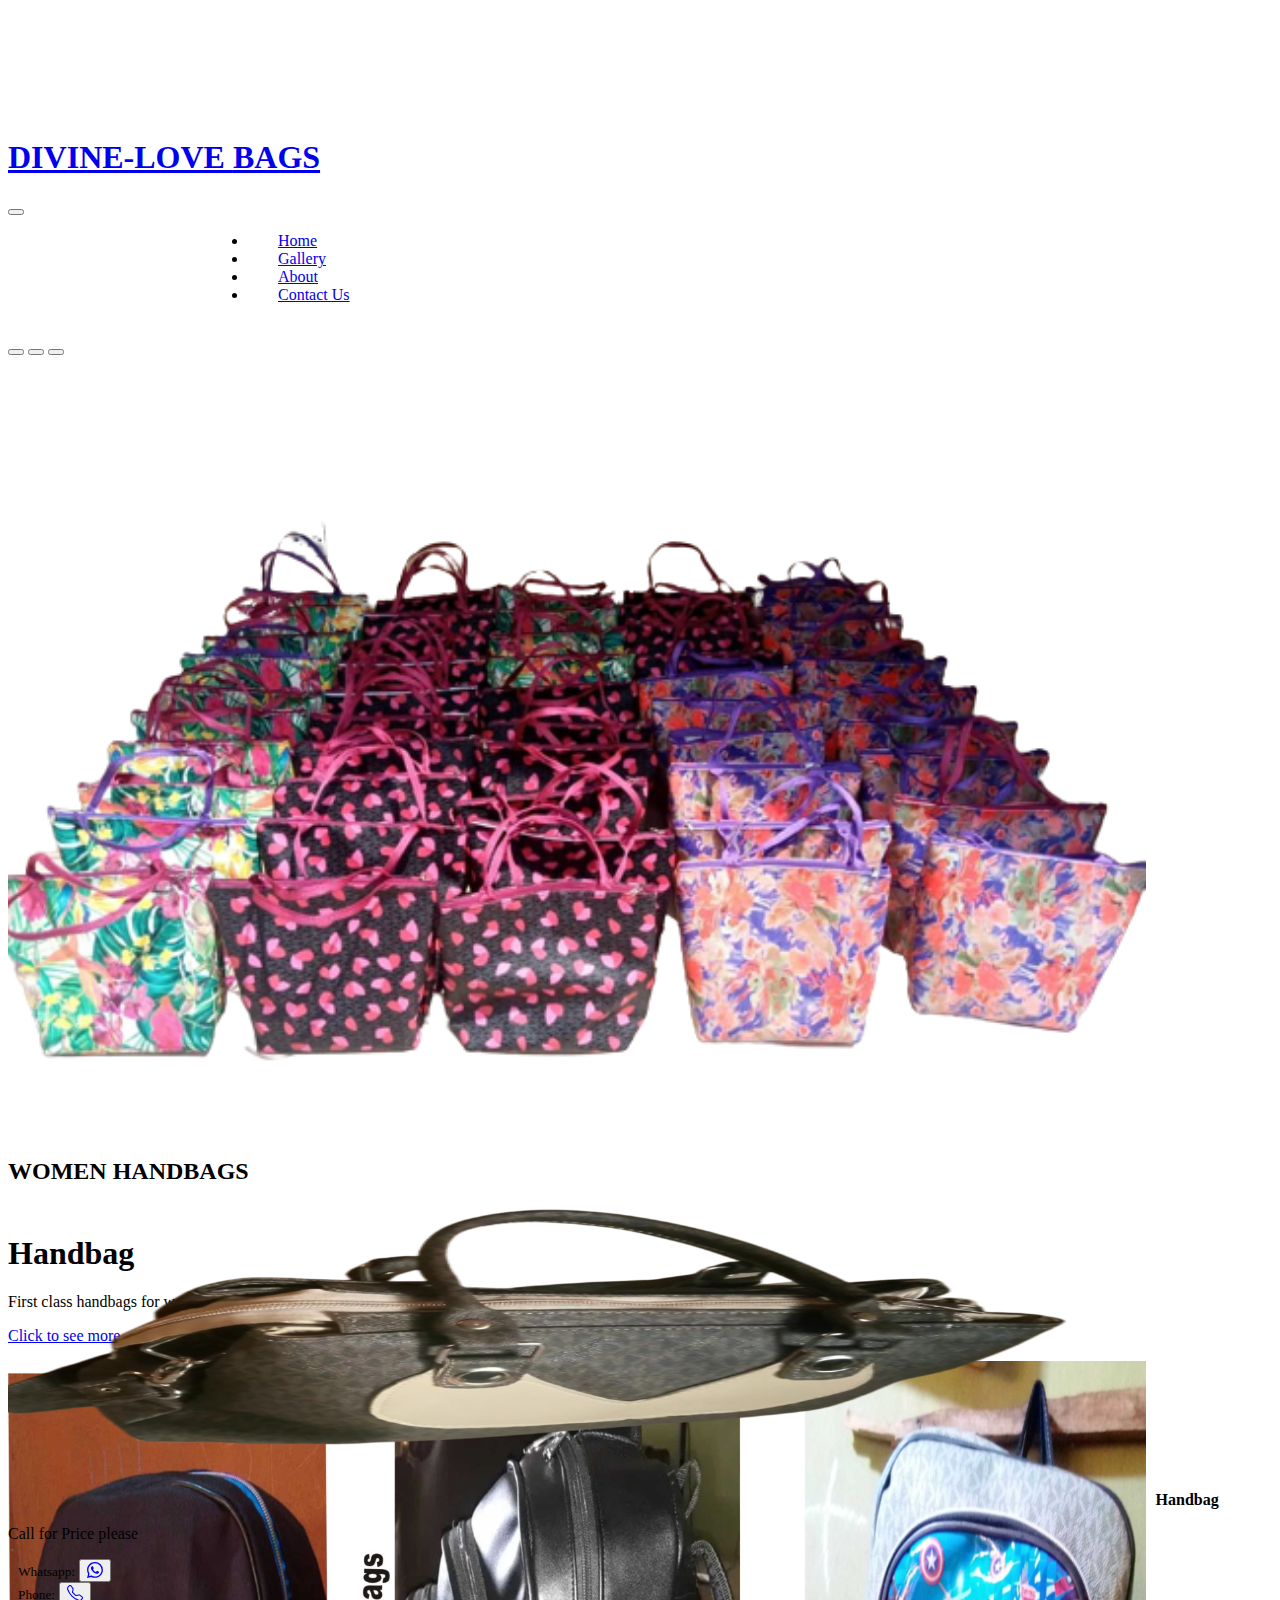
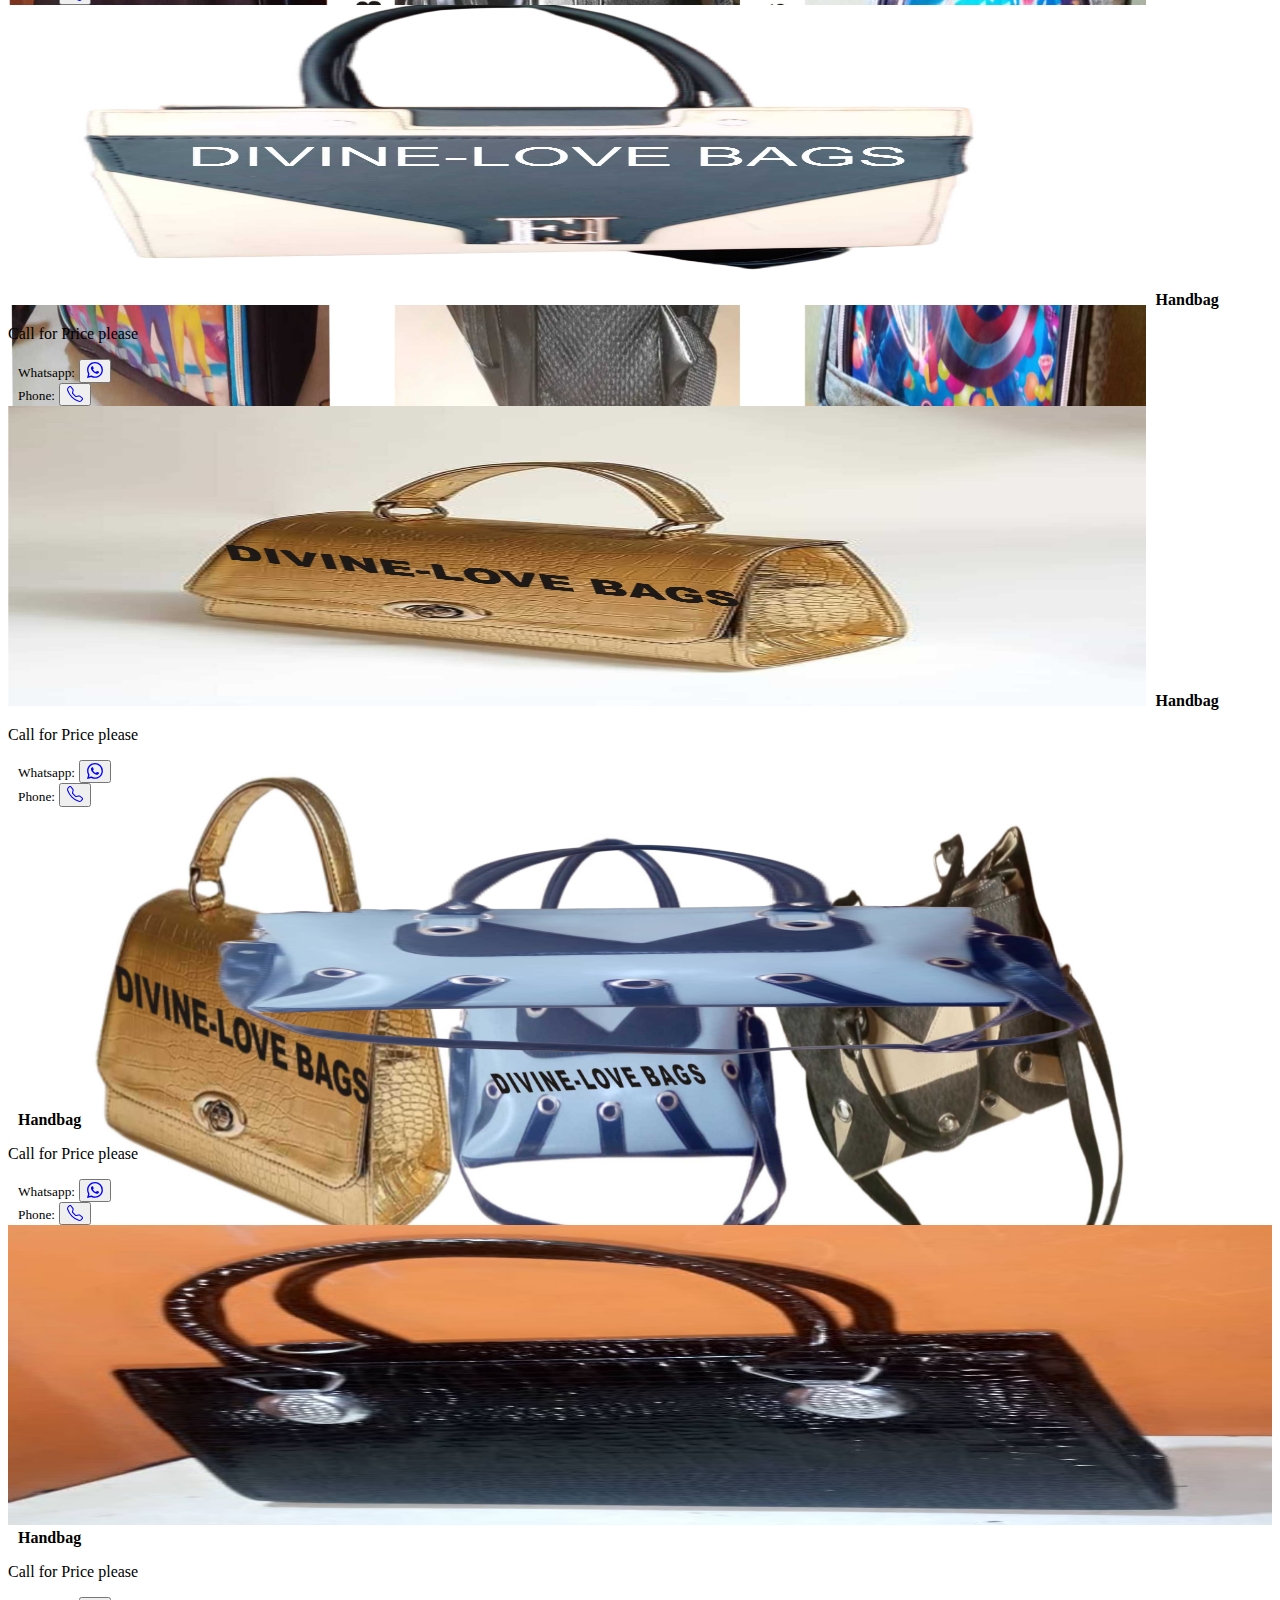
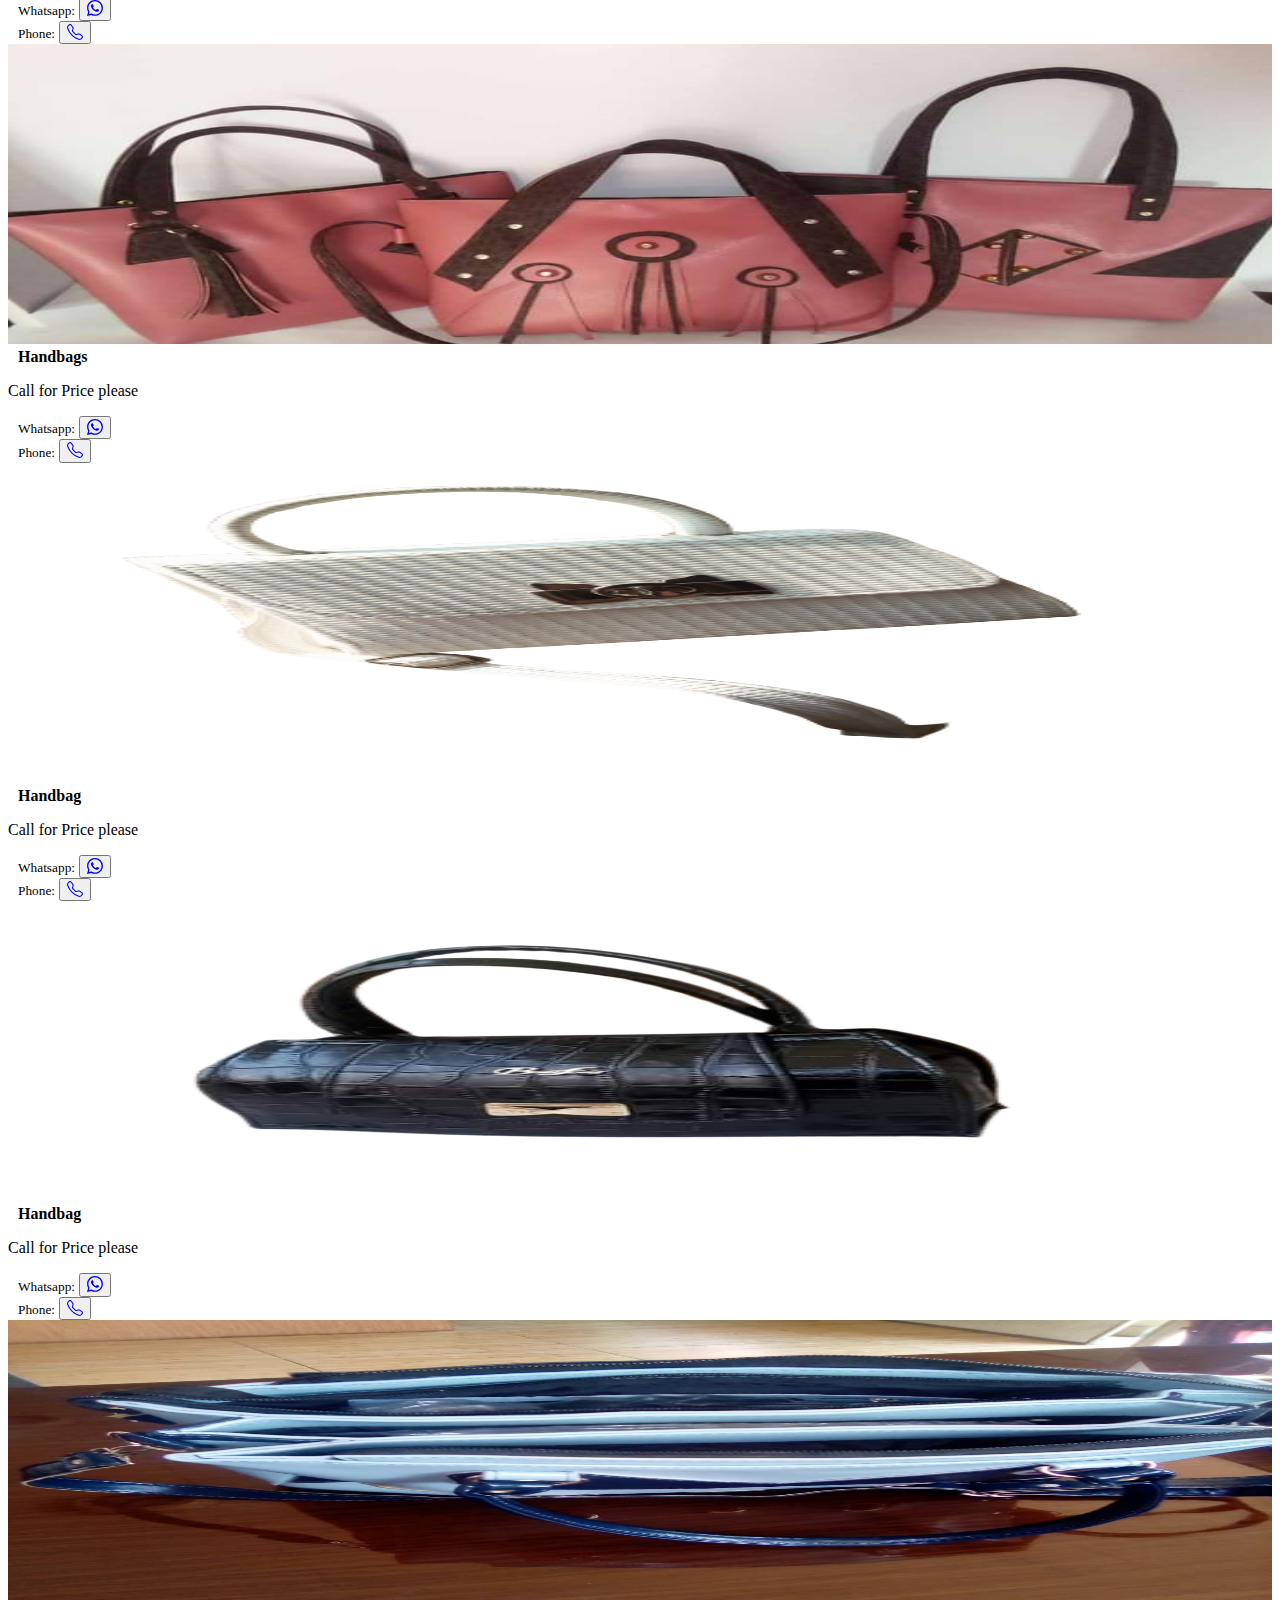
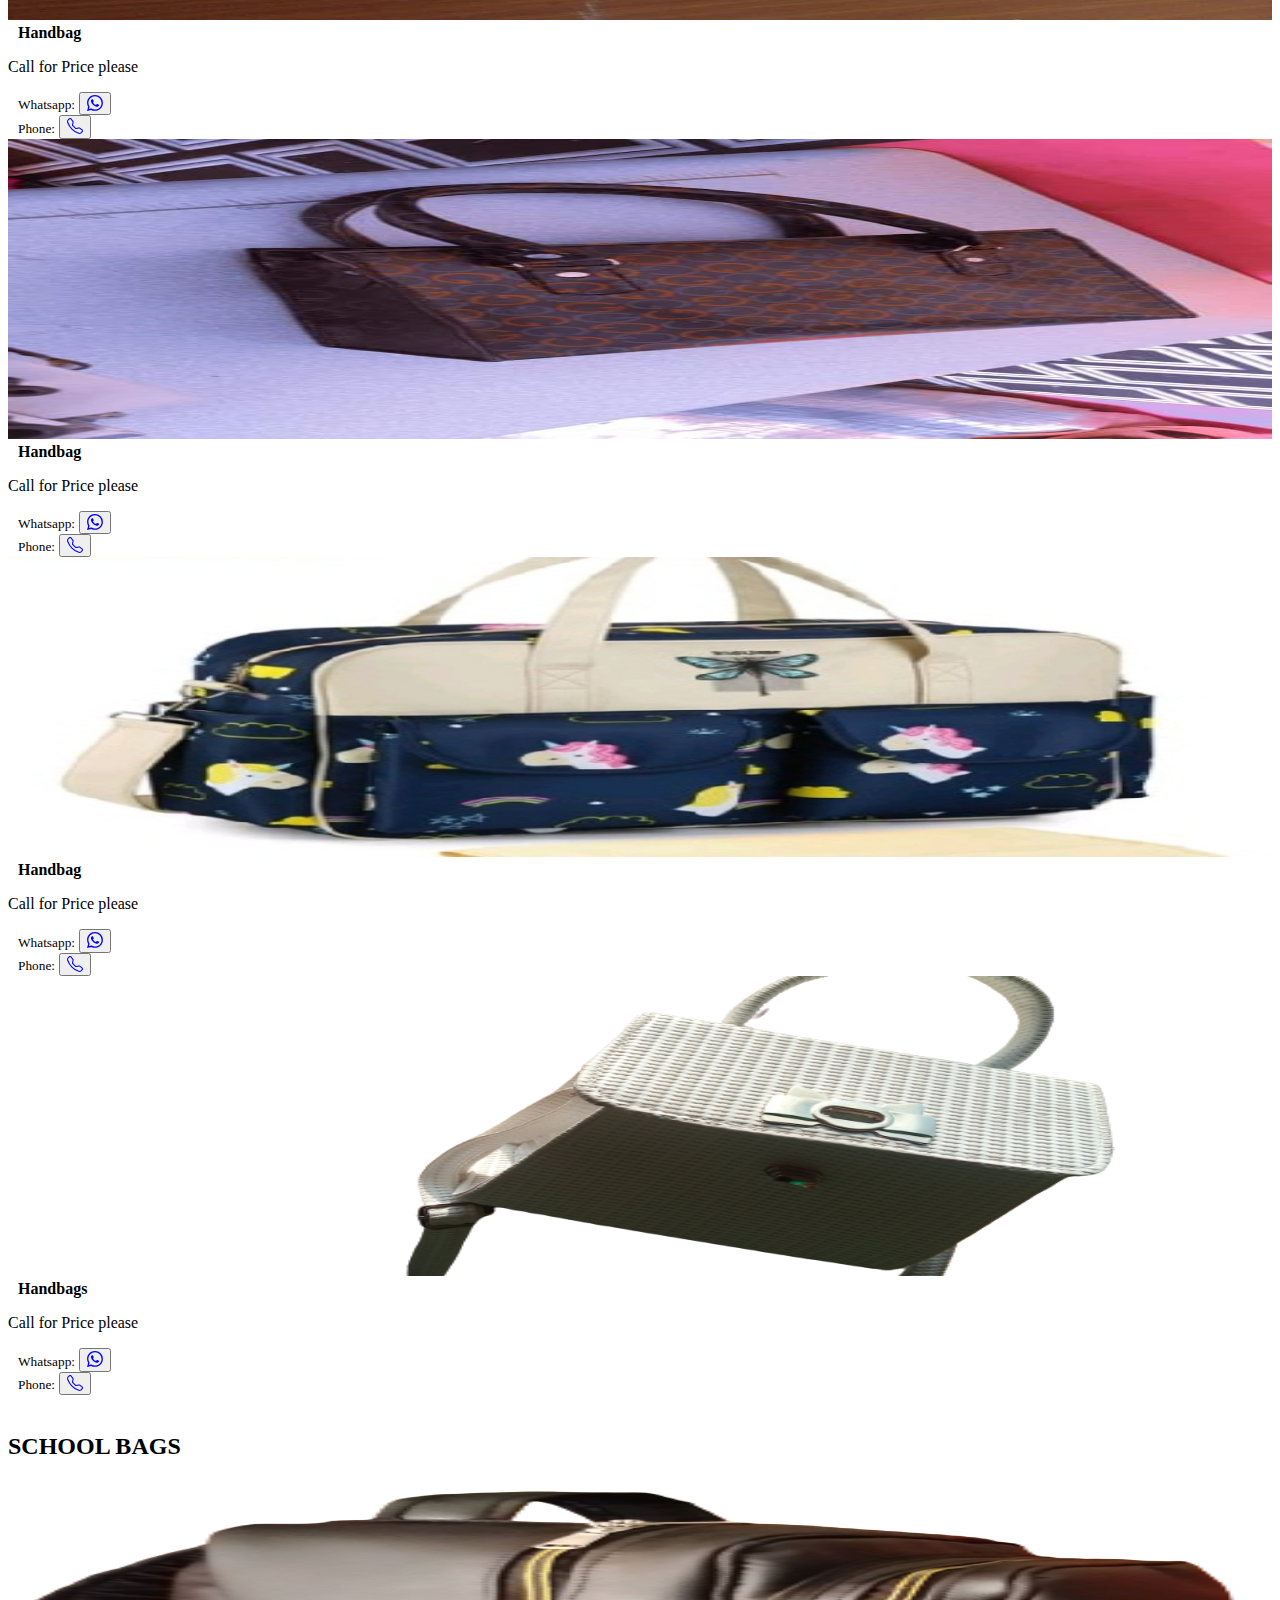
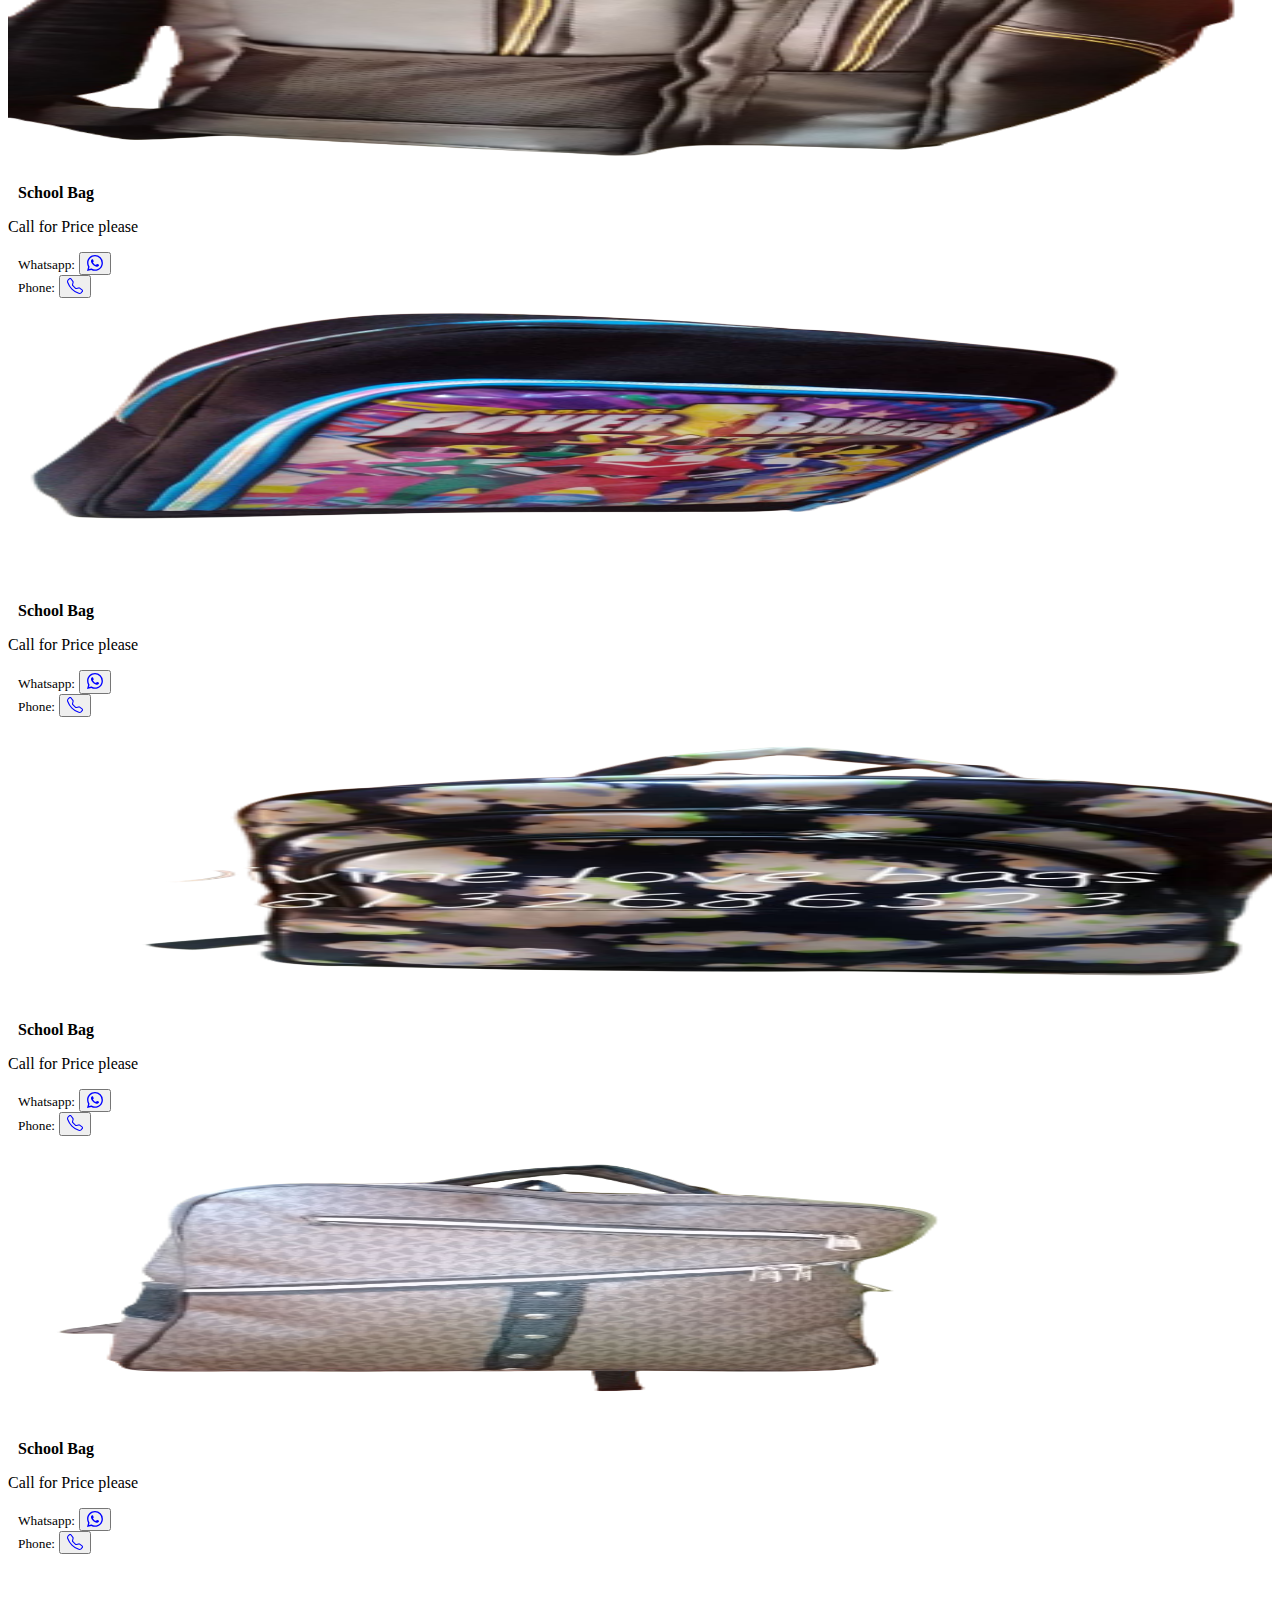
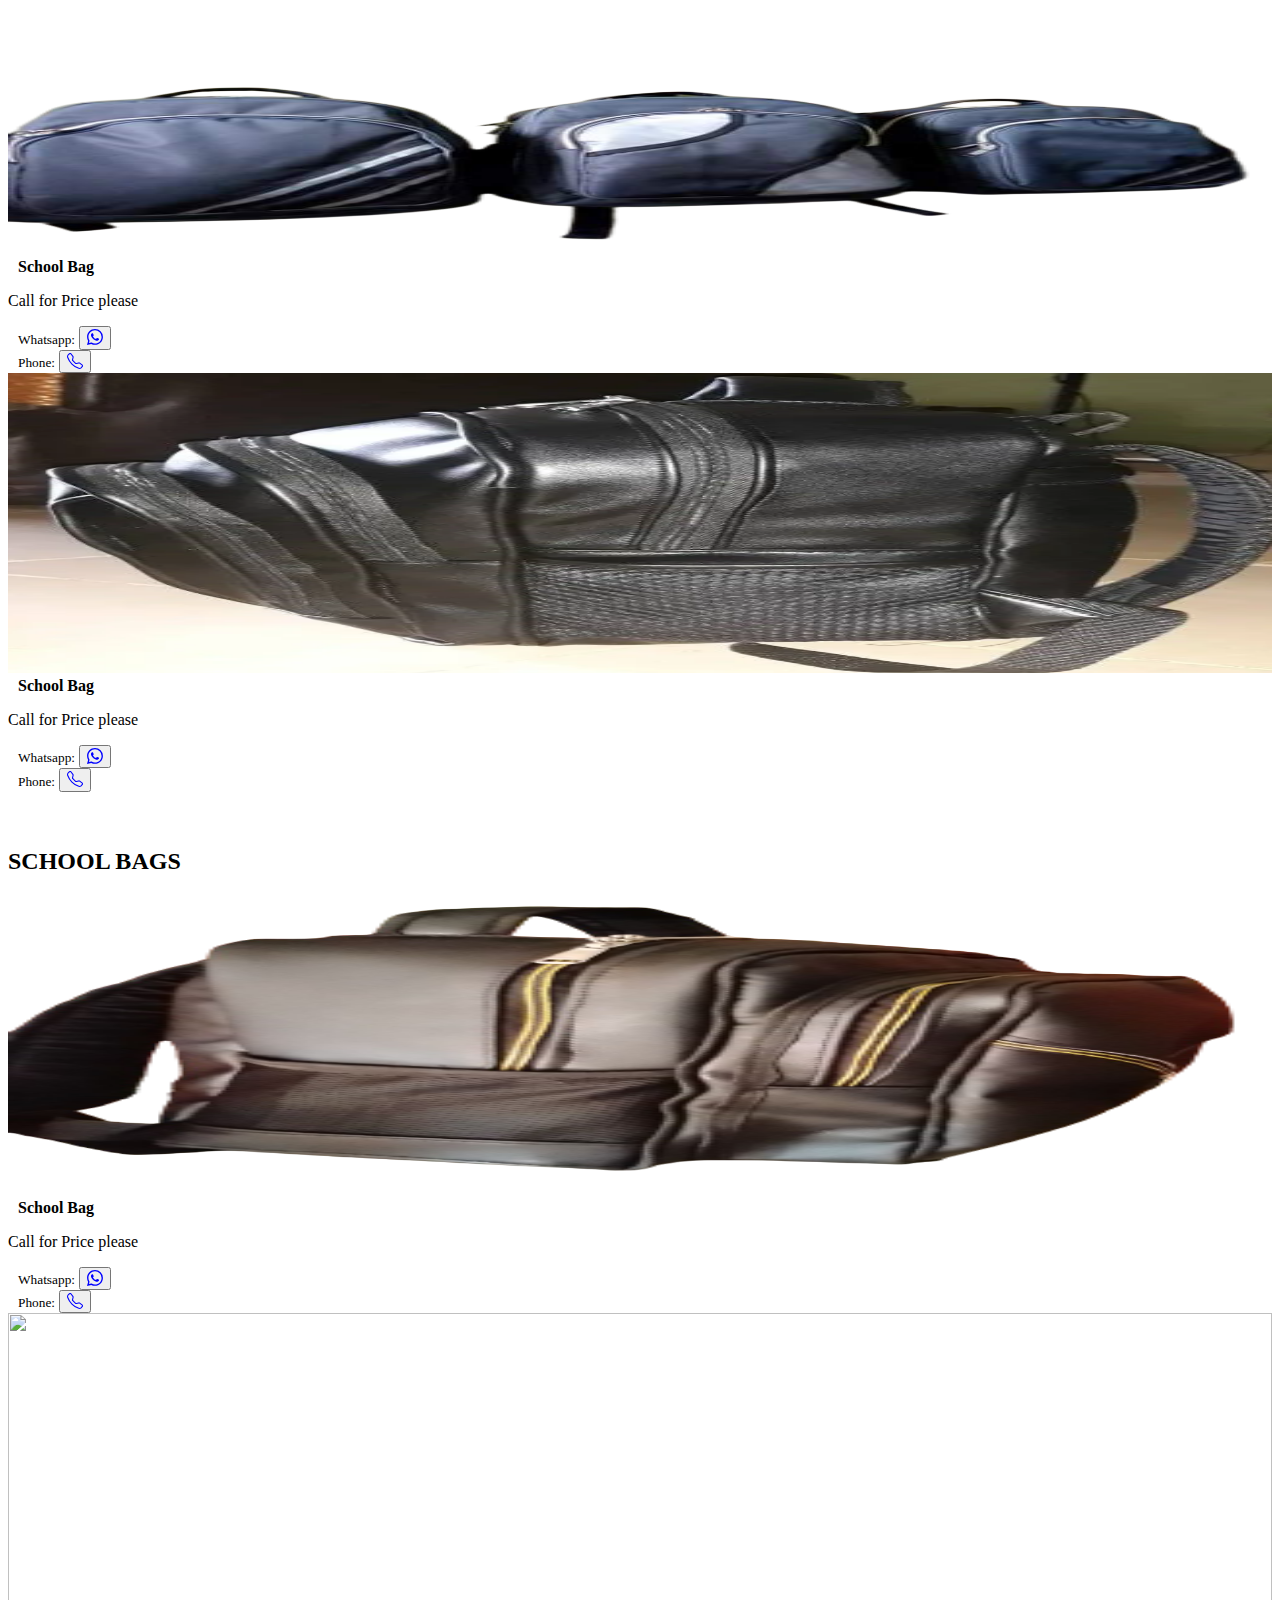
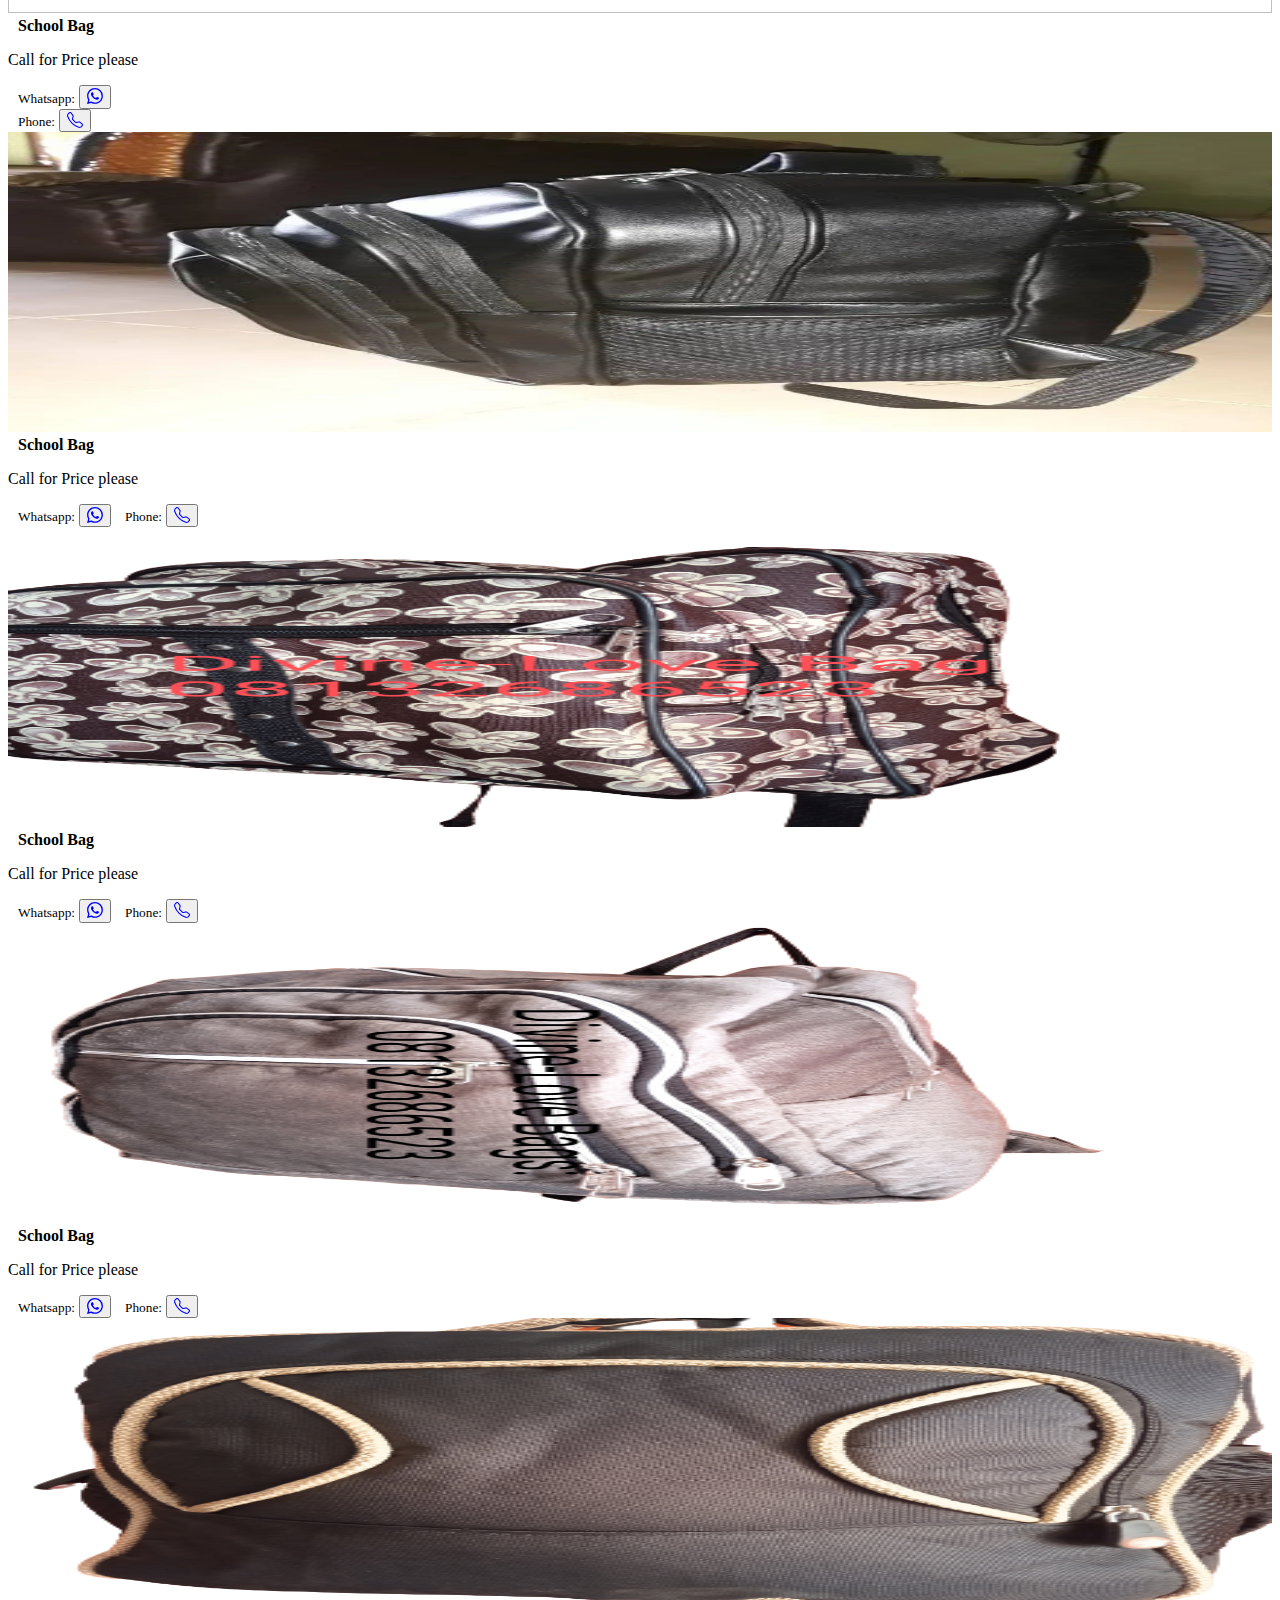
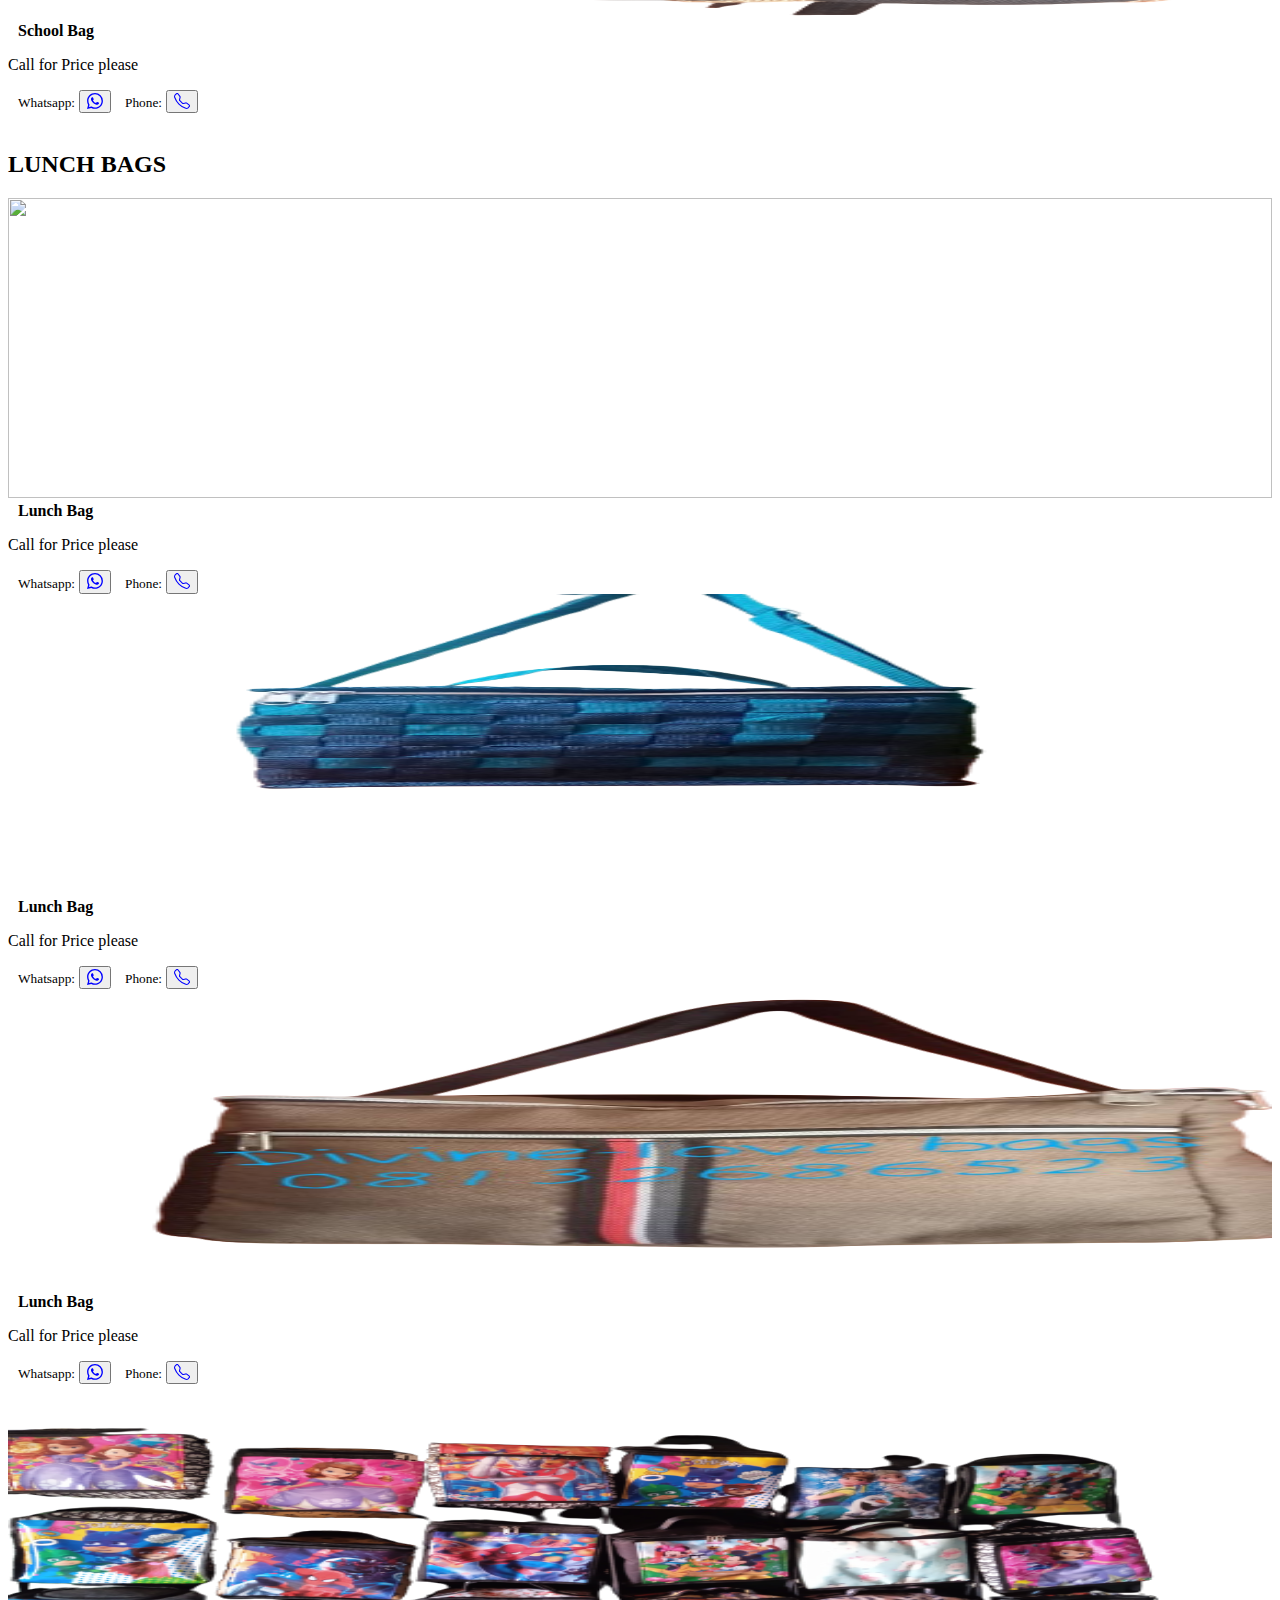
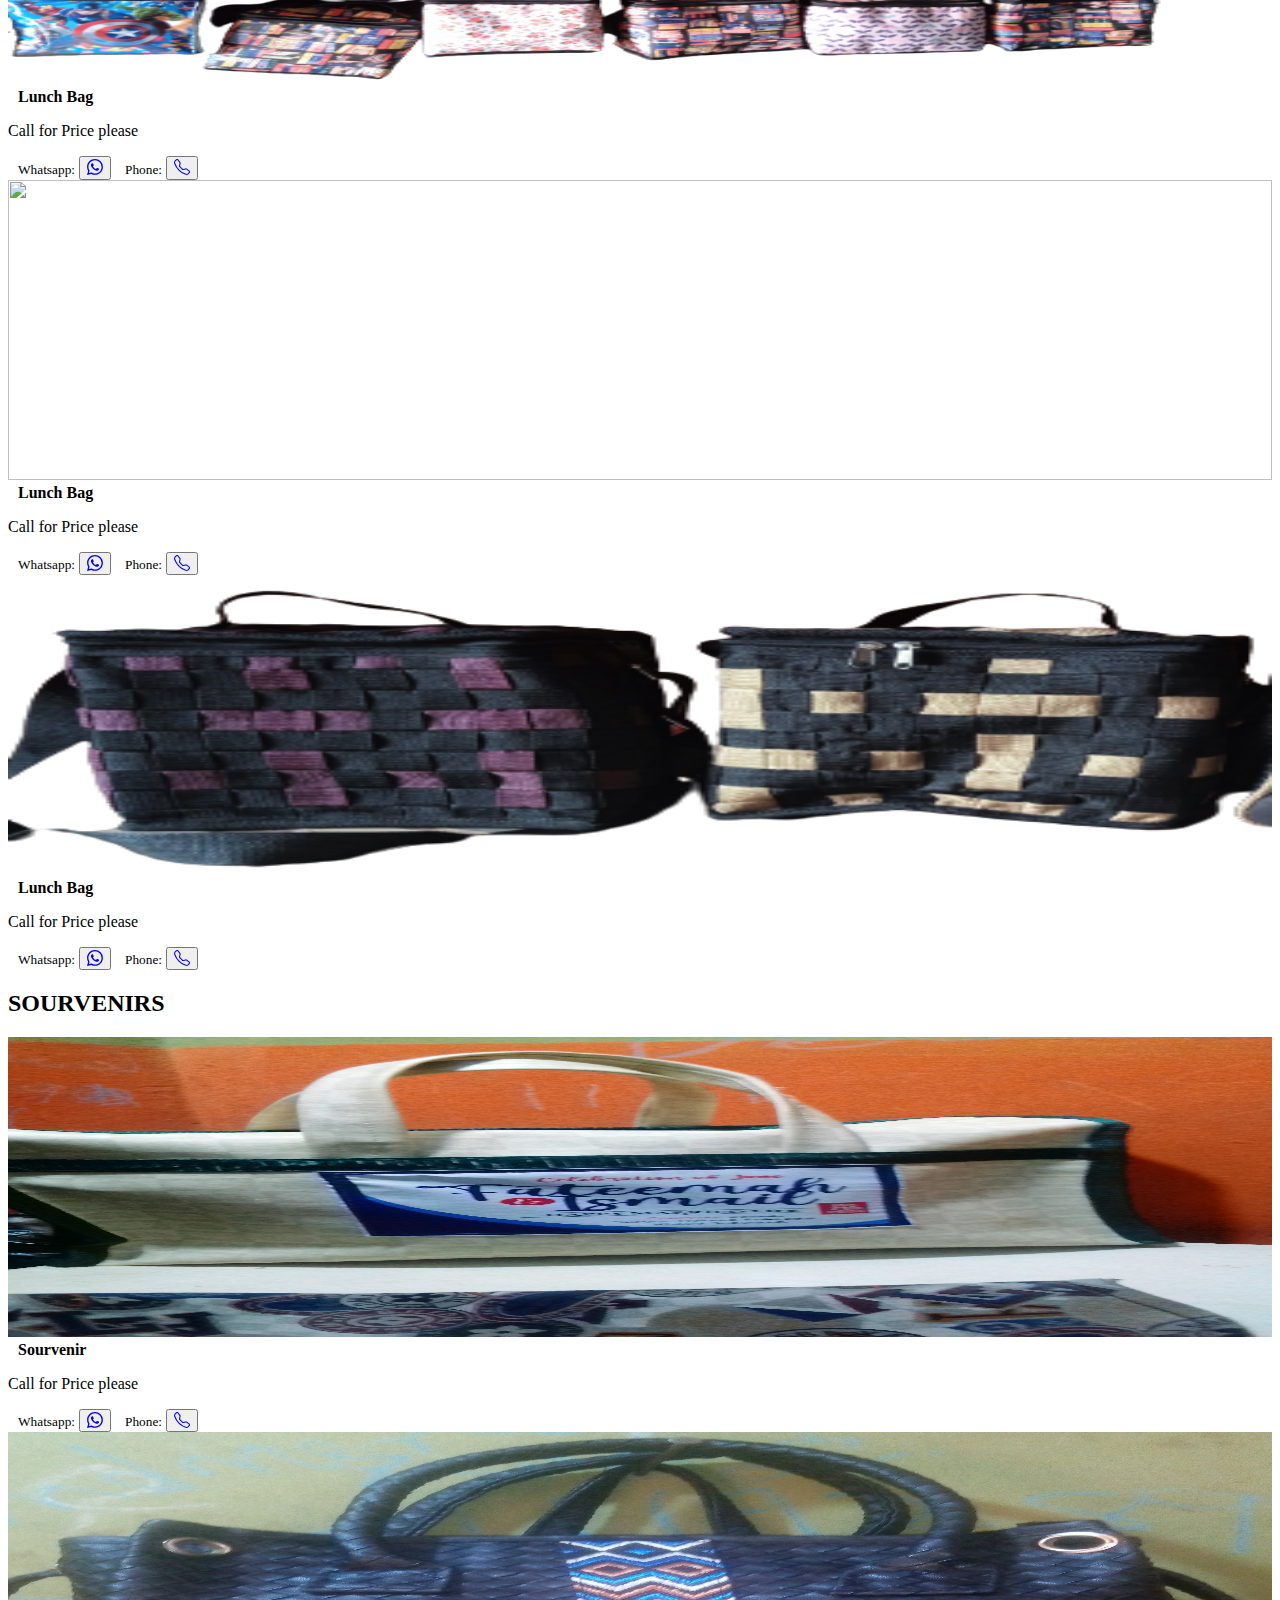
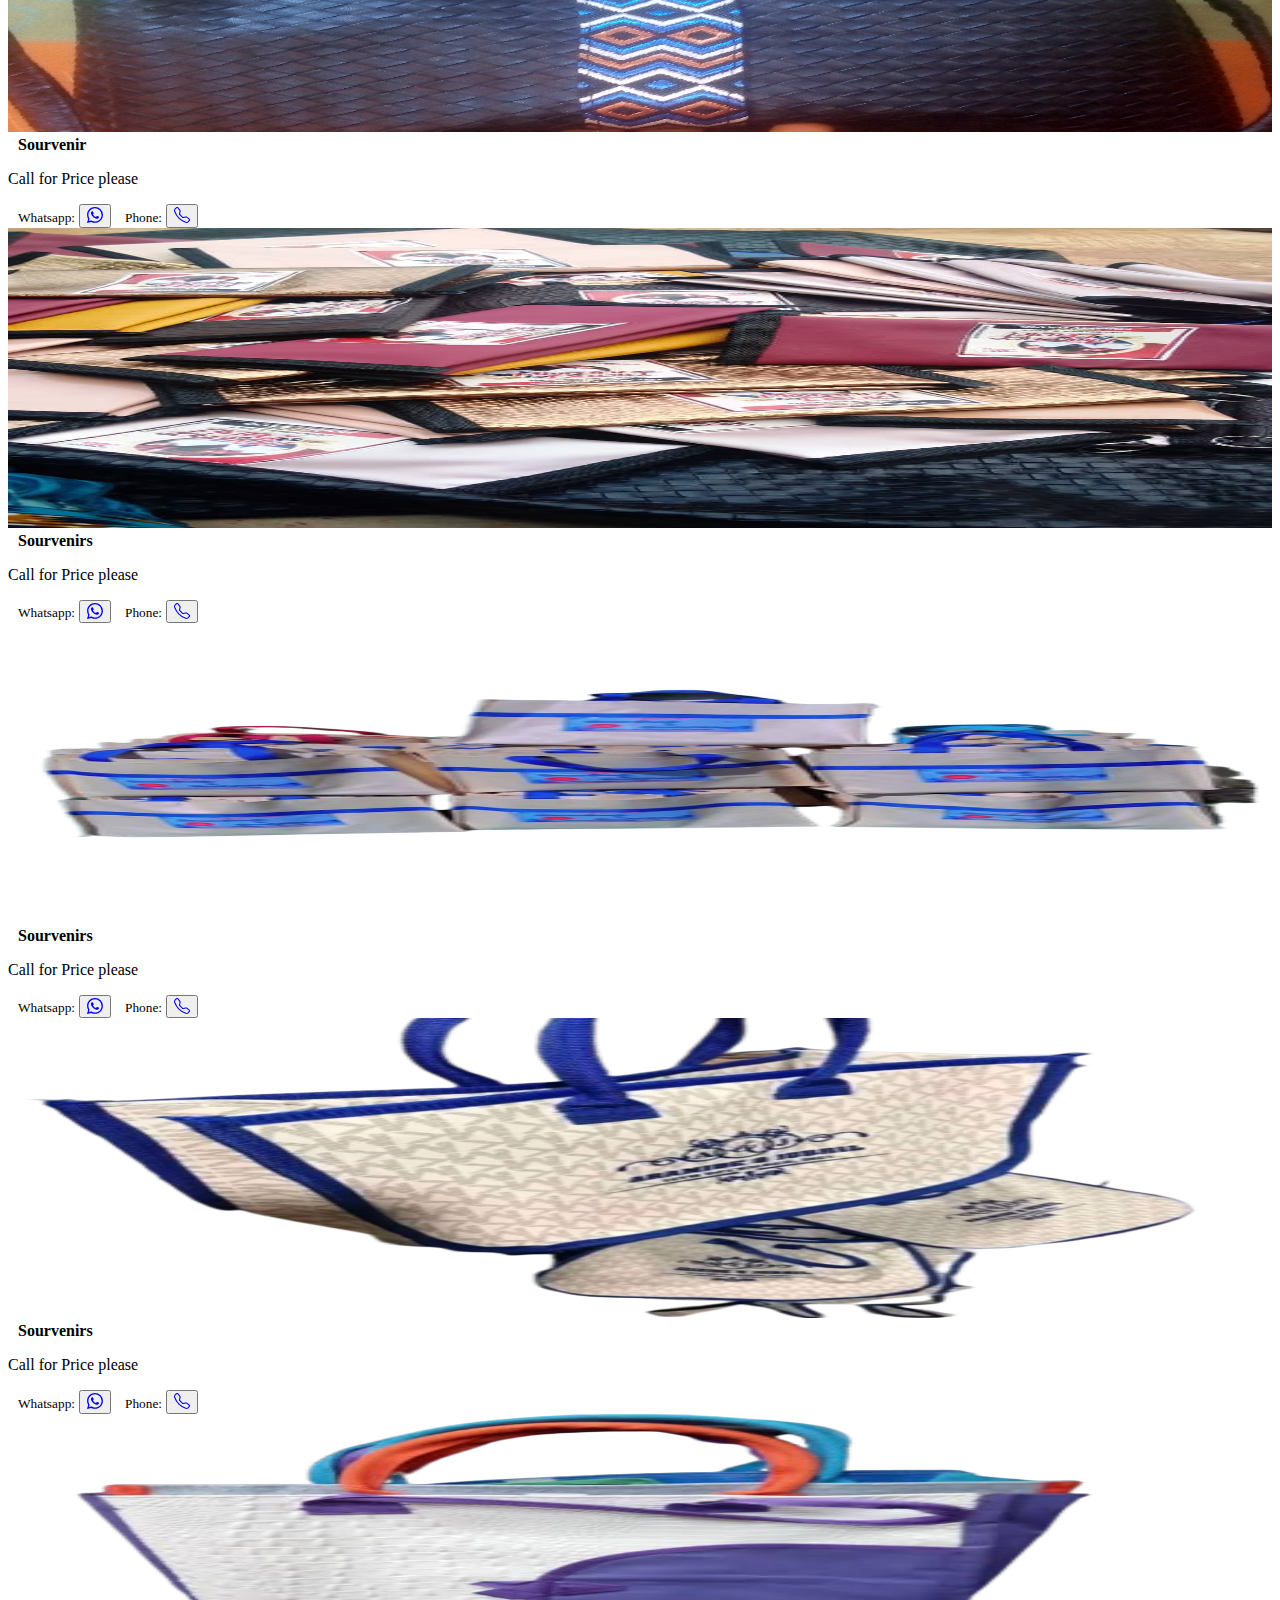
==== commit 76655f22: "Update index.html" ====
--- a/index.html
+++ b/index.html
@@ -3,6 +3,7 @@
 <head>
     <meta charset="UTF-8">
     <meta http-equiv="X-UA-Compatible" content="IE=edge">
+    <meta name="Bags and Leathers" description="Leather bags, children bags, women bags">
     <meta name="viewport" content="width=device-width, initial-scale=1.0">
     <title>divinelovebags</title>
     <link href="assets/bootstrap-5.3.0-alpha/bootstrap-5.3.0-alpha1/dist/css/bootstrap.min.css">
@@ -10,37 +11,35 @@
     <link href="https://cdn.jsdelivr.net/npm/bootstrap@5.3.0-alpha1/dist/css/bootstrap.min.css" rel="stylesheet" integrity="sha384-GLhlTQ8iRABdZLl6O3oVMWSktQOp6b7In1Zl3/Jr59b6EGGoI1aFkw7cmDA6j6gD" crossorigin="anonymous">
 </head>
 <body>
-    
-       
-<header class="navvv mb-5">
-  <nav class="navbar navbar-expand-md navbar-expand-sm navbar-expand-lg navbar-dark fixed-top bg-dark mb-5">
-    <div class="container-fluid">
-      <a class="navbar-brand px-5" href="index.html"><img src=""><h1>DIVINE-LOVE <span class="text-primary">BAGS</span></h1></a>
-      <button class="navbar-toggler" type="button" data-bs-toggle="collapse" data-bs-target="#navbarCollapse" aria-controls="navbarCollapse" aria-expanded="false" aria-label="Toggle navigation">
-        <span class="navbar-toggler-icon"></span>
-      </button>
-      <div class="collapse navbar-collapse text-center" id="navbarCollapse">
-        <ul class="navbar-nav me-auto mb-2 mb-md-0 text-center">
-          <li class="nav-item">
-            <a class="nav-link active" aria-current="page" href="#">Home</a>
-          </li>
-          <li class="nav-item">
-            <a class="nav-link active" href="">Gallery</a>
-          </li>
-          <li class="nav-item">
-            <a class="nav-link active" href="#">About</a>
-          </li>
-          <li class="nav-item">
-            <a class="nav-link active" href="#">Contact Us</a>
-          </li>
-        </ul>
+ <header class="navvv mb-5">
+    <nav class="navbar navbar-expand-md navbar-expand-sm navbar-expand-lg navbar-dark fixed-top bg-dark mb-5">
+      <div class="container-fluid">
+        <a class="navbar-brand px-5" href="index.html"><img src=""><h1>DIVINE-LOVE <span class="text-primary">BAGS</span></h1></a>
+        <button class="navbar-toggler" type="button" data-bs-toggle="collapse" data-bs-target="#navbarCollapse" aria-controls="navbarCollapse" aria-expanded="false" aria-label="Toggle navigation">
+          <span class="navbar-toggler-icon"></span>
+        </button>
+        <div class="collapse navbar-collapse text-center" id="navbarCollapse">
+          <ul class="navbar-nav me-auto mb-2 mb-md-0 text-center">
+            <li class="nav-item">
+              <a class="nav-link active" aria-current="page" href="#">Home</a>
+            </li>
+            <li class="nav-item">
+              <a class="nav-link active" href="#">Gallery</a>
+            </li>
+            <li class="nav-item">
+              <a class="nav-link active" href="#">About</a>
+            </li>
+            <li class="nav-item">
+              <a class="nav-link active" href="#">Contact Us</a>
+            </li>
+          </ul>
+        </div>
       </div>
-    </div>
-  </nav>
-</header>
+    </nav>
+  </header>
 <br>
-<main>
-<div class="my-5">
+<main id="top">
+<div class="my-1" style="height: 50rem;">
   <div id="myCarousel" class="carousel slide " data-bs-ride="carousel">
     <div class="carousel-indicators">
       <button type="button" data-bs-target="#myCarousel" data-bs-slide-to="0" class="active" aria-current="true" aria-label="Slide 1"></button>
@@ -49,7 +48,7 @@
     </div>
     <div class="carousel-inner mt-5">
       <div class="carousel-item active">
-        <img class="bd-placeholder-img" width="100%" height="1%" src="assets/image/sourvenircombined1.jpg" aria-hidden="true" preserveAspectRatio="xMidYMid slice" focusable="false"><rect width="100%" height="100%" fill="#777"/></svg>
+        <img class="bd-placeholder-img" width="90%" height="1%" src="assets/image/SOURVENIR1.png" aria-hidden="true" preserveAspectRatio="xMidYMid slice" focusable="false"><rect width="100%" height="100%" fill="#777"/></svg>
         <div class="container" >
           <div class="carousel-caption text-center text-bg-dark" >
             <h1 class="">Handbag</h1>
@@ -59,7 +58,7 @@
         </div>
       </div>
       <div class="carousel-item">
-        <img class="bd-placeholder-img autofit" width="100%" height="1%" src="assets/image/schoolbagcombined.jpg" aria-hidden="true" preserveAspectRatio="xMidYMid slice" focusable="false"><rect width="100%" height="100%" fill="#777"/></svg>
+        <img class="bd-placeholder-img autofit" width="90%" height="1%" src="assets/image/schoolbagcombined.jpg" aria-hidden="true" preserveAspectRatio="xMidYMid slice" focusable="false"><rect width="100%" height="100%" fill="#777"/></svg>
         <div class="container">
           <div class="carousel-caption text-center text-bg-dark " class="carol-text">
             <h1>Children School Bags</h1>
@@ -69,10 +68,10 @@
         </div>
       </div>
       <div class="carousel-item">
-        <img class="bd-placeholder-img" width="100%" height="1%" src="assets/image/HANDBAGSCOMBINED.jpg" aria-hidden="true" preserveAspectRatio="xMidYMid slice" focusable="false"><rect width="100%" height="100%" fill="#777"/></svg>
+        <img class="bd-placeholder-img" width="90%" height="1%" src="assets/image/HANDBAGSCOMBINED.jpg" aria-hidden="true" preserveAspectRatio="xMidYMid slice" focusable="false"><rect width="100%" height="100%" fill="#777"/></svg>
         <div class="container">
           <div class="carousel-caption text-center text-bg-dark">
-            <h1>Women physical outfits are not completed without handbag</h1>
+            <!-- <h1 class="p-2 m-2">Women physical outfits are not completed without handbag</h1> -->
             <p>Select leather type, size, materials and style of your choice at Divine-Love Bags</p>
             <p><a class="btn btn-lg btn-primary" href="#"> Gallery</a></p>
           </div>
@@ -89,17 +88,18 @@
     </button>
   </div>
 </div>
-        <div class="album py-5 bg-light">
+<!-- Products -->
+        <div class="album py-3 bg-light">
           <div class="container">
       <h2 class="text-center border strong"> WOMEN HANDBAGS</h2>
-            <div class="row row-cols-1 row-cols-sm-2 row-cols-md-3 g-3">
-              <div class="col">
+            <div class="row row-cols-1 row-cols-sm-2 row-cols-md-3 g-3 mx-3">
+              <div class="col-sm-12 col-md-6 col-lg-4">
                 <div class="card shadow-sm center">
-                  <img class="bd-placeholder-img card-img-top" width="100%" height="300" src="assets/image/handbags/handbagn.png" role="img" aria-label="Placeholder: Thumbnail" preserveAspectRatio="xMidYMid slice" focusable="false"><title>Placeholder</title><rect width="100%" height="100%" fill="#55595c"/><text x="50%" y="50%" fill="#eceeef" dy=".3em"><strong class="lettertitle">Handbag</strong></text>
+                  <img class="bd-placeholder-img card-img-top" width="90%" height="300" src="assets/image/handbags/handbagn.png" role="img" aria-label="Placeholder: Thumbnail" preserveAspectRatio="xMidYMid slice" focusable="false"><title>Placeholder</title><rect width="100%" height="100%" fill="#55595c"/><text x="50%" y="50%" fill="#eceeef" dy=".3em"><strong class="lettertitle">Handbag</strong></text>
                     <div class="card-body">
-                    <p Call for Price please</p>
-                    <div class="d-flex justify-content-between align-items-center">
-                      <div class="btn-group">
+                    <p class="text-center">Call for Price please</p>
+                    <div class="d-flex align-items-center text-center mx-auto" style="justify-content: center;">
+                      <div class="btn-group text-center mx-auto" style="justify-content: center;">
                         <label><small>Whatsapp:</small></label>
                         <a href="https://wa.me/+2348132686523">  <button type="button" class="whatsapp" class="btn btn-sm btn-outline-secondary" >  <svg xmlns="http://www.w3.org/2000/svg" width="16" height="16" fill="currentColor" class="bi bi-whatsapp" viewBox="0 0 16 16">
                             <path d="M13.601 2.326A7.854 7.854 0 0 0 7.994 0C3.627 0 .068 3.558.064 7.926c0 1.399.366 2.76 1.057 3.965L0 16l4.204-1.102a7.933 7.933 0 0 0 3.79.965h.004c4.368 0 7.926-3.558 7.93-7.93A7.898 7.898 0 0 0 13.6 2.326zM7.994 14.521a6.573 6.573 0 0 1-3.356-.92l-.24-.144-2.494.654.666-2.433-.156-.251a6.56 6.56 0 0 1-1.007-3.505c0-3.626 2.957-6.584 6.591-6.584a6.56 6.56 0 0 1 4.66 1.931 6.557 6.557 0 0 1 1.928 4.66c-.004 3.639-2.961 6.592-6.592 6.592zm3.615-4.934c-.197-.099-1.17-.578-1.353-.646-.182-.065-.315-.099-.445.099-.133.197-.513.646-.627.775-.114.133-.232.148-.43.05-.197-.1-.836-.308-1.592-.985-.59-.525-.985-1.175-1.103-1.372-.114-.198-.011-.304.088-.403.087-.088.197-.232.296-.346.1-.114.133-.198.198-.33.065-.134.034-.248-.015-.347-.05-.099-.445-1.076-.612-1.47-.16-.389-.323-.335-.445-.34-.114-.007-.247-.007-.38-.007a.729.729 0 0 0-.529.247c-.182.198-.691.677-.691 1.654 0 .977.71 1.916.81 2.049.098.133 1.394 2.132 3.383 2.992.47.205.84.326 1.129.418.475.152.904.129 1.246.08.38-.058 1.171-.48 1.338-.943.164-.464.164-.86.114-.943-.049-.084-.182-.133-.38-.232z"/>
@@ -114,14 +114,14 @@
                   </div>
                 </div>
               </div>
-              <div class="col">
+              <div class="col-sm-12 col-md-6 col-lg-4">
                 <div class="card shadow-sm center">
-                  <img class="bd-placeholder-img card-img-top" width="100%" height="300" src="assets/image/handbags/handbag1.jpg" role="img" aria-label="Placeholder: Thumbnail" preserveAspectRatio="xMidYMid slice" focusable="false"><title>schoolbag</title><rect width="100%" height="100%" fill="#55595c"/><text x="50%" y="50%" fill="#eceeef" dy=".3em"><strong class="lettertitle">Handbag</strong></text>
+                  <img class="bd-placeholder-img card-img-top" width="90%" height="300" src="assets/image/handbags/handbag1.jpg" role="img" aria-label="Placeholder: Thumbnail" preserveAspectRatio="xMidYMid slice" focusable="false"><title>schoolbag</title><rect width="100%" height="100%" fill="#55595c"/><text x="50%" y="50%" fill="#eceeef" dy=".3em"><strong class="lettertitle">Handbag</strong></text>
       
                   <div class="card-body">
-                    <p class="card-text">Makesure your children are well organised with their schooolbags</p>
-                    <div class="d-flex justify-content-between align-items-center">
-                      <div class="btn-group">
+                    <p class="text-center">Call for Price please</p>
+                    <div class="d-flex align-items-center text-center mx-auto" style="justify-content: center;">
+                      <div class="btn-group text-center mx-auto" style="justify-content: center;">
                         <label><small>Whatsapp:</small></label>
                         <a href="https://wa.me/+2348132686523"><button type="button" class="whatsapp" class="btn btn-sm btn-outline-secondary" >  <svg xmlns="http://www.w3.org/2000/svg" width="16" height="16" fill="currentColor" class="bi bi-whatsapp" viewBox="0 0 16 16">
                             <path d="M13.601 2.326A7.854 7.854 0 0 0 7.994 0C3.627 0 .068 3.558.064 7.926c0 1.399.366 2.76 1.057 3.965L0 16l4.204-1.102a7.933 7.933 0 0 0 3.79.965h.004c4.368 0 7.926-3.558 7.93-7.93A7.898 7.898 0 0 0 13.6 2.326zM7.994 14.521a6.573 6.573 0 0 1-3.356-.92l-.24-.144-2.494.654.666-2.433-.156-.251a6.56 6.56 0 0 1-1.007-3.505c0-3.626 2.957-6.584 6.591-6.584a6.56 6.56 0 0 1 4.66 1.931 6.557 6.557 0 0 1 1.928 4.66c-.004 3.639-2.961 6.592-6.592 6.592zm3.615-4.934c-.197-.099-1.17-.578-1.353-.646-.182-.065-.315-.099-.445.099-.133.197-.513.646-.627.775-.114.133-.232.148-.43.05-.197-.1-.836-.308-1.592-.985-.59-.525-.985-1.175-1.103-1.372-.114-.198-.011-.304.088-.403.087-.088.197-.232.296-.346.1-.114.133-.198.198-.33.065-.134.034-.248-.015-.347-.05-.099-.445-1.076-.612-1.47-.16-.389-.323-.335-.445-.34-.114-.007-.247-.007-.38-.007a.729.729 0 0 0-.529.247c-.182.198-.691.677-.691 1.654 0 .977.71 1.916.81 2.049.098.133 1.394 2.132 3.383 2.992.47.205.84.326 1.129.418.475.152.904.129 1.246.08.38-.058 1.171-.48 1.338-.943.164-.464.164-.86.114-.943-.049-.084-.182-.133-.38-.232z"/>
@@ -137,14 +137,14 @@
                   </div>
                 </div>
               </div>
-              <div class="col">
+              <div class="col-sm-12 col-md-6 col-lg-4">
                 <div class="card shadow-sm center">
-                  <img class="bd-placeholder-img card-img-top" width="100%" height="300" src="assets/image/handbags/handbag11.jpg" role="img" aria-label="Placeholder: Thumbnail" preserveAspectRatio="xMidYMid slice" focusable="false"><title>Placeholder</title><rect width="100%" height="100%" fill="#55595c"/><text x="50%" y="50%" fill="#eceeef" dy=".3em"><strong class="lettertitle">Handbag</strong></text>
+                  <img class="bd-placeholder-img card-img-top" width="90%" height="300" src="assets/image/handbags/handbag11.jpg" role="img" aria-label="Placeholder: Thumbnail" preserveAspectRatio="xMidYMid slice" focusable="false"><title>Placeholder</title><rect width="100%" height="100%" fill="#55595c"/><text x="50%" y="50%" fill="#eceeef" dy=".3em"><strong class="lettertitle">Handbag</strong></text>
       
                   <div class="card-body">
-                    <p class="card-text"> Call for Price please</p>    
-                               <div class="d-flex justify-content-between align-items-center">
-                      <div class="btn-group">
+                    <p class="text-center">Call for Price please</p>
+                    <div class="d-flex align-items-center text-center mx-auto" style="justify-content: center;">
+                      <div class="btn-group text-center mx-auto" style="justify-content: center;">
                         <label><small>Whatsapp:</small></label>
                         <a href="https://wa.me/+2348132686523"><button type="button" class="whatsapp" class="btn btn-sm btn-outline-secondary" >  <svg xmlns="http://www.w3.org/2000/svg" width="16" height="16" fill="currentColor" class="bi bi-whatsapp" viewBox="0 0 16 16">
                             <path d="M13.601 2.326A7.854 7.854 0 0 0 7.994 0C3.627 0 .068 3.558.064 7.926c0 1.399.366 2.76 1.057 3.965L0 16l4.204-1.102a7.933 7.933 0 0 0 3.79.965h.004c4.368 0 7.926-3.558 7.93-7.93A7.898 7.898 0 0 0 13.6 2.326zM7.994 14.521a6.573 6.573 0 0 1-3.356-.92l-.24-.144-2.494.654.666-2.433-.156-.251a6.56 6.56 0 0 1-1.007-3.505c0-3.626 2.957-6.584 6.591-6.584a6.56 6.56 0 0 1 4.66 1.931 6.557 6.557 0 0 1 1.928 4.66c-.004 3.639-2.961 6.592-6.592 6.592zm3.615-4.934c-.197-.099-1.17-.578-1.353-.646-.182-.065-.315-.099-.445.099-.133.197-.513.646-.627.775-.114.133-.232.148-.43.05-.197-.1-.836-.308-1.592-.985-.59-.525-.985-1.175-1.103-1.372-.114-.198-.011-.304.088-.403.087-.088.197-.232.296-.346.1-.114.133-.198.198-.33.065-.134.034-.248-.015-.347-.05-.099-.445-1.076-.612-1.47-.16-.389-.323-.335-.445-.34-.114-.007-.247-.007-.38-.007a.729.729 0 0 0-.529.247c-.182.198-.691.677-.691 1.654 0 .977.71 1.916.81 2.049.098.133 1.394 2.132 3.383 2.992.47.205.84.326 1.129.418.475.152.904.129 1.246.08.38-.058 1.171-.48 1.338-.943.164-.464.164-.86.114-.943-.049-.084-.182-.133-.38-.232z"/>
@@ -160,14 +160,14 @@
                 </div>
               </div>
       
-              <div class="col">
+              <div class="col-sm-12 col-md-6 col-lg-4">
                 <div class="card shadow-sm center">
                   <img class="bd-placeholder-img card-img-top" width="100%" height="300" src="assets/image/handbags/handbag22.png" role="img" aria-label="Placeholder: Thumbnail" preserveAspectRatio="xMidYMid slice" focusable="false"><title>Traveling Bag</title><rect width="100%" height="100%" fill="#55595c"/><text x="50%" y="50%" fill="#eceeef" dy=".3em"><strong class="lettertitle">Handbag</strong></text>
       
                   <div class="card-body">
-                    <p class="card-text">Call for Price please</p>
-                    <div class="d-flex justify-content-between align-items-center">
-                      <div class="btn-group">
+                    <p class="text-center">Call for Price please</p>
+                    <div class="d-flex align-items-center text-center mx-auto" style="justify-content: center;">
+                      <div class="btn-group text-center mx-auto" style="justify-content: center;">
                         <label><small>Whatsapp:</small></label>
                         <a href="https://wa.me/+2348132686523"><button type="button" class="whatsapp" class="btn btn-sm btn-outline-secondary" >  <svg xmlns="http://www.w3.org/2000/svg" width="16" height="16" fill="currentColor" class="bi bi-whatsapp" viewBox="0 0 16 16">
                             <path d="M13.601 2.326A7.854 7.854 0 0 0 7.994 0C3.627 0 .068 3.558.064 7.926c0 1.399.366 2.76 1.057 3.965L0 16l4.204-1.102a7.933 7.933 0 0 0 3.79.965h.004c4.368 0 7.926-3.558 7.93-7.93A7.898 7.898 0 0 0 13.6 2.326zM7.994 14.521a6.573 6.573 0 0 1-3.356-.92l-.24-.144-2.494.654.666-2.433-.156-.251a6.56 6.56 0 0 1-1.007-3.505c0-3.626 2.957-6.584 6.591-6.584a6.56 6.56 0 0 1 4.66 1.931 6.557 6.557 0 0 1 1.928 4.66c-.004 3.639-2.961 6.592-6.592 6.592zm3.615-4.934c-.197-.099-1.17-.578-1.353-.646-.182-.065-.315-.099-.445.099-.133.197-.513.646-.627.775-.114.133-.232.148-.43.05-.197-.1-.836-.308-1.592-.985-.59-.525-.985-1.175-1.103-1.372-.114-.198-.011-.304.088-.403.087-.088.197-.232.296-.346.1-.114.133-.198.198-.33.065-.134.034-.248-.015-.347-.05-.099-.445-1.076-.612-1.47-.16-.389-.323-.335-.445-.34-.114-.007-.247-.007-.38-.007a.729.729 0 0 0-.529.247c-.182.198-.691.677-.691 1.654 0 .977.71 1.916.81 2.049.098.133 1.394 2.132 3.383 2.992.47.205.84.326 1.129.418.475.152.904.129 1.246.08.38-.058 1.171-.48 1.338-.943.164-.464.164-.86.114-.943-.049-.084-.182-.133-.38-.232z"/>
@@ -183,14 +183,14 @@
                   </div>
                 </div>
               </div>
-              <div class="col">
+              <div class="col-sm-12 col-md-6 col-lg-4">
                 <div class="card shadow-sm center">
                   <img class="bd-placeholder-img card-img-top" width="100%" height="300" src="assets/image/handbags/handbagblack.jpg" role="img" aria-label="Placeholder: Thumbnail" preserveAspectRatio="xMidYMid slice" focusable="false"><title>Placeholder</title><rect width="100%" height="100%" fill="#55595c"/><text x="50%" y="50%" fill="#eceeef" dy=".3em"><strong class="lettertitle">Handbag</strong></text>
       
                   <div class="card-body">
-                    <p class="card-text">Call for Price please</p>
-                    <div class="d-flex justify-content-between align-items-center">
-                      <div class="btn-group">
+                    <p class="text-center">Call for Price please</p>
+                    <div class="d-flex align-items-center text-center mx-auto" style="justify-content: center;">
+                      <div class="btn-group text-center mx-auto" style="justify-content: center;">
                         <label><small>Whatsapp:</small></label>
                         <a href="https://wa.me/+2348132686523"><button type="button" class="whatsapp" class="btn btn-sm btn-outline-secondary" >  <svg xmlns="http://www.w3.org/2000/svg" width="16" height="16" fill="currentColor" class="bi bi-whatsapp" viewBox="0 0 16 16">
                             <path d="M13.601 2.326A7.854 7.854 0 0 0 7.994 0C3.627 0 .068 3.558.064 7.926c0 1.399.366 2.76 1.057 3.965L0 16l4.204-1.102a7.933 7.933 0 0 0 3.79.965h.004c4.368 0 7.926-3.558 7.93-7.93A7.898 7.898 0 0 0 13.6 2.326zM7.994 14.521a6.573 6.573 0 0 1-3.356-.92l-.24-.144-2.494.654.666-2.433-.156-.251a6.56 6.56 0 0 1-1.007-3.505c0-3.626 2.957-6.584 6.591-6.584a6.56 6.56 0 0 1 4.66 1.931 6.557 6.557 0 0 1 1.928 4.66c-.004 3.639-2.961 6.592-6.592 6.592zm3.615-4.934c-.197-.099-1.17-.578-1.353-.646-.182-.065-.315-.099-.445.099-.133.197-.513.646-.627.775-.114.133-.232.148-.43.05-.197-.1-.836-.308-1.592-.985-.59-.525-.985-1.175-1.103-1.372-.114-.198-.011-.304.088-.403.087-.088.197-.232.296-.346.1-.114.133-.198.198-.33.065-.134.034-.248-.015-.347-.05-.099-.445-1.076-.612-1.47-.16-.389-.323-.335-.445-.34-.114-.007-.247-.007-.38-.007a.729.729 0 0 0-.529.247c-.182.198-.691.677-.691 1.654 0 .977.71 1.916.81 2.049.098.133 1.394 2.132 3.383 2.992.47.205.84.326 1.129.418.475.152.904.129 1.246.08.38-.058 1.171-.48 1.338-.943.164-.464.164-.86.114-.943-.049-.084-.182-.133-.38-.232z"/>
@@ -206,14 +206,14 @@
                 </div>
               </div>
 
-              <div class="col">
+              <div class="col-sm-12 col-md-6 col-lg-4">
                 <div class="card shadow-sm center">
                   <img class="bd-placeholder-img card-img-top" width="100%" height="300" src="assets/image/handbang3.jpg.png" role="img" aria-label="Placeholder: Thumbnail" preserveAspectRatio="xMidYMid slice" focusable="false"><title>Placeholder</title><rect width="100%" height="100%" fill="#55595c"/><text x="50%" y="50%" fill="#eceeef" dy=".3em"><strong class="lettertitle">Handbags</strong></text>
       
                   <div class="card-body">
-                    <p class="card-text"> Call for Price please</p>
-                    <div class="d-flex justify-content-between align-items-center">
-                      <div class="btn-group">
+                    <p class="text-center">Call for Price please</p>
+                    <div class="d-flex align-items-center text-center mx-auto" style="justify-content: center;">
+                      <div class="btn-group text-center mx-auto" style="justify-content: center;">
                         <label><small>Whatsapp:</small></label>
                         <a href="https://wa.me/+2348132686523"><button type="button"  class="whatsapp" class="btn btn-sm btn-outline-secondary" >  <svg xmlns="http://www.w3.org/2000/svg" width="16" height="16" fill="currentColor" class="bi bi-whatsapp" viewBox="0 0 16 16">
                             <path d="M13.601 2.326A7.854 7.854 0 0 0 7.994 0C3.627 0 .068 3.558.064 7.926c0 1.399.366 2.76 1.057 3.965L0 16l4.204-1.102a7.933 7.933 0 0 0 3.79.965h.004c4.368 0 7.926-3.558 7.93-7.93A7.898 7.898 0 0 0 13.6 2.326zM7.994 14.521a6.573 6.573 0 0 1-3.356-.92l-.24-.144-2.494.654.666-2.433-.156-.251a6.56 6.56 0 0 1-1.007-3.505c0-3.626 2.957-6.584 6.591-6.584a6.56 6.56 0 0 1 4.66 1.931 6.557 6.557 0 0 1 1.928 4.66c-.004 3.639-2.961 6.592-6.592 6.592zm3.615-4.934c-.197-.099-1.17-.578-1.353-.646-.182-.065-.315-.099-.445.099-.133.197-.513.646-.627.775-.114.133-.232.148-.43.05-.197-.1-.836-.308-1.592-.985-.59-.525-.985-1.175-1.103-1.372-.114-.198-.011-.304.088-.403.087-.088.197-.232.296-.346.1-.114.133-.198.198-.33.065-.134.034-.248-.015-.347-.05-.099-.445-1.076-.612-1.47-.16-.389-.323-.335-.445-.34-.114-.007-.247-.007-.38-.007a.729.729 0 0 0-.529.247c-.182.198-.691.677-.691 1.654 0 .977.71 1.916.81 2.049.098.133 1.394 2.132 3.383 2.992.47.205.84.326 1.129.418.475.152.904.129 1.246.08.38-.058 1.171-.48 1.338-.943.164-.464.164-.86.114-.943-.049-.084-.182-.133-.38-.232z"/>
@@ -234,14 +234,14 @@
               <div class="album py-5 bg-light">
                 <div class="container">
             <h2 class="text-center border strong"> </h2>
-                  <div class="row row-cols-1 row-cols-sm-2 row-cols-md-3 g-3">
-                    <div class="col">
+                  <div class="row row-cols-1 row-cols-sm-2 row-cols-md-3 g-3 mx-3">
+                    <div class="col-sm-12 col-md-6 col-lg-4">
                       <div class="card shadow-sm center">
                         <img class="bd-placeholder-img card-img-top" width="100%" height="300" src="assets/image/handbags/handbagwhite.png" role="img" aria-label="Placeholder: Thumbnail" preserveAspectRatio="xMidYMid slice" focusable="false"><title>Placeholder</title><rect width="100%" height="100%" fill="#55595c"/><text x="50%" y="50%" fill="#eceeef" dy=".3em"><strong class="lettertitle">Handbag</strong></text>
                           <div class="card-body">
-                          <p class="card-text"> Call for Price please</p>
-                          <div class="d-flex justify-content-between align-items-center">
-                            <div class="btn-group">
+                            <p class="text-center">Call for Price please</p>
+                            <div class="d-flex align-items-center text-center mx-auto" style="justify-content: center;">
+                              <div class="btn-group text-center mx-auto" style="justify-content: center;">
                               <label><small>Whatsapp:</small></label>
                               <a href="https://wa.me/+2348132686523">  <button type="button" class="whatsapp" class="btn btn-sm btn-outline-secondary" >  <svg xmlns="http://www.w3.org/2000/svg" width="16" height="16" fill="currentColor" class="bi bi-whatsapp" viewBox="0 0 16 16">
                                   <path d="M13.601 2.326A7.854 7.854 0 0 0 7.994 0C3.627 0 .068 3.558.064 7.926c0 1.399.366 2.76 1.057 3.965L0 16l4.204-1.102a7.933 7.933 0 0 0 3.79.965h.004c4.368 0 7.926-3.558 7.93-7.93A7.898 7.898 0 0 0 13.6 2.326zM7.994 14.521a6.573 6.573 0 0 1-3.356-.92l-.24-.144-2.494.654.666-2.433-.156-.251a6.56 6.56 0 0 1-1.007-3.505c0-3.626 2.957-6.584 6.591-6.584a6.56 6.56 0 0 1 4.66 1.931 6.557 6.557 0 0 1 1.928 4.66c-.004 3.639-2.961 6.592-6.592 6.592zm3.615-4.934c-.197-.099-1.17-.578-1.353-.646-.182-.065-.315-.099-.445.099-.133.197-.513.646-.627.775-.114.133-.232.148-.43.05-.197-.1-.836-.308-1.592-.985-.59-.525-.985-1.175-1.103-1.372-.114-.198-.011-.304.088-.403.087-.088.197-.232.296-.346.1-.114.133-.198.198-.33.065-.134.034-.248-.015-.347-.05-.099-.445-1.076-.612-1.47-.16-.389-.323-.335-.445-.34-.114-.007-.247-.007-.38-.007a.729.729 0 0 0-.529.247c-.182.198-.691.677-.691 1.654 0 .977.71 1.916.81 2.049.098.133 1.394 2.132 3.383 2.992.47.205.84.326 1.129.418.475.152.904.129 1.246.08.38-.058 1.171-.48 1.338-.943.164-.464.164-.86.114-.943-.049-.084-.182-.133-.38-.232z"/>
@@ -257,14 +257,14 @@
                         </div>
                       </div>
                     </div>
-                    <div class="col">
+                    <div class="col-sm-12 col-md-6 col-lg-4">
                       <div class="card shadow-sm center">
                         <img class="bd-placeholder-img card-img-top" width="100%" height="300" src="assets/image/handbags/handbag4.png" role="img" aria-label="Placeholder: Thumbnail" preserveAspectRatio="xMidYMid slice" focusable="false"><title>schoolbag</title><rect width="100%" height="100%" fill="#55595c"/><text x="50%" y="50%" fill="#eceeef" dy=".3em"><strong class="lettertitle">Handbag</strong></text>
             
                         <div class="card-body">
-                          <p class="card-text">Makesure your children are well organised with their schooolbags</p>
-                          <div class="d-flex justify-content-between align-items-center">
-                            <div class="btn-group">
+                          <p class="text-center">Call for Price please</p>
+                    <div class="d-flex align-items-center text-center mx-auto" style="justify-content: center;">
+                      <div class="btn-group text-center mx-auto" style="justify-content: center;">
                               <label><small>Whatsapp:</small></label>
                               <a href="https://wa.me/+2348132686523"><button type="button" class="whatsapp" class="btn btn-sm btn-outline-secondary" >  <svg xmlns="http://www.w3.org/2000/svg" width="16" height="16" fill="currentColor" class="bi bi-whatsapp" viewBox="0 0 16 16">
                                   <path d="M13.601 2.326A7.854 7.854 0 0 0 7.994 0C3.627 0 .068 3.558.064 7.926c0 1.399.366 2.76 1.057 3.965L0 16l4.204-1.102a7.933 7.933 0 0 0 3.79.965h.004c4.368 0 7.926-3.558 7.93-7.93A7.898 7.898 0 0 0 13.6 2.326zM7.994 14.521a6.573 6.573 0 0 1-3.356-.92l-.24-.144-2.494.654.666-2.433-.156-.251a6.56 6.56 0 0 1-1.007-3.505c0-3.626 2.957-6.584 6.591-6.584a6.56 6.56 0 0 1 4.66 1.931 6.557 6.557 0 0 1 1.928 4.66c-.004 3.639-2.961 6.592-6.592 6.592zm3.615-4.934c-.197-.099-1.17-.578-1.353-.646-.182-.065-.315-.099-.445.099-.133.197-.513.646-.627.775-.114.133-.232.148-.43.05-.197-.1-.836-.308-1.592-.985-.59-.525-.985-1.175-1.103-1.372-.114-.198-.011-.304.088-.403.087-.088.197-.232.296-.346.1-.114.133-.198.198-.33.065-.134.034-.248-.015-.347-.05-.099-.445-1.076-.612-1.47-.16-.389-.323-.335-.445-.34-.114-.007-.247-.007-.38-.007a.729.729 0 0 0-.529.247c-.182.198-.691.677-.691 1.654 0 .977.71 1.916.81 2.049.098.133 1.394 2.132 3.383 2.992.47.205.84.326 1.129.418.475.152.904.129 1.246.08.38-.058 1.171-.48 1.338-.943.164-.464.164-.86.114-.943-.049-.084-.182-.133-.38-.232z"/>
@@ -280,14 +280,14 @@
                         </div>
                       </div>
                     </div>
-                    <div class="col">
+                    <div class="col-sm-12 col-md-6 col-lg-4">
                       <div class="card shadow-sm center">
                         <img class="bd-placeholder-img card-img-top" width="100%" height="300" src="assets/image/handbags/handbag221.jpg" role="img" aria-label="Placeholder: Thumbnail" preserveAspectRatio="xMidYMid slice" focusable="false"><title>Placeholder</title><rect width="100%" height="100%" fill="#55595c"/><text x="50%" y="50%" fill="#eceeef" dy=".3em"><strong class="lettertitle">Handbag</strong></text>
             
                         <div class="card-body">
-                          <p class="card-text">Call for Price please</p>
-                          <div class="d-flex justify-content-between align-items-center">
-                            <div class="btn-group">
+                          <p class="text-center">Call for Price please</p>
+                    <div class="d-flex align-items-center text-center mx-auto" style="justify-content: center;">
+                      <div class="btn-group text-center mx-auto" style="justify-content: center;">
                               <label><small>Whatsapp:</small></label>
                               <a href="https://wa.me/+2348132686523"><button type="button" class="whatsapp" class="btn btn-sm btn-outline-secondary" >  <svg xmlns="http://www.w3.org/2000/svg" width="16" height="16" fill="currentColor" class="bi bi-whatsapp" viewBox="0 0 16 16">
                                   <path d="M13.601 2.326A7.854 7.854 0 0 0 7.994 0C3.627 0 .068 3.558.064 7.926c0 1.399.366 2.76 1.057 3.965L0 16l4.204-1.102a7.933 7.933 0 0 0 3.79.965h.004c4.368 0 7.926-3.558 7.93-7.93A7.898 7.898 0 0 0 13.6 2.326zM7.994 14.521a6.573 6.573 0 0 1-3.356-.92l-.24-.144-2.494.654.666-2.433-.156-.251a6.56 6.56 0 0 1-1.007-3.505c0-3.626 2.957-6.584 6.591-6.584a6.56 6.56 0 0 1 4.66 1.931 6.557 6.557 0 0 1 1.928 4.66c-.004 3.639-2.961 6.592-6.592 6.592zm3.615-4.934c-.197-.099-1.17-.578-1.353-.646-.182-.065-.315-.099-.445.099-.133.197-.513.646-.627.775-.114.133-.232.148-.43.05-.197-.1-.836-.308-1.592-.985-.59-.525-.985-1.175-1.103-1.372-.114-.198-.011-.304.088-.403.087-.088.197-.232.296-.346.1-.114.133-.198.198-.33.065-.134.034-.248-.015-.347-.05-.099-.445-1.076-.612-1.47-.16-.389-.323-.335-.445-.34-.114-.007-.247-.007-.38-.007a.729.729 0 0 0-.529.247c-.182.198-.691.677-.691 1.654 0 .977.71 1.916.81 2.049.098.133 1.394 2.132 3.383 2.992.47.205.84.326 1.129.418.475.152.904.129 1.246.08.38-.058 1.171-.48 1.338-.943.164-.464.164-.86.114-.943-.049-.084-.182-.133-.38-.232z"/>
@@ -303,14 +303,14 @@
                       </div>
                     </div>
             
-                    <div class="col">
+                    <div class="col-sm-12 col-md-6 col-lg-4">
                       <div class="card shadow-sm center">
                         <img class="bd-placeholder-img card-img-top" width="100%" height="300" src="assets/image/handbags/handbag8.jpg" role="img" aria-label="Placeholder: Thumbnail" preserveAspectRatio="xMidYMid slice" focusable="false"><title>Traveling Bag</title><rect width="100%" height="100%" fill="#55595c"/><text x="50%" y="50%" fill="#eceeef" dy=".3em"><strong class="lettertitle">Handbag</strong></text>
             
                         <div class="card-body">
-                          <p class="card-text">Call for Price please</p>
-                          <div class="d-flex justify-content-between align-items-center">
-                            <div class="btn-group">
+                          <p class="text-center">Call for Price please</p>
+                    <div class="d-flex align-items-center text-center mx-auto" style="justify-content: center;">
+                      <div class="btn-group text-center mx-auto" style="justify-content: center;">
                               <label><small>Whatsapp:</small></label>
                               <a href="https://wa.me/+2348132686523"><button type="button" class="whatsapp" class="btn btn-sm btn-outline-secondary" >  <svg xmlns="http://www.w3.org/2000/svg" width="16" height="16" fill="currentColor" class="bi bi-whatsapp" viewBox="0 0 16 16">
                                   <path d="M13.601 2.326A7.854 7.854 0 0 0 7.994 0C3.627 0 .068 3.558.064 7.926c0 1.399.366 2.76 1.057 3.965L0 16l4.204-1.102a7.933 7.933 0 0 0 3.79.965h.004c4.368 0 7.926-3.558 7.93-7.93A7.898 7.898 0 0 0 13.6 2.326zM7.994 14.521a6.573 6.573 0 0 1-3.356-.92l-.24-.144-2.494.654.666-2.433-.156-.251a6.56 6.56 0 0 1-1.007-3.505c0-3.626 2.957-6.584 6.591-6.584a6.56 6.56 0 0 1 4.66 1.931 6.557 6.557 0 0 1 1.928 4.66c-.004 3.639-2.961 6.592-6.592 6.592zm3.615-4.934c-.197-.099-1.17-.578-1.353-.646-.182-.065-.315-.099-.445.099-.133.197-.513.646-.627.775-.114.133-.232.148-.43.05-.197-.1-.836-.308-1.592-.985-.59-.525-.985-1.175-1.103-1.372-.114-.198-.011-.304.088-.403.087-.088.197-.232.296-.346.1-.114.133-.198.198-.33.065-.134.034-.248-.015-.347-.05-.099-.445-1.076-.612-1.47-.16-.389-.323-.335-.445-.34-.114-.007-.247-.007-.38-.007a.729.729 0 0 0-.529.247c-.182.198-.691.677-.691 1.654 0 .977.71 1.916.81 2.049.098.133 1.394 2.132 3.383 2.992.47.205.84.326 1.129.418.475.152.904.129 1.246.08.38-.058 1.171-.48 1.338-.943.164-.464.164-.86.114-.943-.049-.084-.182-.133-.38-.232z"/>
@@ -326,14 +326,14 @@
                         </div>
                       </div>
                     </div>
-                    <div class="col">
+                    <div class="col-sm-12 col-md-6 col-lg-4">
                       <div class="card shadow-sm center">
                         <img class="bd-placeholder-img card-img-top" width="100%" height="300" src="assets/image/handbags/handbagflower.jpg" role="img" aria-label="Placeholder: Thumbnail" preserveAspectRatio="xMidYMid slice" focusable="false"><title>Placeholder</title><rect width="100%" height="100%" fill="#55595c"/><text x="50%" y="50%" fill="#eceeef" dy=".3em"><strong class="lettertitle">Handbag</strong></text>
             
                         <div class="card-body">
-                          <p class="card-text">Call for Price please</p>
-                          <div class="d-flex justify-content-between align-items-center">
-                            <div class="btn-group">
+                          <p class="text-center">Call for Price please</p>
+                    <div class="d-flex align-items-center text-center mx-auto" style="justify-content: center;">
+                      <div class="btn-group text-center mx-auto" style="justify-content: center;">
                               <label><small>Whatsapp:</small></label>
                               <a href="https://wa.me/+2348132686523"><button type="button" class="whatsapp" class="btn btn-sm btn-outline-secondary" >  <svg xmlns="http://www.w3.org/2000/svg" width="16" height="16" fill="currentColor" class="bi bi-whatsapp" viewBox="0 0 16 16">
                                   <path d="M13.601 2.326A7.854 7.854 0 0 0 7.994 0C3.627 0 .068 3.558.064 7.926c0 1.399.366 2.76 1.057 3.965L0 16l4.204-1.102a7.933 7.933 0 0 0 3.79.965h.004c4.368 0 7.926-3.558 7.93-7.93A7.898 7.898 0 0 0 13.6 2.326zM7.994 14.521a6.573 6.573 0 0 1-3.356-.92l-.24-.144-2.494.654.666-2.433-.156-.251a6.56 6.56 0 0 1-1.007-3.505c0-3.626 2.957-6.584 6.591-6.584a6.56 6.56 0 0 1 4.66 1.931 6.557 6.557 0 0 1 1.928 4.66c-.004 3.639-2.961 6.592-6.592 6.592zm3.615-4.934c-.197-.099-1.17-.578-1.353-.646-.182-.065-.315-.099-.445.099-.133.197-.513.646-.627.775-.114.133-.232.148-.43.05-.197-.1-.836-.308-1.592-.985-.59-.525-.985-1.175-1.103-1.372-.114-.198-.011-.304.088-.403.087-.088.197-.232.296-.346.1-.114.133-.198.198-.33.065-.134.034-.248-.015-.347-.05-.099-.445-1.076-.612-1.47-.16-.389-.323-.335-.445-.34-.114-.007-.247-.007-.38-.007a.729.729 0 0 0-.529.247c-.182.198-.691.677-.691 1.654 0 .977.71 1.916.81 2.049.098.133 1.394 2.132 3.383 2.992.47.205.84.326 1.129.418.475.152.904.129 1.246.08.38-.058 1.171-.48 1.338-.943.164-.464.164-.86.114-.943-.049-.084-.182-.133-.38-.232z"/>
@@ -349,14 +349,14 @@
                       </div>
                     </div>
       
-                    <div class="col">
+                    <div class="col-sm-12 col-md-6 col-lg-4">
                       <div class="card shadow-sm center">
                         <img class="bd-placeholder-img card-img-top" width="100%" height="300" src="assets/image/handbags/handbagsus.png" role="img" aria-label="Placeholder: Thumbnail" preserveAspectRatio="xMidYMid slice" focusable="false"><title>Placeholder</title><rect width="100%" height="100%" fill="#55595c"/><text x="50%" y="50%" fill="#eceeef" dy=".3em"><strong class="lettertitle">Handbags</strong></text>
             
                         <div class="card-body">
-                          <p class="card-text">Call for Price please</p>
-                          <div class="d-flex justify-content-between align-items-center">
-                            <div class="btn-group">
+                          <p class="text-center">Call for Price please</p>
+                          <div class="d-flex align-items-center text-center mx-auto" style="justify-content: center;">
+                            <div class="btn-group text-center mx-auto" style="justify-content: center;">
                               <label><small>Whatsapp:</small></label>
                               <a href="https://wa.me/+2348132686523"><button type="button"  class="whatsapp" class="btn btn-sm btn-outline-secondary" >  <svg xmlns="http://www.w3.org/2000/svg" width="16" height="16" fill="currentColor" class="bi bi-whatsapp" viewBox="0 0 16 16">
                                   <path d="M13.601 2.326A7.854 7.854 0 0 0 7.994 0C3.627 0 .068 3.558.064 7.926c0 1.399.366 2.76 1.057 3.965L0 16l4.204-1.102a7.933 7.933 0 0 0 3.79.965h.004c4.368 0 7.926-3.558 7.93-7.93A7.898 7.898 0 0 0 13.6 2.326zM7.994 14.521a6.573 6.573 0 0 1-3.356-.92l-.24-.144-2.494.654.666-2.433-.156-.251a6.56 6.56 0 0 1-1.007-3.505c0-3.626 2.957-6.584 6.591-6.584a6.56 6.56 0 0 1 4.66 1.931 6.557 6.557 0 0 1 1.928 4.66c-.004 3.639-2.961 6.592-6.592 6.592zm3.615-4.934c-.197-.099-1.17-.578-1.353-.646-.182-.065-.315-.099-.445.099-.133.197-.513.646-.627.775-.114.133-.232.148-.43.05-.197-.1-.836-.308-1.592-.985-.59-.525-.985-1.175-1.103-1.372-.114-.198-.011-.304.088-.403.087-.088.197-.232.296-.346.1-.114.133-.198.198-.33.065-.134.034-.248-.015-.347-.05-.099-.445-1.076-.612-1.47-.16-.389-.323-.335-.445-.34-.114-.007-.247-.007-.38-.007a.729.729 0 0 0-.529.247c-.182.198-.691.677-.691 1.654 0 .977.71 1.916.81 2.049.098.133 1.394 2.132 3.383 2.992.47.205.84.326 1.129.418.475.152.904.129 1.246.08.38-.058 1.171-.48 1.338-.943.164-.464.164-.86.114-.943-.049-.084-.182-.133-.38-.232z"/>
@@ -377,15 +377,15 @@
               <br>
                 <div class="album py-5 bg-light">
                   <div class="container">
-              <h2 class="text-center border strong"> SCHOOL BAGS</h2>
-                    <div class="row row-cols-1 row-cols-sm-2 row-cols-md-3 g-3">
-                      <div class="col">
+                  <h2 class="text-center border strong"> SCHOOL BAGS</h2>
+                    <div class="row row-cols-1 row-cols-sm-2 row-cols-md-3 g-3 mx-3">
+                      <div class="col-sm-12 col-md-6 col-lg-4">
                         <div class="card shadow-sm center">
                           <img class="bd-placeholder-img card-img-top" width="100%" height="300" src="assets/image/schbags/schbag1.png" role="img" aria-label="Placeholder: Thumbnail" preserveAspectRatio="xMidYMid slice" focusable="false"><title>Placeholder</title><rect width="100%" height="100%" fill="#55595c"/><text x="50%" y="50%" fill="#eceeef" dy=".3em"><strong class="lettertitle">School Bag</strong></text>
                             <div class="card-body">
-                            <p class="card-text">We have different types, sizes and designs of women handbags or tell us your ideas, we turn it to physical projects.</p>
-                            <div class="d-flex justify-content-between align-items-center">
-                              <div class="btn-group">
+                              <p class="text-center">Call for Price please</p>
+                              <div class="d-flex align-items-center text-center mx-auto" style="justify-content: center;">
+                                <div class="btn-group text-center mx-auto" style="justify-content: center;">
                                 <label><small>Whatsapp:</small></label>
                                 <a href="https://wa.me/+2348132686523">  <button type="button" class="whatsapp" class="btn btn-sm btn-outline-secondary" >  <svg xmlns="http://www.w3.org/2000/svg" width="16" height="16" fill="currentColor" class="bi bi-whatsapp" viewBox="0 0 16 16">
                                     <path d="M13.601 2.326A7.854 7.854 0 0 0 7.994 0C3.627 0 .068 3.558.064 7.926c0 1.399.366 2.76 1.057 3.965L0 16l4.204-1.102a7.933 7.933 0 0 0 3.79.965h.004c4.368 0 7.926-3.558 7.93-7.93A7.898 7.898 0 0 0 13.6 2.326zM7.994 14.521a6.573 6.573 0 0 1-3.356-.92l-.24-.144-2.494.654.666-2.433-.156-.251a6.56 6.56 0 0 1-1.007-3.505c0-3.626 2.957-6.584 6.591-6.584a6.56 6.56 0 0 1 4.66 1.931 6.557 6.557 0 0 1 1.928 4.66c-.004 3.639-2.961 6.592-6.592 6.592zm3.615-4.934c-.197-.099-1.17-.578-1.353-.646-.182-.065-.315-.099-.445.099-.133.197-.513.646-.627.775-.114.133-.232.148-.43.05-.197-.1-.836-.308-1.592-.985-.59-.525-.985-1.175-1.103-1.372-.114-.198-.011-.304.088-.403.087-.088.197-.232.296-.346.1-.114.133-.198.198-.33.065-.134.034-.248-.015-.347-.05-.099-.445-1.076-.612-1.47-.16-.389-.323-.335-.445-.34-.114-.007-.247-.007-.38-.007a.729.729 0 0 0-.529.247c-.182.198-.691.677-.691 1.654 0 .977.71 1.916.81 2.049.098.133 1.394 2.132 3.383 2.992.47.205.84.326 1.129.418.475.152.904.129 1.246.08.38-.058 1.171-.48 1.338-.943.164-.464.164-.86.114-.943-.049-.084-.182-.133-.38-.232z"/>
@@ -401,14 +401,14 @@
                           </div>
                         </div>
                       </div>
-                      <div class="col">
+                      <div class="col-sm-12 col-md-6 col-lg-4">
                         <div class="card shadow-sm center">
                           <img class="bd-placeholder-img card-img-top" width="100%" height="300" src="assets/image/schbags/schbagpowerranger.png" role="img" aria-label="Placeholder: Thumbnail" preserveAspectRatio="xMidYMid slice" focusable="false"><title>schoolbag</title><rect width="100%" height="100%" fill="#55595c"/><text x="50%" y="50%" fill="#eceeef" dy=".3em"><strong class="lettertitle">School Bag</strong></text>
               
                           <div class="card-body">
-                            <p class="card-text">Makesure your children are well organised with their schooolbags</p>
-                            <div class="d-flex justify-content-between align-items-center">
-                              <div class="btn-group">
+                            <p class="text-center">Call for Price please</p>
+                            <div class="d-flex align-items-center text-center mx-auto" style="justify-content: center;">
+                              <div class="btn-group text-center mx-auto" style="justify-content: center;">
                                 <label><small>Whatsapp:</small></label>
                                 <a href="https://wa.me/+2348132686523"><button type="button" class="whatsapp" class="btn btn-sm btn-outline-secondary" >  <svg xmlns="http://www.w3.org/2000/svg" width="16" height="16" fill="currentColor" class="bi bi-whatsapp" viewBox="0 0 16 16">
                                     <path d="M13.601 2.326A7.854 7.854 0 0 0 7.994 0C3.627 0 .068 3.558.064 7.926c0 1.399.366 2.76 1.057 3.965L0 16l4.204-1.102a7.933 7.933 0 0 0 3.79.965h.004c4.368 0 7.926-3.558 7.93-7.93A7.898 7.898 0 0 0 13.6 2.326zM7.994 14.521a6.573 6.573 0 0 1-3.356-.92l-.24-.144-2.494.654.666-2.433-.156-.251a6.56 6.56 0 0 1-1.007-3.505c0-3.626 2.957-6.584 6.591-6.584a6.56 6.56 0 0 1 4.66 1.931 6.557 6.557 0 0 1 1.928 4.66c-.004 3.639-2.961 6.592-6.592 6.592zm3.615-4.934c-.197-.099-1.17-.578-1.353-.646-.182-.065-.315-.099-.445.099-.133.197-.513.646-.627.775-.114.133-.232.148-.43.05-.197-.1-.836-.308-1.592-.985-.59-.525-.985-1.175-1.103-1.372-.114-.198-.011-.304.088-.403.087-.088.197-.232.296-.346.1-.114.133-.198.198-.33.065-.134.034-.248-.015-.347-.05-.099-.445-1.076-.612-1.47-.16-.389-.323-.335-.445-.34-.114-.007-.247-.007-.38-.007a.729.729 0 0 0-.529.247c-.182.198-.691.677-.691 1.654 0 .977.71 1.916.81 2.049.098.133 1.394 2.132 3.383 2.992.47.205.84.326 1.129.418.475.152.904.129 1.246.08.38-.058 1.171-.48 1.338-.943.164-.464.164-.86.114-.943-.049-.084-.182-.133-.38-.232z"/>
@@ -424,14 +424,14 @@
                           </div>
                         </div>
                       </div>
-                      <div class="col">
+                      <div class="col-sm-12 col-md-6 col-lg-4">
                         <div class="card shadow-sm center">
                           <img class="bd-placeholder-img card-img-top" width="100%" height="300" src="assets/image/schbags/schbag2.png" role="img" aria-label="Placeholder: Thumbnail" preserveAspectRatio="xMidYMid slice" focusable="false"><title>Placeholder</title><rect width="100%" height="100%" fill="#55595c"/><text x="50%" y="50%" fill="#eceeef" dy=".3em"><strong class="lettertitle">School Bag</strong></text>
               
                           <div class="card-body">
-                            <p class="card-text"> Call for Price please</p>
-                            <div class="d-flex justify-content-between align-items-center">
-                              <div class="btn-group">
+                            <p class="text-center">Call for Price please</p>
+                            <div class="d-flex align-items-center text-center mx-auto" style="justify-content: center;">
+                              <div class="btn-group text-center mx-auto" style="justify-content: center;">
                                 <label><small>Whatsapp:</small></label>
                                 <a href="https://wa.me/+2348132686523"><button type="button" class="whatsapp" class="btn btn-sm btn-outline-secondary" >  <svg xmlns="http://www.w3.org/2000/svg" width="16" height="16" fill="currentColor" class="bi bi-whatsapp" viewBox="0 0 16 16">
                                     <path d="M13.601 2.326A7.854 7.854 0 0 0 7.994 0C3.627 0 .068 3.558.064 7.926c0 1.399.366 2.76 1.057 3.965L0 16l4.204-1.102a7.933 7.933 0 0 0 3.79.965h.004c4.368 0 7.926-3.558 7.93-7.93A7.898 7.898 0 0 0 13.6 2.326zM7.994 14.521a6.573 6.573 0 0 1-3.356-.92l-.24-.144-2.494.654.666-2.433-.156-.251a6.56 6.56 0 0 1-1.007-3.505c0-3.626 2.957-6.584 6.591-6.584a6.56 6.56 0 0 1 4.66 1.931 6.557 6.557 0 0 1 1.928 4.66c-.004 3.639-2.961 6.592-6.592 6.592zm3.615-4.934c-.197-.099-1.17-.578-1.353-.646-.182-.065-.315-.099-.445.099-.133.197-.513.646-.627.775-.114.133-.232.148-.43.05-.197-.1-.836-.308-1.592-.985-.59-.525-.985-1.175-1.103-1.372-.114-.198-.011-.304.088-.403.087-.088.197-.232.296-.346.1-.114.133-.198.198-.33.065-.134.034-.248-.015-.347-.05-.099-.445-1.076-.612-1.47-.16-.389-.323-.335-.445-.34-.114-.007-.247-.007-.38-.007a.729.729 0 0 0-.529.247c-.182.198-.691.677-.691 1.654 0 .977.71 1.916.81 2.049.098.133 1.394 2.132 3.383 2.992.47.205.84.326 1.129.418.475.152.904.129 1.246.08.38-.058 1.171-.48 1.338-.943.164-.464.164-.86.114-.943-.049-.084-.182-.133-.38-.232z"/>
@@ -447,14 +447,14 @@
                         </div>
                       </div>
               
-                      <div class="col">
+                      <div class="col-sm-12 col-md-6 col-lg-4">
                         <div class="card shadow-sm center">
                           <img class="bd-placeholder-img card-img-top" width="100%" height="300" src="assets/image/schbags/stockedschbag.png" role="img" aria-label="Placeholder: Thumbnail" preserveAspectRatio="xMidYMid slice" focusable="false"><title>Traveling Bag</title><rect width="100%" height="100%" fill="#55595c"/><text x="50%" y="50%" fill="#eceeef" dy=".3em"><strong class="lettertitle">School Bag</strong></text>
               
                           <div class="card-body">
-                            <p class="card-text">Call for Price please</p>
-                            <div class="d-flex justify-content-between align-items-center">
-                              <div class="btn-group">
+                            <p class="text-center">Call for Price please</p>
+                            <div class="d-flex align-items-center text-center mx-auto" style="justify-content: center;">
+                                <div class="btn-group text-center mx-auto" style="justify-content: center;">
                                 <label><small>Whatsapp:</small></label>
                                 <a href="https://wa.me/+2348132686523"><button type="button" class="whatsapp" class="btn btn-sm btn-outline-secondary" >  <svg xmlns="http://www.w3.org/2000/svg" width="16" height="16" fill="currentColor" class="bi bi-whatsapp" viewBox="0 0 16 16">
                                     <path d="M13.601 2.326A7.854 7.854 0 0 0 7.994 0C3.627 0 .068 3.558.064 7.926c0 1.399.366 2.76 1.057 3.965L0 16l4.204-1.102a7.933 7.933 0 0 0 3.79.965h.004c4.368 0 7.926-3.558 7.93-7.93A7.898 7.898 0 0 0 13.6 2.326zM7.994 14.521a6.573 6.573 0 0 1-3.356-.92l-.24-.144-2.494.654.666-2.433-.156-.251a6.56 6.56 0 0 1-1.007-3.505c0-3.626 2.957-6.584 6.591-6.584a6.56 6.56 0 0 1 4.66 1.931 6.557 6.557 0 0 1 1.928 4.66c-.004 3.639-2.961 6.592-6.592 6.592zm3.615-4.934c-.197-.099-1.17-.578-1.353-.646-.182-.065-.315-.099-.445.099-.133.197-.513.646-.627.775-.114.133-.232.148-.43.05-.197-.1-.836-.308-1.592-.985-.59-.525-.985-1.175-1.103-1.372-.114-.198-.011-.304.088-.403.087-.088.197-.232.296-.346.1-.114.133-.198.198-.33.065-.134.034-.248-.015-.347-.05-.099-.445-1.076-.612-1.47-.16-.389-.323-.335-.445-.34-.114-.007-.247-.007-.38-.007a.729.729 0 0 0-.529.247c-.182.198-.691.677-.691 1.654 0 .977.71 1.916.81 2.049.098.133 1.394 2.132 3.383 2.992.47.205.84.326 1.129.418.475.152.904.129 1.246.08.38-.058 1.171-.48 1.338-.943.164-.464.164-.86.114-.943-.049-.084-.182-.133-.38-.232z"/>
@@ -470,14 +470,14 @@
                           </div>
                         </div>
                       </div>
-                      <div class="col">
+                      <div class="col-sm-12 col-md-6 col-lg-4">
                         <div class="card shadow-sm center">
                           <img class="bd-placeholder-img card-img-top" width="100%" height="300" src="assets/image/schbags/schbags.png" role="img" aria-label="Placeholder: Thumbnail" preserveAspectRatio="xMidYMid slice" focusable="false"><title>Placeholder</title><rect width="100%" height="100%" fill="#55595c"/><text x="50%" y="50%" fill="#eceeef" dy=".3em"><strong class="lettertitle">School Bag</strong></text>
               
                           <div class="card-body">
-                            <p class="card-text">Call for Price please</p>
-                            <div class="d-flex justify-content-between align-items-center">
-                              <div class="btn-group">
+                            <p class="text-center">Call for Price please</p>
+                            <div class="d-flex align-items-center text-center mx-auto" style="justify-content: center;">
+                              <div class="btn-group text-center mx-auto" style="justify-content: center;">
                                 <label><small>Whatsapp:</small></label>
                                 <a href="https://wa.me/+2348132686523"><button type="button" class="whatsapp" class="btn btn-sm btn-outline-secondary" >  <svg xmlns="http://www.w3.org/2000/svg" width="16" height="16" fill="currentColor" class="bi bi-whatsapp" viewBox="0 0 16 16">
                                     <path d="M13.601 2.326A7.854 7.854 0 0 0 7.994 0C3.627 0 .068 3.558.064 7.926c0 1.399.366 2.76 1.057 3.965L0 16l4.204-1.102a7.933 7.933 0 0 0 3.79.965h.004c4.368 0 7.926-3.558 7.93-7.93A7.898 7.898 0 0 0 13.6 2.326zM7.994 14.521a6.573 6.573 0 0 1-3.356-.92l-.24-.144-2.494.654.666-2.433-.156-.251a6.56 6.56 0 0 1-1.007-3.505c0-3.626 2.957-6.584 6.591-6.584a6.56 6.56 0 0 1 4.66 1.931 6.557 6.557 0 0 1 1.928 4.66c-.004 3.639-2.961 6.592-6.592 6.592zm3.615-4.934c-.197-.099-1.17-.578-1.353-.646-.182-.065-.315-.099-.445.099-.133.197-.513.646-.627.775-.114.133-.232.148-.43.05-.197-.1-.836-.308-1.592-.985-.59-.525-.985-1.175-1.103-1.372-.114-.198-.011-.304.088-.403.087-.088.197-.232.296-.346.1-.114.133-.198.198-.33.065-.134.034-.248-.015-.347-.05-.099-.445-1.076-.612-1.47-.16-.389-.323-.335-.445-.34-.114-.007-.247-.007-.38-.007a.729.729 0 0 0-.529.247c-.182.198-.691.677-.691 1.654 0 .977.71 1.916.81 2.049.098.133 1.394 2.132 3.383 2.992.47.205.84.326 1.129.418.475.152.904.129 1.246.08.38-.058 1.171-.48 1.338-.943.164-.464.164-.86.114-.943-.049-.084-.182-.133-.38-.232z"/>
@@ -493,14 +493,14 @@
                         </div>
                       </div>
         
-                      <div class="col">
+                      <div class="col-sm-12 col-md-6 col-lg-4">
                         <div class="card shadow-sm center">
                           <img class="bd-placeholder-img card-img-top" width="100%" height="300" src="assets/image/schoolbag2.png" role="img" aria-label="Placeholder: Thumbnail" preserveAspectRatio="xMidYMid slice" focusable="false"><title>Placeholder</title><rect width="100%" height="100%" fill="#55595c"/><text x="50%" y="50%" fill="#eceeef" dy=".3em"><strong class="lettertitle">School Bag</strong></text>
               
                           <div class="card-body">
-                            <p class="card-text">Call for Price please</p>
-                            <div class="d-flex justify-content-between align-items-center">
-                              <div class="btn-group">
+                            <p class="text-center">Call for Price please</p>
+                            <div class="d-flex align-items-center text-center mx-auto" style="justify-content: center;">
+                              <div class="btn-group text-center mx-auto" style="justify-content: center;">
                                 <label><small>Whatsapp:</small></label>
                                 <a href="https://wa.me/+2348132686523"><button type="button"  class="whatsapp" class="btn btn-sm btn-outline-secondary" >  <svg xmlns="http://www.w3.org/2000/svg" width="16" height="16" fill="currentColor" class="bi bi-whatsapp" viewBox="0 0 16 16">
                                     <path d="M13.601 2.326A7.854 7.854 0 0 0 7.994 0C3.627 0 .068 3.558.064 7.926c0 1.399.366 2.76 1.057 3.965L0 16l4.204-1.102a7.933 7.933 0 0 0 3.79.965h.004c4.368 0 7.926-3.558 7.93-7.93A7.898 7.898 0 0 0 13.6 2.326zM7.994 14.521a6.573 6.573 0 0 1-3.356-.92l-.24-.144-2.494.654.666-2.433-.156-.251a6.56 6.56 0 0 1-1.007-3.505c0-3.626 2.957-6.584 6.591-6.584a6.56 6.56 0 0 1 4.66 1.931 6.557 6.557 0 0 1 1.928 4.66c-.004 3.639-2.961 6.592-6.592 6.592zm3.615-4.934c-.197-.099-1.17-.578-1.353-.646-.182-.065-.315-.099-.445.099-.133.197-.513.646-.627.775-.114.133-.232.148-.43.05-.197-.1-.836-.308-1.592-.985-.59-.525-.985-1.175-1.103-1.372-.114-.198-.011-.304.088-.403.087-.088.197-.232.296-.346.1-.114.133-.198.198-.33.065-.134.034-.248-.015-.347-.05-.099-.445-1.076-.612-1.47-.16-.389-.323-.335-.445-.34-.114-.007-.247-.007-.38-.007a.729.729 0 0 0-.529.247c-.182.198-.691.677-.691 1.654 0 .977.71 1.916.81 2.049.098.133 1.394 2.132 3.383 2.992.47.205.84.326 1.129.418.475.152.904.129 1.246.08.38-.058 1.171-.48 1.338-.943.164-.464.164-.86.114-.943-.049-.084-.182-.133-.38-.232z"/>
@@ -522,14 +522,14 @@
                 <div class="album py-5 bg-light">
                   <div class="container">
               <h2 class="text-center border strong"> SCHOOL BAGS</h2>
-                    <div class="row row-cols-1 row-cols-sm-2 row-cols-md-3 g-3">
-                      <div class="col">
+                    <div class="row row-cols-1 row-cols-sm-2 row-cols-md-3 g-3 mx-3">
+                      <div class="col-sm-12 col-md-6 col-lg-4">
                         <div class="card shadow-sm center">
                           <img class="bd-placeholder-img card-img-top" width="100%" height="300" src="assets/image/schbags/schbag1.png" role="img" aria-label="Placeholder: Thumbnail" preserveAspectRatio="xMidYMid slice" focusable="false"><title>Placeholder</title><rect width="100%" height="100%" fill="#55595c"/><text x="50%" y="50%" fill="#eceeef" dy=".3em"><strong class="lettertitle">School Bag</strong></text>
                             <div class="card-body">
-                            <p class="card-text">We have different types, sizes and designs of women handbags or tell us your ideas, we turn it to physical projects.</p>
-                            <div class="d-flex justify-content-between align-items-center">
-                              <div class="btn-group">
+                              <p class="text-center">Call for Price please</p>
+                              <div class="d-flex align-items-center text-center mx-auto" style="justify-content: center;">
+                                <div class="btn-group text-center mx-auto" style="justify-content: center;">
                                 <label><small>Whatsapp:</small></label>
                                 <a href="https://wa.me/+2348132686523">  <button type="button" class="whatsapp" class="btn btn-sm btn-outline-secondary" >  <svg xmlns="http://www.w3.org/2000/svg" width="16" height="16" fill="currentColor" class="bi bi-whatsapp" viewBox="0 0 16 16">
                                     <path d="M13.601 2.326A7.854 7.854 0 0 0 7.994 0C3.627 0 .068 3.558.064 7.926c0 1.399.366 2.76 1.057 3.965L0 16l4.204-1.102a7.933 7.933 0 0 0 3.79.965h.004c4.368 0 7.926-3.558 7.93-7.93A7.898 7.898 0 0 0 13.6 2.326zM7.994 14.521a6.573 6.573 0 0 1-3.356-.92l-.24-.144-2.494.654.666-2.433-.156-.251a6.56 6.56 0 0 1-1.007-3.505c0-3.626 2.957-6.584 6.591-6.584a6.56 6.56 0 0 1 4.66 1.931 6.557 6.557 0 0 1 1.928 4.66c-.004 3.639-2.961 6.592-6.592 6.592zm3.615-4.934c-.197-.099-1.17-.578-1.353-.646-.182-.065-.315-.099-.445.099-.133.197-.513.646-.627.775-.114.133-.232.148-.43.05-.197-.1-.836-.308-1.592-.985-.59-.525-.985-1.175-1.103-1.372-.114-.198-.011-.304.088-.403.087-.088.197-.232.296-.346.1-.114.133-.198.198-.33.065-.134.034-.248-.015-.347-.05-.099-.445-1.076-.612-1.47-.16-.389-.323-.335-.445-.34-.114-.007-.247-.007-.38-.007a.729.729 0 0 0-.529.247c-.182.198-.691.677-.691 1.654 0 .977.71 1.916.81 2.049.098.133 1.394 2.132 3.383 2.992.47.205.84.326 1.129.418.475.152.904.129 1.246.08.38-.058 1.171-.48 1.338-.943.164-.464.164-.86.114-.943-.049-.084-.182-.133-.38-.232z"/>
@@ -545,14 +545,14 @@
                           </div>
                         </div>
                       </div>
-                      <div class="col">
+                      <div class="col-sm-12 col-md-6 col-lg-4">
                         <div class="card shadow-sm center">
                           <img class="bd-placeholder-img card-img-top" width="100%" height="300" src="assets/image/schbags/IMG_20220727_113537.jpg" role="img" aria-label="Placeholder: Thumbnail" preserveAspectRatio="xMidYMid slice" focusable="false"><title>schoolbag</title><rect width="100%" height="100%" fill="#55595c"/><text x="50%" y="50%" fill="#eceeef" dy=".3em"><strong class="lettertitle">School Bag</strong></text>
               
                           <div class="card-body">
-                            <p class="card-text">Makesure your children are well organised with their schooolbags</p>
-                            <div class="d-flex justify-content-between align-items-center">
-                              <div class="btn-group">
+                            <p class="text-center">Call for Price please</p>
+                            <div class="d-flex align-items-center text-center mx-auto" style="justify-content: center;">
+                              <div class="btn-group text-center mx-auto" style="justify-content: center;">
                                 <label><small>Whatsapp:</small></label>
                                 <a href="https://wa.me/+2348132686523"><button type="button" class="whatsapp" class="btn btn-sm btn-outline-secondary" >  <svg xmlns="http://www.w3.org/2000/svg" width="16" height="16" fill="currentColor" class="bi bi-whatsapp" viewBox="0 0 16 16">
                                     <path d="M13.601 2.326A7.854 7.854 0 0 0 7.994 0C3.627 0 .068 3.558.064 7.926c0 1.399.366 2.76 1.057 3.965L0 16l4.204-1.102a7.933 7.933 0 0 0 3.79.965h.004c4.368 0 7.926-3.558 7.93-7.93A7.898 7.898 0 0 0 13.6 2.326zM7.994 14.521a6.573 6.573 0 0 1-3.356-.92l-.24-.144-2.494.654.666-2.433-.156-.251a6.56 6.56 0 0 1-1.007-3.505c0-3.626 2.957-6.584 6.591-6.584a6.56 6.56 0 0 1 4.66 1.931 6.557 6.557 0 0 1 1.928 4.66c-.004 3.639-2.961 6.592-6.592 6.592zm3.615-4.934c-.197-.099-1.17-.578-1.353-.646-.182-.065-.315-.099-.445.099-.133.197-.513.646-.627.775-.114.133-.232.148-.43.05-.197-.1-.836-.308-1.592-.985-.59-.525-.985-1.175-1.103-1.372-.114-.198-.011-.304.088-.403.087-.088.197-.232.296-.346.1-.114.133-.198.198-.33.065-.134.034-.248-.015-.347-.05-.099-.445-1.076-.612-1.47-.16-.389-.323-.335-.445-.34-.114-.007-.247-.007-.38-.007a.729.729 0 0 0-.529.247c-.182.198-.691.677-.691 1.654 0 .977.71 1.916.81 2.049.098.133 1.394 2.132 3.383 2.992.47.205.84.326 1.129.418.475.152.904.129 1.246.08.38-.058 1.171-.48 1.338-.943.164-.464.164-.86.114-.943-.049-.084-.182-.133-.38-.232z"/>
@@ -568,14 +568,14 @@
                           </div>
                         </div>
                       </div>
-                      <div class="col">
+                      <div class="col-sm-12 col-md-6 col-lg-4">
                         <div class="card shadow-sm center">
                           <img class="bd-placeholder-img card-img-top" width="100%" height="300" src="assets/image/schbags/schoolbag.png" role="img" aria-label="Placeholder: Thumbnail" preserveAspectRatio="xMidYMid slice" focusable="false"><title>Placeholder</title><rect width="100%" height="100%" fill="#55595c"/><text x="50%" y="50%" fill="#eceeef" dy=".3em"><strong class="lettertitle">School Bag</strong></text>
               
                           <div class="card-body">
-                            <p class="card-text">This is a wider card with supporting text below as a natural lead-in to additional content. This content is a little bit longer.</p>
-                            <div class="d-flex justify-content-between align-items-center">
-                              <div class="btn-group">
+                            <p class="text-center">Call for Price please</p>
+                            <div class="d-flex align-items-center text-center mx-auto" style="justify-content: center;">
+                               <div class="btn-group text-center mx-auto" style="justify-content: center;">
                                 <label><small>Whatsapp:</small></label>
                                 <a href="https://wa.me/+2348132686523"><button type="button" class="whatsapp" class="btn btn-sm btn-outline-secondary" >  <svg xmlns="http://www.w3.org/2000/svg" width="16" height="16" fill="currentColor" class="bi bi-whatsapp" viewBox="0 0 16 16">
                                     <path d="M13.601 2.326A7.854 7.854 0 0 0 7.994 0C3.627 0 .068 3.558.064 7.926c0 1.399.366 2.76 1.057 3.965L0 16l4.204-1.102a7.933 7.933 0 0 0 3.79.965h.004c4.368 0 7.926-3.558 7.93-7.93A7.898 7.898 0 0 0 13.6 2.326zM7.994 14.521a6.573 6.573 0 0 1-3.356-.92l-.24-.144-2.494.654.666-2.433-.156-.251a6.56 6.56 0 0 1-1.007-3.505c0-3.626 2.957-6.584 6.591-6.584a6.56 6.56 0 0 1 4.66 1.931 6.557 6.557 0 0 1 1.928 4.66c-.004 3.639-2.961 6.592-6.592 6.592zm3.615-4.934c-.197-.099-1.17-.578-1.353-.646-.182-.065-.315-.099-.445.099-.133.197-.513.646-.627.775-.114.133-.232.148-.43.05-.197-.1-.836-.308-1.592-.985-.59-.525-.985-1.175-1.103-1.372-.114-.198-.011-.304.088-.403.087-.088.197-.232.296-.346.1-.114.133-.198.198-.33.065-.134.034-.248-.015-.347-.05-.099-.445-1.076-.612-1.47-.16-.389-.323-.335-.445-.34-.114-.007-.247-.007-.38-.007a.729.729 0 0 0-.529.247c-.182.198-.691.677-.691 1.654 0 .977.71 1.916.81 2.049.098.133 1.394 2.132 3.383 2.992.47.205.84.326 1.129.418.475.152.904.129 1.246.08.38-.058 1.171-.48 1.338-.943.164-.464.164-.86.114-.943-.049-.084-.182-.133-.38-.232z"/>
@@ -590,14 +590,14 @@
                         </div>
                       </div>
               
-                      <div class="col">
+                      <div class="col-sm-12 col-md-6 col-lg-4">
                         <div class="card shadow-sm center">
                           <img class="bd-placeholder-img card-img-top" width="100%" height="300" src="assets/image/schbags/schb.png" role="img" aria-label="Placeholder: Thumbnail" preserveAspectRatio="xMidYMid slice" focusable="false"><title>Traveling Bag</title><rect width="100%" height="100%" fill="#55595c"/><text x="50%" y="50%" fill="#eceeef" dy=".3em"><strong class="lettertitle">School Bag</strong></text>
               
                           <div class="card-body">
-                            <p class="card-text">This is a wider card with supporting text below as a natural lead-in to additional content. This content is a little bit longer.</p>
-                            <div class="d-flex justify-content-between align-items-center">
-                              <div class="btn-group">
+                            <p class="text-center">Call for Price please</p>
+                            <div class="d-flex align-items-center text-center mx-auto" style="justify-content: center;">
+                              <div class="btn-group text-center mx-auto" style="justify-content: center;">
                                 <label><small>Whatsapp:</small></label>
                                 <a href="https://wa.me/+2348132686523"><button type="button" class="whatsapp" class="btn btn-sm btn-outline-secondary" >  <svg xmlns="http://www.w3.org/2000/svg" width="16" height="16" fill="currentColor" class="bi bi-whatsapp" viewBox="0 0 16 16">
                                     <path d="M13.601 2.326A7.854 7.854 0 0 0 7.994 0C3.627 0 .068 3.558.064 7.926c0 1.399.366 2.76 1.057 3.965L0 16l4.204-1.102a7.933 7.933 0 0 0 3.79.965h.004c4.368 0 7.926-3.558 7.93-7.93A7.898 7.898 0 0 0 13.6 2.326zM7.994 14.521a6.573 6.573 0 0 1-3.356-.92l-.24-.144-2.494.654.666-2.433-.156-.251a6.56 6.56 0 0 1-1.007-3.505c0-3.626 2.957-6.584 6.591-6.584a6.56 6.56 0 0 1 4.66 1.931 6.557 6.557 0 0 1 1.928 4.66c-.004 3.639-2.961 6.592-6.592 6.592zm3.615-4.934c-.197-.099-1.17-.578-1.353-.646-.182-.065-.315-.099-.445.099-.133.197-.513.646-.627.775-.114.133-.232.148-.43.05-.197-.1-.836-.308-1.592-.985-.59-.525-.985-1.175-1.103-1.372-.114-.198-.011-.304.088-.403.087-.088.197-.232.296-.346.1-.114.133-.198.198-.33.065-.134.034-.248-.015-.347-.05-.099-.445-1.076-.612-1.47-.16-.389-.323-.335-.445-.34-.114-.007-.247-.007-.38-.007a.729.729 0 0 0-.529.247c-.182.198-.691.677-.691 1.654 0 .977.71 1.916.81 2.049.098.133 1.394 2.132 3.383 2.992.47.205.84.326 1.129.418.475.152.904.129 1.246.08.38-.058 1.171-.48 1.338-.943.164-.464.164-.86.114-.943-.049-.084-.182-.133-.38-.232z"/>
@@ -607,19 +607,18 @@
                                     <path d="M3.654 1.328a.678.678 0 0 0-1.015-.063L1.605 2.3c-.483.484-.661 1.169-.45 1.77a17.568 17.568 0 0 0 4.168 6.608 17.569 17.569 0 0 0 6.608 4.168c.601.211 1.286.033 1.77-.45l1.034-1.034a.678.678 0 0 0-.063-1.015l-2.307-1.794a.678.678 0 0 0-.58-.122l-2.19.547a1.745 1.745 0 0 1-1.657-.459L5.482 8.062a1.745 1.745 0 0 1-.46-1.657l.548-2.19a.678.678 0 0 0-.122-.58L3.654 1.328zM1.884.511a1.745 1.745 0 0 1 2.612.163L6.29 2.98c.329.423.445.974.315 1.494l-.547 2.19a.678.678 0 0 0 .178.643l2.457 2.457a.678.678 0 0 0 .644.178l2.189-.547a1.745 1.745 0 0 1 1.494.315l2.306 1.794c.829.645.905 1.87.163 2.611l-1.034 1.034c-.74.74-1.846 1.065-2.877.702a18.634 18.634 0 0 1-7.01-4.42 18.634 18.634 0 0 1-4.42-7.009c-.362-1.03-.037-2.137.703-2.877L1.885.511z"/>
                                   </svg></button></a>
                                    </div>
-                             
-                            </div>
-                          </div>
-                        </div>
-                      </div>
-                      <div class="col">
+                                 </div>
+                          </div>
+                        </div>
+                      </div>
+                      <div class="col-sm-12 col-md-6 col-lg-4">
                         <div class="card shadow-sm center">
                           <img class="bd-placeholder-img card-img-top" width="100%" height="300" src="assets/image/schbags/stocked2.png" role="img" aria-label="Placeholder: Thumbnail" preserveAspectRatio="xMidYMid slice" focusable="false"><title>Placeholder</title><rect width="100%" height="100%" fill="#55595c"/><text x="50%" y="50%" fill="#eceeef" dy=".3em"><strong class="lettertitle">School Bag</strong></text>
               
                           <div class="card-body">
-                            <p class="card-text">This is a wider card with supporting text below as a natural lead-in to additional content. This content is a little bit longer.</p>
-                            <div class="d-flex justify-content-between align-items-center">
-                              <div class="btn-group">
+                            <p class="text-center">Call for Price please</p>
+                            <div class="d-flex align-items-center text-center mx-auto" style="justify-content: center;">
+                              <div class="btn-group text-center mx-auto" style="justify-content: center;">
                                 <label><small>Whatsapp:</small></label>
                                 <a href="https://wa.me/+2348132686523"><button type="button" class="whatsapp" class="btn btn-sm btn-outline-secondary" >  <svg xmlns="http://www.w3.org/2000/svg" width="16" height="16" fill="currentColor" class="bi bi-whatsapp" viewBox="0 0 16 16">
                                     <path d="M13.601 2.326A7.854 7.854 0 0 0 7.994 0C3.627 0 .068 3.558.064 7.926c0 1.399.366 2.76 1.057 3.965L0 16l4.204-1.102a7.933 7.933 0 0 0 3.79.965h.004c4.368 0 7.926-3.558 7.93-7.93A7.898 7.898 0 0 0 13.6 2.326zM7.994 14.521a6.573 6.573 0 0 1-3.356-.92l-.24-.144-2.494.654.666-2.433-.156-.251a6.56 6.56 0 0 1-1.007-3.505c0-3.626 2.957-6.584 6.591-6.584a6.56 6.56 0 0 1 4.66 1.931 6.557 6.557 0 0 1 1.928 4.66c-.004 3.639-2.961 6.592-6.592 6.592zm3.615-4.934c-.197-.099-1.17-.578-1.353-.646-.182-.065-.315-.099-.445.099-.133.197-.513.646-.627.775-.114.133-.232.148-.43.05-.197-.1-.836-.308-1.592-.985-.59-.525-.985-1.175-1.103-1.372-.114-.198-.011-.304.088-.403.087-.088.197-.232.296-.346.1-.114.133-.198.198-.33.065-.134.034-.248-.015-.347-.05-.099-.445-1.076-.612-1.47-.16-.389-.323-.335-.445-.34-.114-.007-.247-.007-.38-.007a.729.729 0 0 0-.529.247c-.182.198-.691.677-.691 1.654 0 .977.71 1.916.81 2.049.098.133 1.394 2.132 3.383 2.992.47.205.84.326 1.129.418.475.152.904.129 1.246.08.38-.058 1.171-.48 1.338-.943.164-.464.164-.86.114-.943-.049-.084-.182-.133-.38-.232z"/>
@@ -634,14 +633,14 @@
                         </div>
                       </div>
         
-                      <div class="col">
+                      <div class="col-sm-12 col-md-6 col-lg-4">
                         <div class="card shadow-sm center">
                           <img class="bd-placeholder-img card-img-top" width="100%" height="300" src="assets/image/schbags/schbagtab.png" role="img" aria-label="Placeholder: Thumbnail" preserveAspectRatio="xMidYMid slice" focusable="false"><title>Placeholder</title><rect width="100%" height="100%" fill="#55595c"/><text x="50%" y="50%" fill="#eceeef" dy=".3em"><strong class="lettertitle">School Bag</strong></text>
               
                           <div class="card-body">
-                            <p class="card-text">This is a wider card with supporting text below as a natural lead-in to additional content. This content is a little bit longer.</p>
-                            <div class="d-flex justify-content-between align-items-center">
-                              <div class="btn-group">
+                            <p class="text-center">Call for Price please</p>
+                            <div class="d-flex align-items-center text-center mx-auto" style="justify-content: center;">
+                              <div class="btn-group text-center mx-auto" style="justify-content: center;">
                                 <label><small>Whatsapp:</small></label>
                                 <a href="https://wa.me/+2348132686523"><button type="button"  class="whatsapp" class="btn btn-sm btn-outline-secondary" >  <svg xmlns="http://www.w3.org/2000/svg" width="16" height="16" fill="currentColor" class="bi bi-whatsapp" viewBox="0 0 16 16">
                                     <path d="M13.601 2.326A7.854 7.854 0 0 0 7.994 0C3.627 0 .068 3.558.064 7.926c0 1.399.366 2.76 1.057 3.965L0 16l4.204-1.102a7.933 7.933 0 0 0 3.79.965h.004c4.368 0 7.926-3.558 7.93-7.93A7.898 7.898 0 0 0 13.6 2.326zM7.994 14.521a6.573 6.573 0 0 1-3.356-.92l-.24-.144-2.494.654.666-2.433-.156-.251a6.56 6.56 0 0 1-1.007-3.505c0-3.626 2.957-6.584 6.591-6.584a6.56 6.56 0 0 1 4.66 1.931 6.557 6.557 0 0 1 1.928 4.66c-.004 3.639-2.961 6.592-6.592 6.592zm3.615-4.934c-.197-.099-1.17-.578-1.353-.646-.182-.065-.315-.099-.445.099-.133.197-.513.646-.627.775-.114.133-.232.148-.43.05-.197-.1-.836-.308-1.592-.985-.59-.525-.985-1.175-1.103-1.372-.114-.198-.011-.304.088-.403.087-.088.197-.232.296-.346.1-.114.133-.198.198-.33.065-.134.034-.248-.015-.347-.05-.099-.445-1.076-.612-1.47-.16-.389-.323-.335-.445-.34-.114-.007-.247-.007-.38-.007a.729.729 0 0 0-.529.247c-.182.198-.691.677-.691 1.654 0 .977.71 1.916.81 2.049.098.133 1.394 2.132 3.383 2.992.47.205.84.326 1.129.418.475.152.904.129 1.246.08.38-.058 1.171-.48 1.338-.943.164-.464.164-.86.114-.943-.049-.084-.182-.133-.38-.232z"/>
@@ -661,14 +660,14 @@
                       <div class="album py-5 bg-light">
                         <div class="container">
                     <h2 class="text-center border strong"> LUNCH BAGS</h2>
-                          <div class="row row-cols-1 row-cols-sm-2 row-cols-md-3 g-3">
-                            <div class="col">
+                          <div class="row row-cols-1 row-cols-sm-2 row-cols-md-3 g-3 mx-3">
+                            <div class="col-sm-12 col-md-6 col-lg-4">
                               <div class="card shadow-sm center">
                                 <img class="bd-placeholder-img card-img-top" width="100%" height="300" src="assets/image/launchbag/IMG_20220716_062219.jpg" role="img" aria-label="Placeholder: Thumbnail" preserveAspectRatio="xMidYMid slice" focusable="false"><title>Placeholder</title><rect width="100%" height="100%" fill="#55595c"/><text x="50%" y="50%" fill="#eceeef" dy=".3em"><strong class="lettertitle">Lunch Bag</strong></text>
                                   <div class="card-body">
-                                  <p class="card-text">We have different types, sizes and designs of women handbags or tell us your ideas, we turn it to physical projects.</p>
-                                  <div class="d-flex justify-content-between align-items-center">
-                                    <div class="btn-group">
+                                    <p class="text-center">Call for Price please</p>
+                                    <div class="d-flex align-items-center text-center mx-auto" style="justify-content: center;">
+                                      <div class="btn-group text-center mx-auto" style="justify-content: center;">
                                       <label><small>Whatsapp:</small></label>
                                       <a href="https://wa.me/+2348132686523">  <button type="button" class="whatsapp" class="btn btn-sm btn-outline-secondary" >  <svg xmlns="http://www.w3.org/2000/svg" width="16" height="16" fill="currentColor" class="bi bi-whatsapp" viewBox="0 0 16 16">
                                           <path d="M13.601 2.326A7.854 7.854 0 0 0 7.994 0C3.627 0 .068 3.558.064 7.926c0 1.399.366 2.76 1.057 3.965L0 16l4.204-1.102a7.933 7.933 0 0 0 3.79.965h.004c4.368 0 7.926-3.558 7.93-7.93A7.898 7.898 0 0 0 13.6 2.326zM7.994 14.521a6.573 6.573 0 0 1-3.356-.92l-.24-.144-2.494.654.666-2.433-.156-.251a6.56 6.56 0 0 1-1.007-3.505c0-3.626 2.957-6.584 6.591-6.584a6.56 6.56 0 0 1 4.66 1.931 6.557 6.557 0 0 1 1.928 4.66c-.004 3.639-2.961 6.592-6.592 6.592zm3.615-4.934c-.197-.099-1.17-.578-1.353-.646-.182-.065-.315-.099-.445.099-.133.197-.513.646-.627.775-.114.133-.232.148-.43.05-.197-.1-.836-.308-1.592-.985-.59-.525-.985-1.175-1.103-1.372-.114-.198-.011-.304.088-.403.087-.088.197-.232.296-.346.1-.114.133-.198.198-.33.065-.134.034-.248-.015-.347-.05-.099-.445-1.076-.612-1.47-.16-.389-.323-.335-.445-.34-.114-.007-.247-.007-.38-.007a.729.729 0 0 0-.529.247c-.182.198-.691.677-.691 1.654 0 .977.71 1.916.81 2.049.098.133 1.394 2.132 3.383 2.992.47.205.84.326 1.129.418.475.152.904.129 1.246.08.38-.058 1.171-.48 1.338-.943.164-.464.164-.86.114-.943-.049-.084-.182-.133-.38-.232z"/>
@@ -683,14 +682,14 @@
                                 </div>
                               </div>
                             </div>
-                            <div class="col">
+                            <div class="col-sm-12 col-md-6 col-lg-4">
                               <div class="card shadow-sm center">
                                 <img class="bd-placeholder-img card-img-top" width="100%" height="300" src="assets/image/launchbag/clintbag.png" role="img" aria-label="Placeholder: Thumbnail" preserveAspectRatio="xMidYMid slice" focusable="false"><title>schoolbag</title><rect width="100%" height="100%" fill="#55595c"/><text x="50%" y="50%" fill="#eceeef" dy=".3em"><strong class="lettertitle">Lunch Bag</strong></text>
                     
                                 <div class="card-body">
-                                  <p class="card-text">Makesure your children are well organised with their schooolbags</p>
-                                  <div class="d-flex justify-content-between align-items-center">
-                                    <div class="btn-group">
+                                  <p class="text-center">Call for Price please</p>
+                                  <div class="d-flex align-items-center text-center mx-auto" style="justify-content: center;">
+                                    <div class="btn-group text-center mx-auto" style="justify-content: center;">
                                       <label><small>Whatsapp:</small></label>
                                       <a href="https://wa.me/+2348132686523"><button type="button" class="whatsapp" class="btn btn-sm btn-outline-secondary" >  <svg xmlns="http://www.w3.org/2000/svg" width="16" height="16" fill="currentColor" class="bi bi-whatsapp" viewBox="0 0 16 16">
                                           <path d="M13.601 2.326A7.854 7.854 0 0 0 7.994 0C3.627 0 .068 3.558.064 7.926c0 1.399.366 2.76 1.057 3.965L0 16l4.204-1.102a7.933 7.933 0 0 0 3.79.965h.004c4.368 0 7.926-3.558 7.93-7.93A7.898 7.898 0 0 0 13.6 2.326zM7.994 14.521a6.573 6.573 0 0 1-3.356-.92l-.24-.144-2.494.654.666-2.433-.156-.251a6.56 6.56 0 0 1-1.007-3.505c0-3.626 2.957-6.584 6.591-6.584a6.56 6.56 0 0 1 4.66 1.931 6.557 6.557 0 0 1 1.928 4.66c-.004 3.639-2.961 6.592-6.592 6.592zm3.615-4.934c-.197-.099-1.17-.578-1.353-.646-.182-.065-.315-.099-.445.099-.133.197-.513.646-.627.775-.114.133-.232.148-.43.05-.197-.1-.836-.308-1.592-.985-.59-.525-.985-1.175-1.103-1.372-.114-.198-.011-.304.088-.403.087-.088.197-.232.296-.346.1-.114.133-.198.198-.33.065-.134.034-.248-.015-.347-.05-.099-.445-1.076-.612-1.47-.16-.389-.323-.335-.445-.34-.114-.007-.247-.007-.38-.007a.729.729 0 0 0-.529.247c-.182.198-.691.677-.691 1.654 0 .977.71 1.916.81 2.049.098.133 1.394 2.132 3.383 2.992.47.205.84.326 1.129.418.475.152.904.129 1.246.08.38-.058 1.171-.48 1.338-.943.164-.464.164-.86.114-.943-.049-.084-.182-.133-.38-.232z"/>
@@ -705,14 +704,14 @@
                                 </div>
                               </div>
                             </div>
-                            <div class="col">
+                            <div class="col-sm-12 col-md-6 col-lg-4">
                               <div class="card shadow-sm center">
                                 <img class="bd-placeholder-img card-img-top" width="100%" height="300" src="assets/image/launchbag/stockedlunchbag.png" role="img" aria-label="Placeholder: Thumbnail" preserveAspectRatio="xMidYMid slice" focusable="false"><title>Placeholder</title><rect width="100%" height="100%" fill="#55595c"/><text x="50%" y="50%" fill="#eceeef" dy=".3em"><strong class="lettertitle">Lunch Bag</strong></text>
                     
                                 <div class="card-body">
-                                  <p class="card-text">This is a wider card with supporting text below as a natural lead-in to additional content. This content is a little bit longer.</p>
-                                  <div class="d-flex justify-content-between align-items-center">
-                                    <div class="btn-group">
+                                  <p class="text-center">Call for Price please</p>
+                                  <div class="d-flex align-items-center text-center mx-auto" style="justify-content: center;">
+                                    <div class="btn-group text-center mx-auto" style="justify-content: center;">
                                       <label><small>Whatsapp:</small></label>
                                       <a href="https://wa.me/+2348132686523"><button type="button" class="whatsapp" class="btn btn-sm btn-outline-secondary" >  <svg xmlns="http://www.w3.org/2000/svg" width="16" height="16" fill="currentColor" class="bi bi-whatsapp" viewBox="0 0 16 16">
                                           <path d="M13.601 2.326A7.854 7.854 0 0 0 7.994 0C3.627 0 .068 3.558.064 7.926c0 1.399.366 2.76 1.057 3.965L0 16l4.204-1.102a7.933 7.933 0 0 0 3.79.965h.004c4.368 0 7.926-3.558 7.93-7.93A7.898 7.898 0 0 0 13.6 2.326zM7.994 14.521a6.573 6.573 0 0 1-3.356-.92l-.24-.144-2.494.654.666-2.433-.156-.251a6.56 6.56 0 0 1-1.007-3.505c0-3.626 2.957-6.584 6.591-6.584a6.56 6.56 0 0 1 4.66 1.931 6.557 6.557 0 0 1 1.928 4.66c-.004 3.639-2.961 6.592-6.592 6.592zm3.615-4.934c-.197-.099-1.17-.578-1.353-.646-.182-.065-.315-.099-.445.099-.133.197-.513.646-.627.775-.114.133-.232.148-.43.05-.197-.1-.836-.308-1.592-.985-.59-.525-.985-1.175-1.103-1.372-.114-.198-.011-.304.088-.403.087-.088.197-.232.296-.346.1-.114.133-.198.198-.33.065-.134.034-.248-.015-.347-.05-.099-.445-1.076-.612-1.47-.16-.389-.323-.335-.445-.34-.114-.007-.247-.007-.38-.007a.729.729 0 0 0-.529.247c-.182.198-.691.677-.691 1.654 0 .977.71 1.916.81 2.049.098.133 1.394 2.132 3.383 2.992.47.205.84.326 1.129.418.475.152.904.129 1.246.08.38-.058 1.171-.48 1.338-.943.164-.464.164-.86.114-.943-.049-.084-.182-.133-.38-.232z"/>
@@ -727,14 +726,14 @@
                               </div>
                             </div>
                     
-                            <div class="col">
+                            <div class="col-sm-12 col-md-6 col-lg-4">
                               <div class="card shadow-sm center">
                                 <img class="bd-placeholder-img card-img-top" width="100%" height="300" src="assets/image/launchbag/lmany.png" role="img" aria-label="Placeholder: Thumbnail" preserveAspectRatio="xMidYMid slice" focusable="false"><title>Traveling Bag</title><rect width="100%" height="100%" fill="#55595c"/><text x="50%" y="50%" fill="#eceeef" dy=".3em"><strong class="lettertitle">Lunch Bag</strong></text>
                     
                                 <div class="card-body">
-                                  <p class="card-text">This is a wider card with supporting text below as a natural lead-in to additional content. This content is a little bit longer.</p>
-                                  <div class="d-flex justify-content-between align-items-center">
-                                    <div class="btn-group">
+                                  <p class="text-center">Call for Price please</p>
+                                  <div class="d-flex align-items-center text-center mx-auto" style="justify-content: center;">
+                                    <div class="btn-group text-center mx-auto" style="justify-content: center;">
                                       <label><small>Whatsapp:</small></label>
                                       <a href="https://wa.me/+2348132686523"><button type="button" class="whatsapp" class="btn btn-sm btn-outline-secondary" >  <svg xmlns="http://www.w3.org/2000/svg" width="16" height="16" fill="currentColor" class="bi bi-whatsapp" viewBox="0 0 16 16">
                                           <path d="M13.601 2.326A7.854 7.854 0 0 0 7.994 0C3.627 0 .068 3.558.064 7.926c0 1.399.366 2.76 1.057 3.965L0 16l4.204-1.102a7.933 7.933 0 0 0 3.79.965h.004c4.368 0 7.926-3.558 7.93-7.93A7.898 7.898 0 0 0 13.6 2.326zM7.994 14.521a6.573 6.573 0 0 1-3.356-.92l-.24-.144-2.494.654.666-2.433-.156-.251a6.56 6.56 0 0 1-1.007-3.505c0-3.626 2.957-6.584 6.591-6.584a6.56 6.56 0 0 1 4.66 1.931 6.557 6.557 0 0 1 1.928 4.66c-.004 3.639-2.961 6.592-6.592 6.592zm3.615-4.934c-.197-.099-1.17-.578-1.353-.646-.182-.065-.315-.099-.445.099-.133.197-.513.646-.627.775-.114.133-.232.148-.43.05-.197-.1-.836-.308-1.592-.985-.59-.525-.985-1.175-1.103-1.372-.114-.198-.011-.304.088-.403.087-.088.197-.232.296-.346.1-.114.133-.198.198-.33.065-.134.034-.248-.015-.347-.05-.099-.445-1.076-.612-1.47-.16-.389-.323-.335-.445-.34-.114-.007-.247-.007-.38-.007a.729.729 0 0 0-.529.247c-.182.198-.691.677-.691 1.654 0 .977.71 1.916.81 2.049.098.133 1.394 2.132 3.383 2.992.47.205.84.326 1.129.418.475.152.904.129 1.246.08.38-.058 1.171-.48 1.338-.943.164-.464.164-.86.114-.943-.049-.084-.182-.133-.38-.232z"/>
@@ -749,14 +748,14 @@
                                 </div>
                               </div>
                             </div>
-                            <div class="col">
+                            <div class="col-sm-12 col-md-6 col-lg-4">
                               <div class="card shadow-sm center">
                                 <img class="bd-placeholder-img card-img-top" width="100%" height="300" src="assets/image/launchbag/lunch.jpg" role="img" aria-label="Placeholder: Thumbnail" preserveAspectRatio="xMidYMid slice" focusable="false"><title>Placeholder</title><rect width="100%" height="100%" fill="#55595c"/><text x="50%" y="50%" fill="#eceeef" dy=".3em"><strong class="lettertitle">Lunch Bag</strong></text>
                     
                                 <div class="card-body">
-                                  <p class="card-text">This is a wider card with supporting text below as a natural lead-in to additional content. This content is a little bit longer.</p>
-                                  <div class="d-flex justify-content-between align-items-center">
-                                    <div class="btn-group">
+                                  <p class="text-center">Call for Price please</p>
+                                  <div class="d-flex align-items-center text-center mx-auto" style="justify-content: center;">
+                                    <div class="btn-group text-center mx-auto" style="justify-content: center;">
                                       <label><small>Whatsapp:</small></label>
                                       <a href="https://wa.me/+2348132686523"><button type="button" class="whatsapp" class="btn btn-sm btn-outline-secondary" >  <svg xmlns="http://www.w3.org/2000/svg" width="16" height="16" fill="currentColor" class="bi bi-whatsapp" viewBox="0 0 16 16">
                                           <path d="M13.601 2.326A7.854 7.854 0 0 0 7.994 0C3.627 0 .068 3.558.064 7.926c0 1.399.366 2.76 1.057 3.965L0 16l4.204-1.102a7.933 7.933 0 0 0 3.79.965h.004c4.368 0 7.926-3.558 7.93-7.93A7.898 7.898 0 0 0 13.6 2.326zM7.994 14.521a6.573 6.573 0 0 1-3.356-.92l-.24-.144-2.494.654.666-2.433-.156-.251a6.56 6.56 0 0 1-1.007-3.505c0-3.626 2.957-6.584 6.591-6.584a6.56 6.56 0 0 1 4.66 1.931 6.557 6.557 0 0 1 1.928 4.66c-.004 3.639-2.961 6.592-6.592 6.592zm3.615-4.934c-.197-.099-1.17-.578-1.353-.646-.182-.065-.315-.099-.445.099-.133.197-.513.646-.627.775-.114.133-.232.148-.43.05-.197-.1-.836-.308-1.592-.985-.59-.525-.985-1.175-1.103-1.372-.114-.198-.011-.304.088-.403.087-.088.197-.232.296-.346.1-.114.133-.198.198-.33.065-.134.034-.248-.015-.347-.05-.099-.445-1.076-.612-1.47-.16-.389-.323-.335-.445-.34-.114-.007-.247-.007-.38-.007a.729.729 0 0 0-.529.247c-.182.198-.691.677-.691 1.654 0 .977.71 1.916.81 2.049.098.133 1.394 2.132 3.383 2.992.47.205.84.326 1.129.418.475.152.904.129 1.246.08.38-.058 1.171-.48 1.338-.943.164-.464.164-.86.114-.943-.049-.084-.182-.133-.38-.232z"/>
@@ -771,14 +770,14 @@
                               </div>
                             </div>
               
-                            <div class="col">
+                            <div class="col-sm-12 col-md-6 col-lg-4">
                               <div class="card shadow-sm center">
                                 <img class="bd-placeholder-img card-img-top" width="100%" height="300" src="assets/image/launchbag/lunchtwo.png" role="img" aria-label="Placeholder: Thumbnail" preserveAspectRatio="xMidYMid slice" focusable="false"><title>Placeholder</title><rect width="100%" height="100%" fill="#55595c"/><text x="50%" y="50%" fill="#eceeef" dy=".3em"><strong class="lettertitle">Lunch Bag</strong></text>
                     
                                 <div class="card-body">
-                                  <p class="card-text">This is a wider card with supporting text below as a natural lead-in to additional content. This content is a little bit longer.</p>
-                                  <div class="d-flex justify-content-between align-items-center">
-                                    <div class="btn-group">
+                                  <p class="text-center">Call for Price please</p>
+                                  <div class="d-flex align-items-center text-center mx-auto" style="justify-content: center;">
+                                    <div class="btn-group text-center mx-auto" style="justify-content: center;">
                                       <label><small>Whatsapp:</small></label>
                                       <a href="https://wa.me/+2348132686523"><button type="button"  class="whatsapp" class="btn btn-sm btn-outline-secondary" >  <svg xmlns="http://www.w3.org/2000/svg" width="16" height="16" fill="currentColor" class="bi bi-whatsapp" viewBox="0 0 16 16">
                                           <path d="M13.601 2.326A7.854 7.854 0 0 0 7.994 0C3.627 0 .068 3.558.064 7.926c0 1.399.366 2.76 1.057 3.965L0 16l4.204-1.102a7.933 7.933 0 0 0 3.79.965h.004c4.368 0 7.926-3.558 7.93-7.93A7.898 7.898 0 0 0 13.6 2.326zM7.994 14.521a6.573 6.573 0 0 1-3.356-.92l-.24-.144-2.494.654.666-2.433-.156-.251a6.56 6.56 0 0 1-1.007-3.505c0-3.626 2.957-6.584 6.591-6.584a6.56 6.56 0 0 1 4.66 1.931 6.557 6.557 0 0 1 1.928 4.66c-.004 3.639-2.961 6.592-6.592 6.592zm3.615-4.934c-.197-.099-1.17-.578-1.353-.646-.182-.065-.315-.099-.445.099-.133.197-.513.646-.627.775-.114.133-.232.148-.43.05-.197-.1-.836-.308-1.592-.985-.59-.525-.985-1.175-1.103-1.372-.114-.198-.011-.304.088-.403.087-.088.197-.232.296-.346.1-.114.133-.198.198-.33.065-.134.034-.248-.015-.347-.05-.099-.445-1.076-.612-1.47-.16-.389-.323-.335-.445-.34-.114-.007-.247-.007-.38-.007a.729.729 0 0 0-.529.247c-.182.198-.691.677-.691 1.654 0 .977.71 1.916.81 2.049.098.133 1.394 2.132 3.383 2.992.47.205.84.326 1.129.418.475.152.904.129 1.246.08.38-.058 1.171-.48 1.338-.943.164-.464.164-.86.114-.943-.049-.084-.182-.133-.38-.232z"/>
@@ -795,18 +794,18 @@
                             </div>
                             </div>
 
-                            <br>
-                            <div class="album py-5 bg-light">
+                        
+                            <div class="album pt-5 bg-light">
                               <div class="container">
                           <h2 class="text-center border strong"> SOURVENIRS</h2>
-                                <div class="row row-cols-1 row-cols-sm-2 row-cols-md-3 g-3">
-                                  <div class="col">
+                                <div class="row row-cols-1 row-cols-sm-2 row-cols-md-3 g-3 mx-3">
+                                  <div class="col-sm-12 col-md-6 col-lg-4">
                                     <div class="card shadow-sm center">
                                       <img class="bd-placeholder-img card-img-top" width="100%" height="300" src="assets/image/sourvenir2.jpeg" role="img" aria-label="Placeholder: Thumbnail" preserveAspectRatio="xMidYMid slice" focusable="false"><title>Placeholder</title><rect width="100%" height="100%" fill="#55595c"/><text x="50%" y="50%" fill="#eceeef" dy=".3em"><strong class="lettertitle">Sourvenir</strong></text>
                                         <div class="card-body">
-                                        <p class="card-text">We have different types, sizes and designs of women handbags or tell us your ideas, we turn it to physical projects.</p>
-                                        <div class="d-flex justify-content-between align-items-center">
-                                          <div class="btn-group">
+                                          <p class="text-center">Call for Price please</p>
+                                          <div class="d-flex align-items-center text-center mx-auto" style="justify-content: center;">
+                                            <div class="btn-group text-center mx-auto" style="justify-content: center;">
                                             <label><small>Whatsapp:</small></label>
                                             <a href="https://wa.me/+2348132686523">  <button type="button" class="whatsapp" class="btn btn-sm btn-outline-secondary" >  <svg xmlns="http://www.w3.org/2000/svg" width="16" height="16" fill="currentColor" class="bi bi-whatsapp" viewBox="0 0 16 16">
                                                 <path d="M13.601 2.326A7.854 7.854 0 0 0 7.994 0C3.627 0 .068 3.558.064 7.926c0 1.399.366 2.76 1.057 3.965L0 16l4.204-1.102a7.933 7.933 0 0 0 3.79.965h.004c4.368 0 7.926-3.558 7.93-7.93A7.898 7.898 0 0 0 13.6 2.326zM7.994 14.521a6.573 6.573 0 0 1-3.356-.92l-.24-.144-2.494.654.666-2.433-.156-.251a6.56 6.56 0 0 1-1.007-3.505c0-3.626 2.957-6.584 6.591-6.584a6.56 6.56 0 0 1 4.66 1.931 6.557 6.557 0 0 1 1.928 4.66c-.004 3.639-2.961 6.592-6.592 6.592zm3.615-4.934c-.197-.099-1.17-.578-1.353-.646-.182-.065-.315-.099-.445.099-.133.197-.513.646-.627.775-.114.133-.232.148-.43.05-.197-.1-.836-.308-1.592-.985-.59-.525-.985-1.175-1.103-1.372-.114-.198-.011-.304.088-.403.087-.088.197-.232.296-.346.1-.114.133-.198.198-.33.065-.134.034-.248-.015-.347-.05-.099-.445-1.076-.612-1.47-.16-.389-.323-.335-.445-.34-.114-.007-.247-.007-.38-.007a.729.729 0 0 0-.529.247c-.182.198-.691.677-.691 1.654 0 .977.71 1.916.81 2.049.098.133 1.394 2.132 3.383 2.992.47.205.84.326 1.129.418.475.152.904.129 1.246.08.38-.058 1.171-.48 1.338-.943.164-.464.164-.86.114-.943-.049-.084-.182-.133-.38-.232z"/>
@@ -821,14 +820,14 @@
                                       </div>
                                     </div>
                                   </div>
-                                  <div class="col">
+                                  <div class="col-sm-12 col-md-6 col-lg-4">
                                     <div class="card shadow-sm center">
                                       <img class="bd-placeholder-img card-img-top" width="100%" height="300" src="assets/image/sourvenir3.jpg" role="img" aria-label="Placeholder: Thumbnail" preserveAspectRatio="xMidYMid slice" focusable="false"><title>schoolbag</title><rect width="100%" height="100%" fill="#55595c"/><text x="50%" y="50%" fill="#eceeef" dy=".3em"><strong class="lettertitle">Sourvenir</strong></text>
                           
                                       <div class="card-body">
-                                        <p class="card-text">Makesure your children are well organised with their schooolbags</p>
-                                        <div class="d-flex justify-content-between align-items-center">
-                                          <div class="btn-group">
+                                        <p class="text-center">Call for Price please</p>
+                                          <div class="d-flex align-items-center text-center mx-auto" style="justify-content: center;">
+                                            <div class="btn-group text-center mx-auto" style="justify-content: center;">
                                             <label><small>Whatsapp:</small></label>
                                             <a href="https://wa.me/+2348132686523"><button type="button" class="whatsapp" class="btn btn-sm btn-outline-secondary" >  <svg xmlns="http://www.w3.org/2000/svg" width="16" height="16" fill="currentColor" class="bi bi-whatsapp" viewBox="0 0 16 16">
                                                 <path d="M13.601 2.326A7.854 7.854 0 0 0 7.994 0C3.627 0 .068 3.558.064 7.926c0 1.399.366 2.76 1.057 3.965L0 16l4.204-1.102a7.933 7.933 0 0 0 3.79.965h.004c4.368 0 7.926-3.558 7.93-7.93A7.898 7.898 0 0 0 13.6 2.326zM7.994 14.521a6.573 6.573 0 0 1-3.356-.92l-.24-.144-2.494.654.666-2.433-.156-.251a6.56 6.56 0 0 1-1.007-3.505c0-3.626 2.957-6.584 6.591-6.584a6.56 6.56 0 0 1 4.66 1.931 6.557 6.557 0 0 1 1.928 4.66c-.004 3.639-2.961 6.592-6.592 6.592zm3.615-4.934c-.197-.099-1.17-.578-1.353-.646-.182-.065-.315-.099-.445.099-.133.197-.513.646-.627.775-.114.133-.232.148-.43.05-.197-.1-.836-.308-1.592-.985-.59-.525-.985-1.175-1.103-1.372-.114-.198-.011-.304.088-.403.087-.088.197-.232.296-.346.1-.114.133-.198.198-.33.065-.134.034-.248-.015-.347-.05-.099-.445-1.076-.612-1.47-.16-.389-.323-.335-.445-.34-.114-.007-.247-.007-.38-.007a.729.729 0 0 0-.529.247c-.182.198-.691.677-.691 1.654 0 .977.71 1.916.81 2.049.098.133 1.394 2.132 3.383 2.992.47.205.84.326 1.129.418.475.152.904.129 1.246.08.38-.058 1.171-.48 1.338-.943.164-.464.164-.86.114-.943-.049-.084-.182-.133-.38-.232z"/>
@@ -843,14 +842,14 @@
                                       </div>
                                     </div>
                                   </div>
-                                  <div class="col">
+                                  <div class="col-sm-12 col-md-6 col-lg-4">
                                     <div class="card shadow-sm center">
                                       <img class="bd-placeholder-img card-img-top" width="100%" height="300" src="assets/image/sourvenirs/sourvenir.jpg" role="img" aria-label="Placeholder: Thumbnail" preserveAspectRatio="xMidYMid slice" focusable="false"><title>Placeholder</title><rect width="100%" height="100%" fill="#55595c"/><text x="50%" y="50%" fill="#eceeef" dy=".3em"><strong class="lettertitle">Sourvenirs</strong></text>
                           
                                       <div class="card-body">
-                                        <p class="card-text">This is a wider card with supporting text below as a natural lead-in to additional content. This content is a little bit longer.</p>
-                                        <div class="d-flex justify-content-between align-items-center">
-                                          <div class="btn-group">
+                                        <p class="text-center">Call for Price please</p>
+                                        <div class="d-flex align-items-center text-center mx-auto" style="justify-content: center;">
+                                          <div class="btn-group text-center mx-auto" style="justify-content: center;">
                                             <label><small>Whatsapp:</small></label>
                                             <a href="https://wa.me/+2348132686523"><button type="button" class="whatsapp" class="btn btn-sm btn-outline-secondary" >  <svg xmlns="http://www.w3.org/2000/svg" width="16" height="16" fill="currentColor" class="bi bi-whatsapp" viewBox="0 0 16 16">
                                                 <path d="M13.601 2.326A7.854 7.854 0 0 0 7.994 0C3.627 0 .068 3.558.064 7.926c0 1.399.366 2.76 1.057 3.965L0 16l4.204-1.102a7.933 7.933 0 0 0 3.79.965h.004c4.368 0 7.926-3.558 7.93-7.93A7.898 7.898 0 0 0 13.6 2.326zM7.994 14.521a6.573 6.573 0 0 1-3.356-.92l-.24-.144-2.494.654.666-2.433-.156-.251a6.56 6.56 0 0 1-1.007-3.505c0-3.626 2.957-6.584 6.591-6.584a6.56 6.56 0 0 1 4.66 1.931 6.557 6.557 0 0 1 1.928 4.66c-.004 3.639-2.961 6.592-6.592 6.592zm3.615-4.934c-.197-.099-1.17-.578-1.353-.646-.182-.065-.315-.099-.445.099-.133.197-.513.646-.627.775-.114.133-.232.148-.43.05-.197-.1-.836-.308-1.592-.985-.59-.525-.985-1.175-1.103-1.372-.114-.198-.011-.304.088-.403.087-.088.197-.232.296-.346.1-.114.133-.198.198-.33.065-.134.034-.248-.015-.347-.05-.099-.445-1.076-.612-1.47-.16-.389-.323-.335-.445-.34-.114-.007-.247-.007-.38-.007a.729.729 0 0 0-.529.247c-.182.198-.691.677-.691 1.654 0 .977.71 1.916.81 2.049.098.133 1.394 2.132 3.383 2.992.47.205.84.326 1.129.418.475.152.904.129 1.246.08.38-.058 1.171-.48 1.338-.943.164-.464.164-.86.114-.943-.049-.084-.182-.133-.38-.232z"/>
@@ -865,14 +864,14 @@
                                     </div>
                                   </div>
                           
-                                  <div class="col">
+                                  <div class="col-sm-12 col-md-6 col-lg-4">
                                     <div class="card shadow-sm center">
                                       <img class="bd-placeholder-img card-img-top" width="100%" height="300" src="assets/image/sourvenir4.png" role="img" aria-label="Placeholder: Thumbnail" preserveAspectRatio="xMidYMid slice" focusable="false"><title>Traveling Bag</title><rect width="100%" height="100%" fill="#55595c"/><text x="50%" y="50%" fill="#eceeef" dy=".3em"><strong class="lettertitle">Sourvenirs</strong></text>
                           
                                       <div class="card-body">
-                                        <p class="card-text">This is a wider card with supporting text below as a natural lead-in to additional content. This content is a little bit longer.</p>
-                                        <div class="d-flex justify-content-between align-items-center">
-                                          <div class="btn-group">
+                                        <p class="text-center">Call for Price please</p>
+                                       <div class="d-flex align-items-center text-center mx-auto" style="justify-content: center;">
+                                          <div class="btn-group text-center mx-auto" style="justify-content: center;">
                                             <label><small>Whatsapp:</small></label>
                                             <a href="https://wa.me/+2348132686523"><button type="button" class="whatsapp" class="btn btn-sm btn-outline-secondary" >  <svg xmlns="http://www.w3.org/2000/svg" width="16" height="16" fill="currentColor" class="bi bi-whatsapp" viewBox="0 0 16 16">
                                                 <path d="M13.601 2.326A7.854 7.854 0 0 0 7.994 0C3.627 0 .068 3.558.064 7.926c0 1.399.366 2.76 1.057 3.965L0 16l4.204-1.102a7.933 7.933 0 0 0 3.79.965h.004c4.368 0 7.926-3.558 7.93-7.93A7.898 7.898 0 0 0 13.6 2.326zM7.994 14.521a6.573 6.573 0 0 1-3.356-.92l-.24-.144-2.494.654.666-2.433-.156-.251a6.56 6.56 0 0 1-1.007-3.505c0-3.626 2.957-6.584 6.591-6.584a6.56 6.56 0 0 1 4.66 1.931 6.557 6.557 0 0 1 1.928 4.66c-.004 3.639-2.961 6.592-6.592 6.592zm3.615-4.934c-.197-.099-1.17-.578-1.353-.646-.182-.065-.315-.099-.445.099-.133.197-.513.646-.627.775-.114.133-.232.148-.43.05-.197-.1-.836-.308-1.592-.985-.59-.525-.985-1.175-1.103-1.372-.114-.198-.011-.304.088-.403.087-.088.197-.232.296-.346.1-.114.133-.198.198-.33.065-.134.034-.248-.015-.347-.05-.099-.445-1.076-.612-1.47-.16-.389-.323-.335-.445-.34-.114-.007-.247-.007-.38-.007a.729.729 0 0 0-.529.247c-.182.198-.691.677-.691 1.654 0 .977.71 1.916.81 2.049.098.133 1.394 2.132 3.383 2.992.47.205.84.326 1.129.418.475.152.904.129 1.246.08.38-.058 1.171-.48 1.338-.943.164-.464.164-.86.114-.943-.049-.084-.182-.133-.38-.232z"/>
@@ -887,14 +886,14 @@
                                       </div>
                                     </div>
                                   </div>
-                                  <div class="col">
+                                  <div class="col-sm-12 col-md-6 col-lg-4">
                                     <div class="card shadow-sm center">
                                       <img class="bd-placeholder-img card-img-top" width="100%" height="300" src="assets/image/sourvenir3.png" role="img" aria-label="Placeholder: Thumbnail" preserveAspectRatio="xMidYMid slice" focusable="false"><title>Placeholder</title><rect width="100%" height="100%" fill="#55595c"/><text x="50%" y="50%" fill="#eceeef" dy=".3em"><strong class="lettertitle">Sourvenirs</strong></text>
                           
                                       <div class="card-body">
-                                        <p class="card-text">This is a wider card with supporting text below as a natural lead-in to additional content. This content is a little bit longer.</p>
-                                        <div class="d-flex justify-content-between align-items-center">
-                                          <div class="btn-group">
+                                        <p class="text-center">Call for Price please</p>
+                                        <div class="d-flex align-items-center text-center mx-auto" style="justify-content: center;">
+                                        <div class="btn-group text-center mx-auto" style="justify-content: center;">
                                             <label><small>Whatsapp:</small></label>
                                             <a href="https://wa.me/+2348132686523"><button type="button" class="whatsapp" class="btn btn-sm btn-outline-secondary" >  <svg xmlns="http://www.w3.org/2000/svg" width="16" height="16" fill="currentColor" class="bi bi-whatsapp" viewBox="0 0 16 16">
                                                 <path d="M13.601 2.326A7.854 7.854 0 0 0 7.994 0C3.627 0 .068 3.558.064 7.926c0 1.399.366 2.76 1.057 3.965L0 16l4.204-1.102a7.933 7.933 0 0 0 3.79.965h.004c4.368 0 7.926-3.558 7.93-7.93A7.898 7.898 0 0 0 13.6 2.326zM7.994 14.521a6.573 6.573 0 0 1-3.356-.92l-.24-.144-2.494.654.666-2.433-.156-.251a6.56 6.56 0 0 1-1.007-3.505c0-3.626 2.957-6.584 6.591-6.584a6.56 6.56 0 0 1 4.66 1.931 6.557 6.557 0 0 1 1.928 4.66c-.004 3.639-2.961 6.592-6.592 6.592zm3.615-4.934c-.197-.099-1.17-.578-1.353-.646-.182-.065-.315-.099-.445.099-.133.197-.513.646-.627.775-.114.133-.232.148-.43.05-.197-.1-.836-.308-1.592-.985-.59-.525-.985-1.175-1.103-1.372-.114-.198-.011-.304.088-.403.087-.088.197-.232.296-.346.1-.114.133-.198.198-.33.065-.134.034-.248-.015-.347-.05-.099-.445-1.076-.612-1.47-.16-.389-.323-.335-.445-.34-.114-.007-.247-.007-.38-.007a.729.729 0 0 0-.529.247c-.182.198-.691.677-.691 1.654 0 .977.71 1.916.81 2.049.098.133 1.394 2.132 3.383 2.992.47.205.84.326 1.129.418.475.152.904.129 1.246.08.38-.058 1.171-.48 1.338-.943.164-.464.164-.86.114-.943-.049-.084-.182-.133-.38-.232z"/>
@@ -909,14 +908,14 @@
                                     </div>
                                   </div>
                     
-                                  <div class="col">
+                                  <div class="col-sm-12 col-md-6 col-lg-4">
                                     <div class="card shadow-sm center">
                                       <img class="bd-placeholder-img card-img-top" width="100%" height="300" src="assets/image/sourvenir2.png" role="img" aria-label="Placeholder: Thumbnail" preserveAspectRatio="xMidYMid slice" focusable="false"><title>Placeholder</title><rect width="100%" height="100%" fill="#55595c"/><text x="50%" y="50%" fill="#eceeef" dy=".3em"><strong class="lettertitle">Sourvenir</strong></text>
                           
                                       <div class="card-body">
-                                        <p class="card-text">This is a wider card with supporting text below as a natural lead-in to additional content. This content is a little bit longer.</p>
-                                        <div class="d-flex justify-content-between align-items-center">
-                                          <div class="btn-group">
+                                        <p class="text-center">Call for Price please</p>
+                                        <div class="d-flex align-items-center text-center mx-auto" style="justify-content: center;">
+                                        <div class="btn-group text-center mx-auto" style="justify-content: center;">
                                             <label><small>Whatsapp:</small></label>
                                             <a href="https://wa.me/+2348132686523"><button type="button"  class="whatsapp" class="btn btn-sm btn-outline-secondary" >  <svg xmlns="http://www.w3.org/2000/svg" width="16" height="16" fill="currentColor" class="bi bi-whatsapp" viewBox="0 0 16 16">
                                                 <path d="M13.601 2.326A7.854 7.854 0 0 0 7.994 0C3.627 0 .068 3.558.064 7.926c0 1.399.366 2.76 1.057 3.965L0 16l4.204-1.102a7.933 7.933 0 0 0 3.79.965h.004c4.368 0 7.926-3.558 7.93-7.93A7.898 7.898 0 0 0 13.6 2.326zM7.994 14.521a6.573 6.573 0 0 1-3.356-.92l-.24-.144-2.494.654.666-2.433-.156-.251a6.56 6.56 0 0 1-1.007-3.505c0-3.626 2.957-6.584 6.591-6.584a6.56 6.56 0 0 1 4.66 1.931 6.557 6.557 0 0 1 1.928 4.66c-.004 3.639-2.961 6.592-6.592 6.592zm3.615-4.934c-.197-.099-1.17-.578-1.353-.646-.182-.065-.315-.099-.445.099-.133.197-.513.646-.627.775-.114.133-.232.148-.43.05-.197-.1-.836-.308-1.592-.985-.59-.525-.985-1.175-1.103-1.372-.114-.198-.011-.304.088-.403.087-.088.197-.232.296-.346.1-.114.133-.198.198-.33.065-.134.034-.248-.015-.347-.05-.099-.445-1.076-.612-1.47-.16-.389-.323-.335-.445-.34-.114-.007-.247-.007-.38-.007a.729.729 0 0 0-.529.247c-.182.198-.691.677-.691 1.654 0 .977.71 1.916.81 2.049.098.133 1.394 2.132 3.383 2.992.47.205.84.326 1.129.418.475.152.904.129 1.246.08.38-.058 1.171-.48 1.338-.943.164-.464.164-.86.114-.943-.049-.084-.182-.133-.38-.232z"/>
@@ -934,19 +933,17 @@
                                   </div>
                                 </div>
                               </div>
-                              </div>
-                              </div> 
-                              <div class="album py-5 bg-light">
+                              <div class="album bg-light">
                                 <div class="container">
                             <h2 class="text-center border strong"></h2>
-                                  <div class="row row-cols-1 row-cols-sm-2 row-cols-md-3 g-3">
-                                    <div class="col">
+                                  <div class="row row-cols-1 row-cols-sm-2 row-cols-md-3 g-3 mx-3">
+                                    <div class="col-sm-12 col-md-6 col-lg-4">
                                       <div class="card shadow-sm center">
                                         <img class="bd-placeholder-img card-img-top" width="100%" height="300" src="assets/image/sourvenirs/plenty.png" role="img" aria-label="Placeholder: Thumbnail" preserveAspectRatio="xMidYMid slice" focusable="false"><title>Placeholder</title><rect width="100%" height="100%" fill="#55595c"/><text x="50%" y="50%" fill="#eceeef" dy=".3em"><strong class="lettertitle">Sourvenir</strong></text>
                                           <div class="card-body">
-                                          <p class="card-text">We have different types, sizes and designs of women handbags or tell us your ideas, we turn it to physical projects.</p>
-                                          <div class="d-flex justify-content-between align-items-center">
-                                            <div class="btn-group">
+                                            <p class="text-center">Call for Price please</p>
+                                            <div class="d-flex align-items-center text-center mx-auto" style="justify-content: center;">
+                                              <div class="btn-group text-center mx-auto" style="justify-content: center;">
                                               <label><small>Whatsapp:</small></label>
                                               <a href="https://wa.me/+2348132686523">  <button type="button" class="whatsapp" class="btn btn-sm btn-outline-secondary" >  <svg xmlns="http://www.w3.org/2000/svg" width="16" height="16" fill="currentColor" class="bi bi-whatsapp" viewBox="0 0 16 16">
                                                   <path d="M13.601 2.326A7.854 7.854 0 0 0 7.994 0C3.627 0 .068 3.558.064 7.926c0 1.399.366 2.76 1.057 3.965L0 16l4.204-1.102a7.933 7.933 0 0 0 3.79.965h.004c4.368 0 7.926-3.558 7.93-7.93A7.898 7.898 0 0 0 13.6 2.326zM7.994 14.521a6.573 6.573 0 0 1-3.356-.92l-.24-.144-2.494.654.666-2.433-.156-.251a6.56 6.56 0 0 1-1.007-3.505c0-3.626 2.957-6.584 6.591-6.584a6.56 6.56 0 0 1 4.66 1.931 6.557 6.557 0 0 1 1.928 4.66c-.004 3.639-2.961 6.592-6.592 6.592zm3.615-4.934c-.197-.099-1.17-.578-1.353-.646-.182-.065-.315-.099-.445.099-.133.197-.513.646-.627.775-.114.133-.232.148-.43.05-.197-.1-.836-.308-1.592-.985-.59-.525-.985-1.175-1.103-1.372-.114-.198-.011-.304.088-.403.087-.088.197-.232.296-.346.1-.114.133-.198.198-.33.065-.134.034-.248-.015-.347-.05-.099-.445-1.076-.612-1.47-.16-.389-.323-.335-.445-.34-.114-.007-.247-.007-.38-.007a.729.729 0 0 0-.529.247c-.182.198-.691.677-.691 1.654 0 .977.71 1.916.81 2.049.098.133 1.394 2.132 3.383 2.992.47.205.84.326 1.129.418.475.152.904.129 1.246.08.38-.058 1.171-.48 1.338-.943.164-.464.164-.86.114-.943-.049-.084-.182-.133-.38-.232z"/>
@@ -961,14 +958,14 @@
                                         </div>
                                       </div>
                                     </div>
-                                    <div class="col">
+                                    <div class="col-sm-12 col-md-6 col-lg-4">
                                       <div class="card shadow-sm center">
                                         <img class="bd-placeholder-img card-img-top" width="100%" height="300" src="assets/image/sourvenirs/sourvenira.jpg" role="img" aria-label="Placeholder: Thumbnail" preserveAspectRatio="xMidYMid slice" focusable="false"><title>schoolbag</title><rect width="100%" height="100%" fill="#55595c"/><text x="50%" y="50%" fill="#eceeef" dy=".3em"><strong class="lettertitle">Sourvenir</strong></text>
                             
                                         <div class="card-body">
-                                          <p class="card-text">Makesure your children are well organised with their schooolbags</p>
-                                          <div class="d-flex justify-content-between align-items-center">
-                                            <div class="btn-group">
+                                          <p class="text-center">Call for Price please</p>
+                                          <div class="d-flex align-items-center text-center mx-auto" style="justify-content: center;">
+                                            <div class="btn-group text-center mx-auto" style="justify-content: center;">
                                               <label><small>Whatsapp:</small></label>
                                               <a href="https://wa.me/+2348132686523"><button type="button" class="whatsapp" class="btn btn-sm btn-outline-secondary" >  <svg xmlns="http://www.w3.org/2000/svg" width="16" height="16" fill="currentColor" class="bi bi-whatsapp" viewBox="0 0 16 16">
                                                   <path d="M13.601 2.326A7.854 7.854 0 0 0 7.994 0C3.627 0 .068 3.558.064 7.926c0 1.399.366 2.76 1.057 3.965L0 16l4.204-1.102a7.933 7.933 0 0 0 3.79.965h.004c4.368 0 7.926-3.558 7.93-7.93A7.898 7.898 0 0 0 13.6 2.326zM7.994 14.521a6.573 6.573 0 0 1-3.356-.92l-.24-.144-2.494.654.666-2.433-.156-.251a6.56 6.56 0 0 1-1.007-3.505c0-3.626 2.957-6.584 6.591-6.584a6.56 6.56 0 0 1 4.66 1.931 6.557 6.557 0 0 1 1.928 4.66c-.004 3.639-2.961 6.592-6.592 6.592zm3.615-4.934c-.197-.099-1.17-.578-1.353-.646-.182-.065-.315-.099-.445.099-.133.197-.513.646-.627.775-.114.133-.232.148-.43.05-.197-.1-.836-.308-1.592-.985-.59-.525-.985-1.175-1.103-1.372-.114-.198-.011-.304.088-.403.087-.088.197-.232.296-.346.1-.114.133-.198.198-.33.065-.134.034-.248-.015-.347-.05-.099-.445-1.076-.612-1.47-.16-.389-.323-.335-.445-.34-.114-.007-.247-.007-.38-.007a.729.729 0 0 0-.529.247c-.182.198-.691.677-.691 1.654 0 .977.71 1.916.81 2.049.098.133 1.394 2.132 3.383 2.992.47.205.84.326 1.129.418.475.152.904.129 1.246.08.38-.058 1.171-.48 1.338-.943.164-.464.164-.86.114-.943-.049-.084-.182-.133-.38-.232z"/>
@@ -978,19 +975,18 @@
                                                   <path d="M3.654 1.328a.678.678 0 0 0-1.015-.063L1.605 2.3c-.483.484-.661 1.169-.45 1.77a17.568 17.568 0 0 0 4.168 6.608 17.569 17.569 0 0 0 6.608 4.168c.601.211 1.286.033 1.77-.45l1.034-1.034a.678.678 0 0 0-.063-1.015l-2.307-1.794a.678.678 0 0 0-.58-.122l-2.19.547a1.745 1.745 0 0 1-1.657-.459L5.482 8.062a1.745 1.745 0 0 1-.46-1.657l.548-2.19a.678.678 0 0 0-.122-.58L3.654 1.328zM1.884.511a1.745 1.745 0 0 1 2.612.163L6.29 2.98c.329.423.445.974.315 1.494l-.547 2.19a.678.678 0 0 0 .178.643l2.457 2.457a.678.678 0 0 0 .644.178l2.189-.547a1.745 1.745 0 0 1 1.494.315l2.306 1.794c.829.645.905 1.87.163 2.611l-1.034 1.034c-.74.74-1.846 1.065-2.877.702a18.634 18.634 0 0 1-7.01-4.42 18.634 18.634 0 0 1-4.42-7.009c-.362-1.03-.037-2.137.703-2.877L1.885.511z"/>
                                                 </svg></button></a>
                                                  </div>
-                                           
-                                          </div>
+                                                </div>
                                         </div>
                                       </div>
                                     </div>
-                                    <div class="col">
+                                    <div class="col-sm-12 col-md-6 col-lg-4">
                                       <div class="card shadow-sm center">
                                         <img class="bd-placeholder-img card-img-top" width="100%" height="300" src="assets/image/sourvenirs/syellow.png" role="img" aria-label="Placeholder: Thumbnail" preserveAspectRatio="xMidYMid slice" focusable="false"><title>Placeholder</title><rect width="100%" height="100%" fill="#55595c"/><text x="50%" y="50%" fill="#eceeef" dy=".3em"><strong class="lettertitle">Sourvenirs</strong></text>
                             
                                         <div class="card-body">
-                                          <p class="card-text">This is a wider card with supporting text below as a natural lead-in to additional content. This content is a little bit longer.</p>
-                                          <div class="d-flex justify-content-between align-items-center">
-                                            <div class="btn-group">
+                                          <p class="text-center">Call for Price please</p>
+                    <div class="d-flex align-items-center text-center mx-auto" style="justify-content: center;">
+                      <div class="btn-group text-center mx-auto" style="justify-content: center;">
                                               <label><small>Whatsapp:</small></label>
                                               <a href="https://wa.me/+2348132686523"><button type="button" class="whatsapp" class="btn btn-sm btn-outline-secondary" >  <svg xmlns="http://www.w3.org/2000/svg" width="16" height="16" fill="currentColor" class="bi bi-whatsapp" viewBox="0 0 16 16">
                                                   <path d="M13.601 2.326A7.854 7.854 0 0 0 7.994 0C3.627 0 .068 3.558.064 7.926c0 1.399.366 2.76 1.057 3.965L0 16l4.204-1.102a7.933 7.933 0 0 0 3.79.965h.004c4.368 0 7.926-3.558 7.93-7.93A7.898 7.898 0 0 0 13.6 2.326zM7.994 14.521a6.573 6.573 0 0 1-3.356-.92l-.24-.144-2.494.654.666-2.433-.156-.251a6.56 6.56 0 0 1-1.007-3.505c0-3.626 2.957-6.584 6.591-6.584a6.56 6.56 0 0 1 4.66 1.931 6.557 6.557 0 0 1 1.928 4.66c-.004 3.639-2.961 6.592-6.592 6.592zm3.615-4.934c-.197-.099-1.17-.578-1.353-.646-.182-.065-.315-.099-.445.099-.133.197-.513.646-.627.775-.114.133-.232.148-.43.05-.197-.1-.836-.308-1.592-.985-.59-.525-.985-1.175-1.103-1.372-.114-.198-.011-.304.088-.403.087-.088.197-.232.296-.346.1-.114.133-.198.198-.33.065-.134.034-.248-.015-.347-.05-.099-.445-1.076-.612-1.47-.16-.389-.323-.335-.445-.34-.114-.007-.247-.007-.38-.007a.729.729 0 0 0-.529.247c-.182.198-.691.677-.691 1.654 0 .977.71 1.916.81 2.049.098.133 1.394 2.132 3.383 2.992.47.205.84.326 1.129.418.475.152.904.129 1.246.08.38-.058 1.171-.48 1.338-.943.164-.464.164-.86.114-.943-.049-.084-.182-.133-.38-.232z"/>
@@ -1005,14 +1001,14 @@
                                       </div>
                                     </div>
                             
-                                    <div class="col">
+                                    <div class="col-sm-12 col-md-6 col-lg-4">
                                       <div class="card shadow-sm center">
                                         <img class="bd-placeholder-img card-img-top" width="100%" height="300" src="assets/image/sourvenirs/s2.jpg" role="img" aria-label="Placeholder: Thumbnail" preserveAspectRatio="xMidYMid slice" focusable="false"><title>Traveling Bag</title><rect width="100%" height="100%" fill="#55595c"/><text x="50%" y="50%" fill="#eceeef" dy=".3em"><strong class="lettertitle">Sourvenirs</strong></text>
                             
                                         <div class="card-body">
-                                          <p class="card-text">This is a wider card with supporting text below as a natural lead-in to additional content. This content is a little bit longer.</p>
-                                          <div class="d-flex justify-content-between align-items-center">
-                                            <div class="btn-group">
+                                          <p class="text-center">Call for Price please</p>
+                    <div class="d-flex align-items-center text-center mx-auto" style="justify-content: center;">
+                      <div class="btn-group text-center mx-auto" style="justify-content: center;">
                                               <label><small>Whatsapp:</small></label>
                                               <a href="https://wa.me/+2348132686523"><button type="button" class="whatsapp" class="btn btn-sm btn-outline-secondary" >  <svg xmlns="http://www.w3.org/2000/svg" width="16" height="16" fill="currentColor" class="bi bi-whatsapp" viewBox="0 0 16 16">
                                                   <path d="M13.601 2.326A7.854 7.854 0 0 0 7.994 0C3.627 0 .068 3.558.064 7.926c0 1.399.366 2.76 1.057 3.965L0 16l4.204-1.102a7.933 7.933 0 0 0 3.79.965h.004c4.368 0 7.926-3.558 7.93-7.93A7.898 7.898 0 0 0 13.6 2.326zM7.994 14.521a6.573 6.573 0 0 1-3.356-.92l-.24-.144-2.494.654.666-2.433-.156-.251a6.56 6.56 0 0 1-1.007-3.505c0-3.626 2.957-6.584 6.591-6.584a6.56 6.56 0 0 1 4.66 1.931 6.557 6.557 0 0 1 1.928 4.66c-.004 3.639-2.961 6.592-6.592 6.592zm3.615-4.934c-.197-.099-1.17-.578-1.353-.646-.182-.065-.315-.099-.445.099-.133.197-.513.646-.627.775-.114.133-.232.148-.43.05-.197-.1-.836-.308-1.592-.985-.59-.525-.985-1.175-1.103-1.372-.114-.198-.011-.304.088-.403.087-.088.197-.232.296-.346.1-.114.133-.198.198-.33.065-.134.034-.248-.015-.347-.05-.099-.445-1.076-.612-1.47-.16-.389-.323-.335-.445-.34-.114-.007-.247-.007-.38-.007a.729.729 0 0 0-.529.247c-.182.198-.691.677-.691 1.654 0 .977.71 1.916.81 2.049.098.133 1.394 2.132 3.383 2.992.47.205.84.326 1.129.418.475.152.904.129 1.246.08.38-.058 1.171-.48 1.338-.943.164-.464.164-.86.114-.943-.049-.084-.182-.133-.38-.232z"/>
@@ -1027,14 +1023,14 @@
                                         </div>
                                       </div>
                                     </div>
-                                    <div class="col">
+                                    <div class="col-sm-12 col-md-6 col-lg-4">
                                       <div class="card shadow-sm center">
                                         <img class="bd-placeholder-img card-img-top" width="100%" height="300" src="assets/image/sourvenirs/kampala2.png" role="img" aria-label="Placeholder: Thumbnail" preserveAspectRatio="xMidYMid slice" focusable="false"><title>Placeholder</title><rect width="100%" height="100%" fill="#55595c"/><text x="50%" y="50%" fill="#eceeef" dy=".3em"><strong class="lettertitle">Sourvenirs</strong></text>
                             
                                         <div class="card-body">
-                                          <p class="card-text">This is a wider card with supporting text below as a natural lead-in to additional content. This content is a little bit longer.</p>
-                                          <div class="d-flex justify-content-between align-items-center">
-                                            <div class="btn-group">
+                                          <p class="text-center">Call for Price please</p>
+                    <div class="d-flex align-items-center text-center mx-auto" style="justify-content: center;">
+                      <div class="btn-group text-center mx-auto" style="justify-content: center;">
                                               <label><small>Whatsapp:</small></label>
                                               <a href="https://wa.me/+2348132686523"><button type="button" class="whatsapp" class="btn btn-sm btn-outline-secondary" >  <svg xmlns="http://www.w3.org/2000/svg" width="16" height="16" fill="currentColor" class="bi bi-whatsapp" viewBox="0 0 16 16">
                                                   <path d="M13.601 2.326A7.854 7.854 0 0 0 7.994 0C3.627 0 .068 3.558.064 7.926c0 1.399.366 2.76 1.057 3.965L0 16l4.204-1.102a7.933 7.933 0 0 0 3.79.965h.004c4.368 0 7.926-3.558 7.93-7.93A7.898 7.898 0 0 0 13.6 2.326zM7.994 14.521a6.573 6.573 0 0 1-3.356-.92l-.24-.144-2.494.654.666-2.433-.156-.251a6.56 6.56 0 0 1-1.007-3.505c0-3.626 2.957-6.584 6.591-6.584a6.56 6.56 0 0 1 4.66 1.931 6.557 6.557 0 0 1 1.928 4.66c-.004 3.639-2.961 6.592-6.592 6.592zm3.615-4.934c-.197-.099-1.17-.578-1.353-.646-.182-.065-.315-.099-.445.099-.133.197-.513.646-.627.775-.114.133-.232.148-.43.05-.197-.1-.836-.308-1.592-.985-.59-.525-.985-1.175-1.103-1.372-.114-.198-.011-.304.088-.403.087-.088.197-.232.296-.346.1-.114.133-.198.198-.33.065-.134.034-.248-.015-.347-.05-.099-.445-1.076-.612-1.47-.16-.389-.323-.335-.445-.34-.114-.007-.247-.007-.38-.007a.729.729 0 0 0-.529.247c-.182.198-.691.677-.691 1.654 0 .977.71 1.916.81 2.049.098.133 1.394 2.132 3.383 2.992.47.205.84.326 1.129.418.475.152.904.129 1.246.08.38-.058 1.171-.48 1.338-.943.164-.464.164-.86.114-.943-.049-.084-.182-.133-.38-.232z"/>
@@ -1049,14 +1045,14 @@
                                       </div>
                                     </div>
                       
-                                    <div class="col">
+                                    <div class="col-sm-12 col-md-6 col-lg-4">
                                       <div class="card shadow-sm center">
                                         <img class="bd-placeholder-img card-img-top" width="100%" height="300" src="assets/image/sourvenirs/kampala.png" role="img" aria-label="Placeholder: Thumbnail" preserveAspectRatio="xMidYMid slice" focusable="false"><title>Placeholder</title><rect width="100%" height="100%" fill="#55595c"/><text x="50%" y="50%" fill="#eceeef" dy=".3em"><strong class="lettertitle">Sourvenir</strong></text>
                             
                                         <div class="card-body">
-                                          <p class="card-text">This is a wider card with supporting text below as a natural lead-in to additional content. This content is a little bit longer.</p>
-                                          <div class="d-flex justify-content-between align-items-center">
-                                            <div class="btn-group">
+                                          <p class="text-center">Call for Price please</p>
+                                          <div class="d-flex align-items-center text-center mx-auto" style="justify-content: center;">
+                                         <div class="btn-group text-center mx-auto" style="justify-content: center;">
                                               <label><small>Whatsapp:</small></label>
                                               <a href="https://wa.me/+2348132686523"><button type="button"  class="whatsapp" class="btn btn-sm btn-outline-secondary" >  <svg xmlns="http://www.w3.org/2000/svg" width="16" height="16" fill="currentColor" class="bi bi-whatsapp" viewBox="0 0 16 16">
                                                   <path d="M13.601 2.326A7.854 7.854 0 0 0 7.994 0C3.627 0 .068 3.558.064 7.926c0 1.399.366 2.76 1.057 3.965L0 16l4.204-1.102a7.933 7.933 0 0 0 3.79.965h.004c4.368 0 7.926-3.558 7.93-7.93A7.898 7.898 0 0 0 13.6 2.326zM7.994 14.521a6.573 6.573 0 0 1-3.356-.92l-.24-.144-2.494.654.666-2.433-.156-.251a6.56 6.56 0 0 1-1.007-3.505c0-3.626 2.957-6.584 6.591-6.584a6.56 6.56 0 0 1 4.66 1.931 6.557 6.557 0 0 1 1.928 4.66c-.004 3.639-2.961 6.592-6.592 6.592zm3.615-4.934c-.197-.099-1.17-.578-1.353-.646-.182-.065-.315-.099-.445.099-.133.197-.513.646-.627.775-.114.133-.232.148-.43.05-.197-.1-.836-.308-1.592-.985-.59-.525-.985-1.175-1.103-1.372-.114-.198-.011-.304.088-.403.087-.088.197-.232.296-.346.1-.114.133-.198.198-.33.065-.134.034-.248-.015-.347-.05-.099-.445-1.076-.612-1.47-.16-.389-.323-.335-.445-.34-.114-.007-.247-.007-.38-.007a.729.729 0 0 0-.529.247c-.182.198-.691.677-.691 1.654 0 .977.71 1.916.81 2.049.098.133 1.394 2.132 3.383 2.992.47.205.84.326 1.129.418.475.152.904.129 1.246.08.38-.058 1.171-.48 1.338-.943.164-.464.164-.86.114-.943-.049-.084-.182-.133-.38-.232z"/>
@@ -1076,19 +1072,74 @@
                                 </div>
                                 </div>
                                 </div> 
+
+<!-- Contact Us -->
+<container class="text-center align-items-center mx-auto my-auto">
+<div class="row mx-5 my-2">
+  <div class="col-sm-12 col-md-6 col-lg-4 text-center my-5 px-3 mx-auto" >
+<form  class="border" style="border-radius: 5px;" onsubmit="return enquiry()" action="message.html">
+  <fieldset>
+    <legend>Contact Us</legend>
+    <input type="text" placeholder="FullName" class="fname">
+    <br>
+    <Input type="phone" placeholder="Phone Number" class="my-2 phone">
+      <br>
+      <textarea placeholder="Message" class="message"></textarea>
+      <br>
+      <button type="submit"class="btn btn-primary my-3">Submit</button>
+  </fieldset>
+</form>
+   </div> 
+
+   <!-- Place Order! -->
+   <div class="col-sm-12 col-md-6 col-lg-4 text-center my-5" >
+    <form  class="border" style="border-radius: 5px;" onsubmit="return validate()" action="message.html">
+      <h2 class="my-2">Place Order!</h2>
+      <input type="text" placeholder="What is your name?" class="fulname">
+      <input type="text" placeholder="Phone Number?" class="phoneNo">
+      <br>
+           
+      <div class = "my-3 ">
+      <label>What do you want to buy?</label><br>
+    <select class="order">
+      <option disabled selected>--Select here--</option>
+      <Option>School Bag</Option>
+      <Option>Lunch Bag</Option>
+      <Option>Women Bag</Option>
+      <Option>Clutch Purse</Option>
+      <Option>Travel Bag</Option>
+      <Option>Laptop Bag</Option>
+      <Option>Survenirs</Option>
+    </select>
+        </div>
+        <div class="my-3">
+          <label>Measurement, if Known?</label><br>
+          <input type="number" placeholder="length">
+          <input type="number" placeholder="width">
+        </div>
+        <button type="submit" class="btn btn-primary my-3" >Order Now!</button>
+    </form>
+   </div> 
+   
+   <!-- the CEO -->
+   <div class="col-sm-12 col-md-6 col-lg-4 text-center" >
+      
+       
+       <div class="mx-auto text-center pt-4 img-fluid d-block" style="justify-content: center;" >
+        <img src="assets/image/ceo.png" style="width: 300px; height: 300px; border-radius: 140px; border: 2px solid;">
+        <h2 class="text-center pt-2">The CEO</h2>
+        <h4 class="text-center">Divine-Love Bags</h4>
+      </div>
+           </div> 
+</div>
+</container>
       <footer>
-        <!-- the CEO -->
-       
-        <div class=" container col-md-6 col-lg-8 mx-auto bg-dark text-center pt-4 img-fluid d-block" style="justify-content: center;" >
-          <img src="assets/image/ceo.png" style="width: 300px; height: 300px; border-radius: 100px;">
-          <h2 class="text-center pt-2">The CEO</h2>
-          <h4 class="text-center">Divine-Love Bags</h4>
-        </div>
-
-        <footer class="text-muted py-5">
+       <footer class="text-muted py-5">
           <div class="container">
             <p class="float-end mb-1">
-              <a href="#">Back to top</a>
+              <a href="#top"><svg xmlns="http://www.w3.org/2000/svg" width="30" height="30" fill="currentColor" class="bi bi-arrow-up-square-fill" viewBox="0 0 16 16">
+                <path d="M2 16a2 2 0 0 1-2-2V2a2 2 0 0 1 2-2h12a2 2 0 0 1 2 2v12a2 2 0 0 1-2 2H2zm6.5-4.5V5.707l2.146 2.147a.5.5 0 0 0 .708-.708l-3-3a.5.5 0 0 0-.708 0l-3 3a.5.5 0 1 0 .708.708L7.5 5.707V11.5a.5.5 0 0 0 1 0z"/>
+              </svg></a>
             </p>
             
         </footer>
@@ -1104,9 +1155,12 @@
       <p class="text-white">Email: divinelovebags@gmail.com</p>
       <p class="text-center bg-dark text-white">All right reserved&copy;divinelovebags2023</p>
     </div>
-          <script src="../assets/dist/js/bootstrap.bundle.min.js"></script>
-          <script src="https://cdn.jsdelivr.net/npm/bootstrap@5.3.0-alpha1/dist/js/bootstrap.bundle.min.js" integrity="sha384-w76AqPfDkMBDXo30jS1Sgez6pr3x5MlQ1ZAGC+nuZB+EYdgRZgiwxhTBTkF7CXvN" crossorigin="anonymous"></script>
-        </footer>
+           </footer>
     </div>
 </body>
+<script src="assets/script/ask.js"></script>
+<script src="assets/script/order.js"></script>
+<script src="../assets/dist/js/bootstrap.bundle.min.js"></script>
+<script src="https://cdn.jsdelivr.net/npm/bootstrap@5.3.0-alpha1/dist/js/bootstrap.bundle.min.js" integrity="sha384-w76AqPfDkMBDXo30jS1Sgez6pr3x5MlQ1ZAGC+nuZB+EYdgRZgiwxhTBTkF7CXvN" crossorigin="anonymous"></script>
+       
 </html>
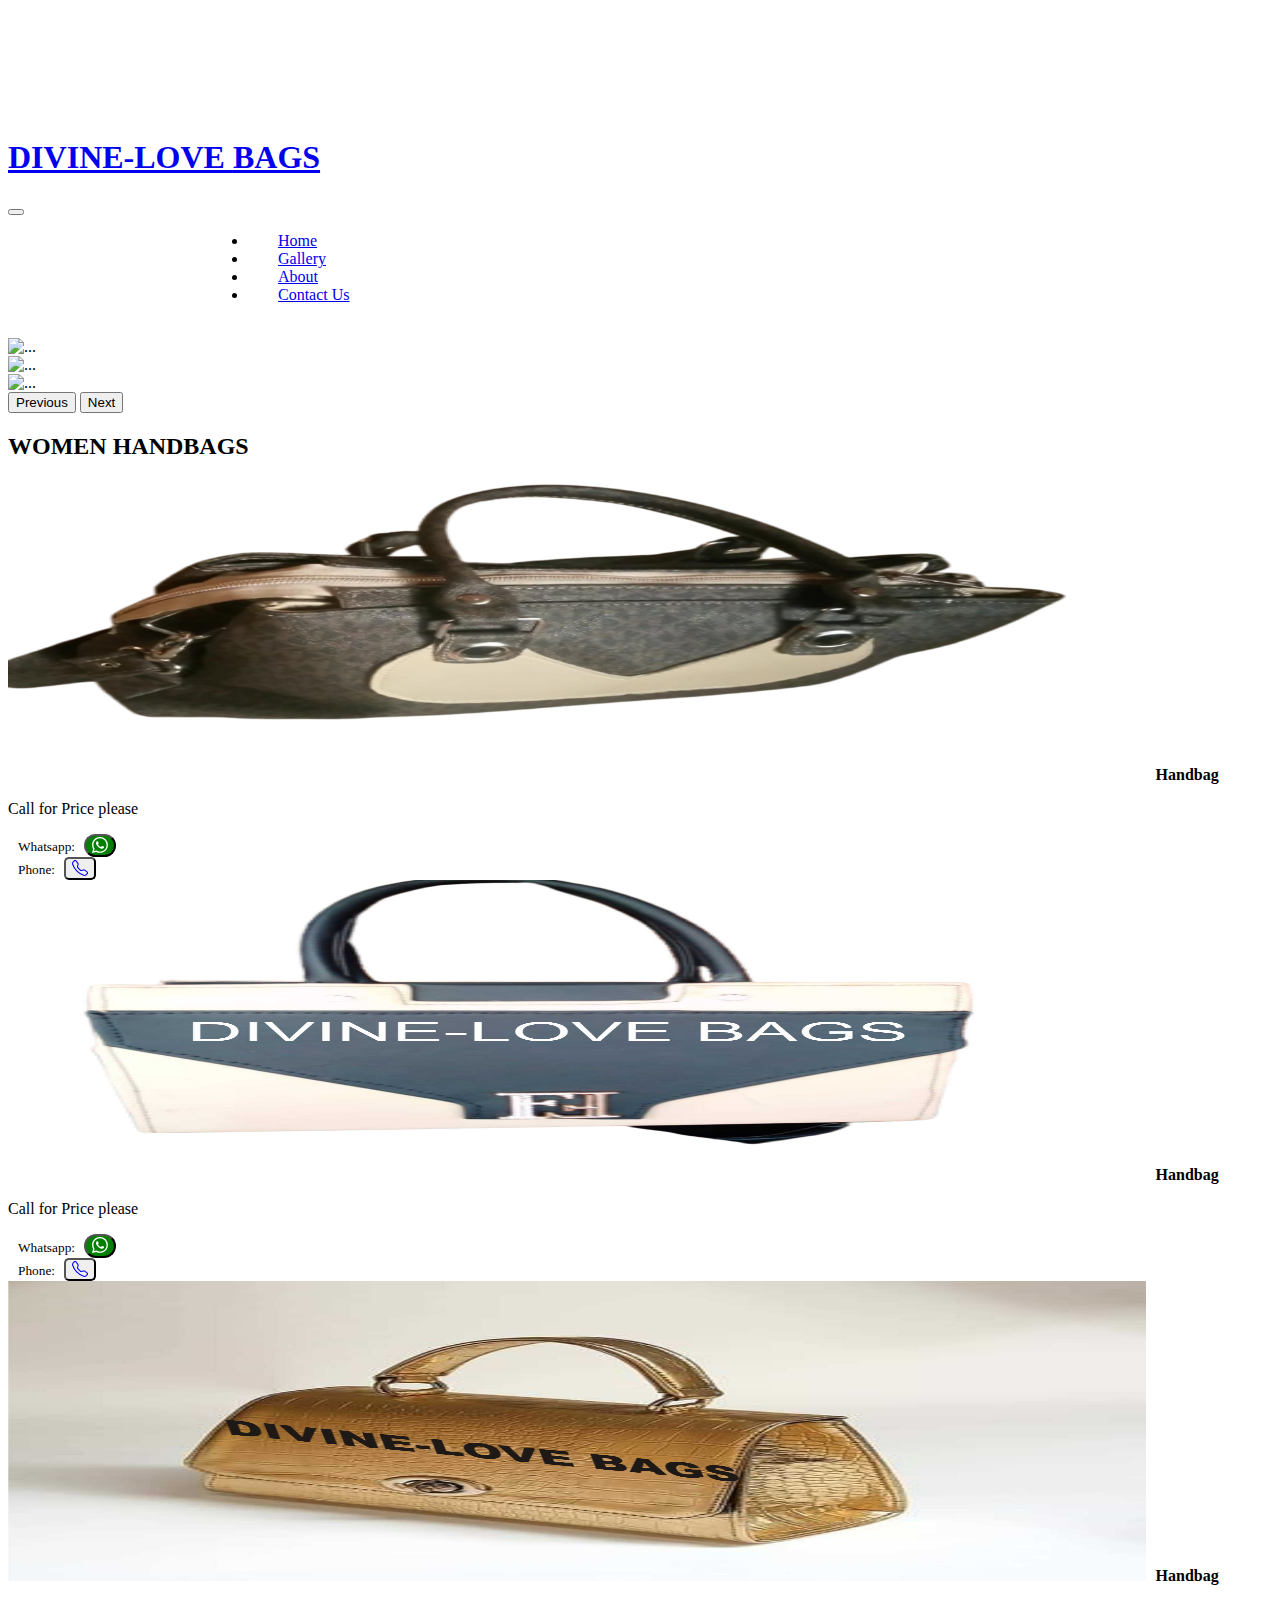
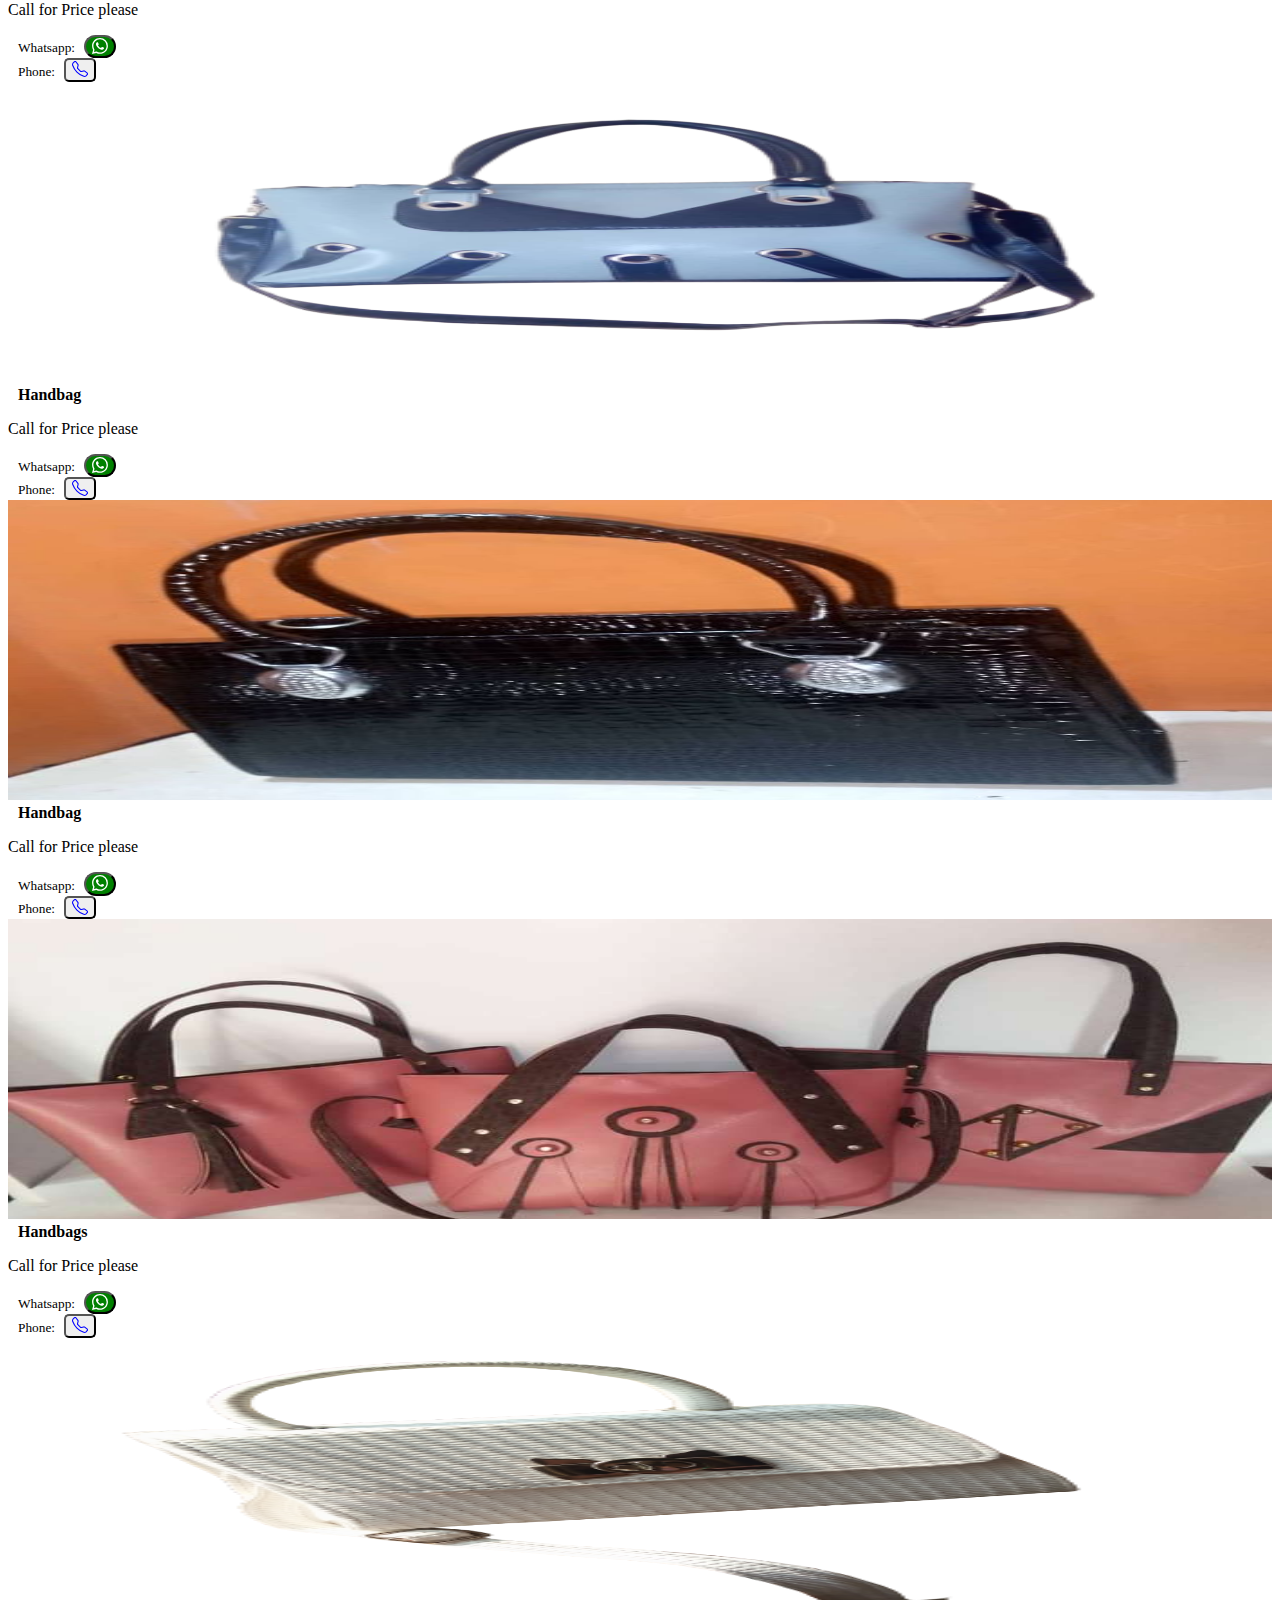
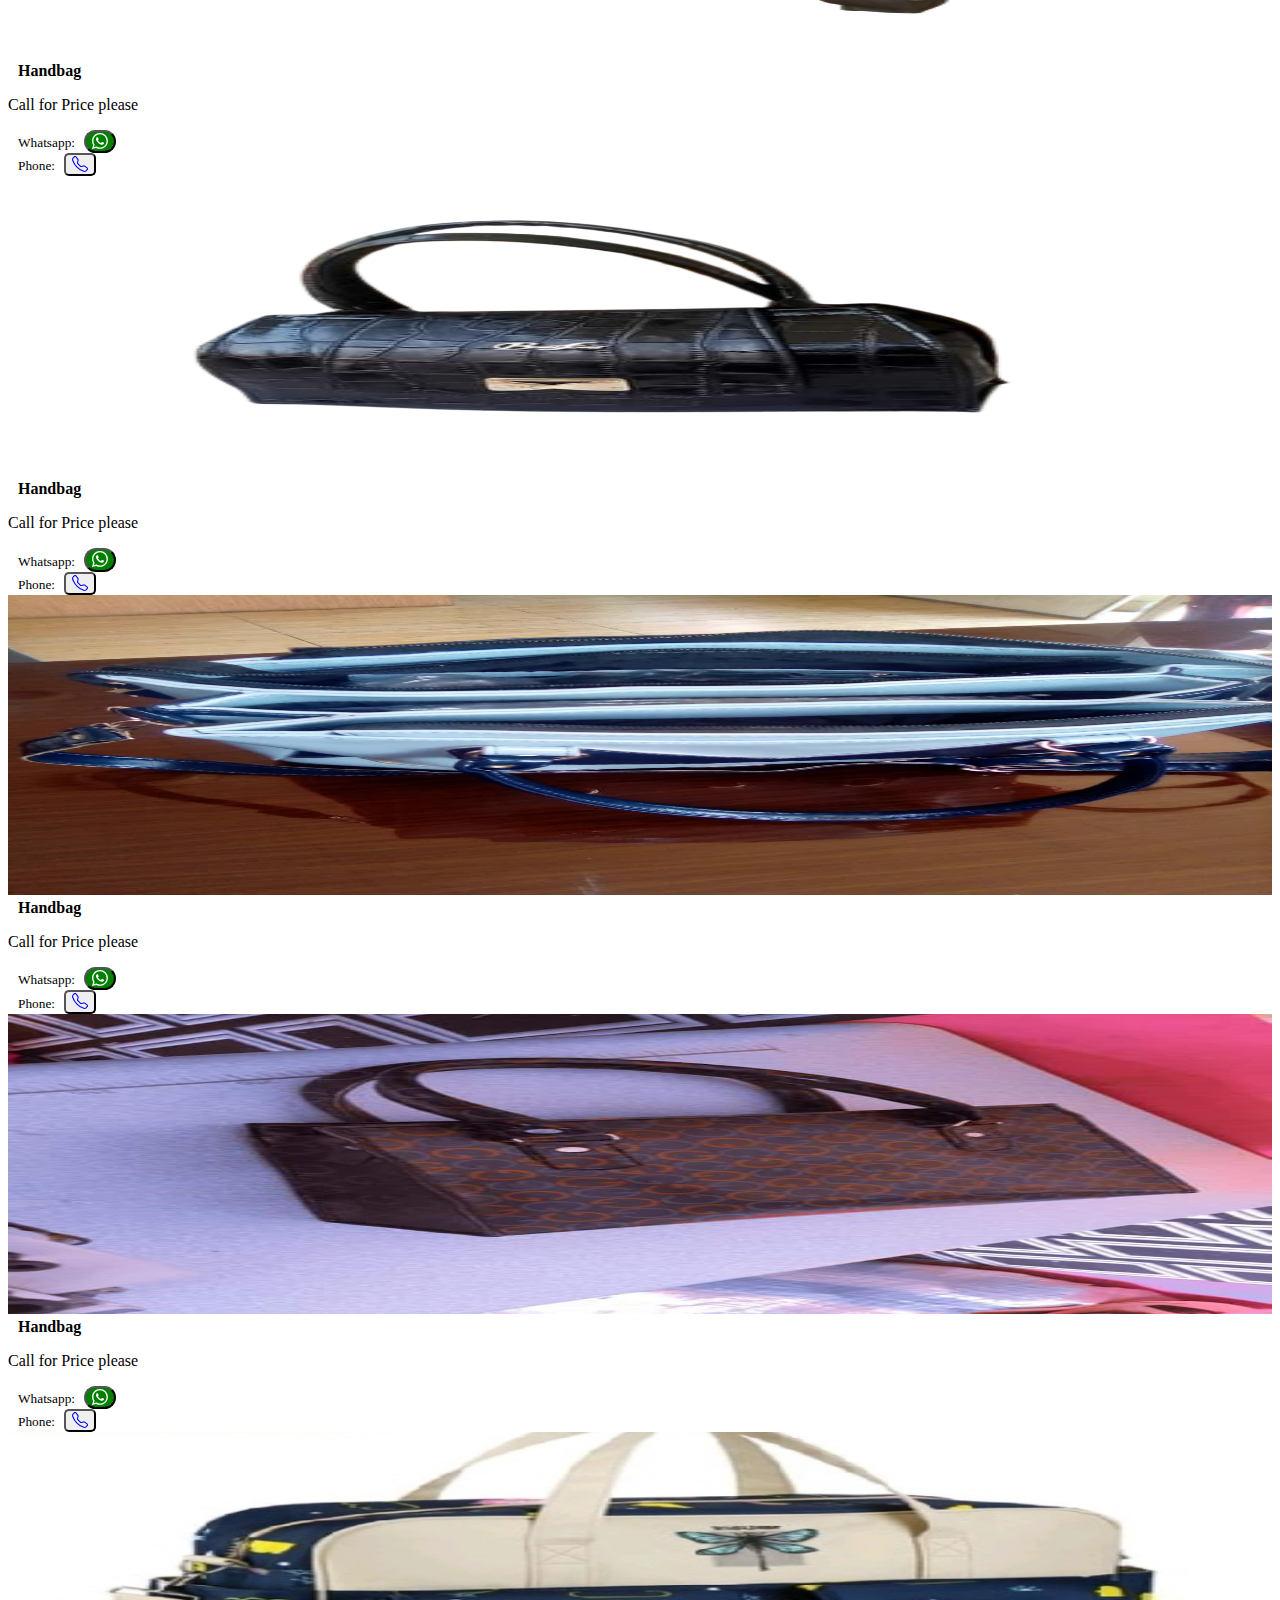
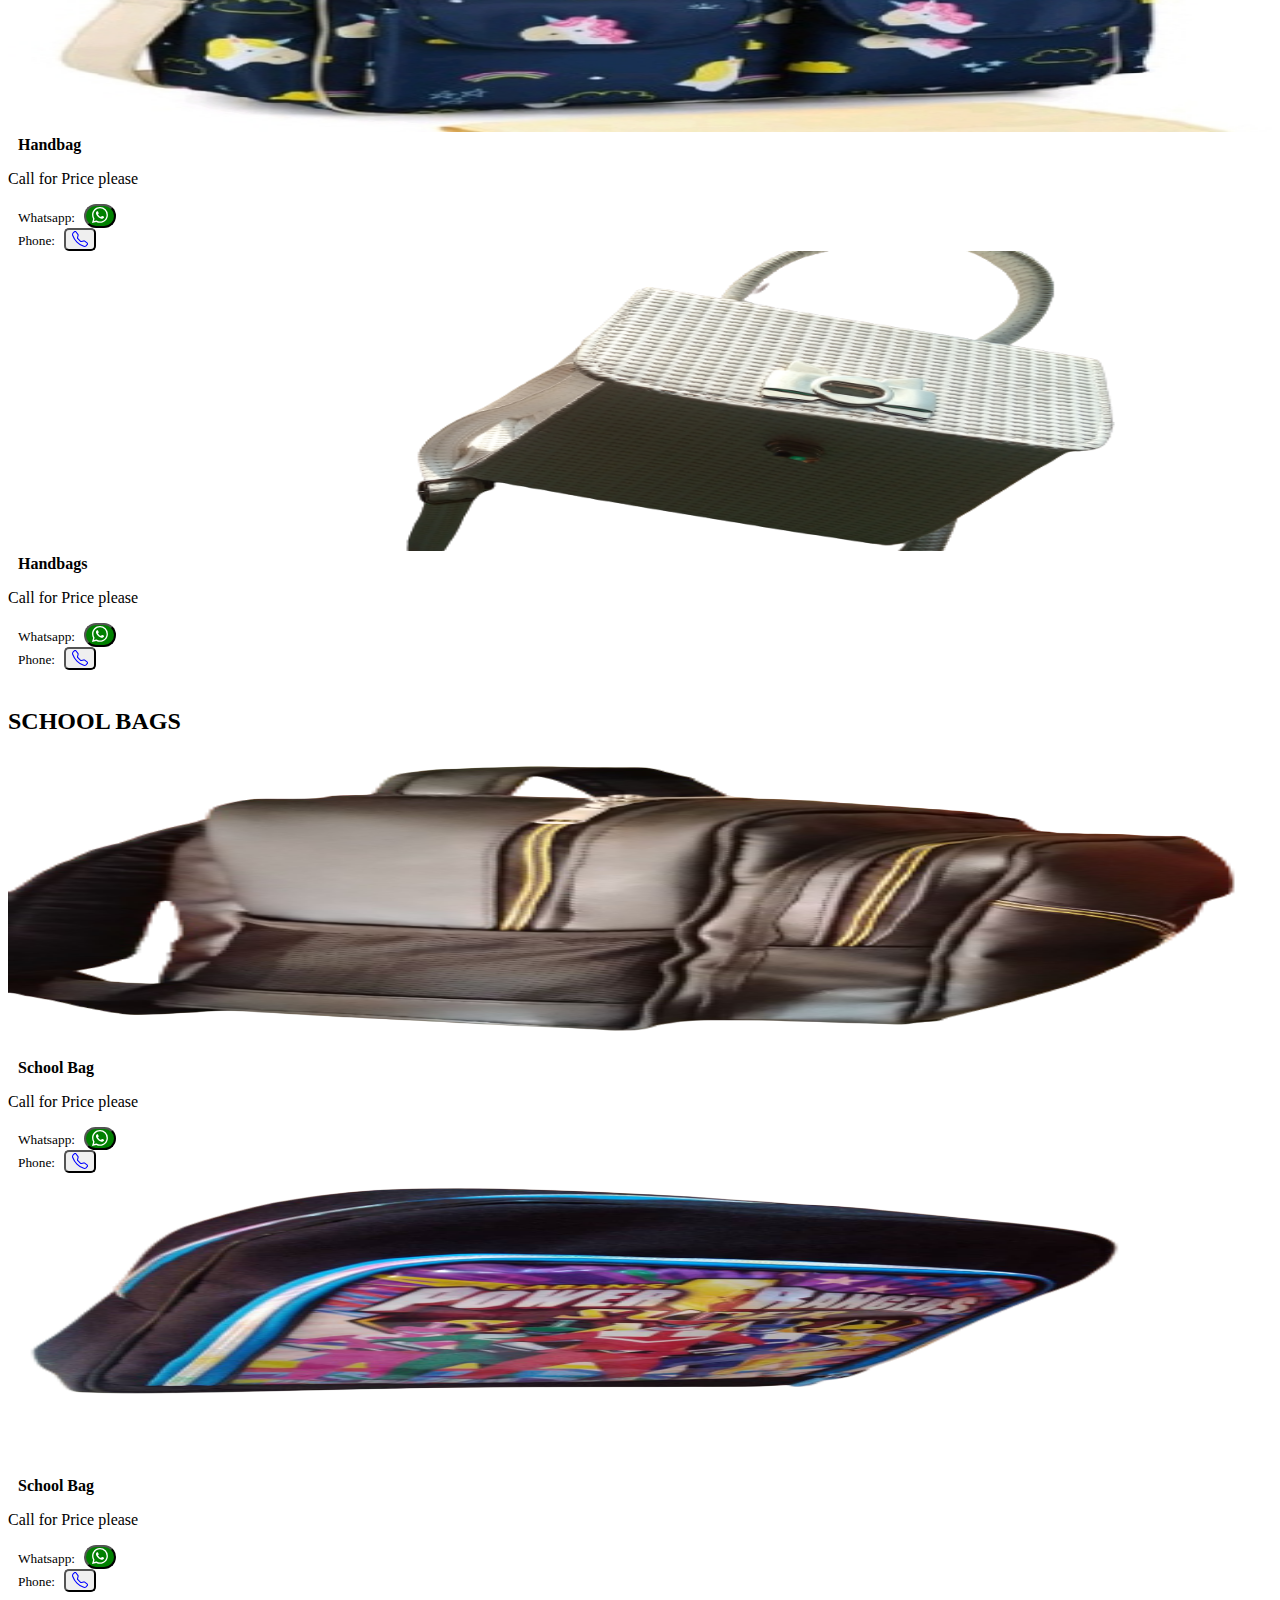
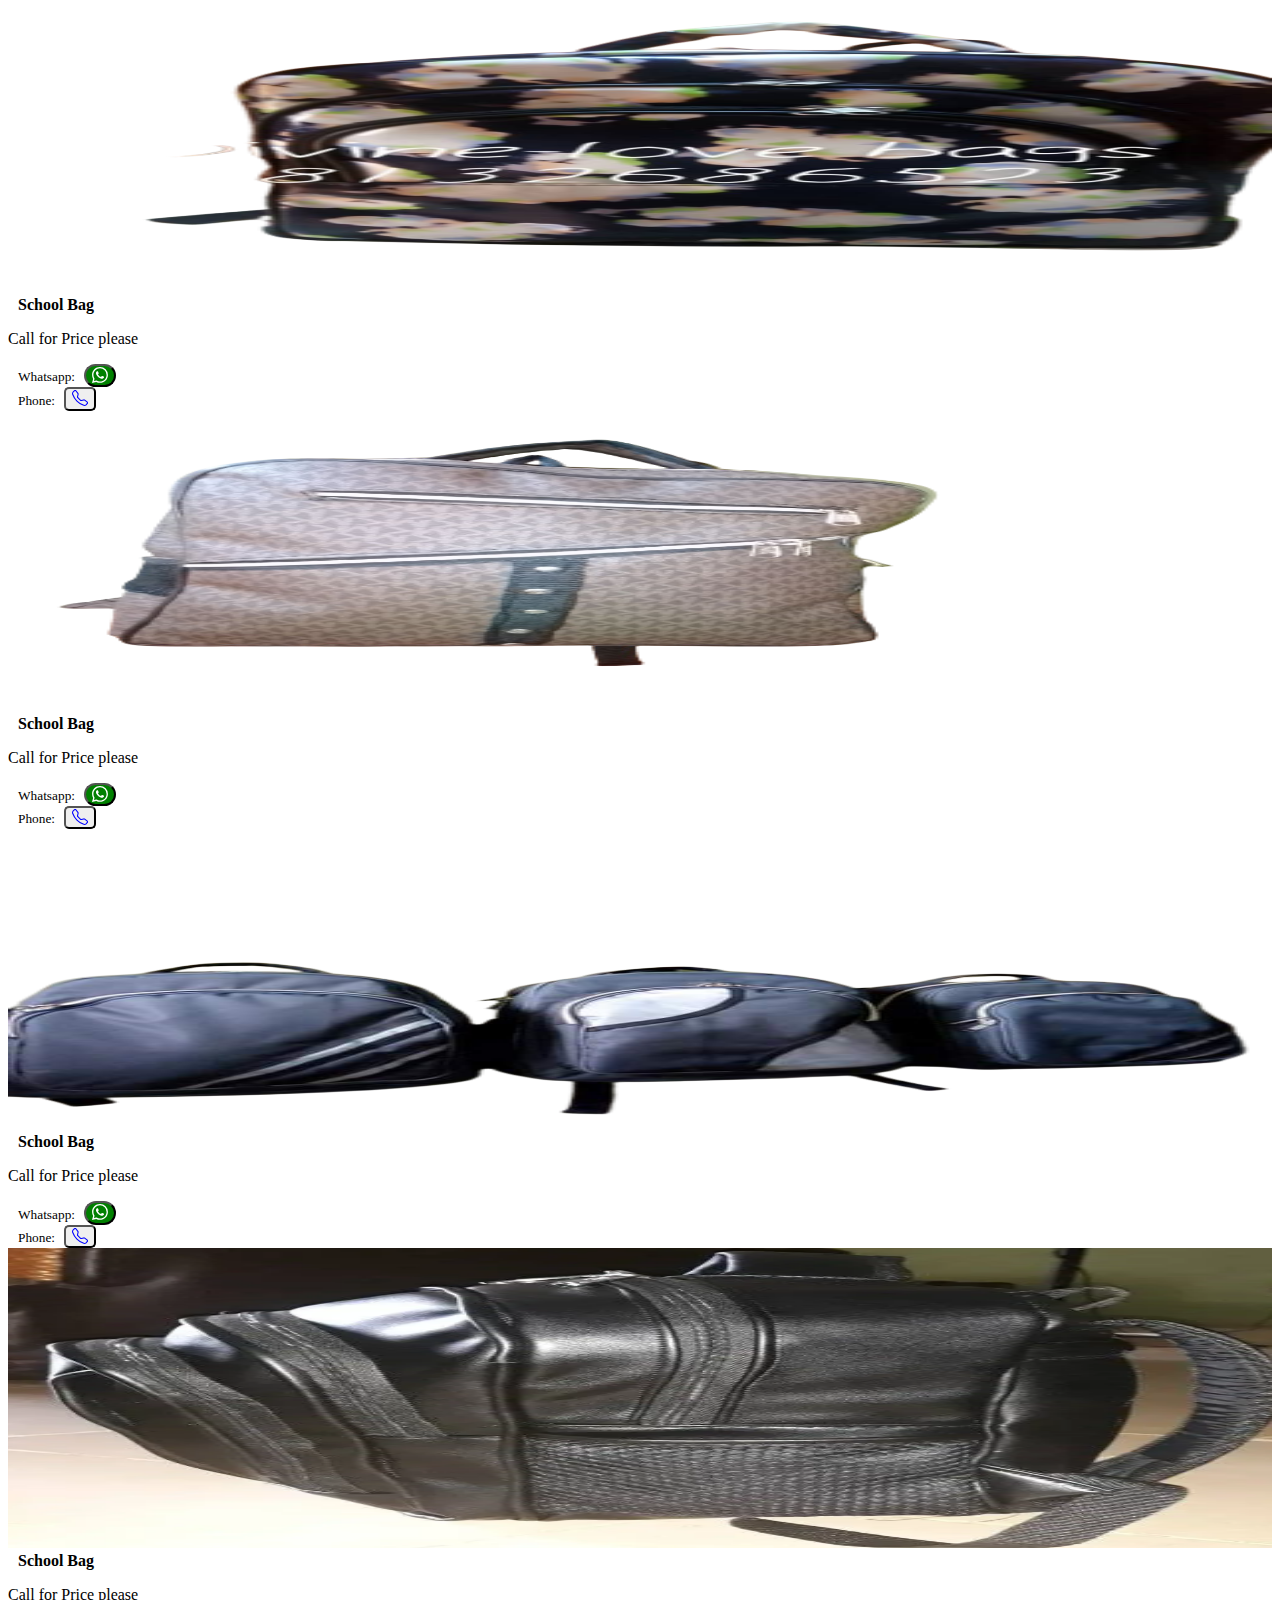
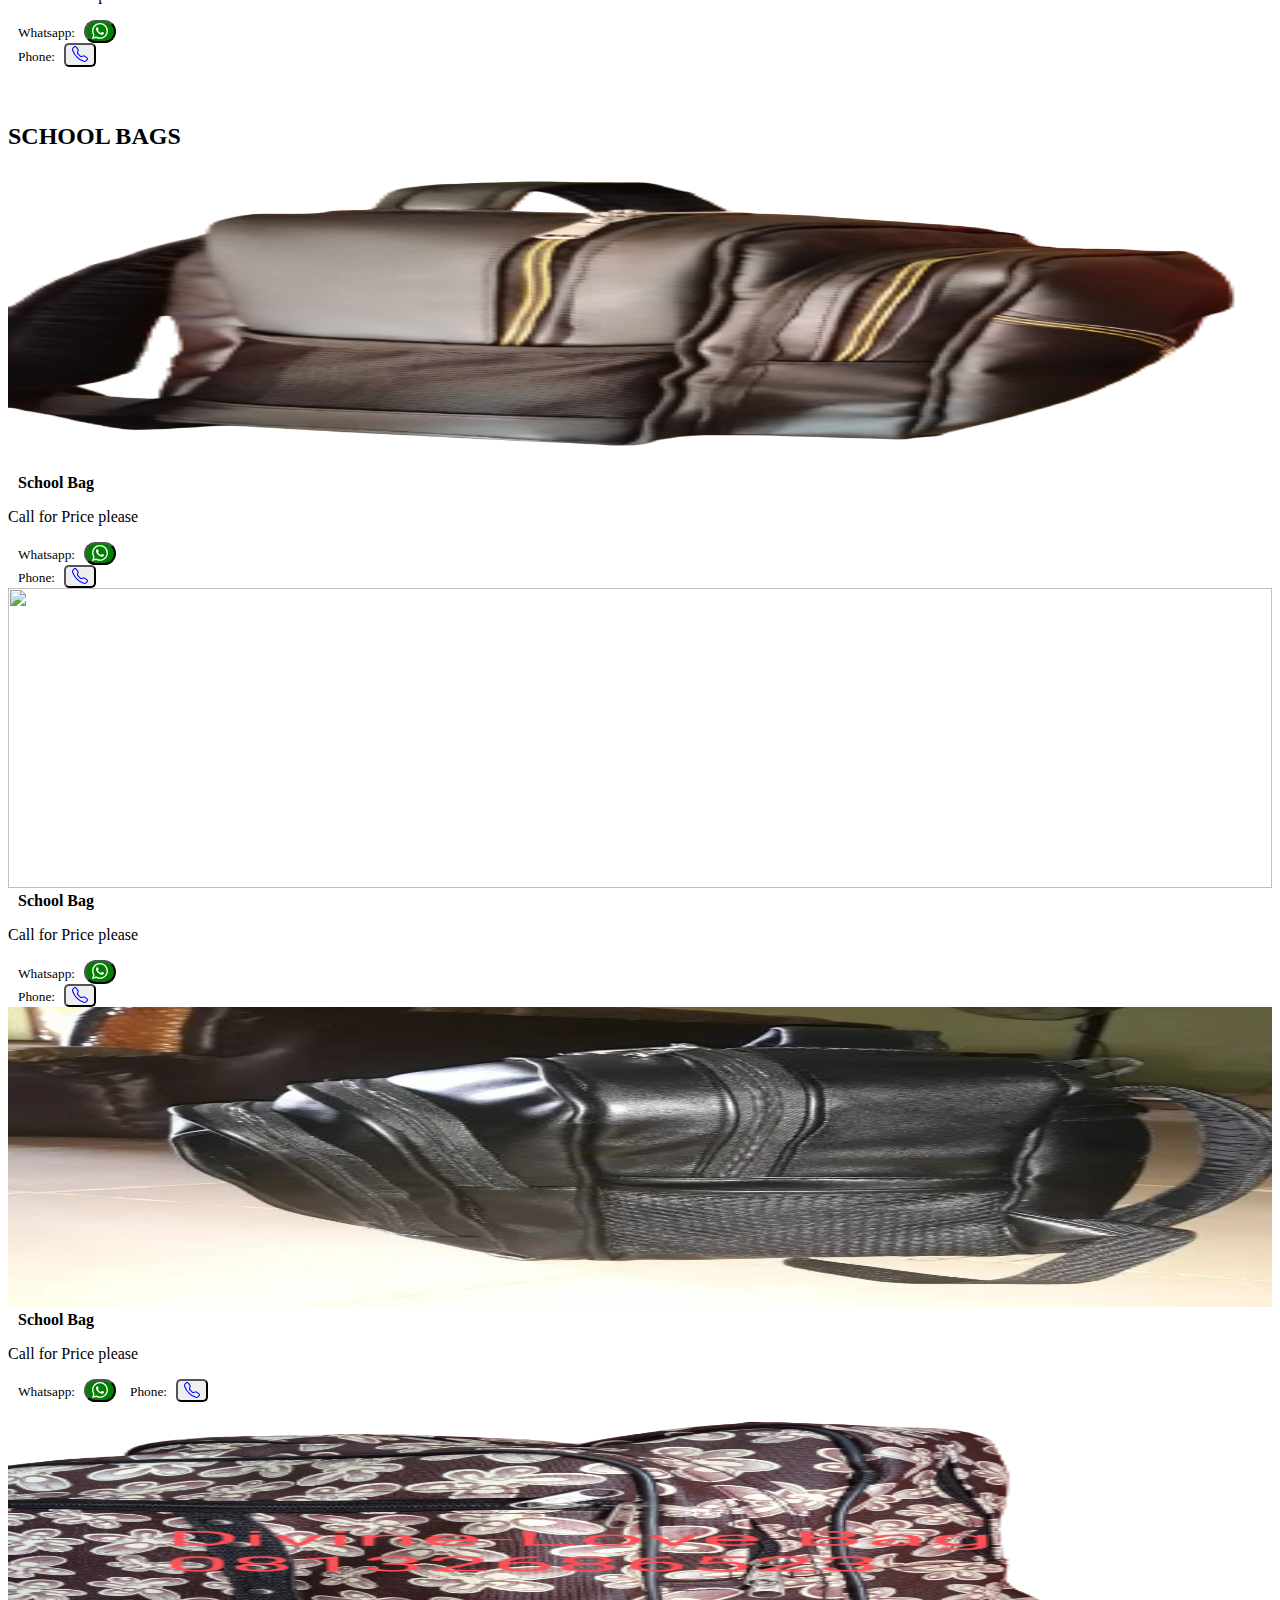
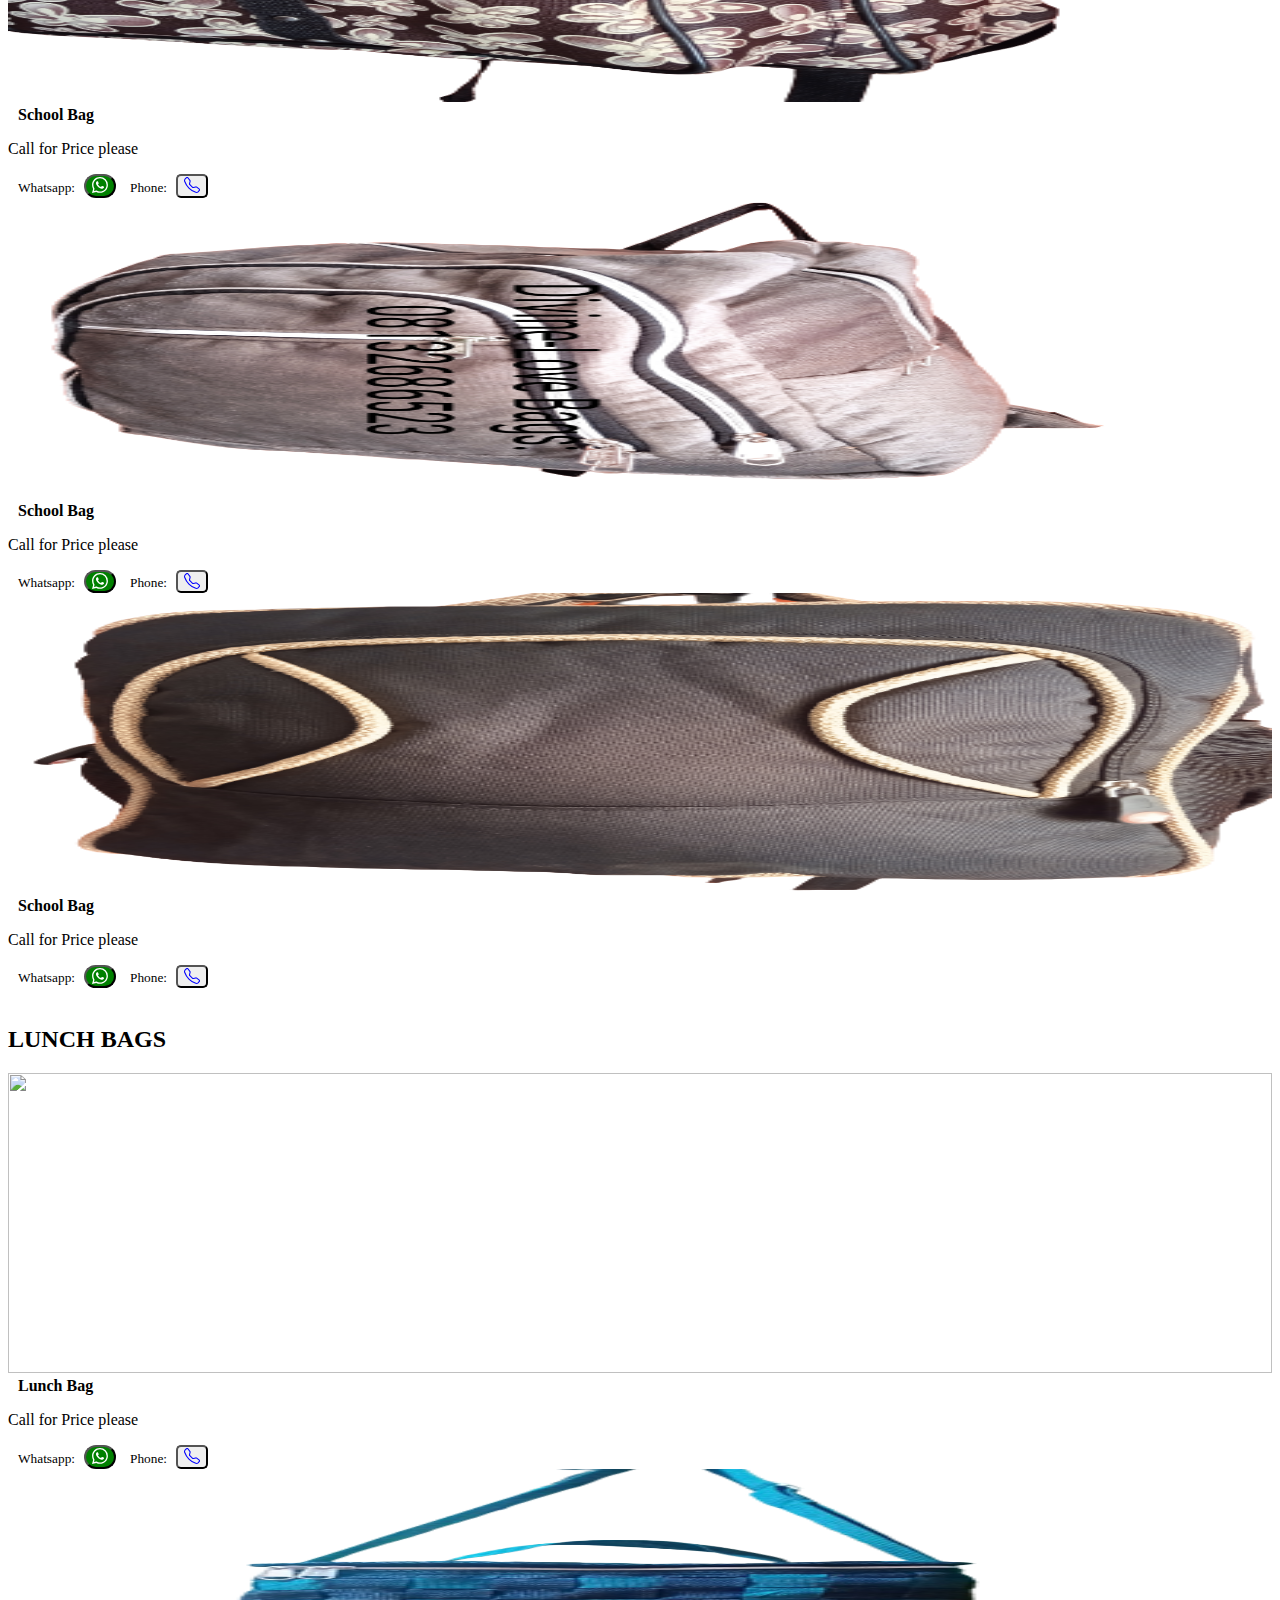
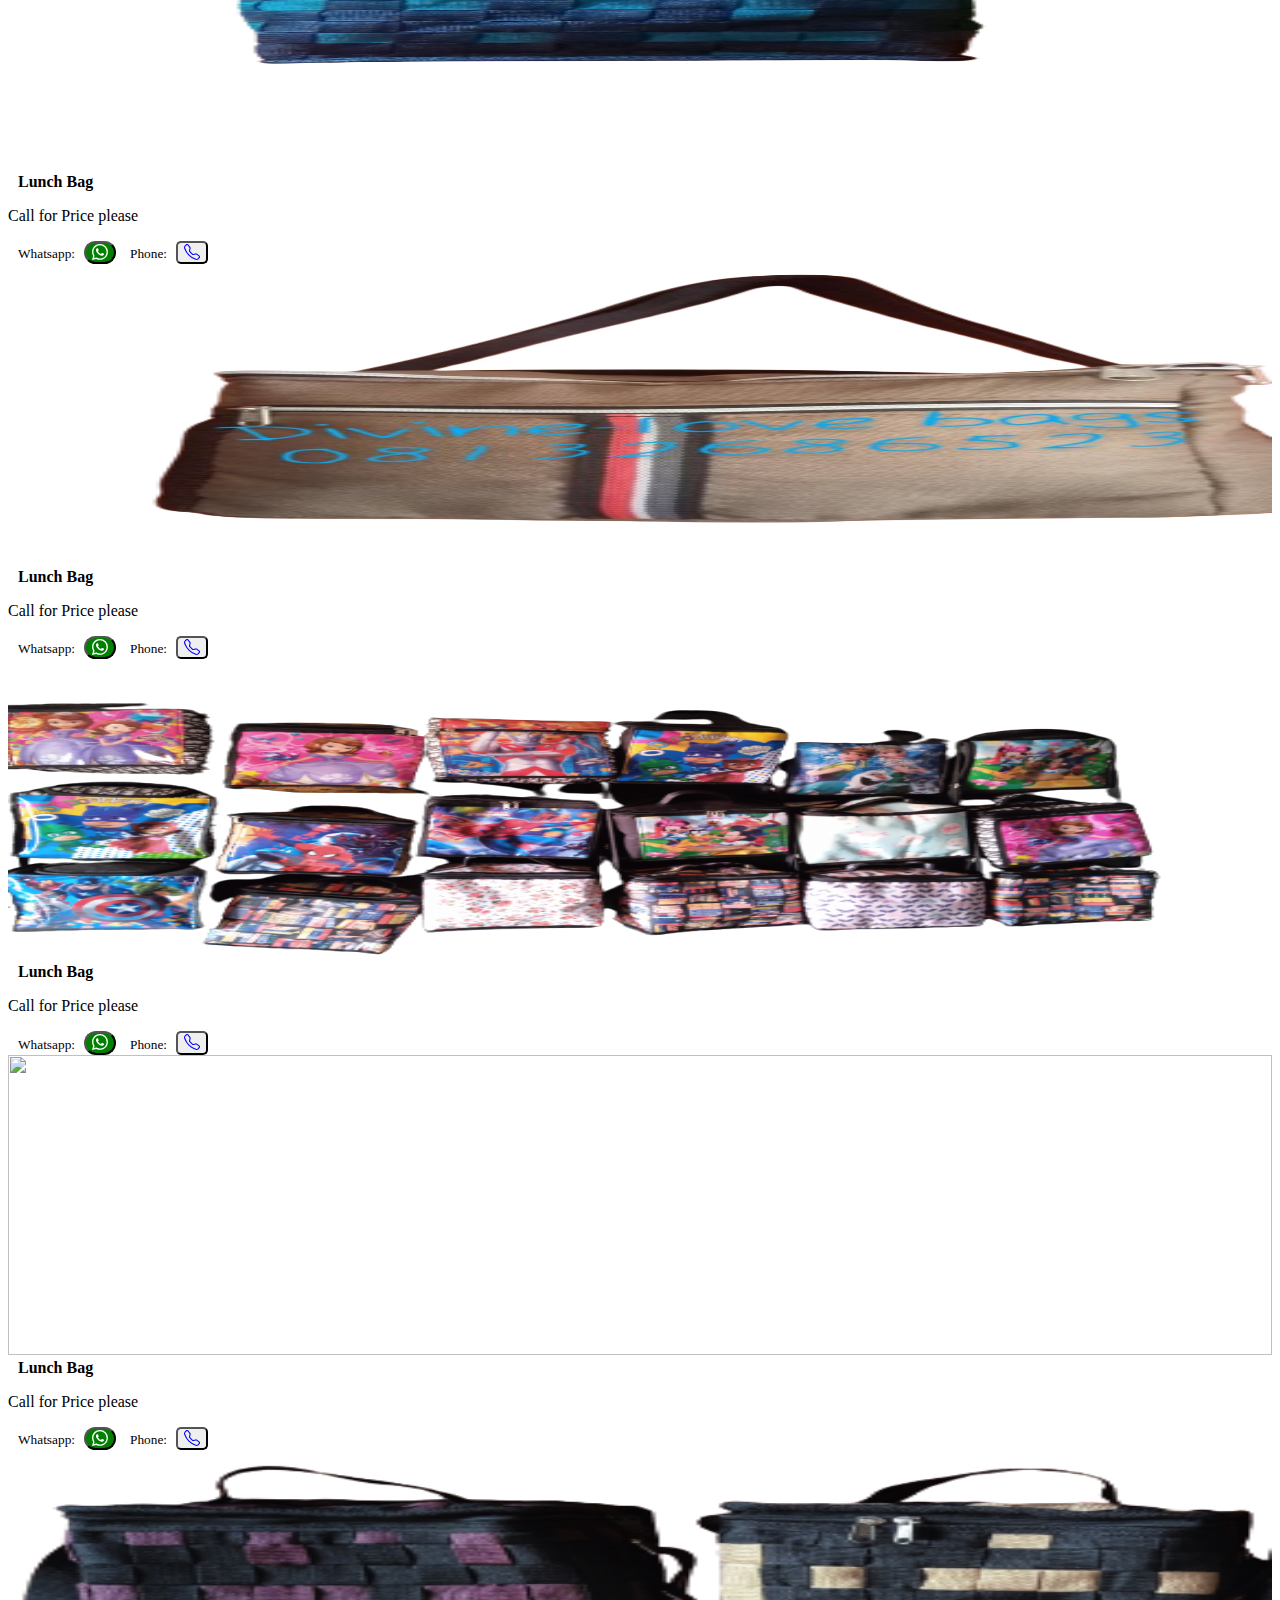
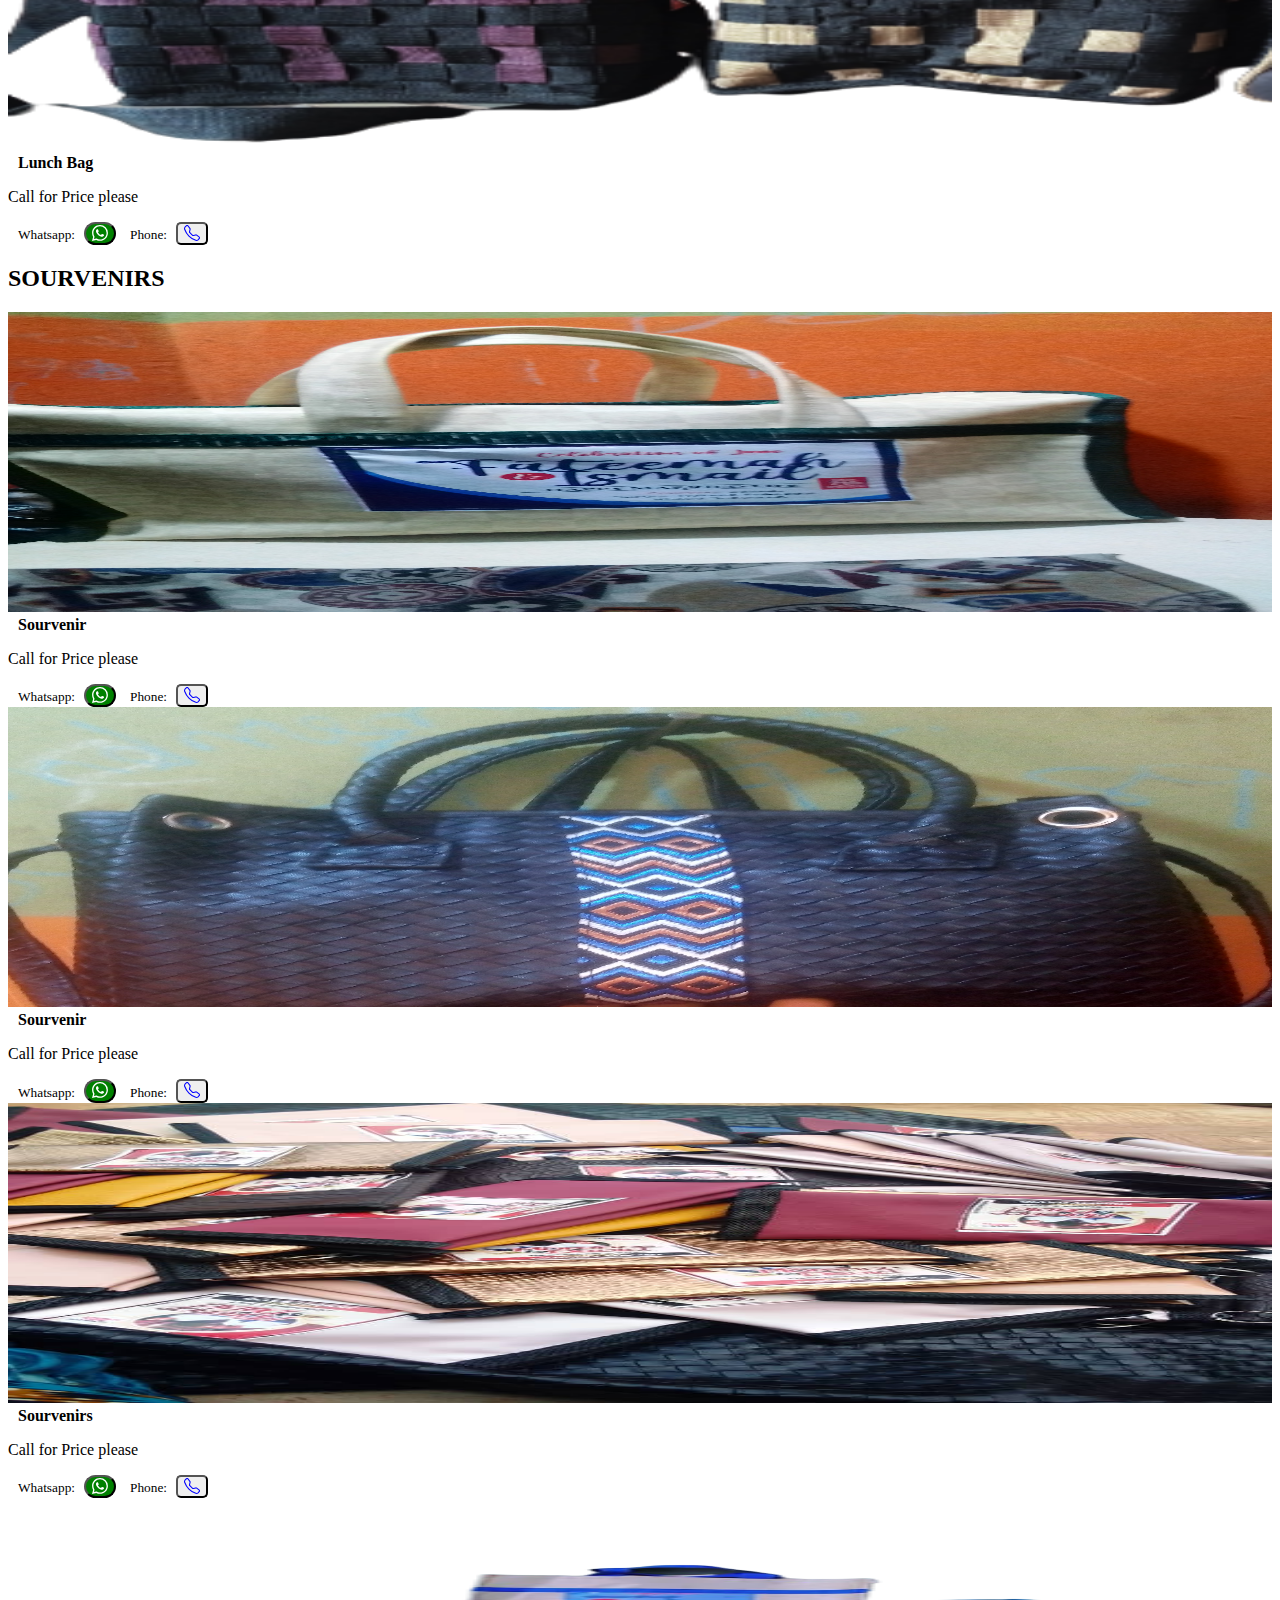
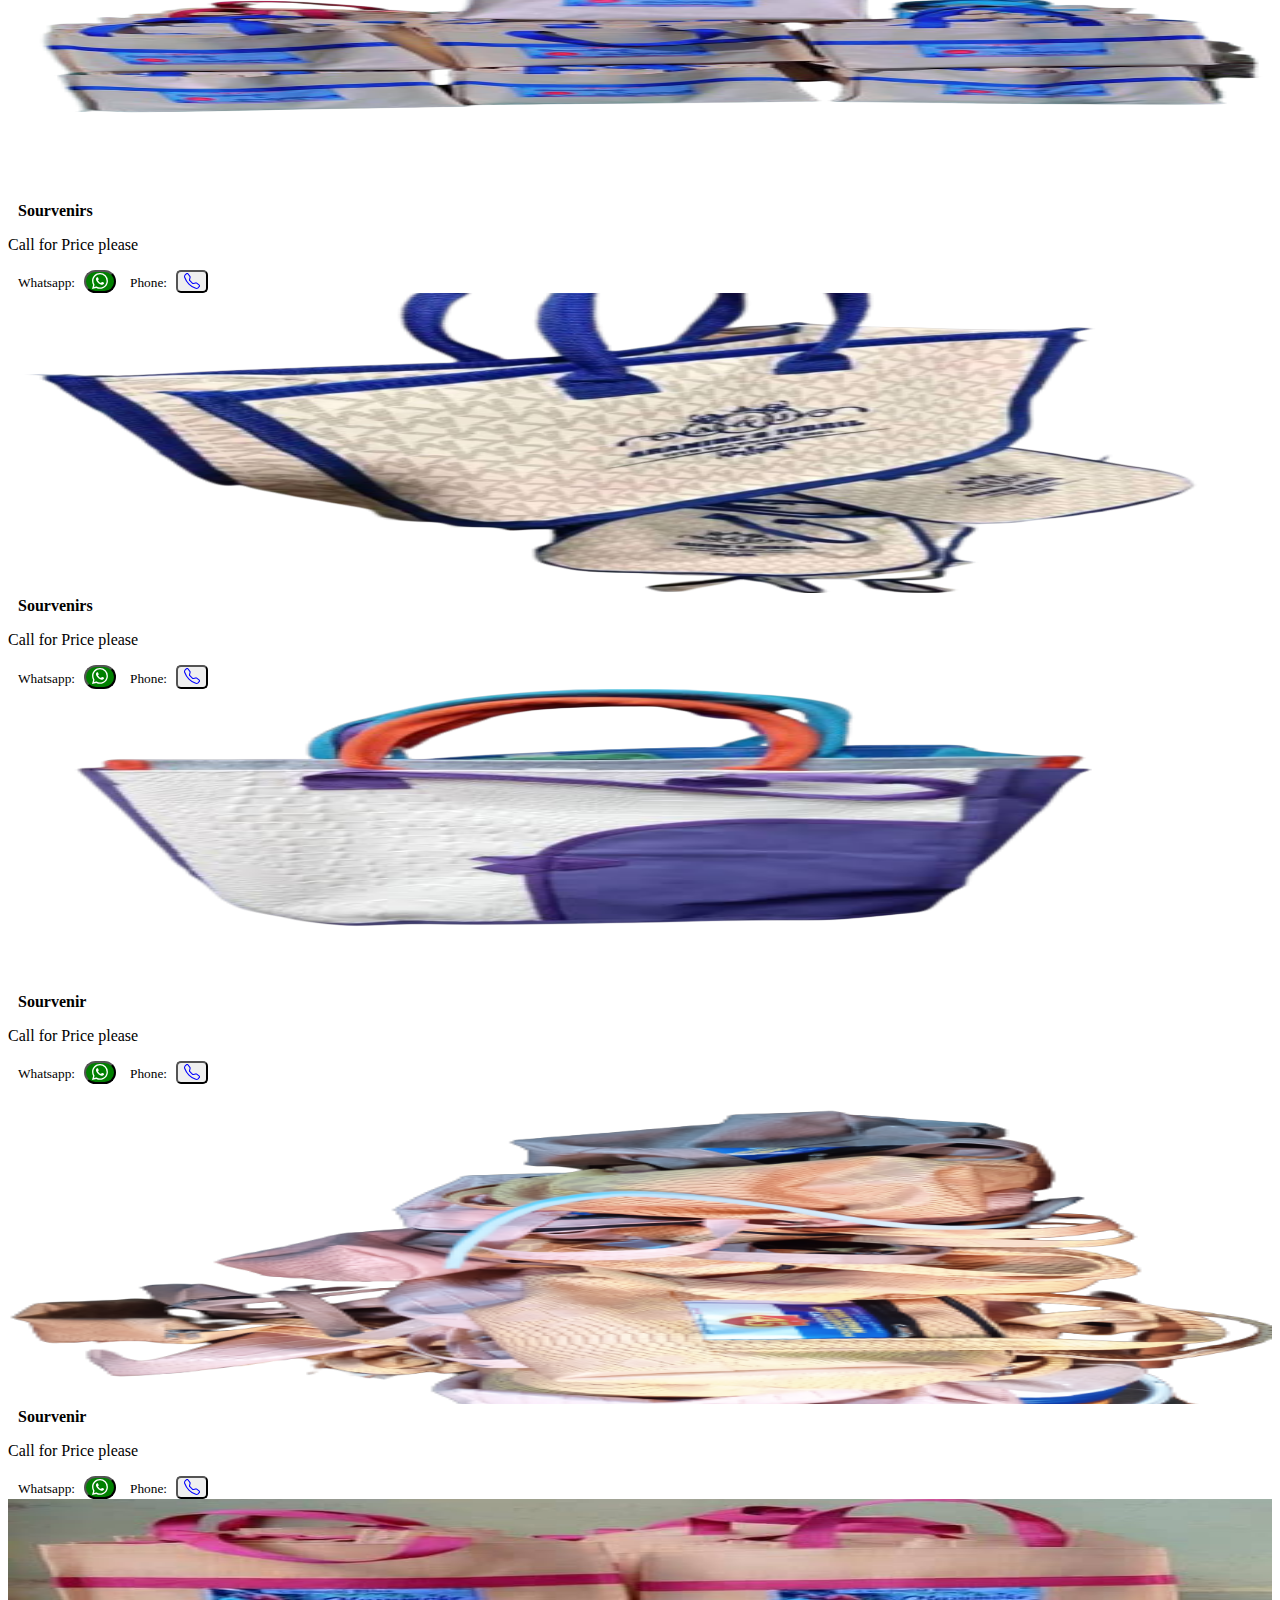
==== commit cfeda915: "Update index.html" ====
--- a/index.html
+++ b/index.html
@@ -39,54 +39,26 @@
   </header>
 <br>
 <main id="top">
-<div class="my-1" style="height: 50rem;">
-  <div id="myCarousel" class="carousel slide " data-bs-ride="carousel">
-    <div class="carousel-indicators">
-      <button type="button" data-bs-target="#myCarousel" data-bs-slide-to="0" class="active" aria-current="true" aria-label="Slide 1"></button>
-      <button type="button" data-bs-target="#myCarousel" data-bs-slide-to="1" aria-label="Slide 2"></button>
-      <button type="button" data-bs-target="#myCarousel" data-bs-slide-to="2" aria-label="Slide 3"></button>
+<div id="carouselExampleAutoplaying" class="carousel slide" data-bs-ride="carousel">
+  <div class="carousel-inner">
+    <div class="carousel-item active">
+      <img src="" class="d-block w-100" alt="...">
     </div>
-    <div class="carousel-inner mt-5">
-      <div class="carousel-item active">
-        <img class="bd-placeholder-img" width="90%" height="1%" src="assets/image/SOURVENIR1.png" aria-hidden="true" preserveAspectRatio="xMidYMid slice" focusable="false"><rect width="100%" height="100%" fill="#777"/></svg>
-        <div class="container" >
-          <div class="carousel-caption text-center text-bg-dark" >
-            <h1 class="">Handbag</h1>
-            <p class="">First class handbags for women made quality leather materials</p>
-            <p class=""><a class="btn btn-lg btn-primary" href="#">Click to see more</a></p>
-          </div>
-        </div>
-      </div>
-      <div class="carousel-item">
-        <img class="bd-placeholder-img autofit" width="90%" height="1%" src="assets/image/schoolbagcombined.jpg" aria-hidden="true" preserveAspectRatio="xMidYMid slice" focusable="false"><rect width="100%" height="100%" fill="#777"/></svg>
-        <div class="container">
-          <div class="carousel-caption text-center text-bg-dark " class="carol-text">
-            <h1>Children School Bags</h1>
-            <p>Get a quality leather school bag for your wards</p>
-            <p><a class="btn btn-lg btn-primary" href="#">See More</a></p>
-          </div>
-        </div>
-      </div>
-      <div class="carousel-item">
-        <img class="bd-placeholder-img" width="90%" height="1%" src="assets/image/HANDBAGSCOMBINED.jpg" aria-hidden="true" preserveAspectRatio="xMidYMid slice" focusable="false"><rect width="100%" height="100%" fill="#777"/></svg>
-        <div class="container">
-          <div class="carousel-caption text-center text-bg-dark">
-            <!-- <h1 class="p-2 m-2">Women physical outfits are not completed without handbag</h1> -->
-            <p>Select leather type, size, materials and style of your choice at Divine-Love Bags</p>
-            <p><a class="btn btn-lg btn-primary" href="#"> Gallery</a></p>
-          </div>
-        </div>
-      </div>
+    <div class="carousel-item">
+      <img src="..." class="d-block w-100" alt="...">
     </div>
-    <button class="carousel-control-prev" type="button" data-bs-target="#myCarousel" data-bs-slide="prev">
-      <span class="carousel-control-prev-icon" aria-hidden="true"></span>
-      <span class="visually-hidden">Previous</span>
-    </button>
-    <button class="carousel-control-next" type="button" data-bs-target="#myCarousel" data-bs-slide="next">
-      <span class="carousel-control-next-icon" aria-hidden="true"></span>
-      <span class="visually-hidden">Next</span>
-    </button>
+    <div class="carousel-item">
+      <img src="..." class="d-block w-100" alt="...">
+    </div>
   </div>
+  <button class="carousel-control-prev" type="button" data-bs-target="#carouselExampleAutoplaying" data-bs-slide="prev">
+    <span class="carousel-control-prev-icon" aria-hidden="true"></span>
+    <span class="visually-hidden">Previous</span>
+  </button>
+  <button class="carousel-control-next" type="button" data-bs-target="#carouselExampleAutoplaying" data-bs-slide="next">
+    <span class="carousel-control-next-icon" aria-hidden="true"></span>
+    <span class="visually-hidden">Next</span>
+  </button>
 </div>
 <!-- Products -->
         <div class="album py-3 bg-light">
--- a/assets/css/index.css
+++ b/assets/css/index.css
@@ -6,12 +6,7 @@
     user-select: none;
   }
 
-  @media (min-width: 768px) {
-    .bd-placeholder-img-lg {
-      font-size: 3.5rem;
-    }
-      
-  }
+  
 
   .b-example-divider {
     height: 3rem;
@@ -110,3 +105,37 @@
     transform: scale(1.1);
     box-shadow: 0 10px 80px rgba(0, 0, 0, .25);
   }
+
+  @media (max-width: 768px) {
+    .navvv {
+      width: 100%;
+      margin: 0 auto;
+    }
+  
+    .navbar-nav {
+      float: none;
+      display: flex;
+      flex-direction: column;
+    }
+  
+    .navbar-nav li {
+      width: 100%;
+      margin-bottom: 10px;
+    }
+  }
+ .whatsapp{
+    background-color: green;
+    color: white;
+    border-radius: 20px;
+    margin-left: 5px;
+  }
+  .phone{
+    border-radius: 5px;
+    margin-left: 5px;
+  }
+  .btn{
+    transition: transform 0.2s;
+  }
+  .btn:hover{
+    transform: translateY(.4rem);
+  }
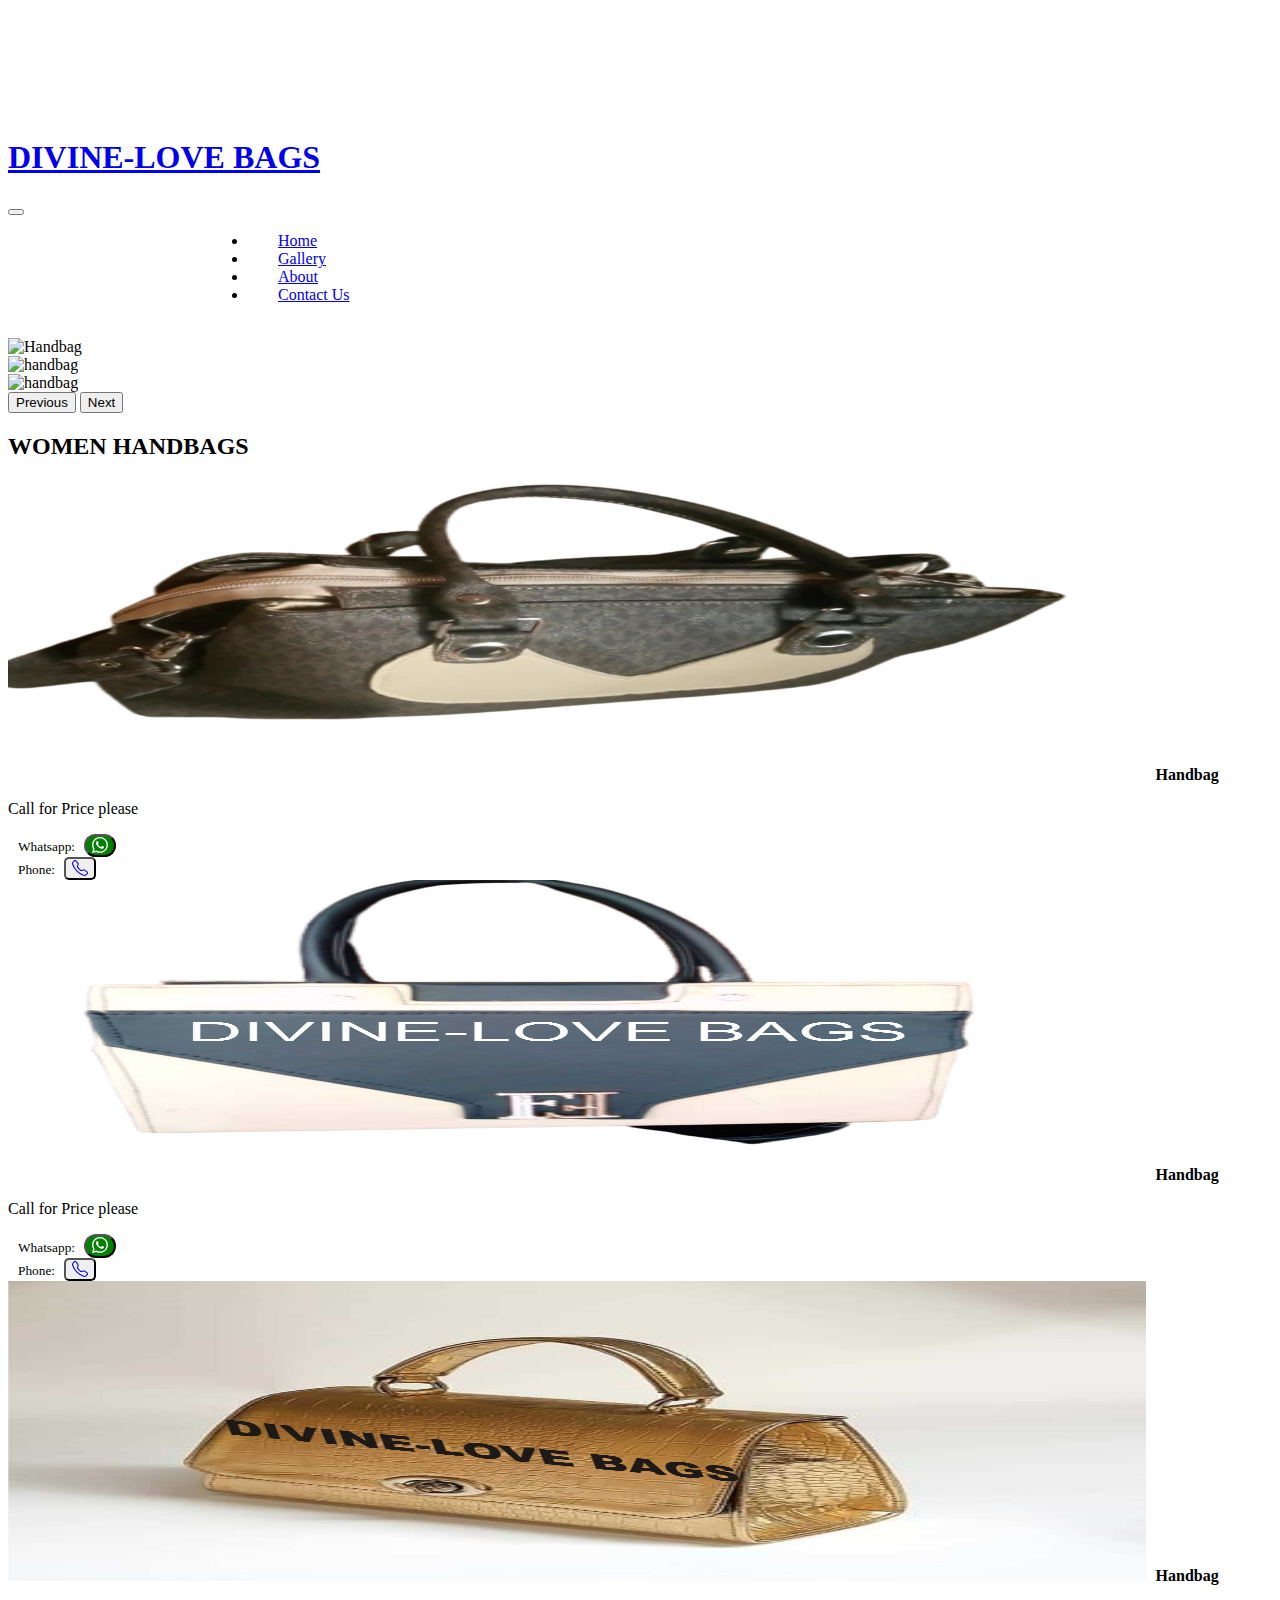
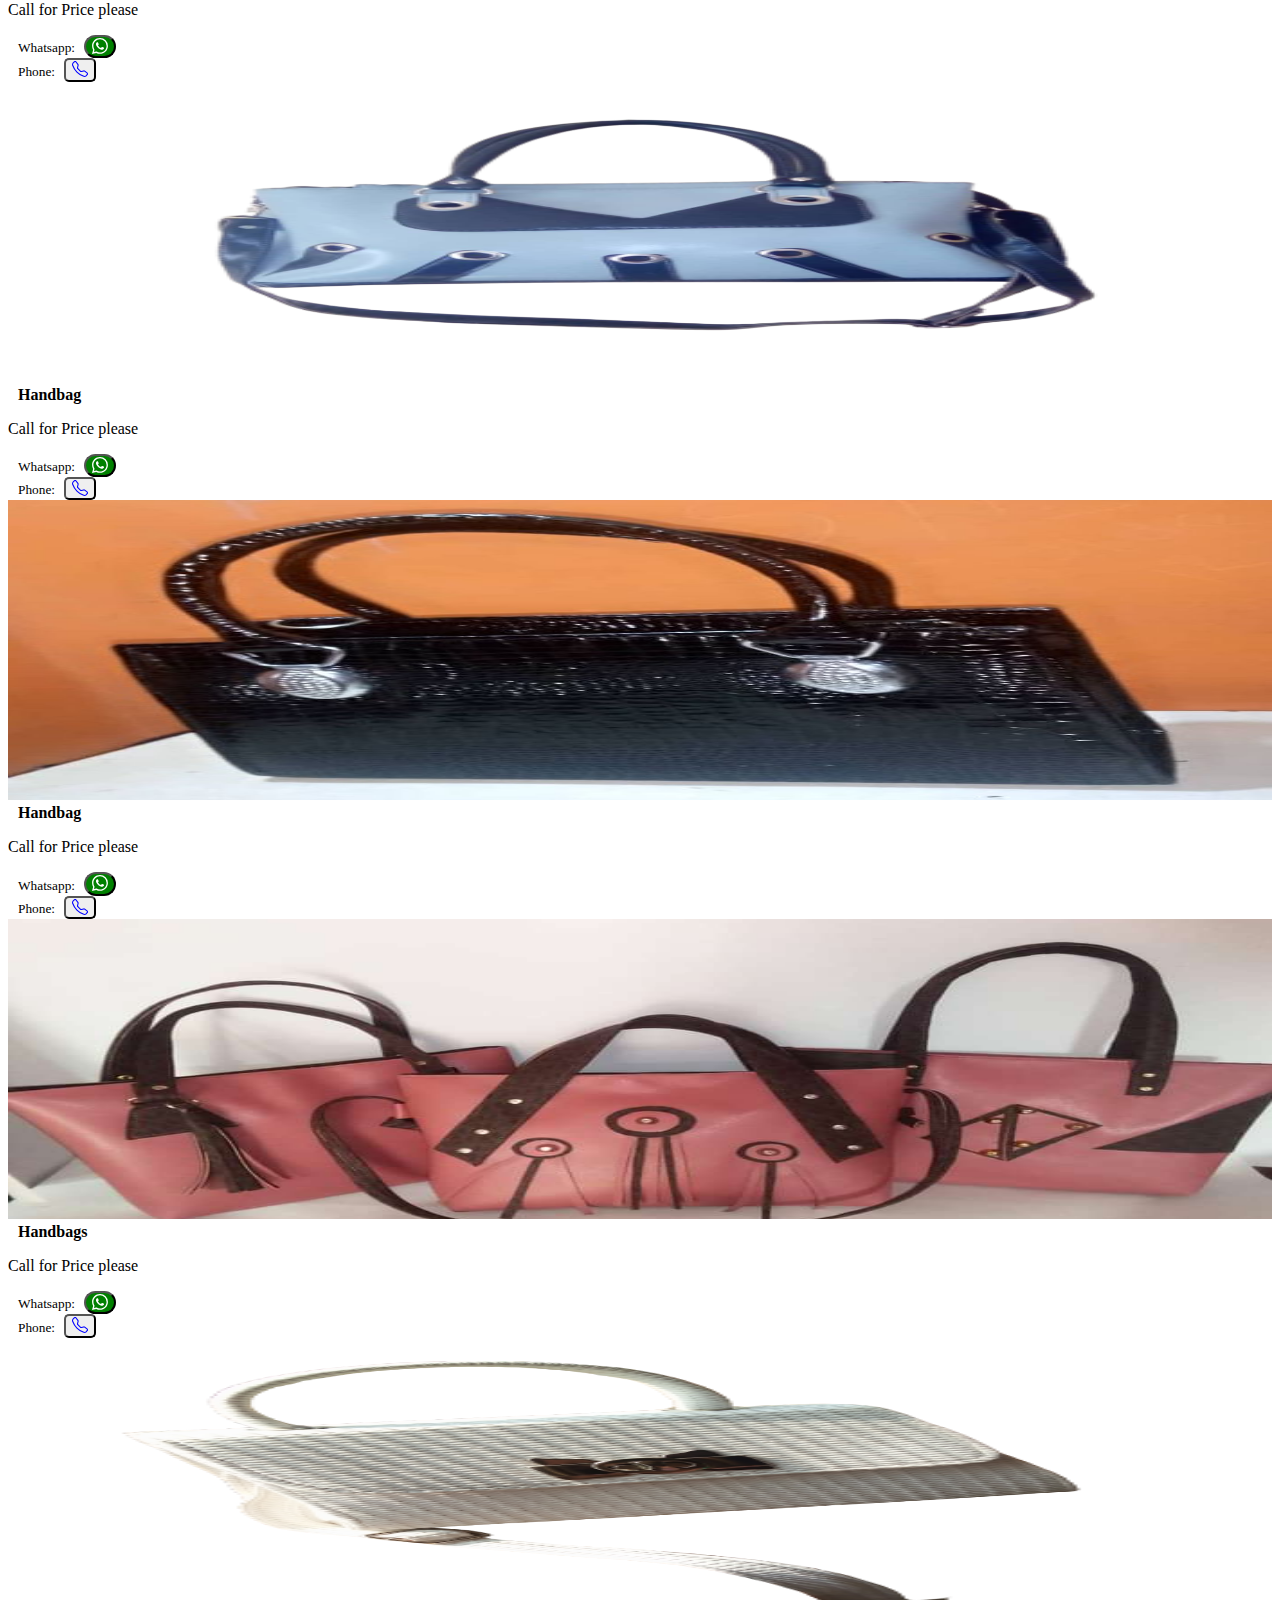
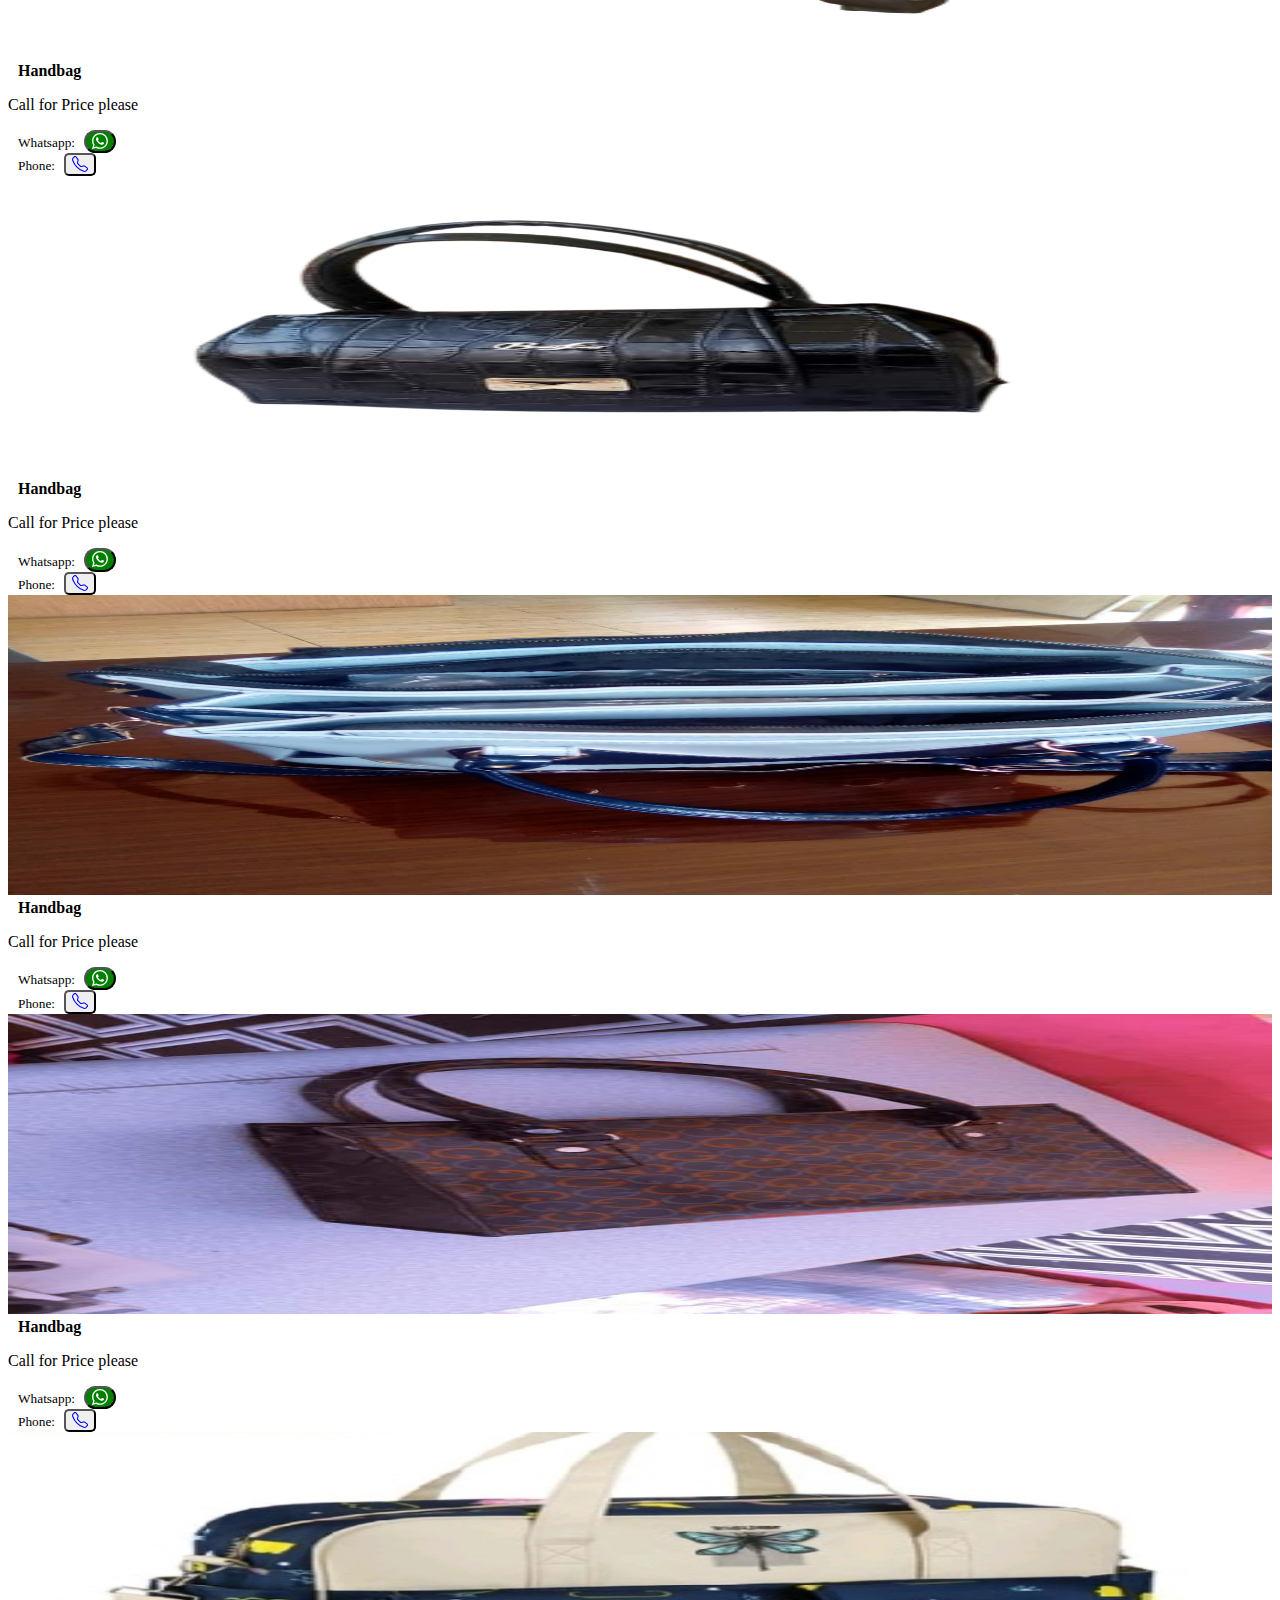
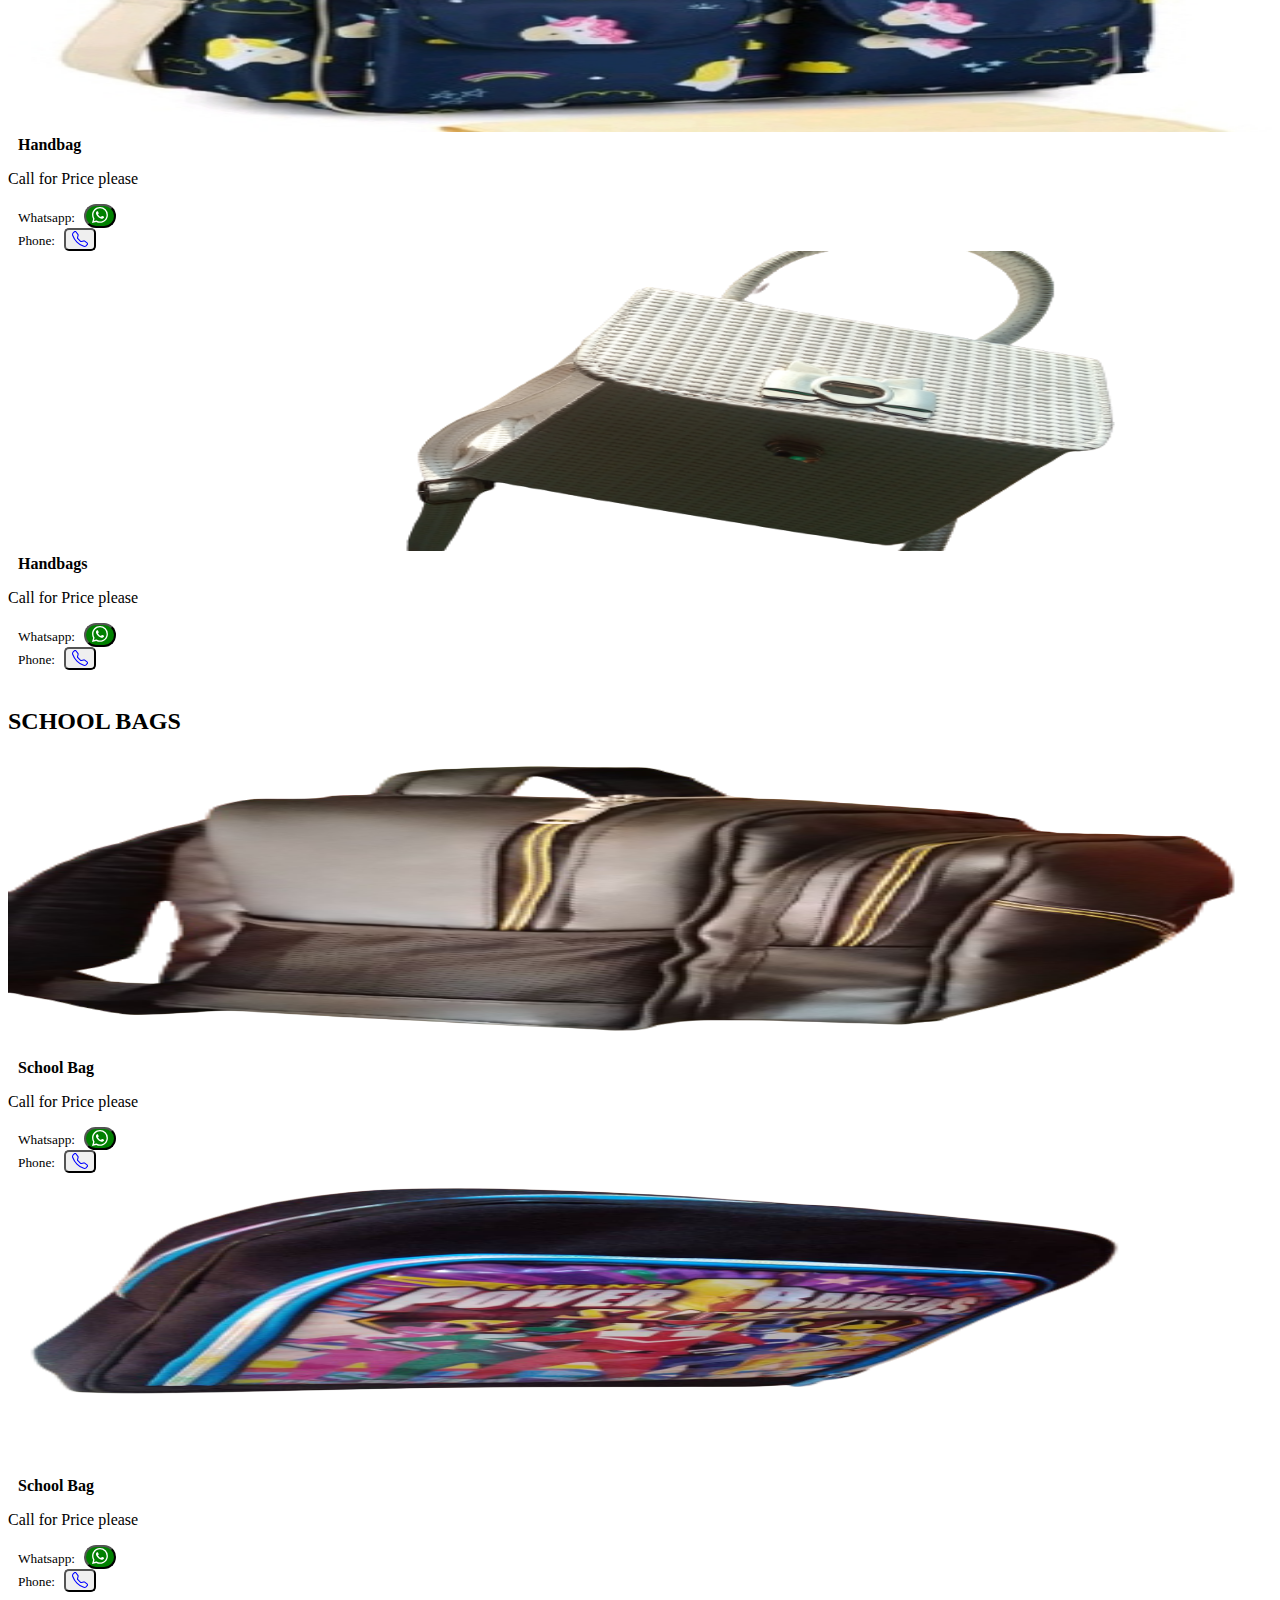
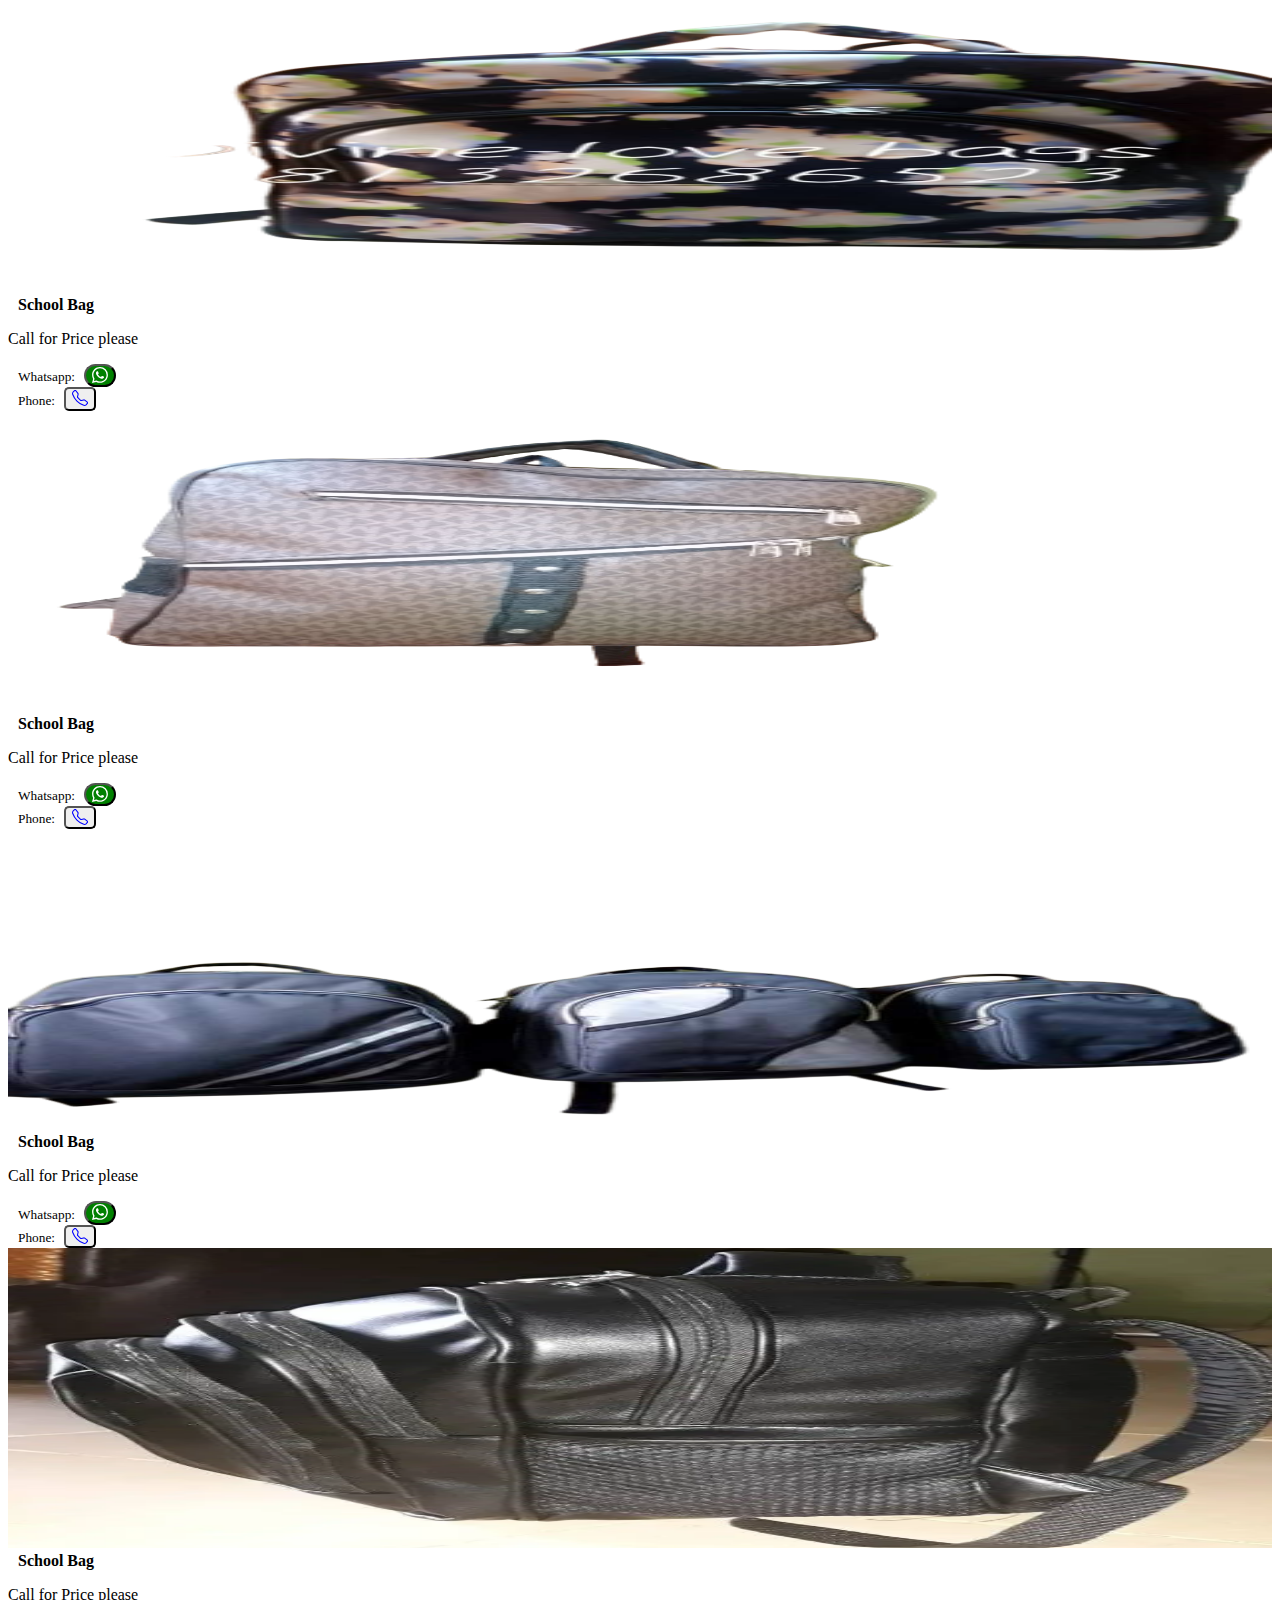
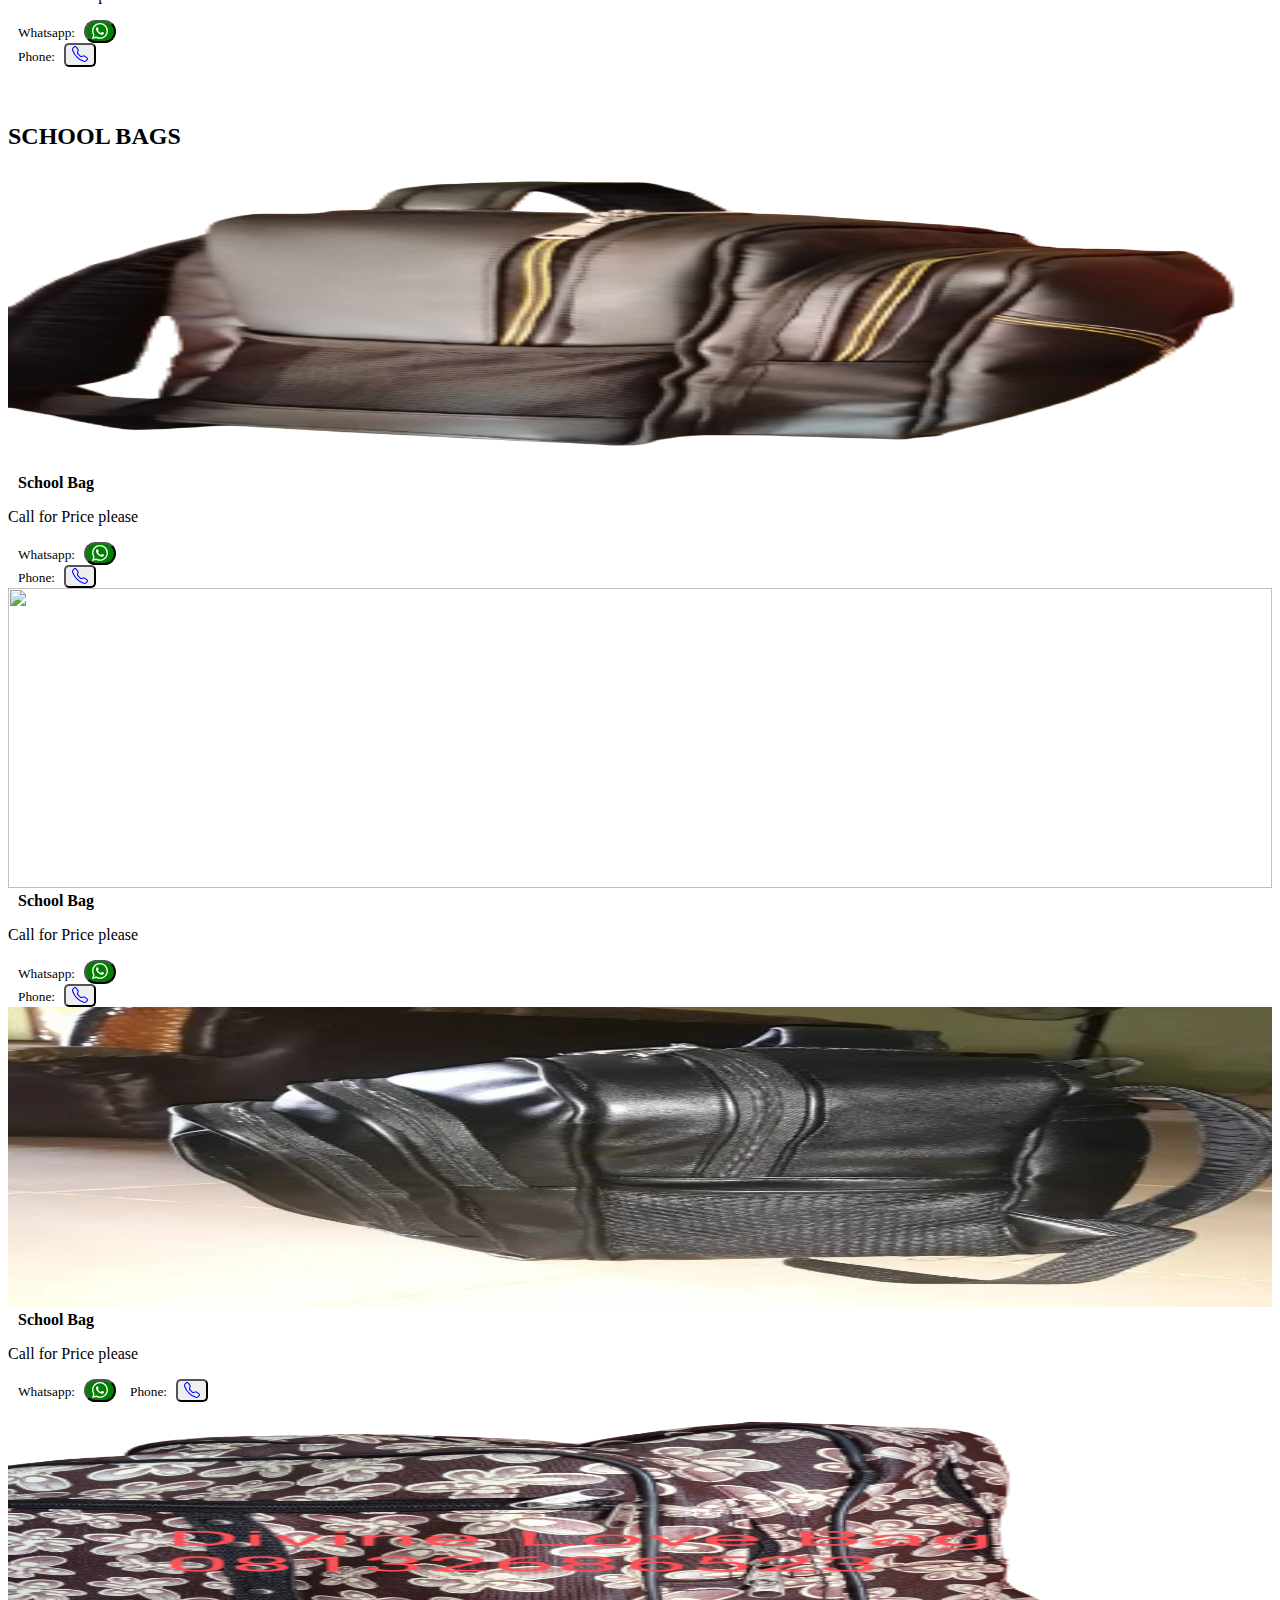
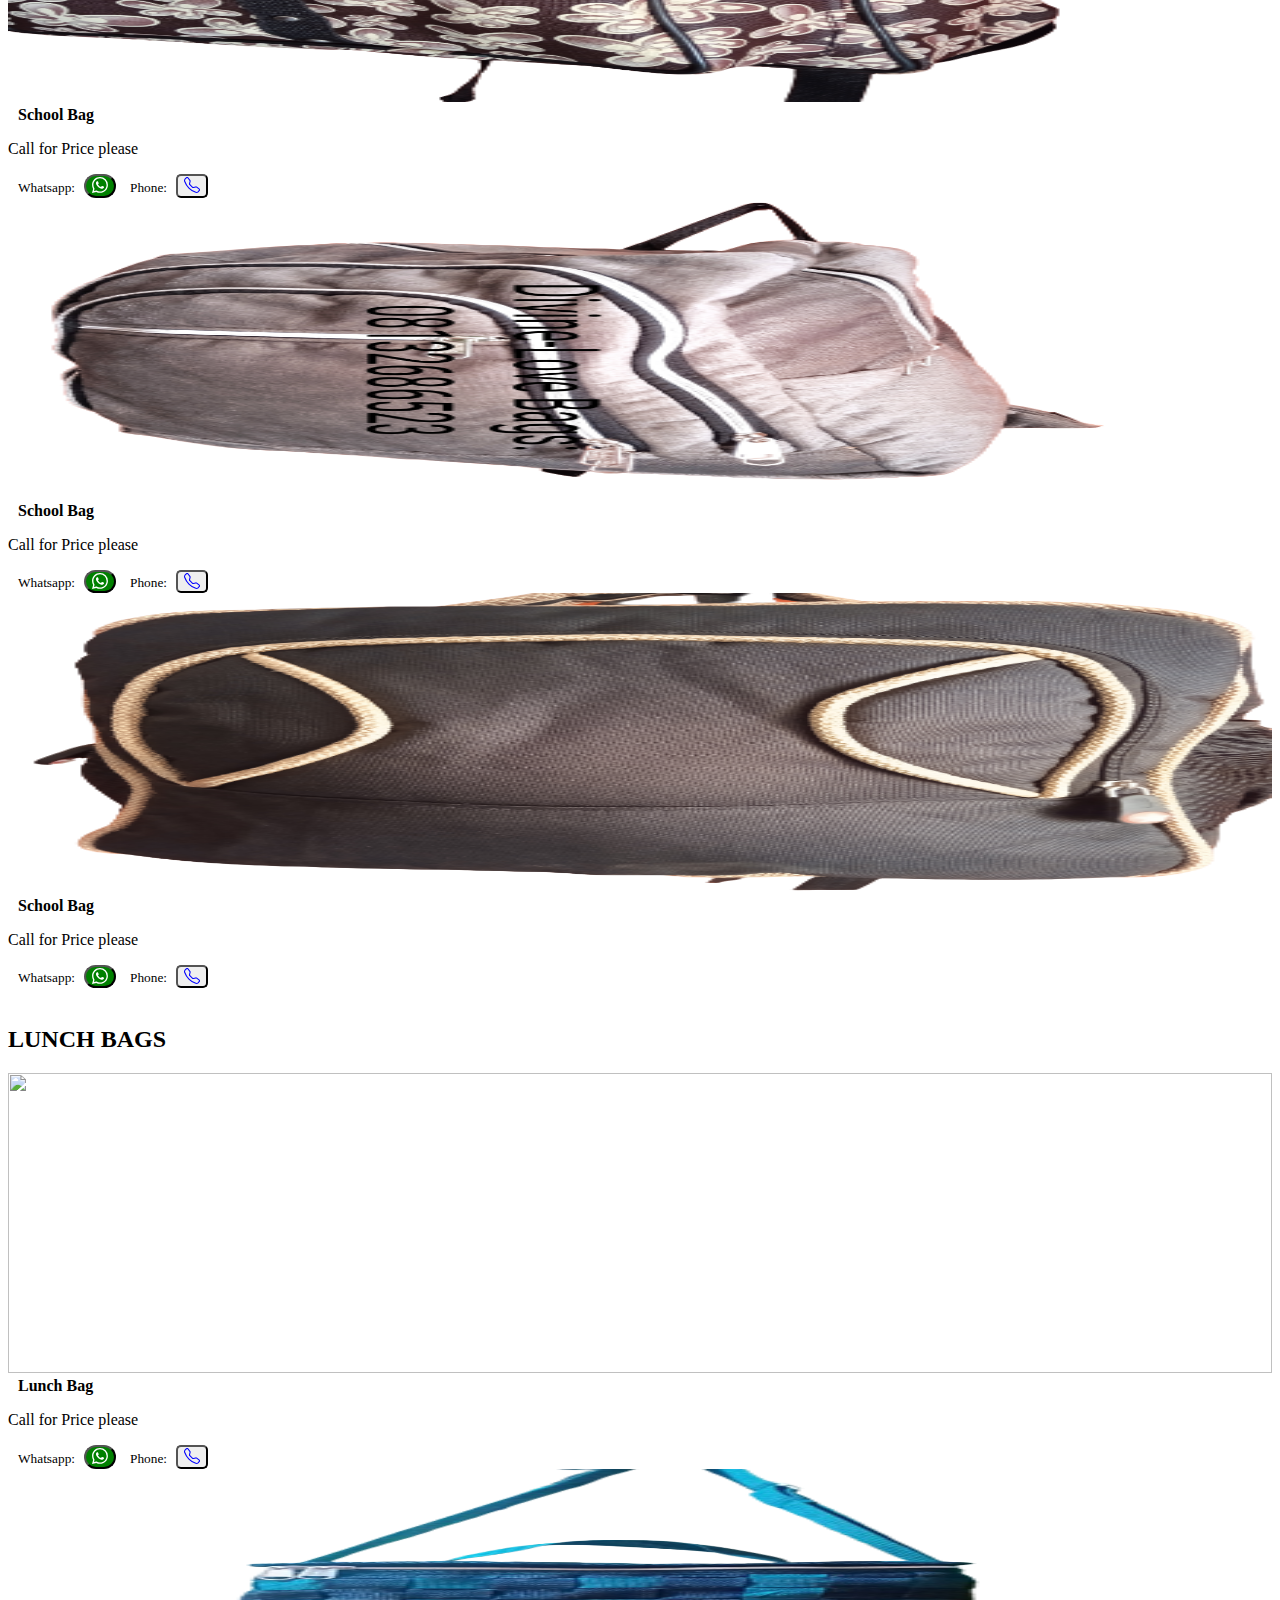
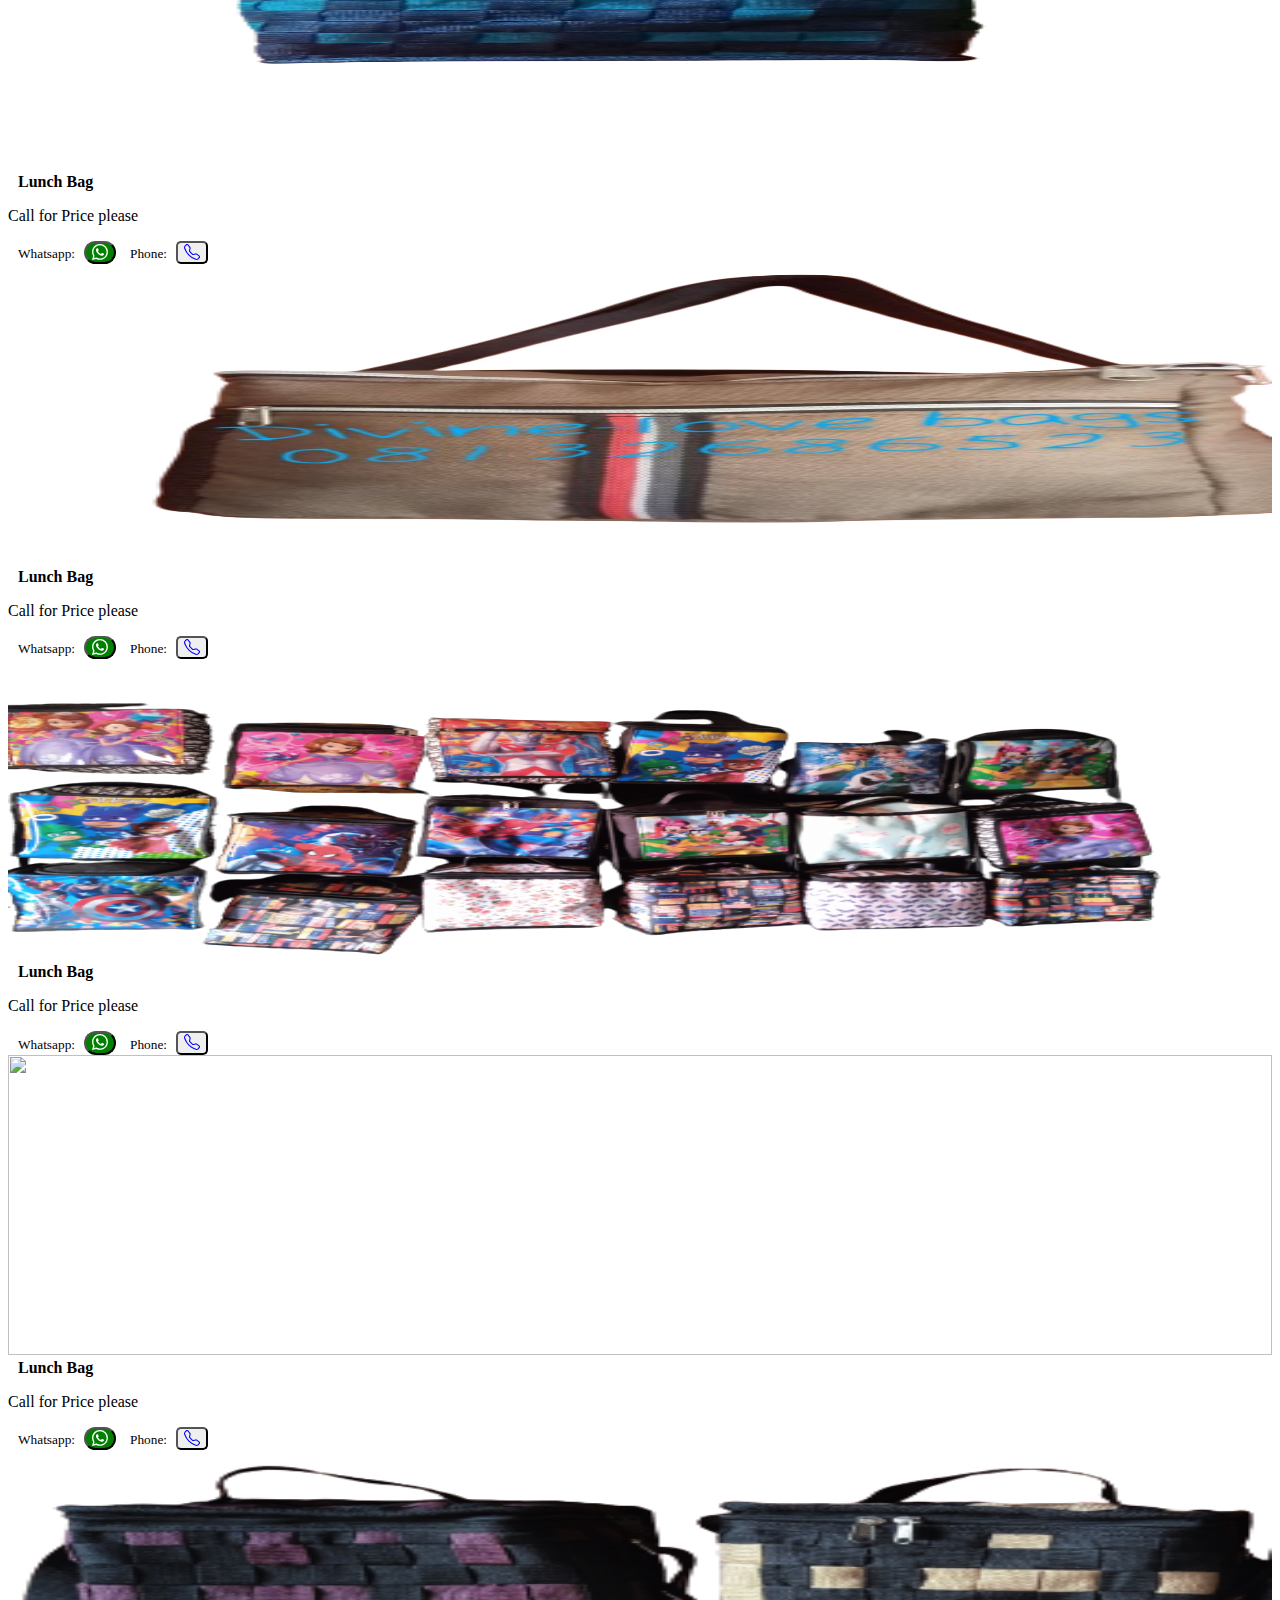
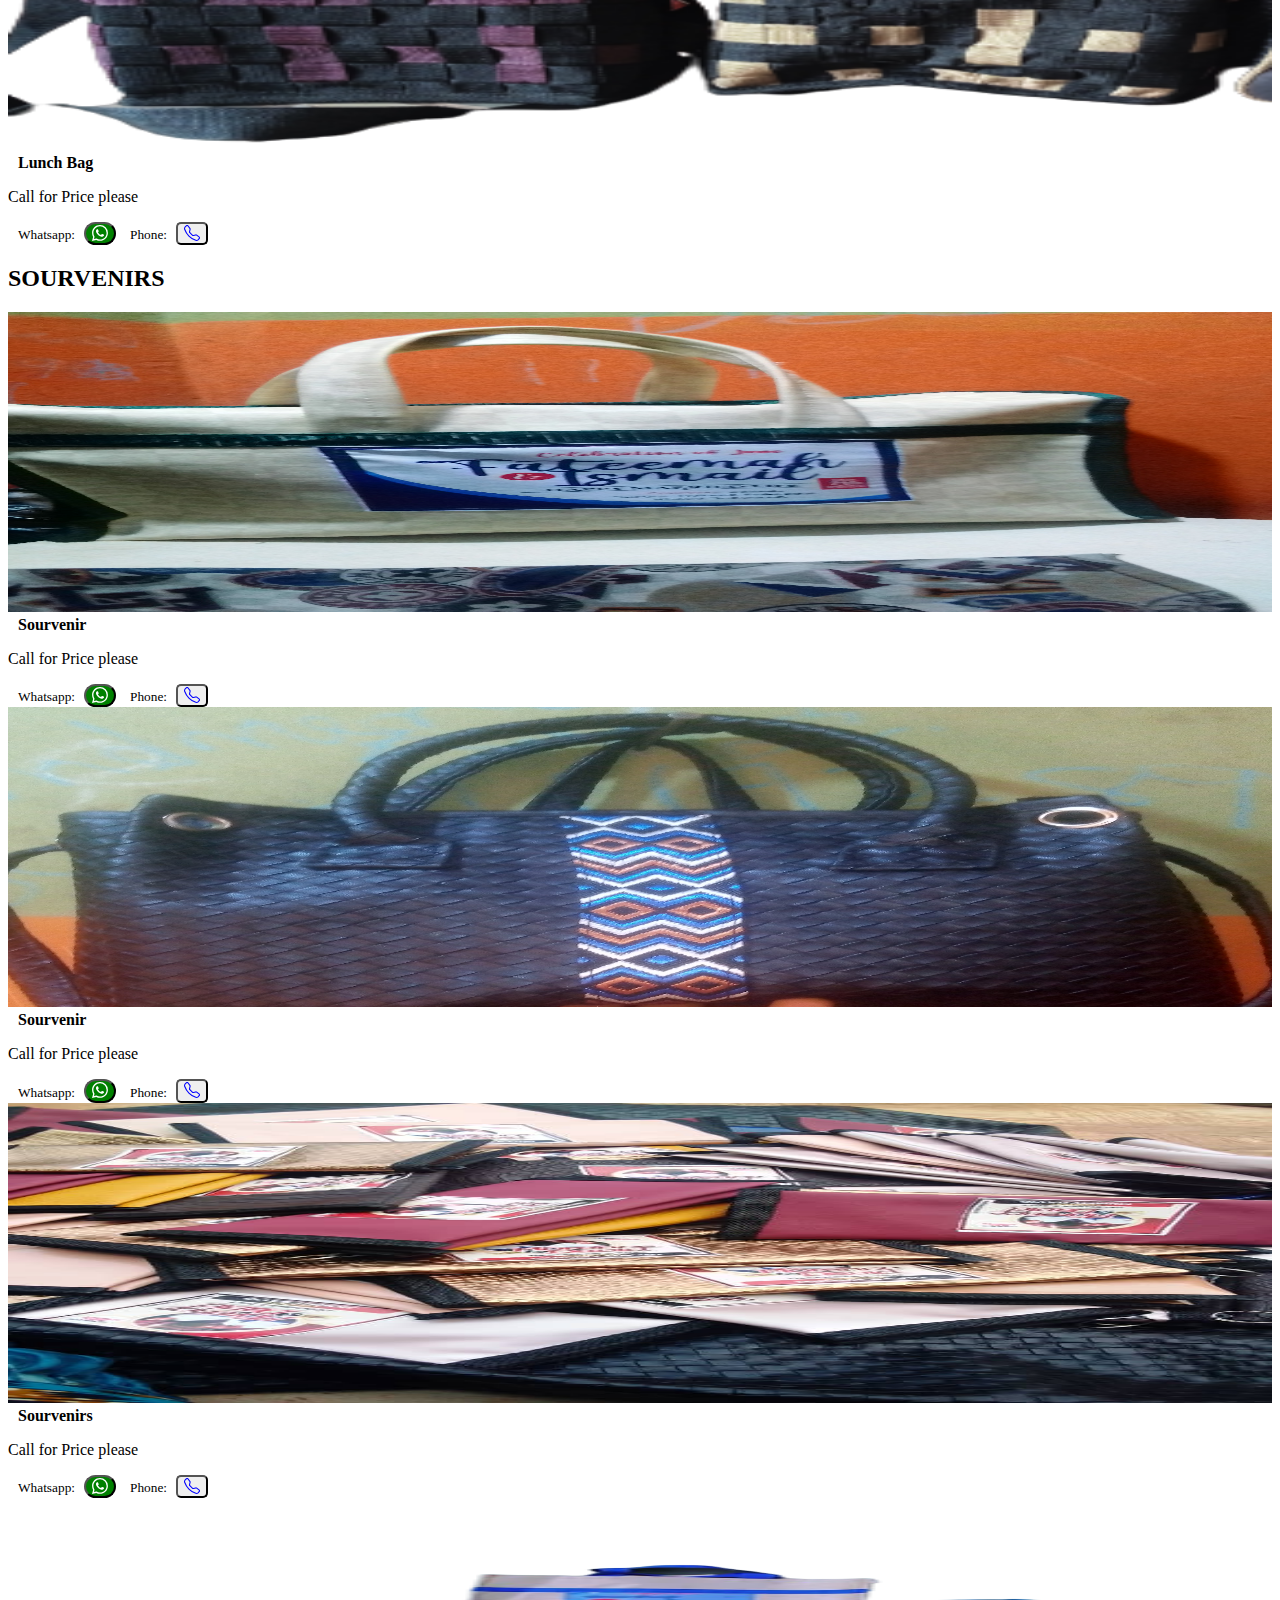
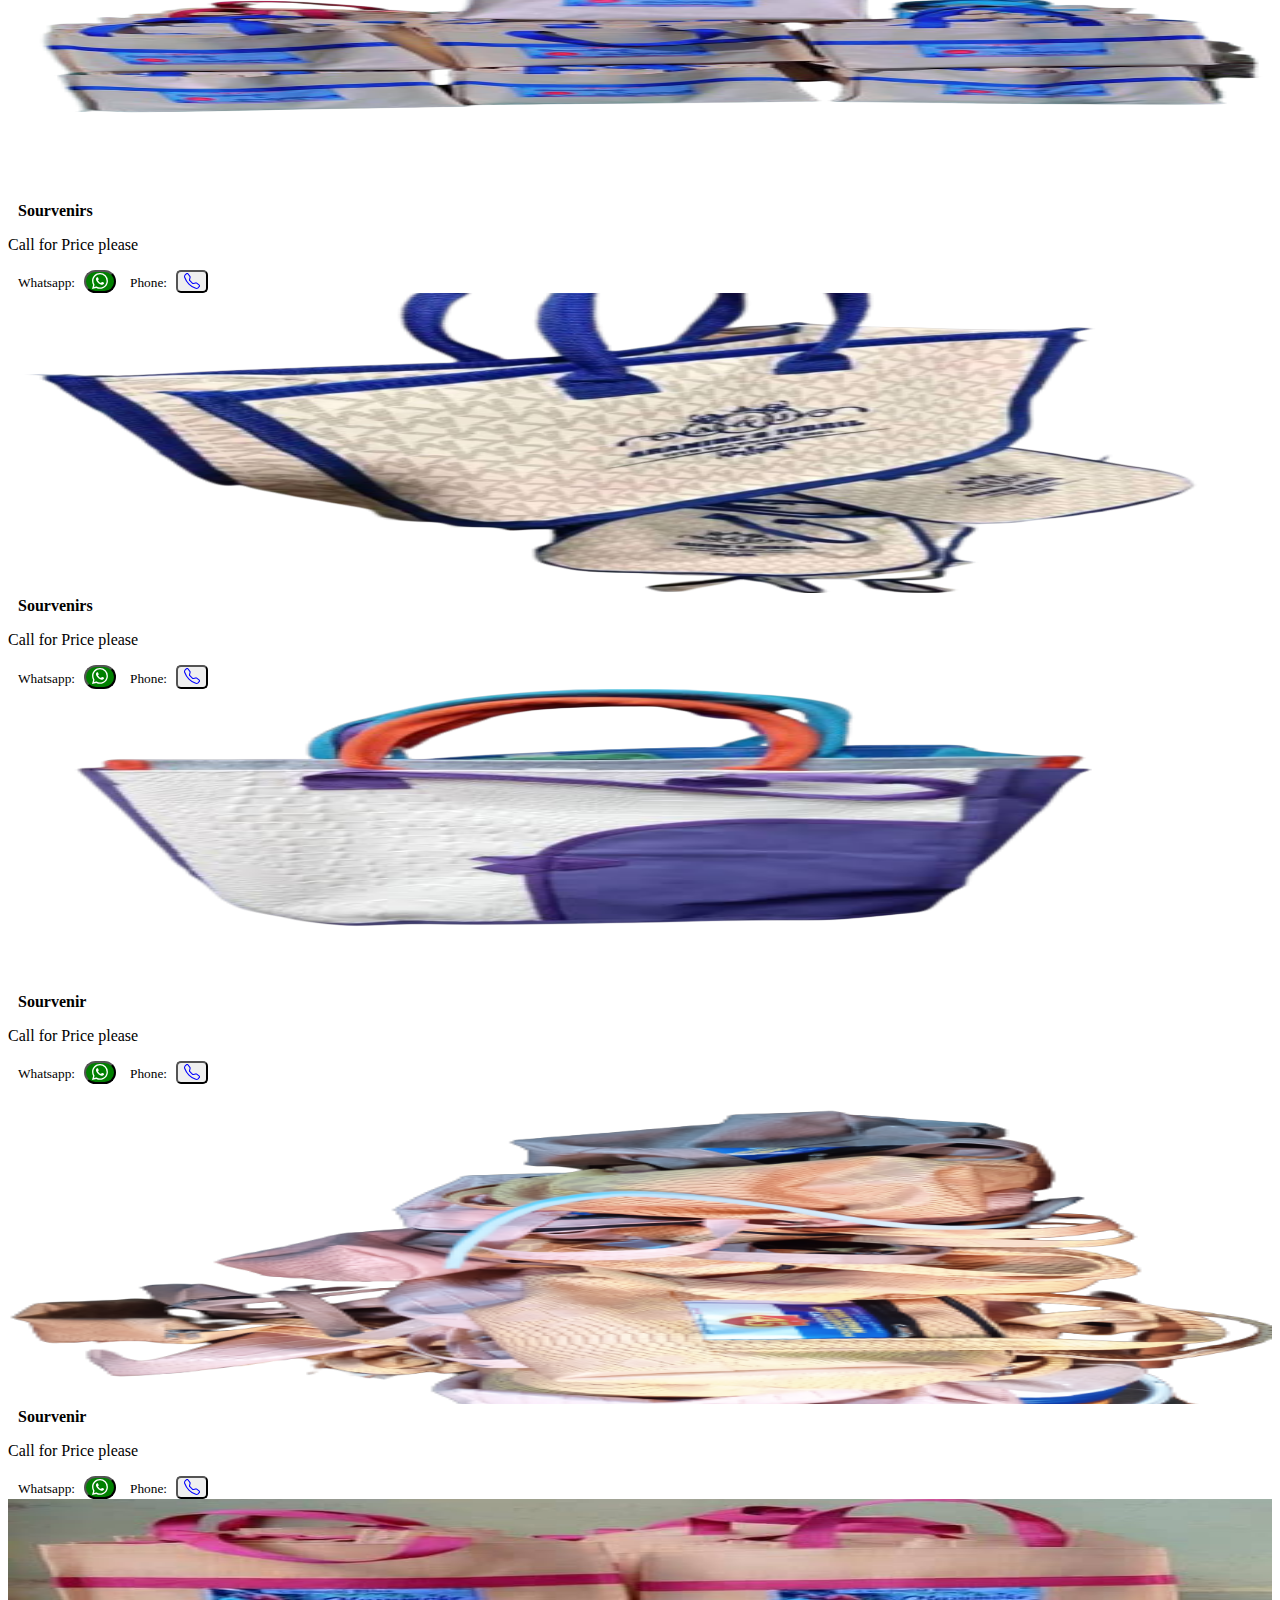
==== commit e25f499d: "Update index.html" ====
--- a/index.html
+++ b/index.html
@@ -42,13 +42,13 @@
 <div id="carouselExampleAutoplaying" class="carousel slide" data-bs-ride="carousel">
   <div class="carousel-inner">
     <div class="carousel-item active">
-      <img src="" class="d-block w-100" alt="...">
+      <img src="assets/handbags/handbag22.jpg" class="d-block w-100" alt="Handbag">
     </div>
     <div class="carousel-item">
-      <img src="..." class="d-block w-100" alt="...">
+      <img src="assets/handbags/handbagn.png" class="d-block w-100" alt="handbag">
     </div>
     <div class="carousel-item">
-      <img src="..." class="d-block w-100" alt="...">
+      <img src="assets/handbags/handbag11.jpg" class="d-block w-100" alt="handbag">
     </div>
   </div>
   <button class="carousel-control-prev" type="button" data-bs-target="#carouselExampleAutoplaying" data-bs-slide="prev">
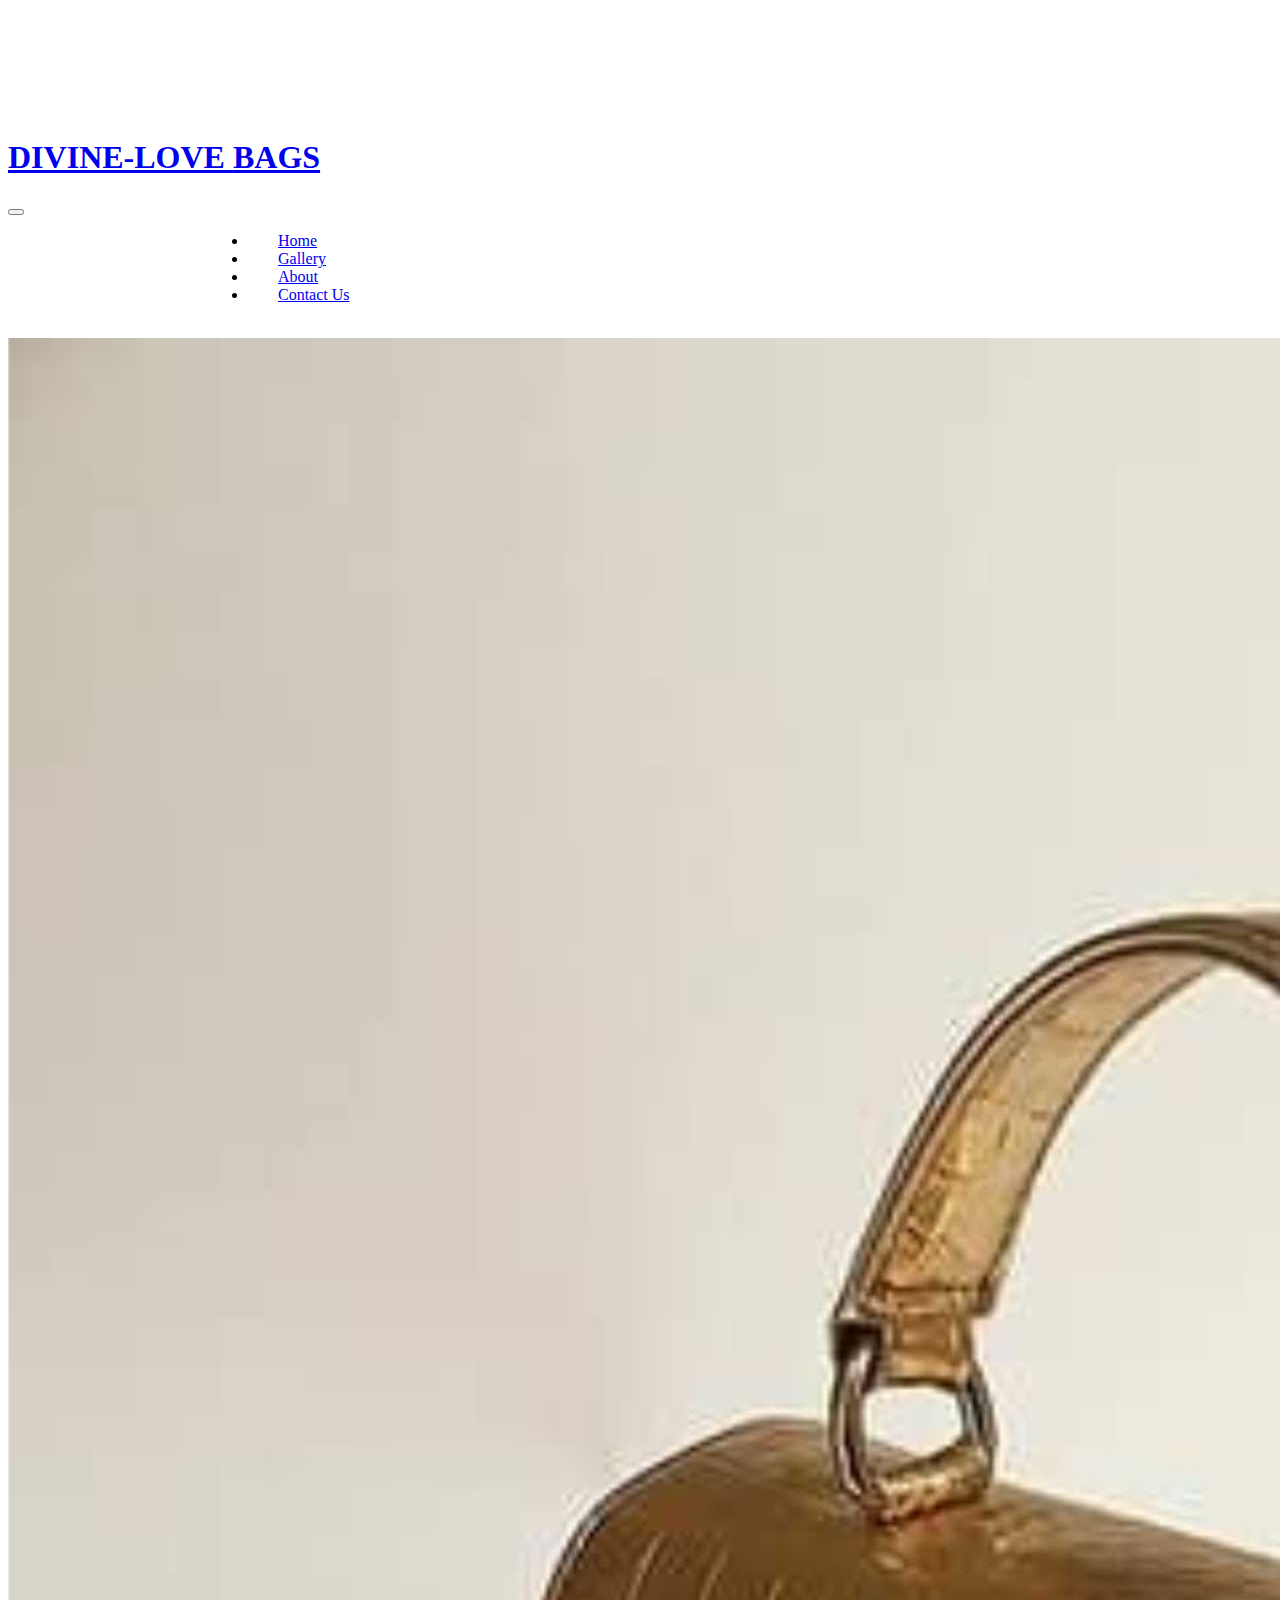
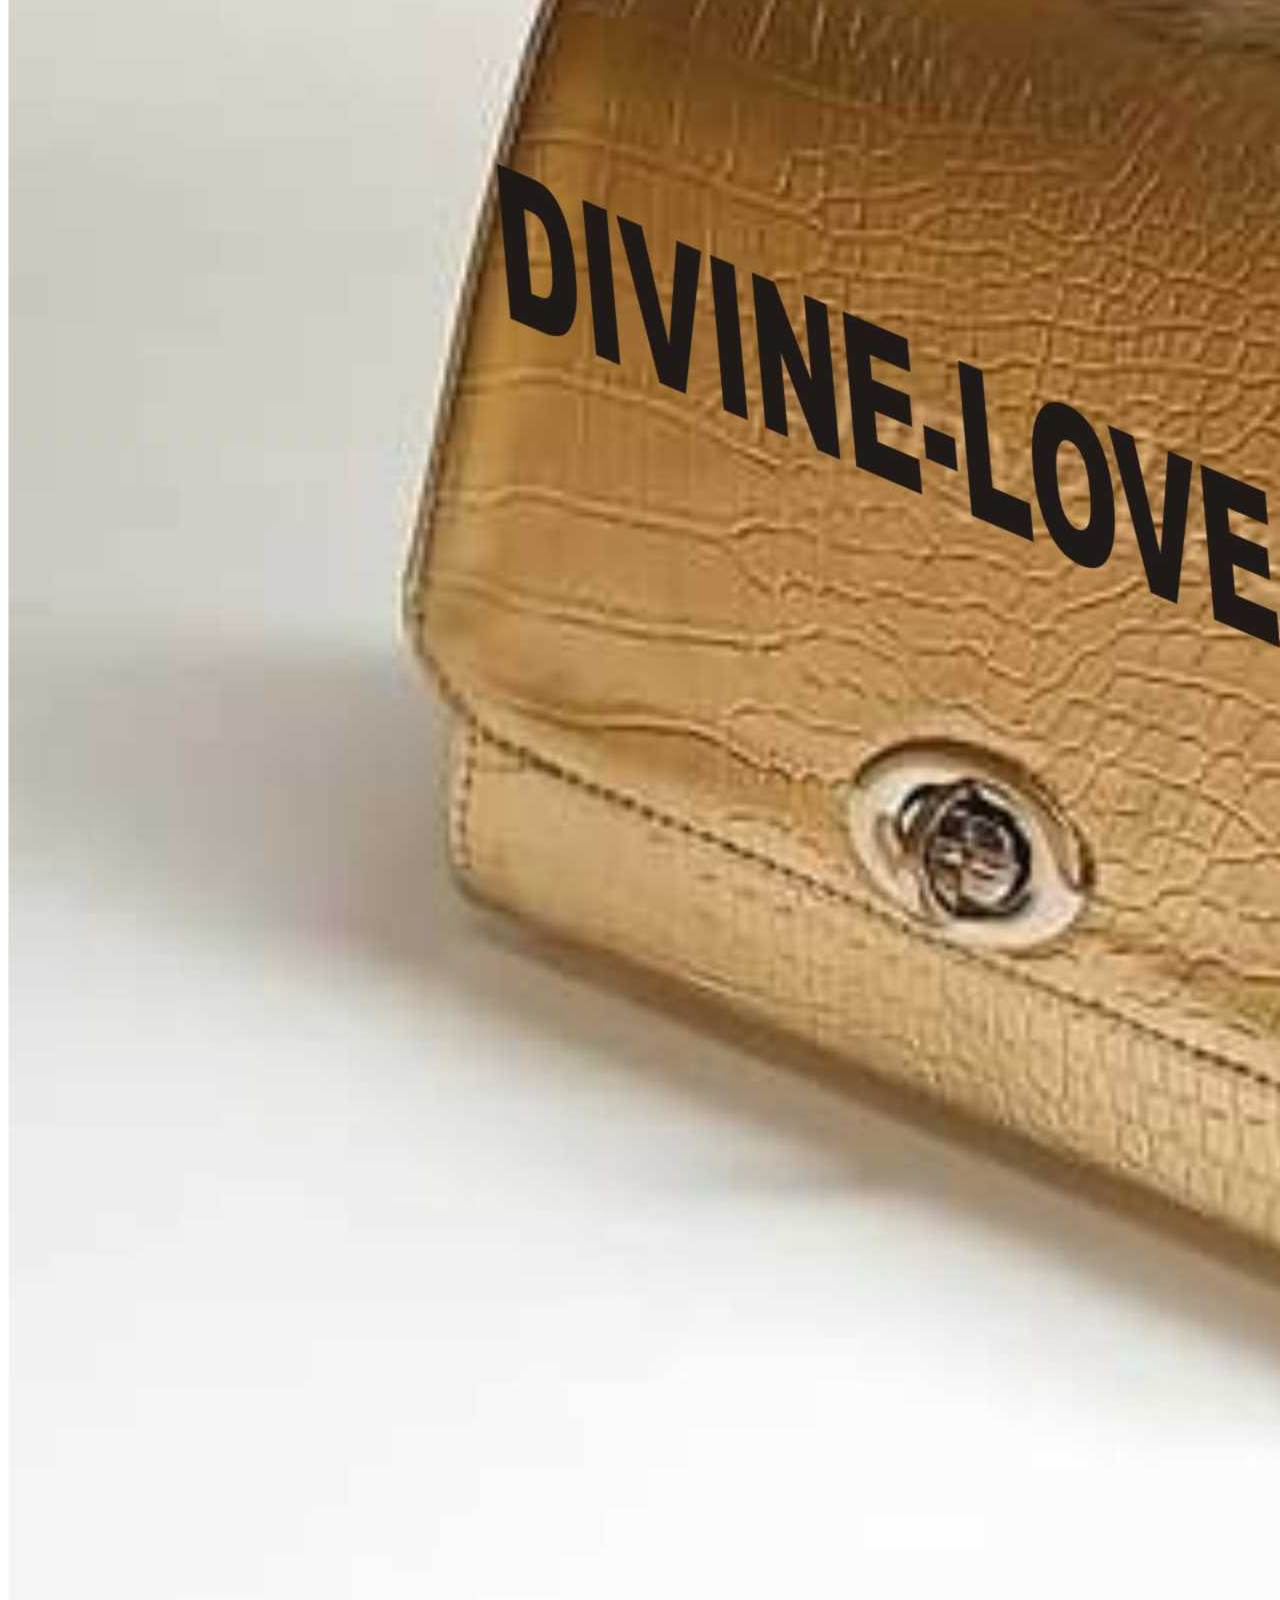
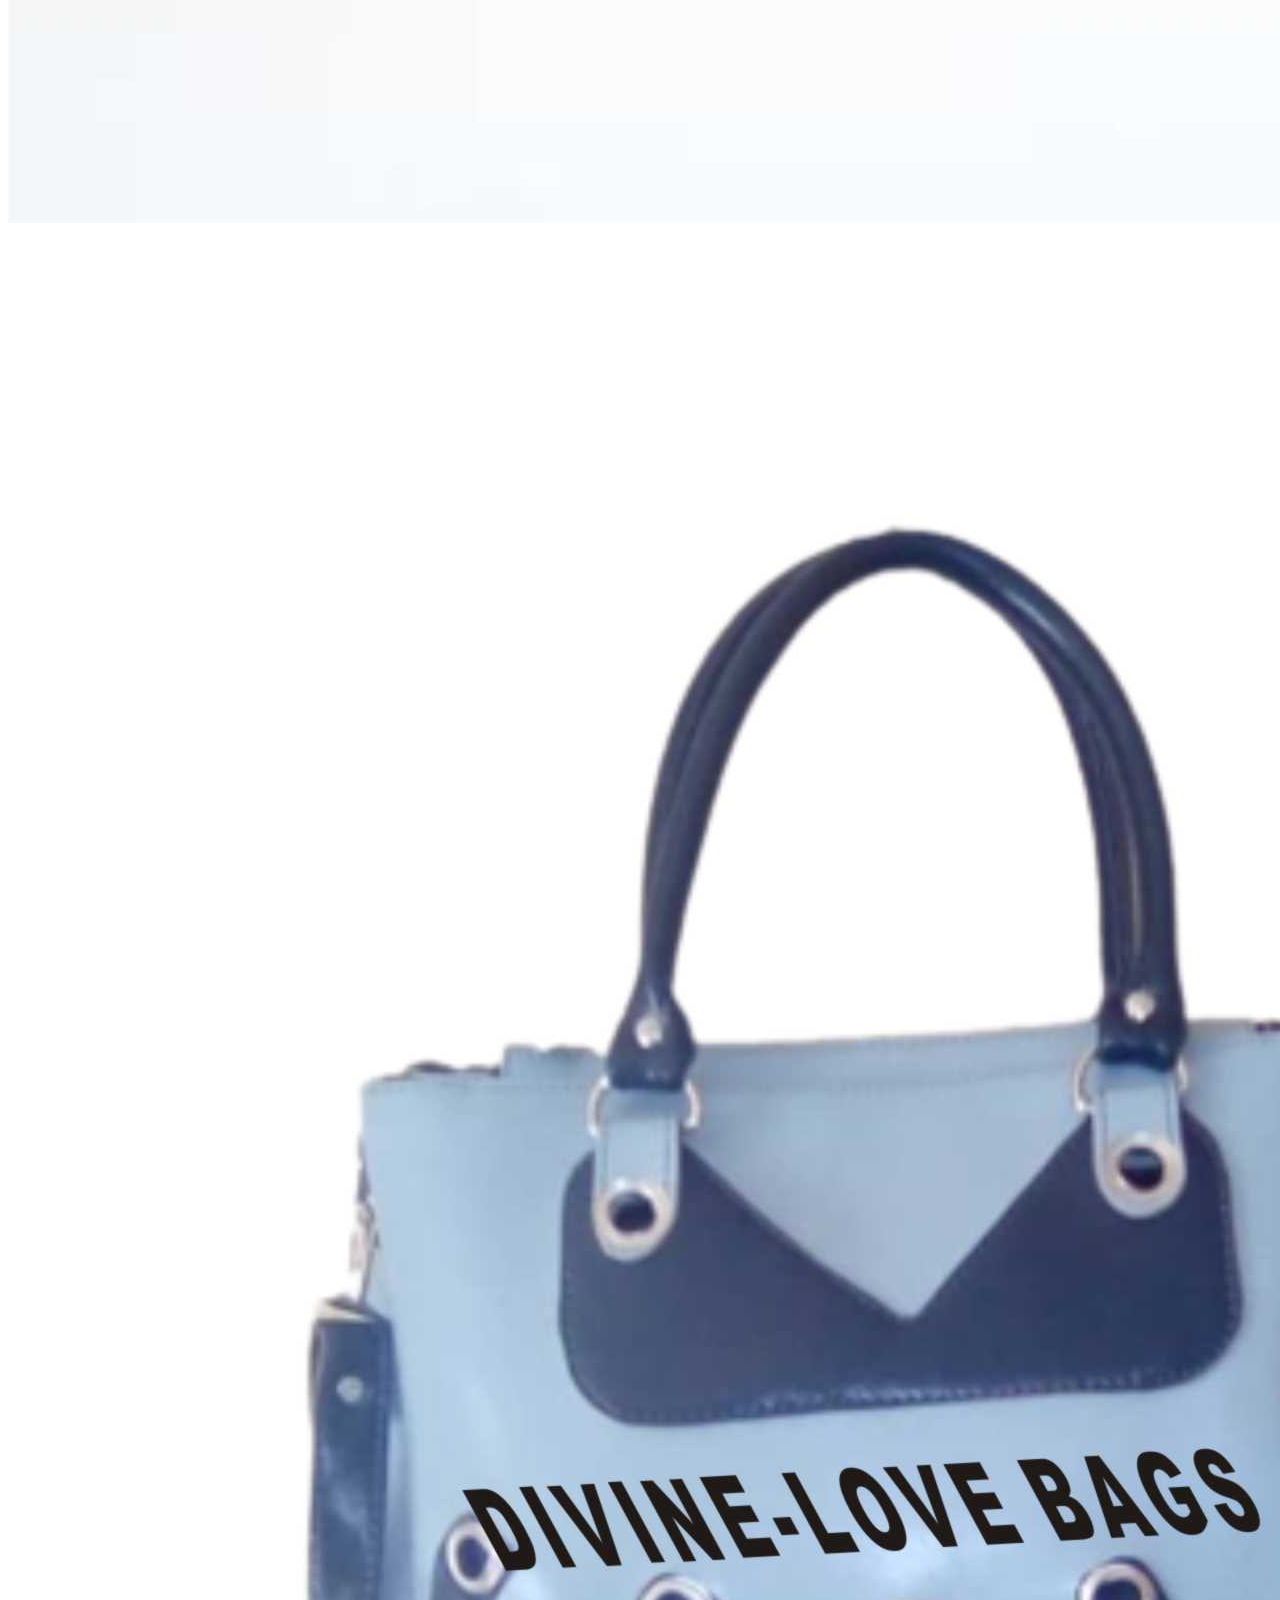
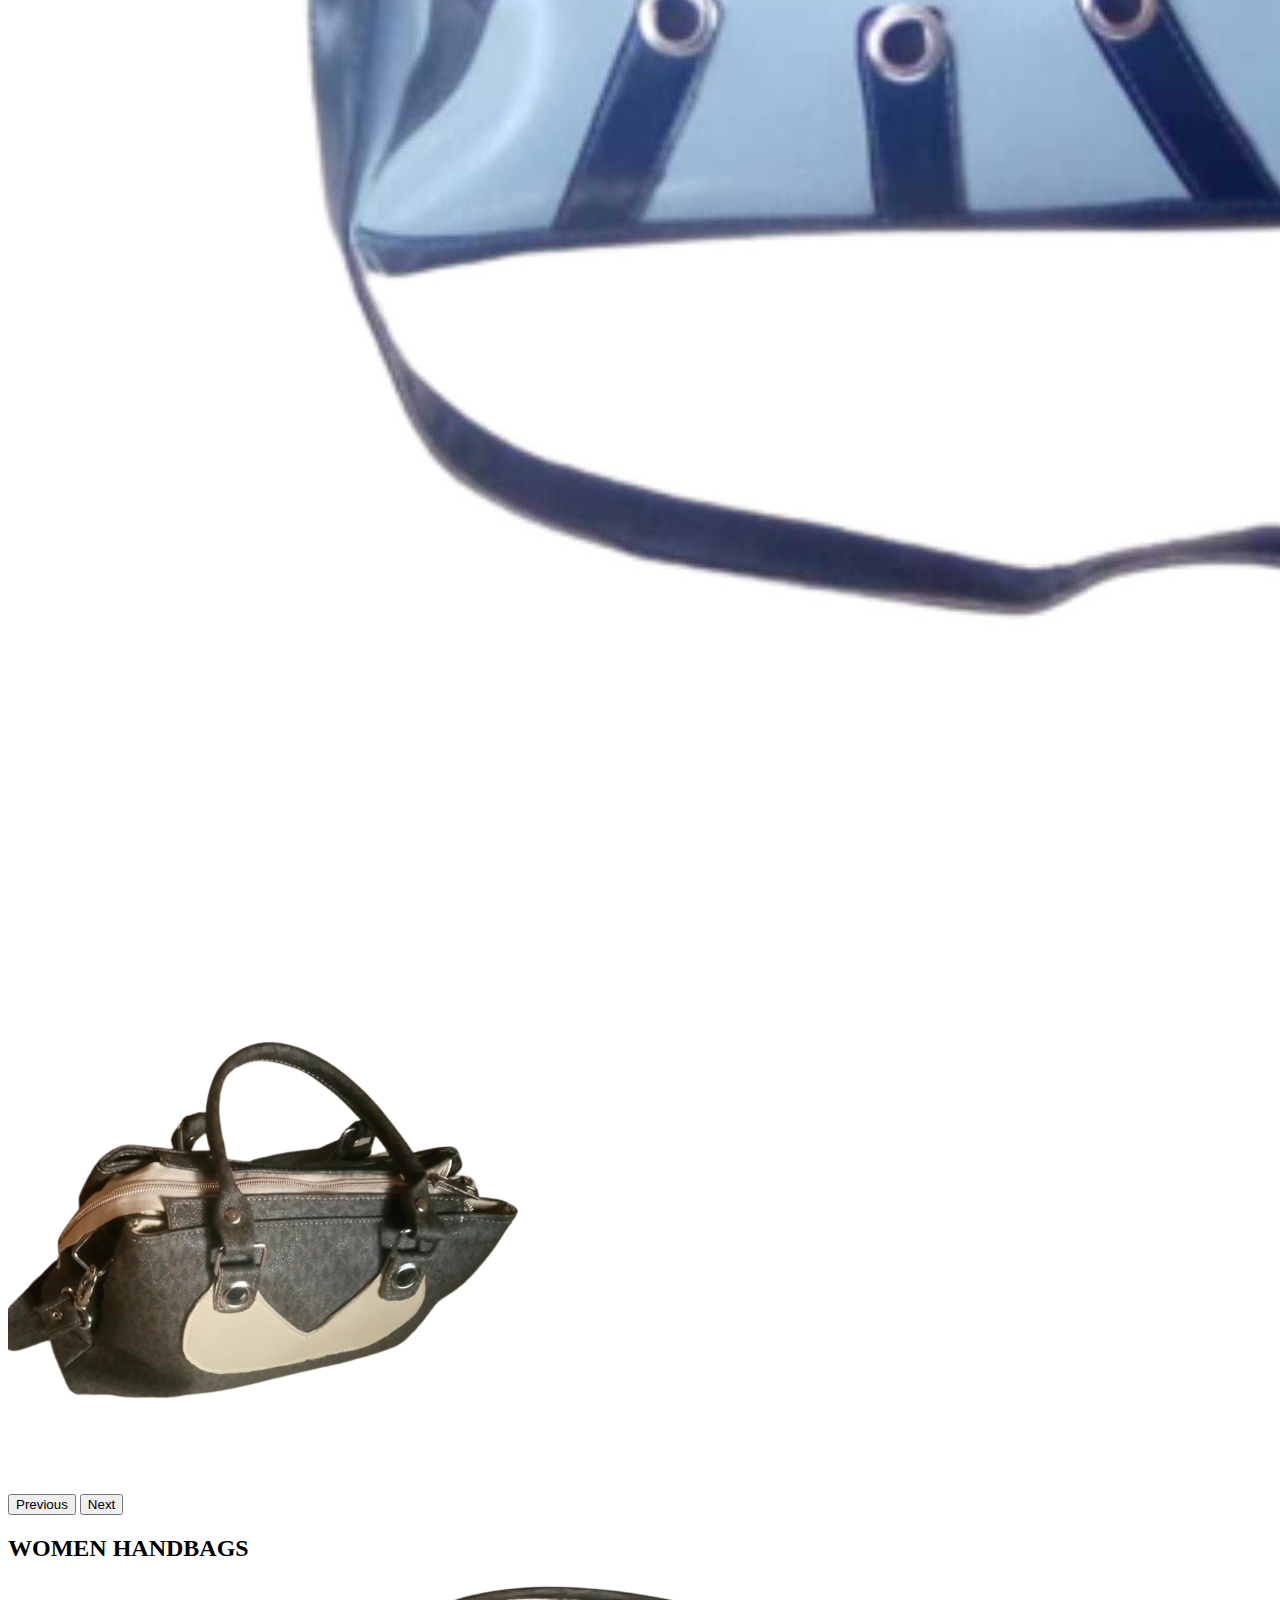
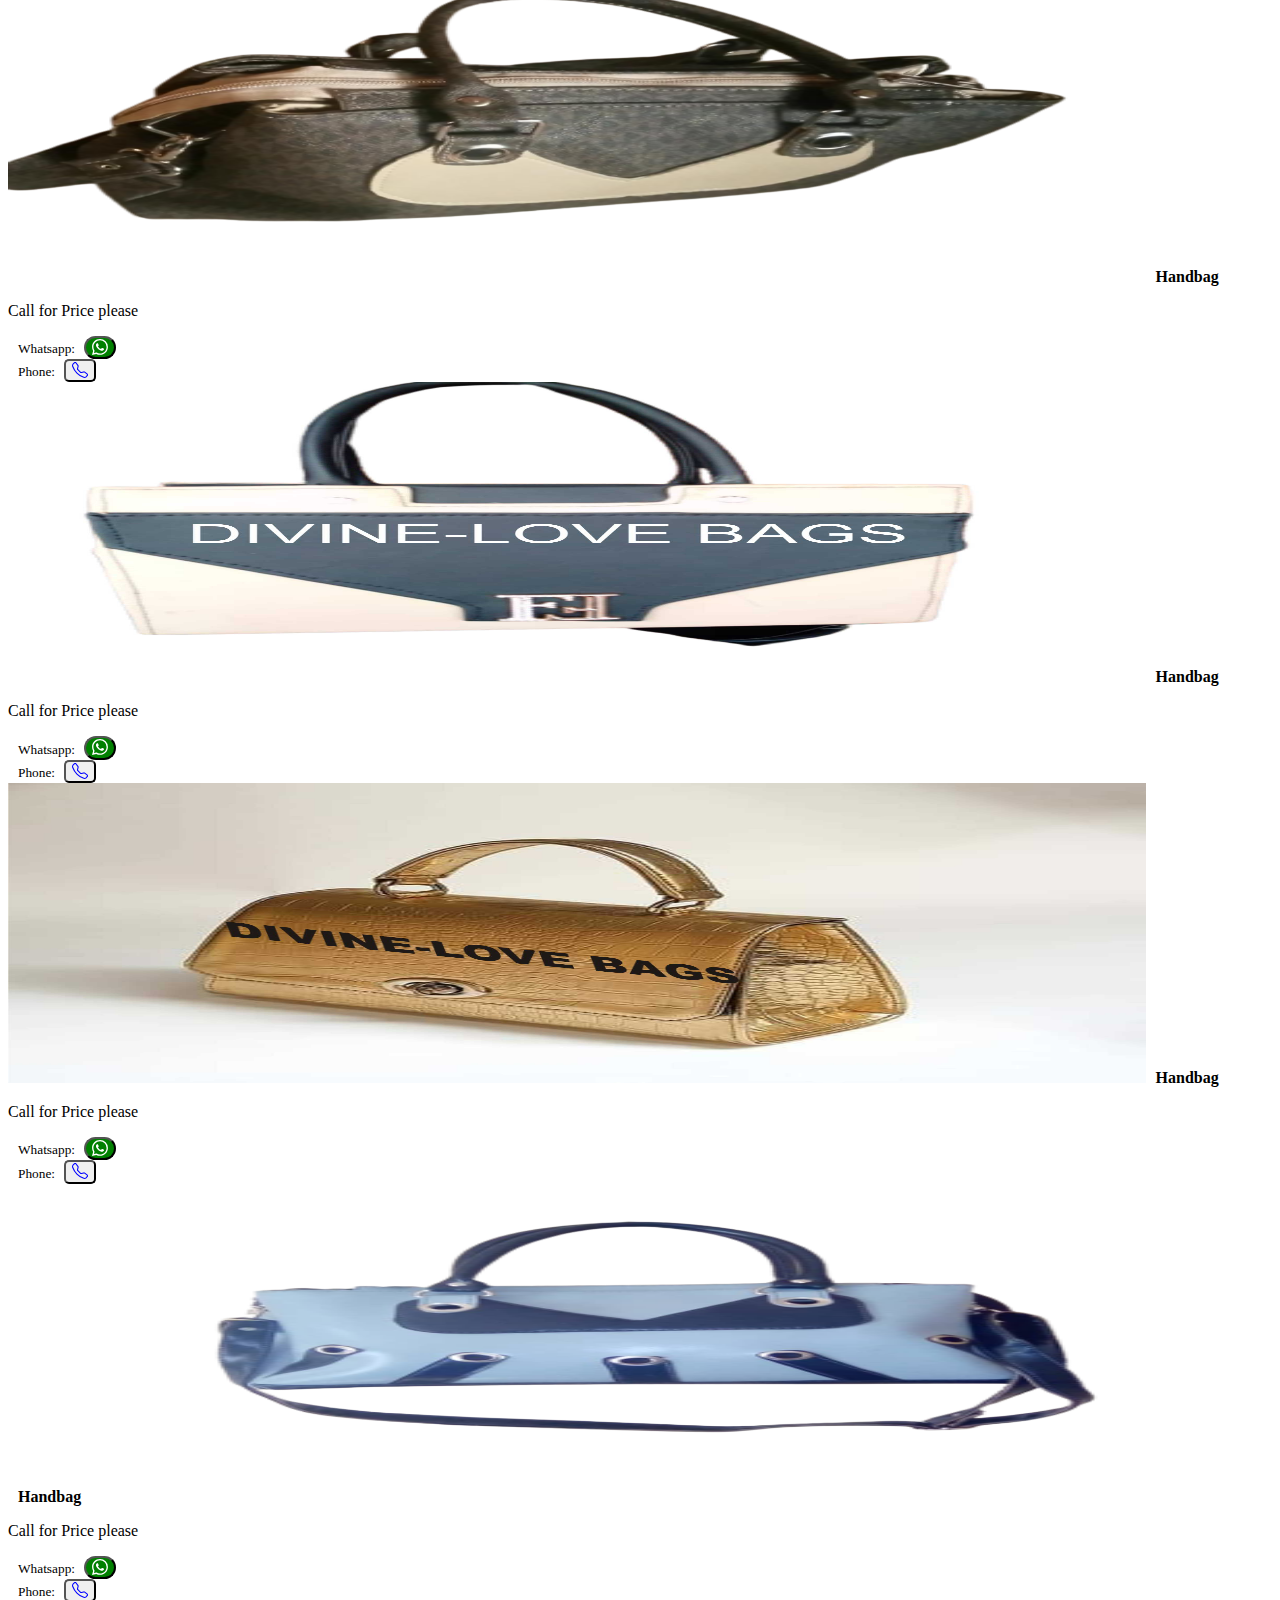
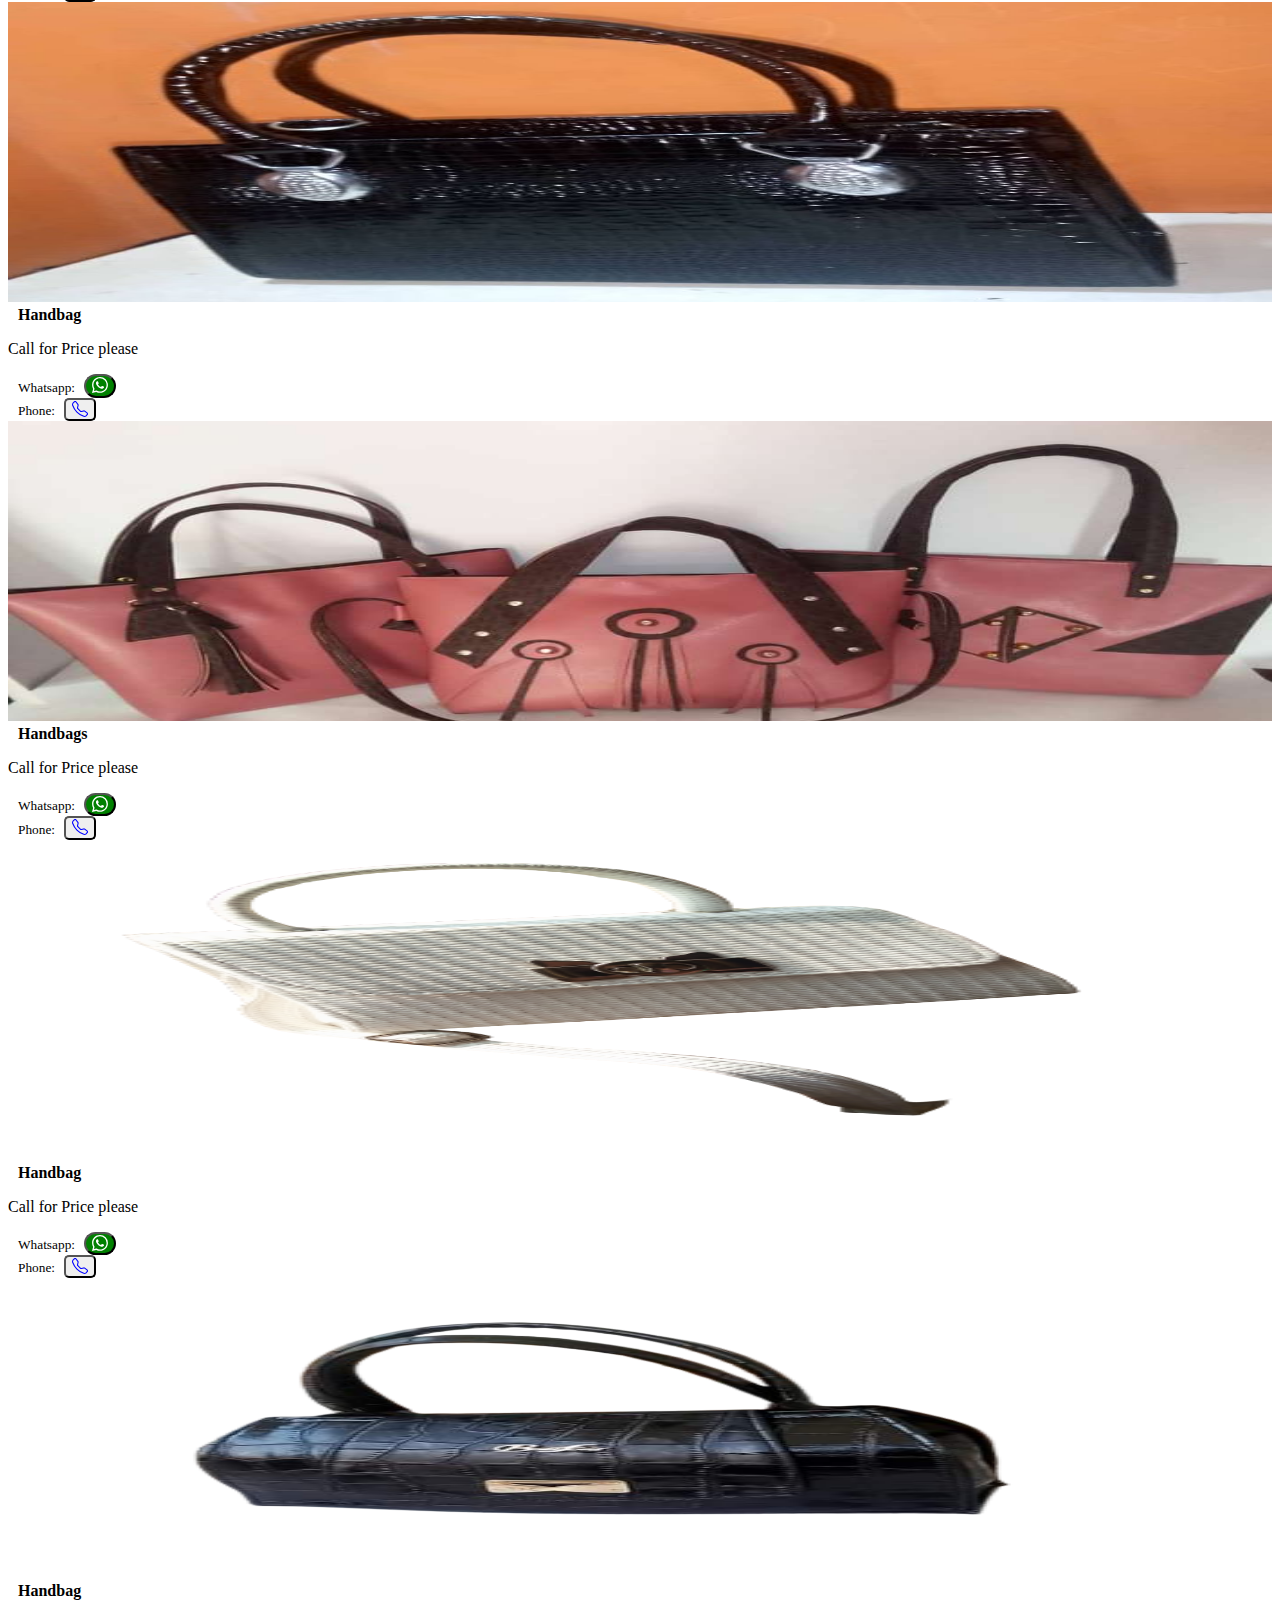
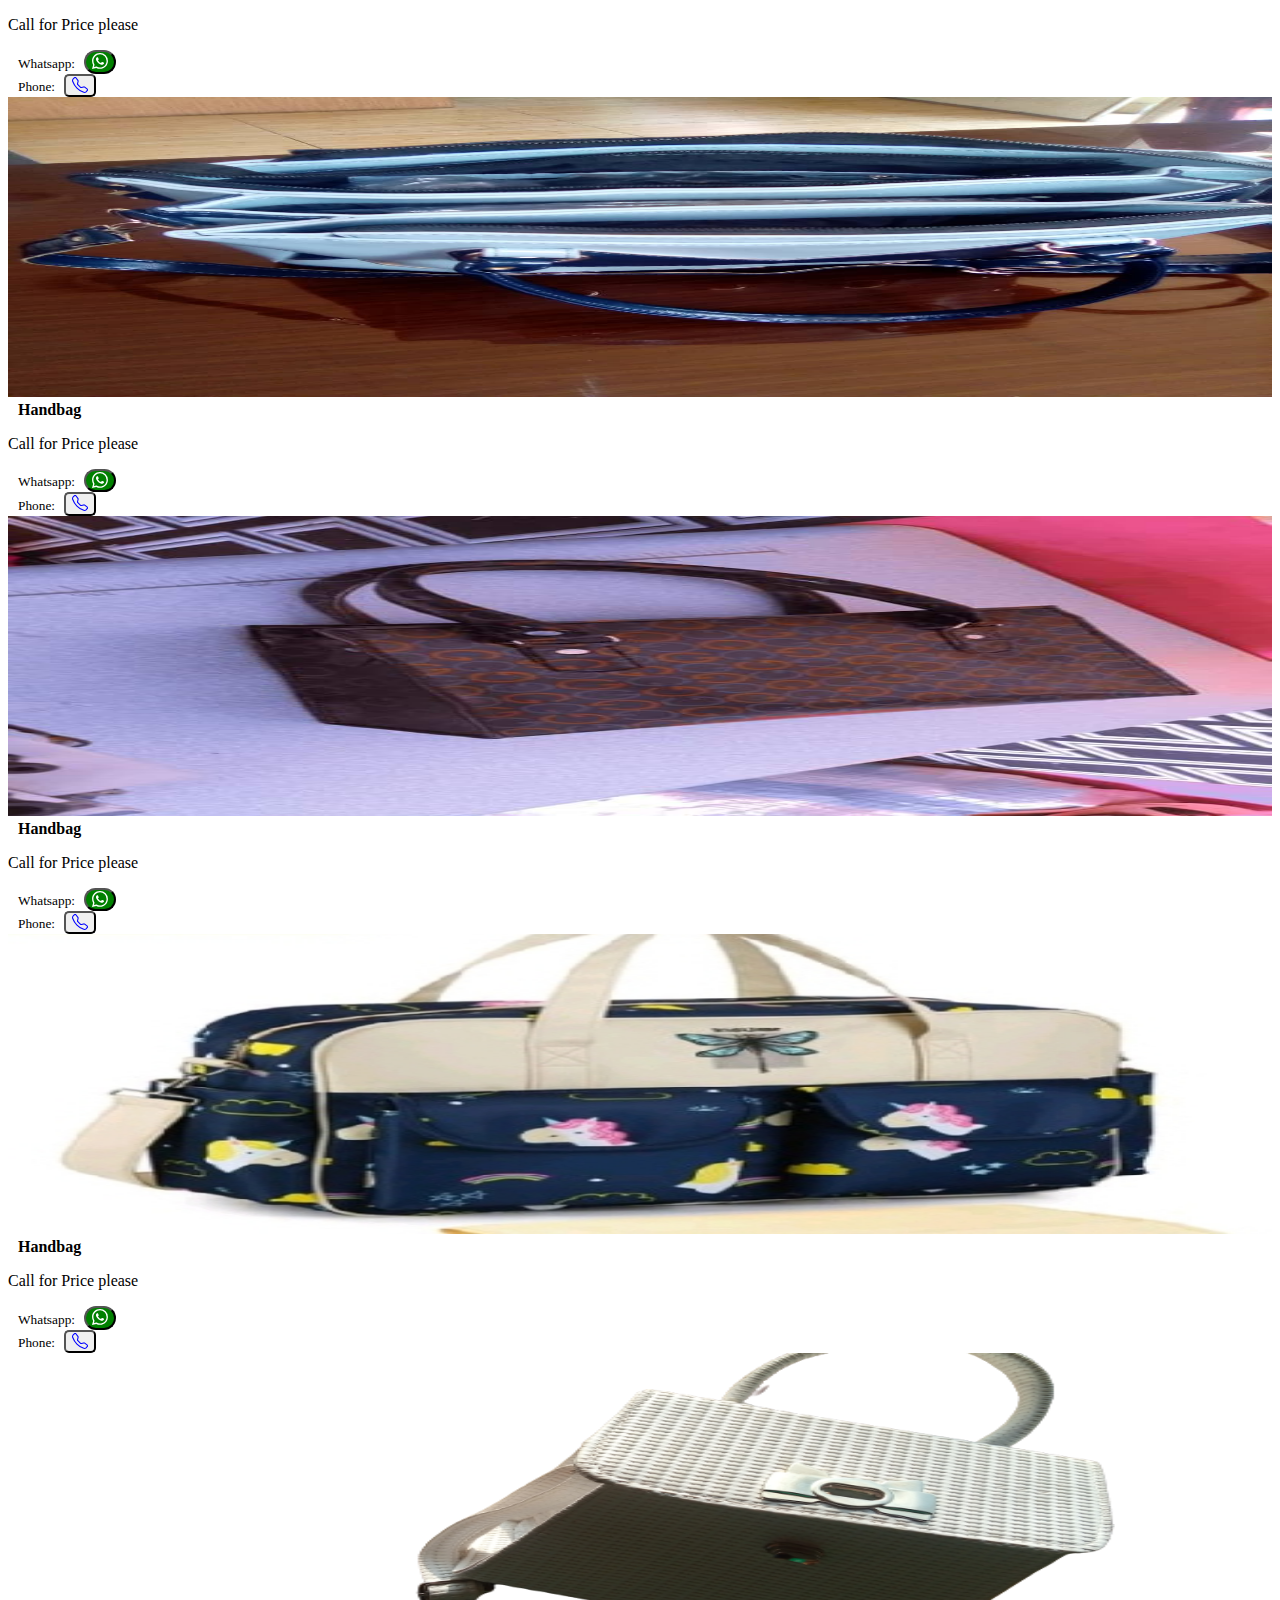
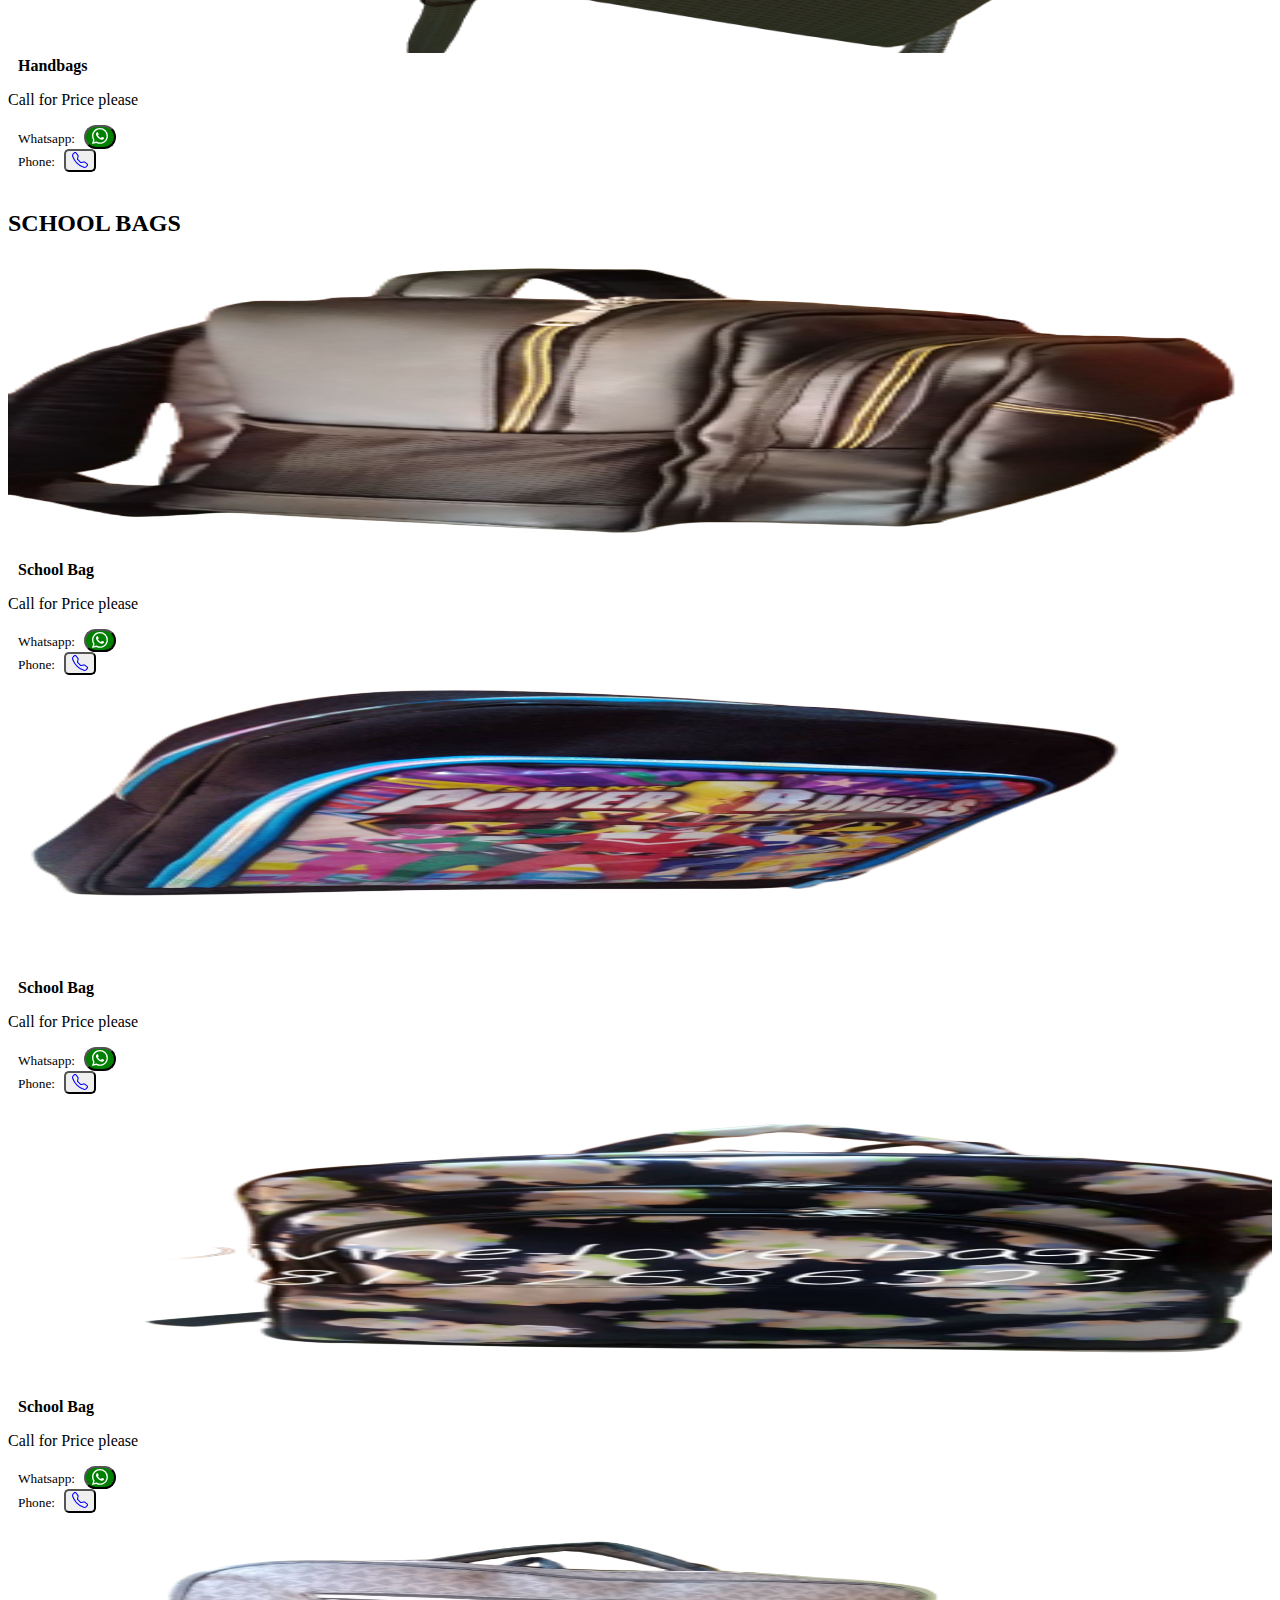
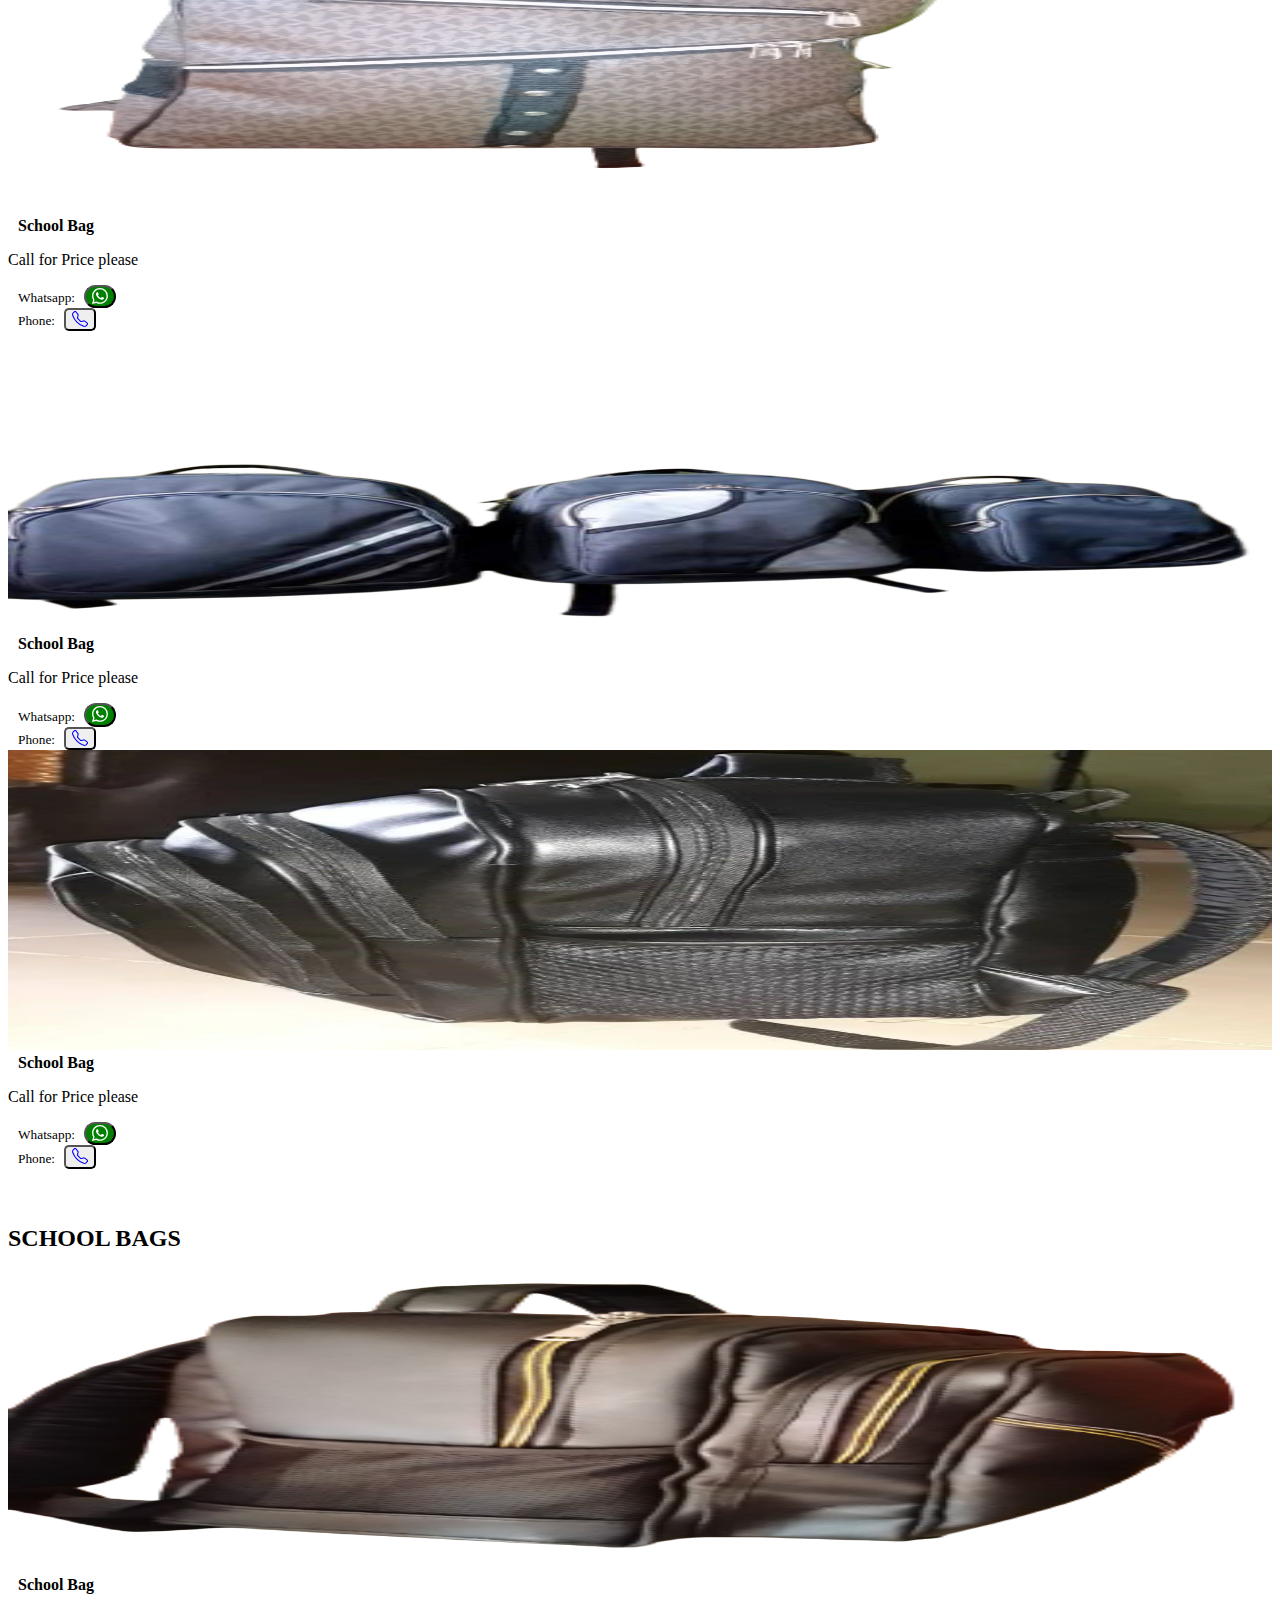
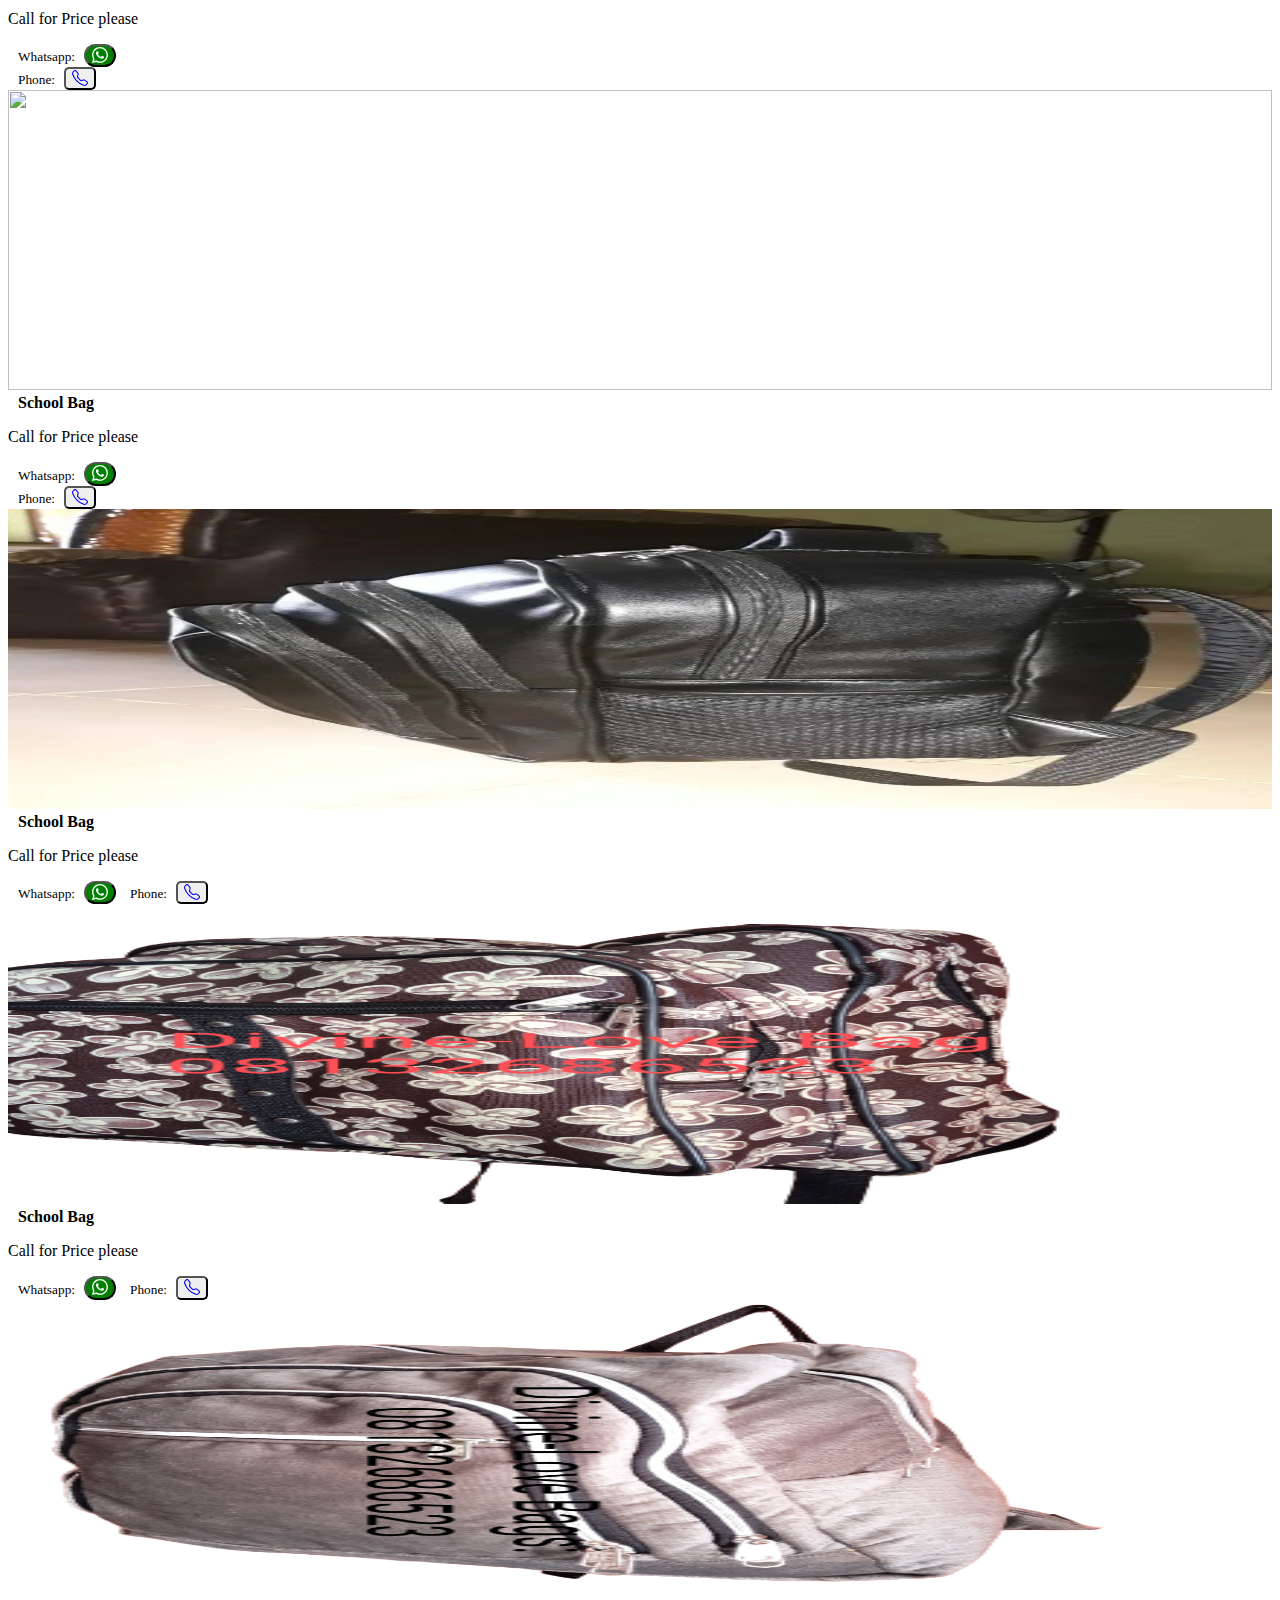
==== commit 8c1e3ae5: "Update index.html" ====
--- a/index.html
+++ b/index.html
@@ -39,27 +39,27 @@
   </header>
 <br>
 <main id="top">
-<div id="carouselExampleAutoplaying" class="carousel slide" data-bs-ride="carousel">
-  <div class="carousel-inner">
-    <div class="carousel-item active">
-      <img src="assets/handbags/handbag22.jpg" class="d-block w-100" alt="Handbag">
+  <div id="carouselExampleControlsNoTouching" class="carousel slide" data-bs-touch="false">
+    <div class="carousel-inner">
+      <div class="carousel-item active">
+        <img src="assets/image/handbags/handbag11.jpg" style="height: 30%;" class="d-block w-100 h-40" alt="...">
+      </div>
+      <div class="carousel-item">
+        <img src="assets/image/handbags/handbag22.jpg" style="height: 30%;" class="d-block w-100 h-40" alt="...">
+      </div>
+      <div class="carousel-item">
+        <img src="assets/image/handbags/handbagn.png" style="height: 30%;" class="d-block w-100 h-40" alt="...">
+      </div>
     </div>
-    <div class="carousel-item">
-      <img src="assets/handbags/handbagn.png" class="d-block w-100" alt="handbag">
-    </div>
-    <div class="carousel-item">
-      <img src="assets/handbags/handbag11.jpg" class="d-block w-100" alt="handbag">
-    </div>
+    <button class="carousel-control-prev" type="button" data-bs-target="#carouselExampleControlsNoTouching" data-bs-slide="prev">
+      <span class="carousel-control-prev-icon" aria-hidden="true"></span>
+      <span class="visually-hidden">Previous</span>
+    </button>
+    <button class="carousel-control-next" type="button" data-bs-target="#carouselExampleControlsNoTouching" data-bs-slide="next">
+      <span class="carousel-control-next-icon" aria-hidden="true"></span>
+      <span class="visually-hidden">Next</span>
+    </button>
   </div>
-  <button class="carousel-control-prev" type="button" data-bs-target="#carouselExampleAutoplaying" data-bs-slide="prev">
-    <span class="carousel-control-prev-icon" aria-hidden="true"></span>
-    <span class="visually-hidden">Previous</span>
-  </button>
-  <button class="carousel-control-next" type="button" data-bs-target="#carouselExampleAutoplaying" data-bs-slide="next">
-    <span class="carousel-control-next-icon" aria-hidden="true"></span>
-    <span class="visually-hidden">Next</span>
-  </button>
-</div>
 <!-- Products -->
         <div class="album py-3 bg-light">
           <div class="container">
@@ -1067,13 +1067,13 @@
    <div class="col-sm-12 col-md-6 col-lg-4 text-center my-5" >
     <form  class="border" style="border-radius: 5px;" onsubmit="return validate()" action="message.html">
       <h2 class="my-2">Place Order!</h2>
-      <input type="text" placeholder="What is your name?" class="fulname">
-      <input type="text" placeholder="Phone Number?" class="phoneNo">
+      <input type="text" placeholder="What is your name?" class="fulname" required>
+      <input type="text" placeholder="Phone Number?" class="phoneNo" required>
       <br>
            
       <div class = "my-3 ">
       <label>What do you want to buy?</label><br>
-    <select class="order">
+    <select class="order" required>
       <option disabled selected>--Select here--</option>
       <Option>School Bag</Option>
       <Option>Lunch Bag</Option>
@@ -1086,8 +1086,8 @@
         </div>
         <div class="my-3">
           <label>Measurement, if Known?</label><br>
-          <input type="number" placeholder="length">
-          <input type="number" placeholder="width">
+          <input type="number" placeholder="length" required>
+          <input type="number" placeholder="width" required>
         </div>
         <button type="submit" class="btn btn-primary my-3" >Order Now!</button>
     </form>
@@ -1130,8 +1130,8 @@
            </footer>
     </div>
 </body>
-<script src="assets/script/ask.js"></script>
-<script src="assets/script/order.js"></script>
+<!-- <script src="assets/script/ask.js"></script>
+<script src="assets/script/order.js"></script> -->
 <script src="../assets/dist/js/bootstrap.bundle.min.js"></script>
 <script src="https://cdn.jsdelivr.net/npm/bootstrap@5.3.0-alpha1/dist/js/bootstrap.bundle.min.js" integrity="sha384-w76AqPfDkMBDXo30jS1Sgez6pr3x5MlQ1ZAGC+nuZB+EYdgRZgiwxhTBTkF7CXvN" crossorigin="anonymous"></script>
        
